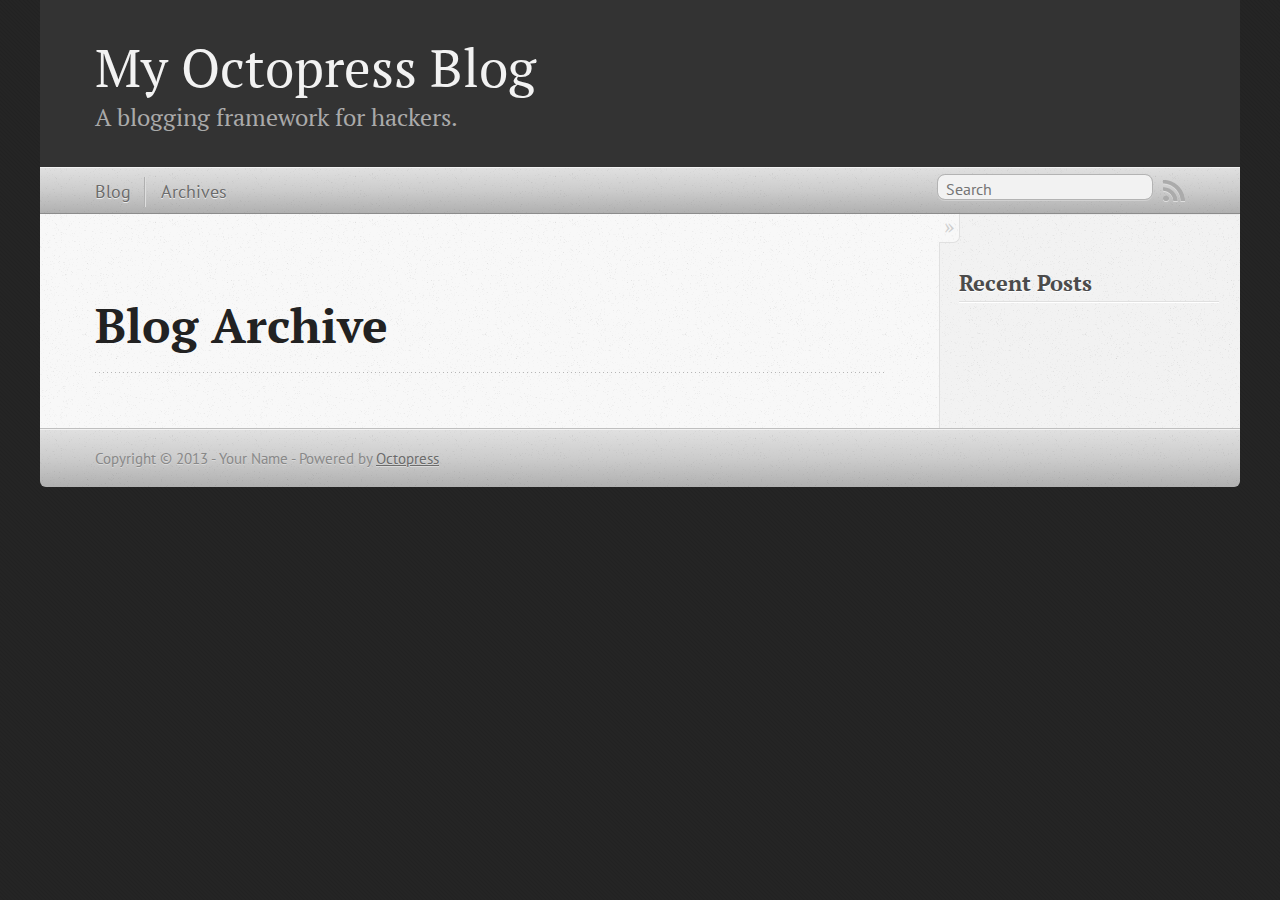
==== blog/archives/index.html @ 1f780b94 "Site updated at 2013-02-25 00:09:57 UTC" ====
<!DOCTYPE html>
<!--[if IEMobile 7 ]><html class="no-js iem7"><![endif]-->
<!--[if lt IE 9]><html class="no-js lte-ie8"><![endif]-->
<!--[if (gt IE 8)|(gt IEMobile 7)|!(IEMobile)|!(IE)]><!--><html class="no-js" lang="en"><!--<![endif]-->
<head>
  <meta charset="utf-8">
  <title>Blog Archive - My Octopress Blog</title>
  <meta name="author" content="Your Name">

  
  <meta name="description" content=" Blog Archive Recent Posts ">
  

  <!-- http://t.co/dKP3o1e -->
  <meta name="HandheldFriendly" content="True">
  <meta name="MobileOptimized" content="320">
  <meta name="viewport" content="width=device-width, initial-scale=1">

  
  <link rel="canonical" href="http://matthewdeutsch.github.com/blog/archives/">
  <link href="/favicon.png" rel="icon">
  <link href="/stylesheets/screen.css" media="screen, projection" rel="stylesheet" type="text/css">
  <script src="/javascripts/modernizr-2.0.js"></script>
  <script src="/javascripts/ender.js"></script>
  <script src="/javascripts/octopress.js" type="text/javascript"></script>
  <link href="/atom.xml" rel="alternate" title="My Octopress Blog" type="application/atom+xml">
  <!--Fonts from Google"s Web font directory at http://google.com/webfonts -->
<link href="http://fonts.googleapis.com/css?family=PT+Serif:regular,italic,bold,bolditalic" rel="stylesheet" type="text/css">
<link href="http://fonts.googleapis.com/css?family=PT+Sans:regular,italic,bold,bolditalic" rel="stylesheet" type="text/css">

  

</head>

<body   >
  <header role="banner"><hgroup>
  <h1><a href="/">My Octopress Blog</a></h1>
  
    <h2>A blogging framework for hackers.</h2>
  
</hgroup>

</header>
  <nav role="navigation"><ul class="subscription" data-subscription="rss">
  <li><a href="/atom.xml" rel="subscribe-rss" title="subscribe via RSS">RSS</a></li>
  
</ul>
  
<form action="http://google.com/search" method="get">
  <fieldset role="search">
    <input type="hidden" name="q" value="site:matthewdeutsch.github.com" />
    <input class="search" type="text" name="q" results="0" placeholder="Search"/>
  </fieldset>
</form>
  
<ul class="main-navigation">
  <li><a href="/">Blog</a></li>
  <li><a href="/blog/archives">Archives</a></li>
</ul>

</nav>
  <div id="main">
    <div id="content">
      <div>
<article role="article">
  
  <header>
    <h1 class="entry-title">Blog Archive</h1>
    
  </header>
  
  <div id="blog-archives">

</div>

  
</article>

</div>

<aside class="sidebar">
  
    <section>
  <h1>Recent Posts</h1>
  <ul id="recent_posts">
    
  </ul>
</section>






  
</aside>


    </div>
  </div>
  <footer role="contentinfo"><p>
  Copyright &copy; 2013 - Your Name -
  <span class="credit">Powered by <a href="http://octopress.org">Octopress</a></span>
</p>

</footer>
  







  <script type="text/javascript">
    (function(){
      var twitterWidgets = document.createElement('script');
      twitterWidgets.type = 'text/javascript';
      twitterWidgets.async = true;
      twitterWidgets.src = 'http://platform.twitter.com/widgets.js';
      document.getElementsByTagName('head')[0].appendChild(twitterWidgets);
    })();
  </script>





</body>
</html>
---- stylesheets/screen.css ----
html,body,div,span,applet,object,iframe,h1,h2,h3,h4,h5,h6,p,blockquote,pre,a,abbr,acronym,address,big,cite,code,del,dfn,em,img,ins,kbd,q,s,samp,small,strike,strong,sub,sup,tt,var,b,u,i,center,dl,dt,dd,ol,ul,li,fieldset,form,label,legend,table,caption,tbody,tfoot,thead,tr,th,td,article,aside,canvas,details,embed,figure,figcaption,footer,header,hgroup,menu,nav,output,ruby,section,summary,time,mark,audio,video{margin:0;padding:0;border:0;font:inherit;font-size:100%;vertical-align:baseline}html{line-height:1}ol,ul{list-style:none}table{border-collapse:collapse;border-spacing:0}caption,th,td{text-align:left;font-weight:normal;vertical-align:middle}q,blockquote{quotes:none}q:before,q:after,blockquote:before,blockquote:after{content:"";content:none}a img{border:none}article,aside,details,figcaption,figure,footer,header,hgroup,menu,nav,section,summary{display:block}article,aside,details,figcaption,figure,footer,header,hgroup,menu,nav,section,summary{display:block}a{color:#1863a1}a:visited{color:#751590}a:focus{color:#0181eb}a:hover{color:#0181eb}a:active{color:#01579f}aside.sidebar a{color:#1863a1}aside.sidebar a:focus{color:#0181eb}aside.sidebar a:hover{color:#0181eb}aside.sidebar a:active{color:#01579f}a{-webkit-transition:color 0.3s;-moz-transition:color 0.3s;-o-transition:color 0.3s;transition:color 0.3s}html{background:#252525 url('/images/line-tile.png?1361745175') top left}body>div{background:#f2f2f2 url('/images/noise.png?1361745175') top left;border-bottom:1px solid #bfbfbf}body>div>div{background:#f8f8f8 url('/images/noise.png?1361745175') top left;border-right:1px solid #e0e0e0}.heading,body>header h1,h1,h2,h3,h4,h5,h6{font-family:"PT Serif","Georgia","Helvetica Neue",Arial,sans-serif}.sans,body>header h2,article header p.meta,article>footer,#content .blog-index footer,html .gist .gist-file .gist-meta,#blog-archives a.category,#blog-archives time,aside.sidebar section,body>footer{font-family:"PT Sans","Helvetica Neue",Arial,sans-serif}.serif,body,#content .blog-index a[rel=full-article]{font-family:"PT Serif",Georgia,Times,"Times New Roman",serif}.mono,pre,code,tt,p code,li code{font-family:Menlo,Monaco,"Andale Mono","lucida console","Courier New",monospace}body>header h1{font-size:2.2em;font-family:"PT Serif","Georgia","Helvetica Neue",Arial,sans-serif;font-weight:normal;line-height:1.2em;margin-bottom:0.6667em}body>header h2{font-family:"PT Serif","Georgia","Helvetica Neue",Arial,sans-serif}body{line-height:1.5em;color:#222}h1{font-size:2.2em;line-height:1.2em}@media only screen and (min-width: 992px){body{font-size:1.15em}h1{font-size:2.6em;line-height:1.2em}}h1,h2,h3,h4,h5,h6{text-rendering:optimizelegibility;margin-bottom:1em;font-weight:bold}h2,section h1{font-size:1.5em}h3,section h2,section section h1{font-size:1.3em}h4,section h3,section section h2,section section section h1{font-size:1em}h5,section h4,section section h3{font-size:.9em}h6,section h5,section section h4,section section section h3{font-size:.8em}p,blockquote,ul,ol{margin-bottom:1.5em}ul{list-style-type:disc}ul ul{list-style-type:circle;margin-bottom:0px}ul ul ul{list-style-type:square;margin-bottom:0px}ol{list-style-type:decimal}ol ol{list-style-type:lower-alpha;margin-bottom:0px}ol ol ol{list-style-type:lower-roman;margin-bottom:0px}ul,ul ul,ul ol,ol,ol ul,ol ol{margin-left:1.3em}strong{font-weight:bold}em{font-style:italic}sup,sub{font-size:0.8em;position:relative;display:inline-block}sup{top:-0.5em}sub{bottom:-0.5em}q{font-style:italic}q:before{content:"\201C"}q:after{content:"\201D"}em,dfn{font-style:italic}strong,dfn{font-weight:bold}del,s{text-decoration:line-through}abbr,acronym{border-bottom:1px dotted;cursor:help}sub,sup{line-height:0}hr{margin-bottom:0.2em}small{font-size:.8em}big{font-size:1.2em}blockquote{font-style:italic;position:relative;font-size:1.2em;line-height:1.5em;padding-left:1em;border-left:4px solid rgba(170,170,170,0.5)}blockquote cite{font-style:italic}blockquote cite a{color:#aaa !important;word-wrap:break-word}blockquote cite:before{content:'\2014';padding-right:.3em;padding-left:.3em;color:#aaa}@media only screen and (min-width: 992px){blockquote{padding-left:1.5em;border-left-width:4px}}.pullquote-right:before,.pullquote-left:before{padding:0;border:none;content:attr(data-pullquote);float:right;width:45%;margin:.5em 0 1em 1.5em;position:relative;top:7px;font-size:1.4em;line-height:1.45em}.pullquote-left:before{float:left;margin:.5em 1.5em 1em 0}.force-wrap,article a,aside.sidebar a{white-space:-moz-pre-wrap;white-space:-pre-wrap;white-space:-o-pre-wrap;white-space:pre-wrap;word-wrap:break-word}.group,body>header,body>nav,body>footer,body #content>article,body #content>div>article,body #content>div>section,body div.pagination,aside.sidebar,#main,#content,.sidebar{*zoom:1}.group:after,body>header:after,body>nav:after,body>footer:after,body #content>article:after,body #content>div>article:after,body #content>div>section:after,body div.pagination:after,aside.sidebar:after,#main:after,#content:after,.sidebar:after{content:"";display:table;clear:both}body{-webkit-text-size-adjust:none;max-width:1200px;position:relative;margin:0 auto}body>header,body>nav,body>footer,body #content>article,body #content>div>article,body #content>div>section{padding-left:18px;padding-right:18px}@media only screen and (min-width: 480px){body>header,body>nav,body>footer,body #content>article,body #content>div>article,body #content>div>section{padding-left:25px;padding-right:25px}}@media only screen and (min-width: 768px){body>header,body>nav,body>footer,body #content>article,body #content>div>article,body #content>div>section{padding-left:35px;padding-right:35px}}@media only screen and (min-width: 992px){body>header,body>nav,body>footer,body #content>article,body #content>div>article,body #content>div>section{padding-left:55px;padding-right:55px}}body div.pagination{margin-left:18px;margin-right:18px}@media only screen and (min-width: 480px){body div.pagination{margin-left:25px;margin-right:25px}}@media only screen and (min-width: 768px){body div.pagination{margin-left:35px;margin-right:35px}}@media only screen and (min-width: 992px){body div.pagination{margin-left:55px;margin-right:55px}}body>header{font-size:1em;padding-top:1.5em;padding-bottom:1.5em}#content{overflow:hidden}#content>div,#content>article{width:100%}aside.sidebar{float:none;padding:0 18px 1px;background-color:#f7f7f7;border-top:1px solid #e0e0e0}.flex-content,article img,article video,article .flash-video,aside.sidebar img{max-width:100%;height:auto}.basic-alignment.left,article img.left,article video.left,article .left.flash-video,aside.sidebar img.left{float:left;margin-right:1.5em}.basic-alignment.right,article img.right,article video.right,article .right.flash-video,aside.sidebar img.right{float:right;margin-left:1.5em}.basic-alignment.center,article img.center,article video.center,article .center.flash-video,aside.sidebar img.center{display:block;margin:0 auto 1.5em}.basic-alignment.left,article img.left,article video.left,article .left.flash-video,aside.sidebar img.left,.basic-alignment.right,article img.right,article video.right,article .right.flash-video,aside.sidebar img.right{margin-bottom:.8em}.toggle-sidebar,.no-sidebar .toggle-sidebar{display:none}@media only screen and (min-width: 750px){body.sidebar-footer aside.sidebar{float:none;width:auto;clear:left;margin:0;padding:0 35px 1px;background-color:#f7f7f7;border-top:1px solid #eaeaea}body.sidebar-footer aside.sidebar section.odd,body.sidebar-footer aside.sidebar section.even{float:left;width:48%}body.sidebar-footer aside.sidebar section.odd{margin-left:0}body.sidebar-footer aside.sidebar section.even{margin-left:4%}body.sidebar-footer aside.sidebar.thirds section{width:30%;margin-left:5%}body.sidebar-footer aside.sidebar.thirds section.first{margin-left:0;clear:both}}body.sidebar-footer #content{margin-right:0px}body.sidebar-footer .toggle-sidebar{display:none}@media only screen and (min-width: 550px){body>header{font-size:1em}}@media only screen and (min-width: 750px){aside.sidebar{float:none;width:auto;clear:left;margin:0;padding:0 35px 1px;background-color:#f7f7f7;border-top:1px solid #eaeaea}aside.sidebar section.odd,aside.sidebar section.even{float:left;width:48%}aside.sidebar section.odd{margin-left:0}aside.sidebar section.even{margin-left:4%}aside.sidebar.thirds section{width:30%;margin-left:5%}aside.sidebar.thirds section.first{margin-left:0;clear:both}}@media only screen and (min-width: 768px){body{-webkit-text-size-adjust:auto}body>header{font-size:1.2em}#main{padding:0;margin:0 auto}#content{overflow:visible;margin-right:240px;position:relative}.no-sidebar #content{margin-right:0;border-right:0}.collapse-sidebar #content{margin-right:20px}#content>div,#content>article{padding-top:17.5px;padding-bottom:17.5px;float:left}aside.sidebar{width:210px;padding:0 15px 15px;background:none;clear:none;float:left;margin:0 -100% 0 0}aside.sidebar section{width:auto;margin-left:0}aside.sidebar section.odd,aside.sidebar section.even{float:none;width:auto;margin-left:0}.collapse-sidebar aside.sidebar{float:none;width:auto;clear:left;margin:0;padding:0 35px 1px;background-color:#f7f7f7;border-top:1px solid #eaeaea}.collapse-sidebar aside.sidebar section.odd,.collapse-sidebar aside.sidebar section.even{float:left;width:48%}.collapse-sidebar aside.sidebar section.odd{margin-left:0}.collapse-sidebar aside.sidebar section.even{margin-left:4%}.collapse-sidebar aside.sidebar.thirds section{width:30%;margin-left:5%}.collapse-sidebar aside.sidebar.thirds section.first{margin-left:0;clear:both}}@media only screen and (min-width: 992px){body>header{font-size:1.3em}#content{margin-right:300px}#content>div,#content>article{padding-top:27.5px;padding-bottom:27.5px}aside.sidebar{width:260px;padding:1.2em 20px 20px}.collapse-sidebar aside.sidebar{padding-left:55px;padding-right:55px}}@media only screen and (min-width: 768px){ul,ol{margin-left:0}}body>header{background:#333}body>header h1{display:inline-block;margin:0}body>header h1 a,body>header h1 a:visited,body>header h1 a:hover{color:#f2f2f2;text-decoration:none}body>header h2{margin:.2em 0 0;font-size:1em;color:#aaa;font-weight:normal}body>nav{position:relative;background-color:#ccc;background:url('/images/noise.png?1361745175'),-webkit-gradient(linear, 50% 0%, 50% 100%, color-stop(0%, #e0e0e0), color-stop(50%, #cccccc), color-stop(100%, #b0b0b0));background:url('/images/noise.png?1361745175'),-webkit-linear-gradient(#e0e0e0,#cccccc,#b0b0b0);background:url('/images/noise.png?1361745175'),-moz-linear-gradient(#e0e0e0,#cccccc,#b0b0b0);background:url('/images/noise.png?1361745175'),-o-linear-gradient(#e0e0e0,#cccccc,#b0b0b0);background:url('/images/noise.png?1361745175'),linear-gradient(#e0e0e0,#cccccc,#b0b0b0);border-top:1px solid #f2f2f2;border-bottom:1px solid #8c8c8c;padding-top:.35em;padding-bottom:.35em}body>nav form{-webkit-background-clip:padding;-moz-background-clip:padding;background-clip:padding-box;margin:0;padding:0}body>nav form .search{padding:.3em .5em 0;font-size:.85em;font-family:"PT Sans","Helvetica Neue",Arial,sans-serif;line-height:1.1em;width:95%;-webkit-border-radius:0.5em;-moz-border-radius:0.5em;-ms-border-radius:0.5em;-o-border-radius:0.5em;border-radius:0.5em;-webkit-background-clip:padding;-moz-background-clip:padding;background-clip:padding-box;-webkit-box-shadow:#d1d1d1 0 1px;-moz-box-shadow:#d1d1d1 0 1px;box-shadow:#d1d1d1 0 1px;background-color:#f2f2f2;border:1px solid #b3b3b3;color:#888}body>nav form .search:focus{color:#444;border-color:#80b1df;-webkit-box-shadow:#80b1df 0 0 4px,#80b1df 0 0 3px inset;-moz-box-shadow:#80b1df 0 0 4px,#80b1df 0 0 3px inset;box-shadow:#80b1df 0 0 4px,#80b1df 0 0 3px inset;background-color:#fff;outline:none}body>nav fieldset[role=search]{float:right;width:48%}body>nav fieldset.mobile-nav{float:left;width:48%}body>nav fieldset.mobile-nav select{width:100%;font-size:.8em;border:1px solid #888}body>nav ul{display:none}@media only screen and (min-width: 550px){body>nav{font-size:.9em}body>nav ul{margin:0;padding:0;border:0;overflow:hidden;*zoom:1;float:left;display:block;padding-top:.15em}body>nav ul li{list-style-image:none;list-style-type:none;margin-left:0;white-space:nowrap;display:inline;float:left;padding-left:0;padding-right:0}body>nav ul li:first-child,body>nav ul li.first{padding-left:0}body>nav ul li:last-child{padding-right:0}body>nav ul li.last{padding-right:0}body>nav ul.subscription{margin-left:.8em;float:right}body>nav ul.subscription li:last-child a{padding-right:0}body>nav ul li{margin:0}body>nav a{color:#6b6b6b;font-family:"PT Sans","Helvetica Neue",Arial,sans-serif;text-shadow:#ebebeb 0 1px;float:left;text-decoration:none;font-size:1.1em;padding:.1em 0;line-height:1.5em}body>nav a:visited{color:#6b6b6b}body>nav a:hover{color:#2b2b2b}body>nav li+li{border-left:1px solid #b0b0b0;margin-left:.8em}body>nav li+li a{padding-left:.8em;border-left:1px solid #dedede}body>nav form{float:right;text-align:left;padding-left:.8em;width:175px}body>nav form .search{width:93%;font-size:.95em;line-height:1.2em}body>nav ul[data-subscription$=email]+form{width:97px}body>nav ul[data-subscription$=email]+form .search{width:91%}body>nav fieldset.mobile-nav{display:none}body>nav fieldset[role=search]{width:99%}}@media only screen and (min-width: 992px){body>nav form{width:215px}body>nav ul[data-subscription$=email]+form{width:147px}}.no-placeholder body>nav .search{background:#f2f2f2 url('/images/search.png?1361745175') 0.3em 0.25em no-repeat;text-indent:1.3em}@media only screen and (min-width: 550px){.maskImage body>nav ul[data-subscription$=email]+form{width:123px}}@media only screen and (min-width: 992px){.maskImage body>nav ul[data-subscription$=email]+form{width:173px}}.maskImage ul.subscription{position:relative;top:.2em}.maskImage ul.subscription li,.maskImage ul.subscription a{border:0;padding:0}.maskImage a[rel=subscribe-rss]{position:relative;top:0px;text-indent:-999999em;background-color:#dedede;border:0;padding:0}.maskImage a[rel=subscribe-rss],.maskImage a[rel=subscribe-rss]:after{-webkit-mask-image:url('/images/rss.png?1361745175');-moz-mask-image:url('/images/rss.png?1361745175');-ms-mask-image:url('/images/rss.png?1361745175');-o-mask-image:url('/images/rss.png?1361745175');mask-image:url('/images/rss.png?1361745175');-webkit-mask-repeat:no-repeat;-moz-mask-repeat:no-repeat;-ms-mask-repeat:no-repeat;-o-mask-repeat:no-repeat;mask-repeat:no-repeat;width:22px;height:22px}.maskImage a[rel=subscribe-rss]:after{content:"";position:absolute;top:-1px;left:0;background-color:#ababab}.maskImage a[rel=subscribe-rss]:hover:after{background-color:#9e9e9e}.maskImage a[rel=subscribe-email]{position:relative;top:0px;text-indent:-999999em;background-color:#dedede;border:0;padding:0}.maskImage a[rel=subscribe-email],.maskImage a[rel=subscribe-email]:after{-webkit-mask-image:url('/images/email.png?1361745175');-moz-mask-image:url('/images/email.png?1361745175');-ms-mask-image:url('/images/email.png?1361745175');-o-mask-image:url('/images/email.png?1361745175');mask-image:url('/images/email.png?1361745175');-webkit-mask-repeat:no-repeat;-moz-mask-repeat:no-repeat;-ms-mask-repeat:no-repeat;-o-mask-repeat:no-repeat;mask-repeat:no-repeat;width:28px;height:22px}.maskImage a[rel=subscribe-email]:after{content:"";position:absolute;top:-1px;left:0;background-color:#ababab}.maskImage a[rel=subscribe-email]:hover:after{background-color:#9e9e9e}article{padding-top:1em}article header{position:relative;padding-top:2em;padding-bottom:1em;margin-bottom:1em;background:url('[data-uri]') bottom left repeat-x}article header h1{margin:0}article header h1 a{text-decoration:none}article header h1 a:hover{text-decoration:underline}article header p{font-size:.9em;color:#aaa;margin:0}article header p.meta{text-transform:uppercase;position:absolute;top:0}@media only screen and (min-width: 768px){article header{margin-bottom:1.5em;padding-bottom:1em;background:url('[data-uri]') bottom left repeat-x}}article h2{padding-top:0.8em;background:url('[data-uri]') top left repeat-x}.entry-content article h2:first-child,article header+h2{padding-top:0}article h2:first-child,article header+h2{background:none}article .feature{padding-top:.5em;margin-bottom:1em;padding-bottom:1em;background:url('[data-uri]') bottom left repeat-x;font-size:2.0em;font-style:italic;line-height:1.3em}article img,article video,article .flash-video{-webkit-border-radius:0.3em;-moz-border-radius:0.3em;-ms-border-radius:0.3em;-o-border-radius:0.3em;border-radius:0.3em;-webkit-box-shadow:rgba(0,0,0,0.15) 0 1px 4px;-moz-box-shadow:rgba(0,0,0,0.15) 0 1px 4px;box-shadow:rgba(0,0,0,0.15) 0 1px 4px;-webkit-box-sizing:border-box;-moz-box-sizing:border-box;box-sizing:border-box;border:#fff 0.5em solid}article video,article .flash-video{margin:0 auto 1.5em}article video{display:block;width:100%}article .flash-video>div{position:relative;display:block;padding-bottom:56.25%;padding-top:1px;height:0;overflow:hidden}article .flash-video>div iframe,article .flash-video>div object,article .flash-video>div embed{position:absolute;top:0;left:0;width:100%;height:100%}article>footer{padding-bottom:2.5em;margin-top:2em}article>footer p.meta{margin-bottom:.8em;font-size:.85em;clear:both;overflow:hidden}.blog-index article+article{background:url('[data-uri]') top left repeat-x}#content .blog-index{padding-top:0;padding-bottom:0}#content .blog-index article{padding-top:2em}#content .blog-index article header{background:none;padding-bottom:0}#content .blog-index article h1{font-size:2.2em}#content .blog-index article h1 a{color:inherit}#content .blog-index article h1 a:hover{color:#0181eb}#content .blog-index a[rel=full-article]{background:#ebebeb;display:inline-block;padding:.4em .8em;margin-right:.5em;text-decoration:none;color:#666;-webkit-transition:background-color 0.5s;-moz-transition:background-color 0.5s;-o-transition:background-color 0.5s;transition:background-color 0.5s}#content .blog-index a[rel=full-article]:hover{background:#0181eb;text-shadow:none;color:#f8f8f8}#content .blog-index footer{margin-top:1em}.separator,article>footer .byline+time:before,article>footer time+time:before,article>footer .comments:before,article>footer .byline ~ .categories:before{content:"\2022 ";padding:0 .4em 0 .2em;display:inline-block}#content div.pagination{text-align:center;font-size:.95em;position:relative;background:url('[data-uri]') top left repeat-x;padding-top:1.5em;padding-bottom:1.5em}#content div.pagination a{text-decoration:none;color:#aaa}#content div.pagination a.prev{position:absolute;left:0}#content div.pagination a.next{position:absolute;right:0}#content div.pagination a:hover{color:#0181eb}#content div.pagination a[href*=archive]:before,#content div.pagination a[href*=archive]:after{content:'\2014';padding:0 .3em}p.meta+.sharing{padding-top:1em;padding-left:0;background:url('[data-uri]') top left repeat-x}#fb-root{display:none}.highlight,html .gist .gist-file .gist-syntax .gist-highlight{border:1px solid #05232b !important}.highlight table td.code,html .gist .gist-file .gist-syntax .gist-highlight table td.code{width:100%}.highlight .line-numbers,html .gist .gist-file .gist-syntax .highlight .line_numbers{text-align:right;font-size:13px;line-height:1.45em;background:#073642 url('/images/noise.png?1361745175') top left !important;border-right:1px solid #00232c !important;-webkit-box-shadow:#083e4b -1px 0 inset;-moz-box-shadow:#083e4b -1px 0 inset;box-shadow:#083e4b -1px 0 inset;text-shadow:#021014 0 -1px;padding:.8em !important;-webkit-border-radius:0;-moz-border-radius:0;-ms-border-radius:0;-o-border-radius:0;border-radius:0}.highlight .line-numbers span,html .gist .gist-file .gist-syntax .highlight .line_numbers span{color:#586e75 !important}figure.code,.gist-file,pre{-webkit-box-shadow:rgba(0,0,0,0.06) 0 0 10px;-moz-box-shadow:rgba(0,0,0,0.06) 0 0 10px;box-shadow:rgba(0,0,0,0.06) 0 0 10px}figure.code .highlight pre,.gist-file .highlight pre,pre .highlight pre{-webkit-box-shadow:none;-moz-box-shadow:none;box-shadow:none}.gist .highlight *::-moz-selection,figure.code .highlight *::-moz-selection{background:#386774;color:inherit;text-shadow:#002b36 0 1px}.gist .highlight *::-webkit-selection,figure.code .highlight *::-webkit-selection{background:#386774;color:inherit;text-shadow:#002b36 0 1px}.gist .highlight *::selection,figure.code .highlight *::selection{background:#386774;color:inherit;text-shadow:#002b36 0 1px}html .gist .gist-file{margin-bottom:1.8em;position:relative;border:none;padding-top:26px !important}html .gist .gist-file .highlight{margin-bottom:0}html .gist .gist-file .gist-syntax{border-bottom:0 !important;background:none !important}html .gist .gist-file .gist-syntax .gist-highlight{background:#002b36 !important}html .gist .gist-file .gist-syntax .highlight pre{padding:0}html .gist .gist-file .gist-meta{padding:.6em 0.8em;border:1px solid #083e4b !important;color:#586e75;font-size:.7em !important;background:#073642 url('/images/noise.png?1361745175') top left;line-height:1.5em}html .gist .gist-file .gist-meta a{color:#75878b !important;text-decoration:none}html .gist .gist-file .gist-meta a:hover{text-decoration:underline}html .gist .gist-file .gist-meta a:hover{color:#93a1a1 !important}html .gist .gist-file .gist-meta a[href*='#file']{position:absolute;top:0;left:0;right:-10px;color:#474747 !important}html .gist .gist-file .gist-meta a[href*='#file']:hover{color:#1863a1 !important}html .gist .gist-file .gist-meta a[href*=raw]{top:.4em}pre{background:#002b36 url('/images/noise.png?1361745175') top left;-webkit-border-radius:0.4em;-moz-border-radius:0.4em;-ms-border-radius:0.4em;-o-border-radius:0.4em;border-radius:0.4em;border:1px solid #05232b;line-height:1.45em;font-size:13px;margin-bottom:2.1em;padding:.8em 1em;color:#93a1a1;overflow:auto}h3.filename+pre{-moz-border-radius-topleft:0px;-webkit-border-top-left-radius:0px;border-top-left-radius:0px;-moz-border-radius-topright:0px;-webkit-border-top-right-radius:0px;border-top-right-radius:0px}p code,li code{display:inline-block;white-space:no-wrap;background:#fff;font-size:.8em;line-height:1.5em;color:#555;border:1px solid #ddd;-webkit-border-radius:0.4em;-moz-border-radius:0.4em;-ms-border-radius:0.4em;-o-border-radius:0.4em;border-radius:0.4em;padding:0 .3em;margin:-1px 0}p pre code,li pre code{font-size:1em !important;background:none;border:none}.pre-code,html .gist .gist-file .gist-syntax .highlight pre,.highlight code{font-family:Menlo,Monaco,"Andale Mono","lucida console","Courier New",monospace !important;overflow:scroll;overflow-y:hidden;display:block;padding:.8em;overflow-x:auto;line-height:1.45em;background:#002b36 url('/images/noise.png?1361745175') top left !important;color:#93a1a1 !important}.pre-code span,html .gist .gist-file .gist-syntax .highlight pre span,.highlight code span{color:#93a1a1 !important}.pre-code span,html .gist .gist-file .gist-syntax .highlight pre span,.highlight code span{font-style:normal !important;font-weight:normal !important}.pre-code .c,html .gist .gist-file .gist-syntax .highlight pre .c,.highlight code .c{color:#586e75 !important;font-style:italic !important}.pre-code .cm,html .gist .gist-file .gist-syntax .highlight pre .cm,.highlight code .cm{color:#586e75 !important;font-style:italic !important}.pre-code .cp,html .gist .gist-file .gist-syntax .highlight pre .cp,.highlight code .cp{color:#586e75 !important;font-style:italic !important}.pre-code .c1,html .gist .gist-file .gist-syntax .highlight pre .c1,.highlight code .c1{color:#586e75 !important;font-style:italic !important}.pre-code .cs,html .gist .gist-file .gist-syntax .highlight pre .cs,.highlight code .cs{color:#586e75 !important;font-weight:bold !important;font-style:italic !important}.pre-code .err,html .gist .gist-file .gist-syntax .highlight pre .err,.highlight code .err{color:#dc322f !important;background:none !important}.pre-code .k,html .gist .gist-file .gist-syntax .highlight pre .k,.highlight code .k{color:#cb4b16 !important}.pre-code .o,html .gist .gist-file .gist-syntax .highlight pre .o,.highlight code .o{color:#93a1a1 !important;font-weight:bold !important}.pre-code .p,html .gist .gist-file .gist-syntax .highlight pre .p,.highlight code .p{color:#93a1a1 !important}.pre-code .ow,html .gist .gist-file .gist-syntax .highlight pre .ow,.highlight code .ow{color:#2aa198 !important;font-weight:bold !important}.pre-code .gd,html .gist .gist-file .gist-syntax .highlight pre .gd,.highlight code .gd{color:#93a1a1 !important;background-color:#372c34 !important;display:inline-block}.pre-code .gd .x,html .gist .gist-file .gist-syntax .highlight pre .gd .x,.highlight code .gd .x{color:#93a1a1 !important;background-color:#4d2d33 !important;display:inline-block}.pre-code .ge,html .gist .gist-file .gist-syntax .highlight pre .ge,.highlight code .ge{color:#93a1a1 !important;font-style:italic !important}.pre-code .gh,html .gist .gist-file .gist-syntax .highlight pre .gh,.highlight code .gh{color:#586e75 !important}.pre-code .gi,html .gist .gist-file .gist-syntax .highlight pre .gi,.highlight code .gi{color:#93a1a1 !important;background-color:#1a412b !important;display:inline-block}.pre-code .gi .x,html .gist .gist-file .gist-syntax .highlight pre .gi .x,.highlight code .gi .x{color:#93a1a1 !important;background-color:#355720 !important;display:inline-block}.pre-code .gs,html .gist .gist-file .gist-syntax .highlight pre .gs,.highlight code .gs{color:#93a1a1 !important;font-weight:bold !important}.pre-code .gu,html .gist .gist-file .gist-syntax .highlight pre .gu,.highlight code .gu{color:#6c71c4 !important}.pre-code .kc,html .gist .gist-file .gist-syntax .highlight pre .kc,.highlight code .kc{color:#859900 !important;font-weight:bold !important}.pre-code .kd,html .gist .gist-file .gist-syntax .highlight pre .kd,.highlight code .kd{color:#268bd2 !important}.pre-code .kp,html .gist .gist-file .gist-syntax .highlight pre .kp,.highlight code .kp{color:#cb4b16 !important;font-weight:bold !important}.pre-code .kr,html .gist .gist-file .gist-syntax .highlight pre .kr,.highlight code .kr{color:#d33682 !important;font-weight:bold !important}.pre-code .kt,html .gist .gist-file .gist-syntax .highlight pre .kt,.highlight code .kt{color:#2aa198 !important}.pre-code .n,html .gist .gist-file .gist-syntax .highlight pre .n,.highlight code .n{color:#268bd2 !important}.pre-code .na,html .gist .gist-file .gist-syntax .highlight pre .na,.highlight code .na{color:#268bd2 !important}.pre-code .nb,html .gist .gist-file .gist-syntax .highlight pre .nb,.highlight code .nb{color:#859900 !important}.pre-code .nc,html .gist .gist-file .gist-syntax .highlight pre .nc,.highlight code .nc{color:#d33682 !important}.pre-code .no,html .gist .gist-file .gist-syntax .highlight pre .no,.highlight code .no{color:#b58900 !important}.pre-code .nl,html .gist .gist-file .gist-syntax .highlight pre .nl,.highlight code .nl{color:#859900 !important}.pre-code .ne,html .gist .gist-file .gist-syntax .highlight pre .ne,.highlight code .ne{color:#268bd2 !important;font-weight:bold !important}.pre-code .nf,html .gist .gist-file .gist-syntax .highlight pre .nf,.highlight code .nf{color:#268bd2 !important;font-weight:bold !important}.pre-code .nn,html .gist .gist-file .gist-syntax .highlight pre .nn,.highlight code .nn{color:#b58900 !important}.pre-code .nt,html .gist .gist-file .gist-syntax .highlight pre .nt,.highlight code .nt{color:#268bd2 !important;font-weight:bold !important}.pre-code .nx,html .gist .gist-file .gist-syntax .highlight pre .nx,.highlight code .nx{color:#b58900 !important}.pre-code .vg,html .gist .gist-file .gist-syntax .highlight pre .vg,.highlight code .vg{color:#268bd2 !important}.pre-code .vi,html .gist .gist-file .gist-syntax .highlight pre .vi,.highlight code .vi{color:#268bd2 !important}.pre-code .nv,html .gist .gist-file .gist-syntax .highlight pre .nv,.highlight code .nv{color:#268bd2 !important}.pre-code .mf,html .gist .gist-file .gist-syntax .highlight pre .mf,.highlight code .mf{color:#2aa198 !important}.pre-code .m,html .gist .gist-file .gist-syntax .highlight pre .m,.highlight code .m{color:#2aa198 !important}.pre-code .mh,html .gist .gist-file .gist-syntax .highlight pre .mh,.highlight code .mh{color:#2aa198 !important}.pre-code .mi,html .gist .gist-file .gist-syntax .highlight pre .mi,.highlight code .mi{color:#2aa198 !important}.pre-code .s,html .gist .gist-file .gist-syntax .highlight pre .s,.highlight code .s{color:#2aa198 !important}.pre-code .sd,html .gist .gist-file .gist-syntax .highlight pre .sd,.highlight code .sd{color:#2aa198 !important}.pre-code .s2,html .gist .gist-file .gist-syntax .highlight pre .s2,.highlight code .s2{color:#2aa198 !important}.pre-code .se,html .gist .gist-file .gist-syntax .highlight pre .se,.highlight code .se{color:#dc322f !important}.pre-code .si,html .gist .gist-file .gist-syntax .highlight pre .si,.highlight code .si{color:#268bd2 !important}.pre-code .sr,html .gist .gist-file .gist-syntax .highlight pre .sr,.highlight code .sr{color:#2aa198 !important}.pre-code .s1,html .gist .gist-file .gist-syntax .highlight pre .s1,.highlight code .s1{color:#2aa198 !important}.pre-code div .gd,html .gist .gist-file .gist-syntax .highlight pre div .gd,.highlight code div .gd,.pre-code div .gd .x,html .gist .gist-file .gist-syntax .highlight pre div .gd .x,.highlight code div .gd .x,.pre-code div .gi,html .gist .gist-file .gist-syntax .highlight pre div .gi,.highlight code div .gi,.pre-code div .gi .x,html .gist .gist-file .gist-syntax .highlight pre div .gi .x,.highlight code div .gi .x{display:inline-block;width:100%}.highlight,.gist-highlight{margin-bottom:1.8em;background:#002b36;overflow-y:hidden;overflow-x:auto}.highlight pre,.gist-highlight pre{background:none;-webkit-border-radius:0px;-moz-border-radius:0px;-ms-border-radius:0px;-o-border-radius:0px;border-radius:0px;border:none;padding:0;margin-bottom:0}pre::-webkit-scrollbar,.highlight::-webkit-scrollbar,.gist-highlight::-webkit-scrollbar{height:.5em;background:rgba(255,255,255,0.15)}pre::-webkit-scrollbar-thumb:horizontal,.highlight::-webkit-scrollbar-thumb:horizontal,.gist-highlight::-webkit-scrollbar-thumb:horizontal{background:rgba(255,255,255,0.2);-webkit-border-radius:4px;border-radius:4px}.highlight code{background:#000}figure.code{background:none;padding:0;border:0;margin-bottom:1.5em}figure.code pre{margin-bottom:0}figure.code figcaption{position:relative}figure.code .highlight{margin-bottom:0}.code-title,html .gist .gist-file .gist-meta a[href*='#file'],h3.filename,figure.code figcaption{text-align:center;font-size:13px;line-height:2em;text-shadow:#cbcccc 0 1px 0;color:#474747;font-weight:normal;margin-bottom:0;-moz-border-radius-topleft:5px;-webkit-border-top-left-radius:5px;border-top-left-radius:5px;-moz-border-radius-topright:5px;-webkit-border-top-right-radius:5px;border-top-right-radius:5px;font-family:"Helvetica Neue", Arial, "Lucida Grande", "Lucida Sans Unicode", Lucida, sans-serif;background:#aaa url('/images/code_bg.png?1361745175') top repeat-x;border:1px solid #565656;border-top-color:#cbcbcb;border-left-color:#a5a5a5;border-right-color:#a5a5a5;border-bottom:0}.download-source,html .gist .gist-file .gist-meta a[href*=raw],figure.code figcaption a{position:absolute;right:.8em;text-decoration:none;color:#666 !important;z-index:1;font-size:13px;text-shadow:#cbcccc 0 1px 0;padding-left:3em}.download-source:hover,html .gist .gist-file .gist-meta a[href*=raw]:hover,figure.code figcaption a:hover{text-decoration:underline}#archive #content>div,#archive #content>div>article{padding-top:0}#blog-archives{color:#aaa}#blog-archives article{padding:1em 0 1em;position:relative;background:url('[data-uri]') bottom left repeat-x}#blog-archives article:last-child{background:none}#blog-archives article footer{padding:0;margin:0}#blog-archives h1{color:#222;margin-bottom:.3em}#blog-archives h2{display:none}#blog-archives h1{font-size:1.5em}#blog-archives h1 a{text-decoration:none;color:inherit;font-weight:normal;display:inline-block}#blog-archives h1 a:hover{text-decoration:underline}#blog-archives h1 a:hover{color:#0181eb}#blog-archives a.category,#blog-archives time{color:#aaa}#blog-archives .entry-content{display:none}#blog-archives time{font-size:.9em;line-height:1.2em}#blog-archives time .month,#blog-archives time .day{display:inline-block}#blog-archives time .month{text-transform:uppercase}#blog-archives p{margin-bottom:1em}#blog-archives a,#blog-archives .entry-content a{color:inherit}#blog-archives a:hover,#blog-archives .entry-content a:hover{color:#0181eb}#blog-archives a:hover{color:#0181eb}@media only screen and (min-width: 550px){#blog-archives article{margin-left:5em}#blog-archives h2{margin-bottom:.3em;font-weight:normal;display:inline-block;position:relative;top:-1px;float:left}#blog-archives h2:first-child{padding-top:.75em}#blog-archives time{position:absolute;text-align:right;left:0em;top:1.8em}#blog-archives .year{display:none}#blog-archives article{padding-left:4.5em;padding-bottom:.7em}#blog-archives a.category{line-height:1.1em}}#content>.category article{margin-left:0;padding-left:6.8em}#content>.category .year{display:inline}.side-shadow-border,aside.sidebar section h1,aside.sidebar li{-webkit-box-shadow:#fff 0 1px;-moz-box-shadow:#fff 0 1px;box-shadow:#fff 0 1px}aside.sidebar{overflow:hidden;color:#4b4b4b;text-shadow:#fff 0 1px}aside.sidebar section{font-size:.8em;line-height:1.4em;margin-bottom:1.5em}aside.sidebar section h1{margin:1.5em 0 0;padding-bottom:.2em;border-bottom:1px solid #e0e0e0}aside.sidebar section h1+p{padding-top:.4em}aside.sidebar img{-webkit-border-radius:0.3em;-moz-border-radius:0.3em;-ms-border-radius:0.3em;-o-border-radius:0.3em;border-radius:0.3em;-webkit-box-shadow:rgba(0,0,0,0.15) 0 1px 4px;-moz-box-shadow:rgba(0,0,0,0.15) 0 1px 4px;box-shadow:rgba(0,0,0,0.15) 0 1px 4px;-webkit-box-sizing:border-box;-moz-box-sizing:border-box;box-sizing:border-box;border:#fff 0.3em solid}aside.sidebar ul{margin-bottom:0.5em;margin-left:0}aside.sidebar li{list-style:none;padding:.5em 0;margin:0;border-bottom:1px solid #e0e0e0}aside.sidebar li p:last-child{margin-bottom:0}aside.sidebar a{color:inherit;-webkit-transition:color 0.5s;-moz-transition:color 0.5s;-o-transition:color 0.5s;transition:color 0.5s}aside.sidebar:hover a{color:#1863a1}aside.sidebar:hover a:hover{color:#0181eb}.aside-alt-link,#tweets a[href*='twitter.com/search'],#pinboard_linkroll .pin-tag{color:#7e7e7e}.aside-alt-link:hover,#tweets a[href*='twitter.com/search']:hover,#pinboard_linkroll .pin-tag:hover{color:#0181eb}@media only screen and (min-width: 768px){.toggle-sidebar{outline:none;position:absolute;right:-10px;top:0;bottom:0;display:inline-block;text-decoration:none;color:#cecece;width:9px;cursor:pointer}.toggle-sidebar:hover{background:#e9e9e9;background:-webkit-gradient(linear, 0% 50%, 100% 50%, color-stop(0%, rgba(224,224,224,0.5)), color-stop(100%, rgba(224,224,224,0)));background:-webkit-linear-gradient(left, rgba(224,224,224,0.5),rgba(224,224,224,0));background:-moz-linear-gradient(left, rgba(224,224,224,0.5),rgba(224,224,224,0));background:-o-linear-gradient(left, rgba(224,224,224,0.5),rgba(224,224,224,0));background:linear-gradient(left, rgba(224,224,224,0.5),rgba(224,224,224,0))}.toggle-sidebar:after{position:absolute;right:-11px;top:0;width:20px;font-size:1.2em;line-height:1.1em;padding-bottom:.15em;-moz-border-radius-bottomright:0.3em;-webkit-border-bottom-right-radius:0.3em;border-bottom-right-radius:0.3em;text-align:center;background:#f8f8f8 url('/images/noise.png?1361745175') top left;border-bottom:1px solid #e0e0e0;border-right:1px solid #e0e0e0;content:"\00BB";text-indent:-1px}.collapse-sidebar .toggle-sidebar{text-indent:0px;right:-20px;width:19px}.collapse-sidebar .toggle-sidebar:hover{background:#e9e9e9}.collapse-sidebar .toggle-sidebar:after{border-left:1px solid #e0e0e0;text-shadow:#fff 0 1px;content:"\00AB";left:0px;right:0;text-align:center;text-indent:0;border:0;border-right-width:0;background:none}}#tweets .loading{background:url('[data-uri]') no-repeat center 0.5em;color:#c4c4c4;text-shadow:#f8f8f8 0 1px;text-align:center;padding:2.5em 0 .5em}#tweets .loading.error{background:url('[data-uri]') no-repeat center 0.5em}#tweets p{position:relative;padding-right:1em}#tweets a[href*=status]:first-child{color:#a4a4a4;float:right;padding:0 0 .1em 1em;position:relative;right:-1.3em;text-shadow:#fff 0 1px;font-size:.7em;text-decoration:none}#tweets a[href*=status]:first-child span{font-size:1.5em}#tweets a[href*=status]:first-child:hover{color:#0181eb;text-decoration:none}#tweets a[href*='twitter.com/search']{text-decoration:none}#tweets a[href*='twitter.com/search']:hover{text-decoration:underline}.googleplus h1{-moz-box-shadow:none !important;-webkit-box-shadow:none !important;-o-box-shadow:none !important;box-shadow:none !important;border-bottom:0px none !important}.googleplus a{text-decoration:none;white-space:normal !important;line-height:32px}.googleplus a img{float:left;margin-right:0.5em;border:0 none}.googleplus-hidden{position:absolute;top:-1000em;left:-1000em}#pinboard_linkroll .pin-title,#pinboard_linkroll .pin-description{display:block;margin-bottom:.5em}#pinboard_linkroll .pin-tag{text-decoration:none}#pinboard_linkroll .pin-tag:hover{text-decoration:underline}#pinboard_linkroll .pin-tag:after{content:','}#pinboard_linkroll .pin-tag:last-child:after{content:''}.delicious-posts a.delicious-link{margin-bottom:.5em;display:block}.delicious-posts p{font-size:1em}body>footer{font-size:.8em;color:#888;text-shadow:#d9d9d9 0 1px;background-color:#ccc;background:url('/images/noise.png?1361745175'),-webkit-gradient(linear, 50% 0%, 50% 100%, color-stop(0%, #e0e0e0), color-stop(50%, #cccccc), color-stop(100%, #b0b0b0));background:url('/images/noise.png?1361745175'),-webkit-linear-gradient(#e0e0e0,#cccccc,#b0b0b0);background:url('/images/noise.png?1361745175'),-moz-linear-gradient(#e0e0e0,#cccccc,#b0b0b0);background:url('/images/noise.png?1361745175'),-o-linear-gradient(#e0e0e0,#cccccc,#b0b0b0);background:url('/images/noise.png?1361745175'),linear-gradient(#e0e0e0,#cccccc,#b0b0b0);border-top:1px solid #f2f2f2;position:relative;padding-top:1em;padding-bottom:1em;margin-bottom:3em;-moz-border-radius-bottomleft:0.4em;-webkit-border-bottom-left-radius:0.4em;border-bottom-left-radius:0.4em;-moz-border-radius-bottomright:0.4em;-webkit-border-bottom-right-radius:0.4em;border-bottom-right-radius:0.4em;z-index:1}body>footer a{color:#6b6b6b}body>footer a:visited{color:#6b6b6b}body>footer a:hover{color:#484848}body>footer p:last-child{margin-bottom:0}
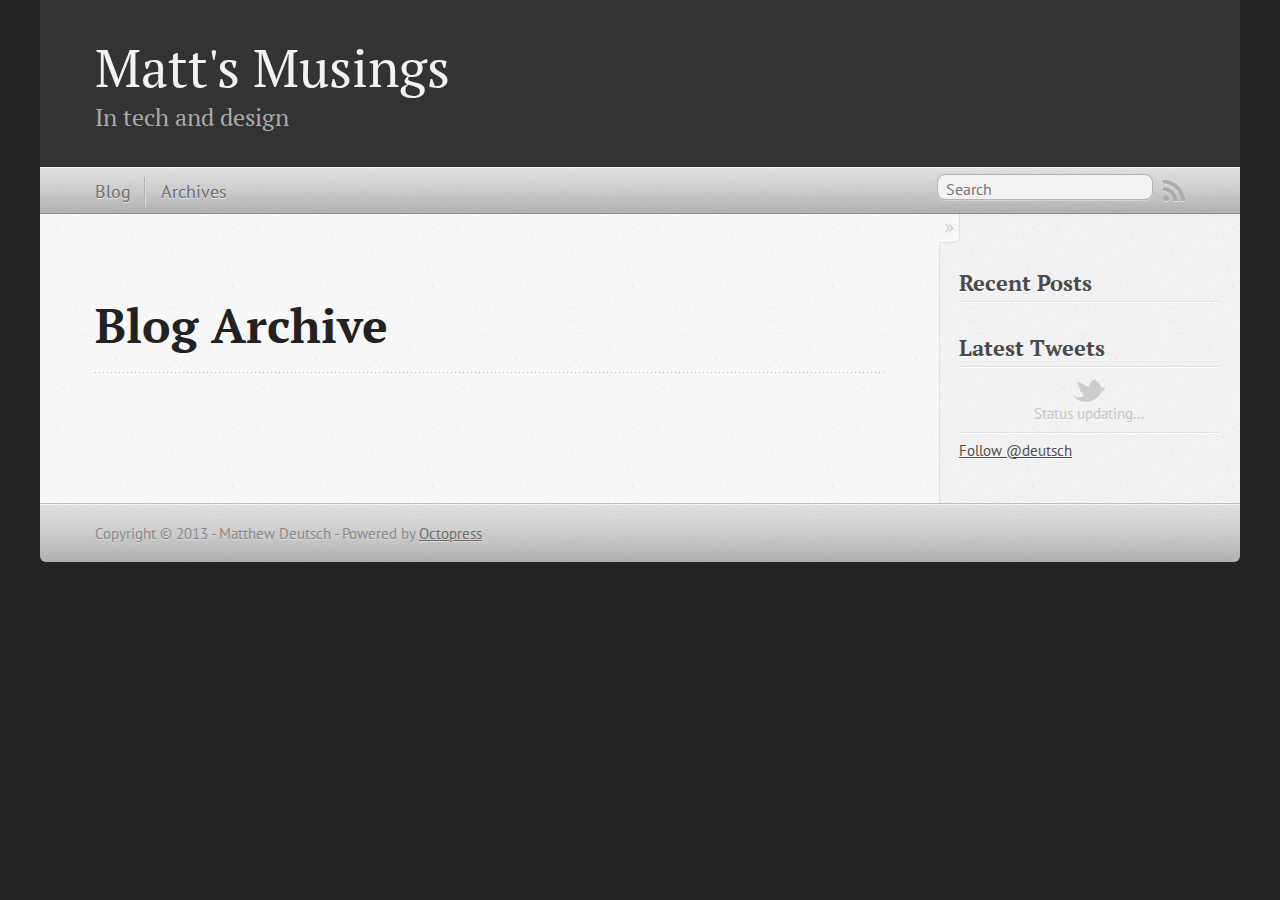
==== commit 6f126d9e: "Site updated at 2013-02-25 00:35:47 UTC" ====
--- a/blog/archives/index.html
+++ b/blog/archives/index.html
@@ -5,11 +5,11 @@
 <!--[if (gt IE 8)|(gt IEMobile 7)|!(IEMobile)|!(IE)]><!--><html class="no-js" lang="en"><!--<![endif]-->
 <head>
   <meta charset="utf-8">
-  <title>Blog Archive - My Octopress Blog</title>
-  <meta name="author" content="Your Name">
+  <title>Blog Archive - Matt's Musings</title>
+  <meta name="author" content="Matthew Deutsch">
 
   
-  <meta name="description" content=" Blog Archive Recent Posts ">
+  <meta name="description" content=" Blog Archive Recent Posts Latest Tweets Status updating... $.domReady(function(){ getTwitterFeed("deutsch", 4, false); }); Follow @deutsch ">
   
 
   <!-- http://t.co/dKP3o1e -->
@@ -18,13 +18,13 @@
   <meta name="viewport" content="width=device-width, initial-scale=1">
 
   
-  <link rel="canonical" href="http://matthewdeutsch.github.com/blog/archives/">
+  <link rel="canonical" href="http://matthewdeutsch.org/blog/archives/">
   <link href="/favicon.png" rel="icon">
   <link href="/stylesheets/screen.css" media="screen, projection" rel="stylesheet" type="text/css">
   <script src="/javascripts/modernizr-2.0.js"></script>
   <script src="/javascripts/ender.js"></script>
   <script src="/javascripts/octopress.js" type="text/javascript"></script>
-  <link href="/atom.xml" rel="alternate" title="My Octopress Blog" type="application/atom+xml">
+  <link href="/atom.xml" rel="alternate" title="Matt's Musings" type="application/atom+xml">
   <!--Fonts from Google"s Web font directory at http://google.com/webfonts -->
 <link href="http://fonts.googleapis.com/css?family=PT+Serif:regular,italic,bold,bolditalic" rel="stylesheet" type="text/css">
 <link href="http://fonts.googleapis.com/css?family=PT+Sans:regular,italic,bold,bolditalic" rel="stylesheet" type="text/css">
@@ -35,9 +35,9 @@
 
 <body   >
   <header role="banner"><hgroup>
-  <h1><a href="/">My Octopress Blog</a></h1>
+  <h1><a href="/">Matt's Musings</a></h1>
   
-    <h2>A blogging framework for hackers.</h2>
+    <h2>In tech and design</h2>
   
 </hgroup>
 
@@ -49,7 +49,7 @@
   
 <form action="http://google.com/search" method="get">
   <fieldset role="search">
-    <input type="hidden" name="q" value="site:matthewdeutsch.github.com" />
+    <input type="hidden" name="q" value="site:matthewdeutsch.org" />
     <input class="search" type="text" name="q" results="0" placeholder="Search"/>
   </fieldset>
 </form>
@@ -89,6 +89,22 @@
 </section>
 
 
+<section>
+  <h1>Latest Tweets</h1>
+  <ul id="tweets">
+    <li class="loading">Status updating...</li>
+  </ul>
+  <script type="text/javascript">
+    $.domReady(function(){
+      getTwitterFeed("deutsch", 4, false);
+    });
+  </script>
+  <script src="/javascripts/twitter.js" type="text/javascript"> </script>
+  
+    <a href="http://twitter.com/deutsch" class="twitter-follow-button" data-show-count="false">Follow @deutsch</a>
+  
+</section>
+
 
 
 
@@ -100,7 +116,7 @@
     </div>
   </div>
   <footer role="contentinfo"><p>
-  Copyright &copy; 2013 - Your Name -
+  Copyright &copy; 2013 - Matthew Deutsch -
   <span class="credit">Powered by <a href="http://octopress.org">Octopress</a></span>
 </p>
 
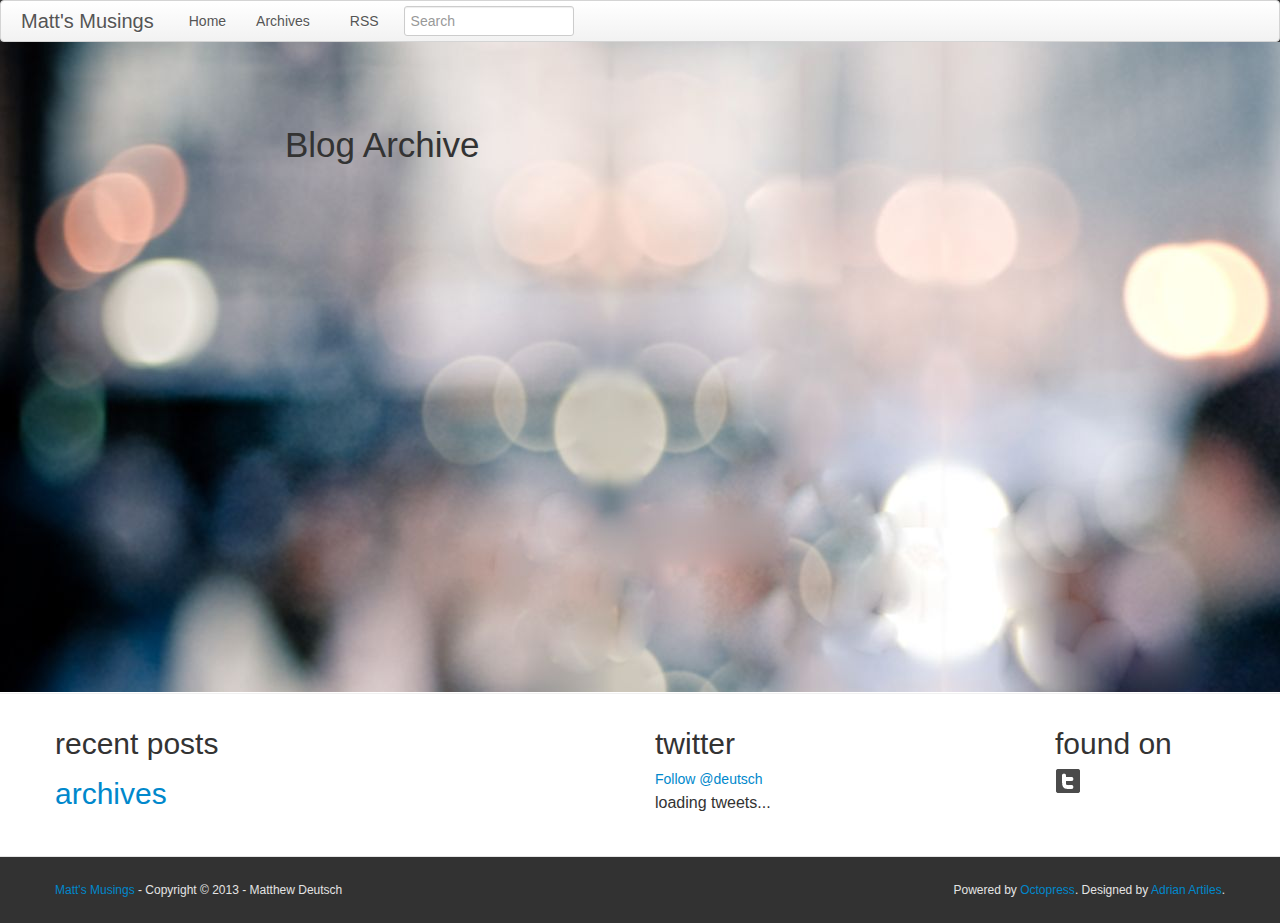
==== commit d52454cc: "Site updated at 2013-02-25 00:56:14 UTC" ====
--- a/blog/archives/index.html
+++ b/blog/archives/index.html
@@ -7,11 +7,14 @@
   <meta charset="utf-8">
   <title>Blog Archive - Matt's Musings</title>
   <meta name="author" content="Matthew Deutsch">
+  <link rel="author" href="humans.txt">
+  <meta http-equiv="X-UA-Compatible" content="IE=edge,chrome=1">
 
   
-  <meta name="description" content=" Blog Archive Recent Posts Latest Tweets Status updating... $.domReady(function(){ getTwitterFeed("deutsch", 4, false); }); Follow @deutsch ">
+    
   
-
+  <meta name="description" content=" ">
+  
   <!-- http://t.co/dKP3o1e -->
   <meta name="HandheldFriendly" content="True">
   <meta name="MobileOptimized" content="320">
@@ -20,11 +23,17 @@
   
   <link rel="canonical" href="http://matthewdeutsch.org/blog/archives/">
   <link href="/favicon.png" rel="icon">
+  <link href='http://fonts.googleapis.com/css?family=Cantarell' rel='stylesheet' type='text/css'>
   <link href="/stylesheets/screen.css" media="screen, projection" rel="stylesheet" type="text/css">
-  <script src="/javascripts/modernizr-2.0.js"></script>
-  <script src="/javascripts/ender.js"></script>
-  <script src="/javascripts/octopress.js" type="text/javascript"></script>
   <link href="/atom.xml" rel="alternate" title="Matt's Musings" type="application/atom+xml">
+  <meta name="og:type" content="website" />
+  <meta name="og:site_name" content="Matt's Musings" />
+  <meta name="og:title" content="Blog Archive" />
+  <meta name="og:description" content=" " />
+  <meta name="og:url" content="http://matthewdeutsch.org/blog/archives/index.html"/>
+  <meta name="url" content="http://matthewdeutsch.org/blog/archives/index.html">
+  
+  <meta name="distribution" content="global">
   <!--Fonts from Google"s Web font directory at http://google.com/webfonts -->
 <link href="http://fonts.googleapis.com/css?family=PT+Serif:regular,italic,bold,bolditalic" rel="stylesheet" type="text/css">
 <link href="http://fonts.googleapis.com/css?family=PT+Sans:regular,italic,bold,bolditalic" rel="stylesheet" type="text/css">
@@ -33,95 +42,79 @@
 
 </head>
 
-<body   >
-  <header role="banner"><hgroup>
-  <h1><a href="/">Matt's Musings</a></h1>
-  
-    <h2>In tech and design</h2>
-  
-</hgroup>
-
-</header>
-  <nav role="navigation"><ul class="subscription" data-subscription="rss">
-  <li><a href="/atom.xml" rel="subscribe-rss" title="subscribe via RSS">RSS</a></li>
-  
-</ul>
-  
-<form action="http://google.com/search" method="get">
-  <fieldset role="search">
-    <input type="hidden" name="q" value="site:matthewdeutsch.org" />
-    <input class="search" type="text" name="q" results="0" placeholder="Search"/>
-  </fieldset>
-</form>
-  
-<ul class="main-navigation">
-  <li><a href="/">Blog</a></li>
-  <li><a href="/blog/archives">Archives</a></li>
-</ul>
-
+<nav role="navigation"><div class="navbar">
+  <div class="navbar-inner">
+    <a class="brand" href="/">Matt's Musings</a>
+    <ul class="nav">
+      <li><a href="/">Home</a></li>
+      <li><a href="/blog/archives">Archives</a></li>
+    </ul>
+    <ul class="nav" data-subscription="rss">
+      <li><a href="/atom.xml" rel="subscribe-rss" title="subscribe via RSS">RSS</a></li>
+      
+    </ul>
+      
+    <form class="navbar-form" action="http://google.com/search" method="get">
+      <fieldset role="search">
+        <input type="hidden" name="q" value="site:matthewdeutsch.org" />
+        <input class="span2" type="text" name="q" results="0" placeholder="Search"/>
+      </fieldset>
+    </form>
+      
+    
+  </div>
+</div>
 </nav>
-  <div id="main">
-    <div id="content">
-      <div>
-<article role="article">
-  
-  <header>
-    <h1 class="entry-title">Blog Archive</h1>
-    
-  </header>
-  
-  <div id="blog-archives">
+<div class="wrapper_single">
+  <div class="container">
+    <div class="span8 offset2">
+      <div role="div">
+        
+        <header>
+          <h1 class="entry-title">Blog Archive</h1>
+          
+        </header>
+        
+        <div id="blog-archives">
 
 </div>
 
-  
-</article>
+        
+          <footer>
+            
+          </footer>
+        
+      </div>
+    
+    </div>
+  </div>
+</div>
+<div id="footer-widgets">
+  <div class="container">
+    <div class="row">
+  <div class="span3">
+    <h2>recent posts</h2>
+    <ul class="recent_posts">
+      
+    </ul>
+    <h2><a href="/blog/archives">archives</a></h2>
+  </div>
+  <div class="span3">
+    
 
+  </div>
+  <div class="span4">
+    
+<h2>twitter</h2>
+<a href="https://twitter.com/deutsch" class="twitter-follow-button" data-show-count="true" data-lang="en">Follow @deutsch</a>
+<script>!function(d,s,id){var js,fjs=d.getElementsByTagName(s)[0];if(!d.getElementById(id)){js=d.createElement(s);js.id=id;js.src="//platform.twitter.com/widgets.js";fjs.parentNode.insertBefore(js,fjs);}}(document,"script","twitter-wjs");</script>
+<div class="tweet" data-twitter-user="deutsch">
 </div>
 
-<aside class="sidebar">
-  
-    <section>
-  <h1>Recent Posts</h1>
-  <ul id="recent_posts">
-    
-  </ul>
-</section>
 
-
-<section>
-  <h1>Latest Tweets</h1>
-  <ul id="tweets">
-    <li class="loading">Status updating...</li>
-  </ul>
-  <script type="text/javascript">
-    $.domReady(function(){
-      getTwitterFeed("deutsch", 4, false);
-    });
-  </script>
-  <script src="/javascripts/twitter.js" type="text/javascript"> </script>
-  
-    <a href="http://twitter.com/deutsch" class="twitter-follow-button" data-show-count="false">Follow @deutsch</a>
-  
-</section>
-
-
-
-
-
-  
-</aside>
-
-
-    </div>
   </div>
-  <footer role="contentinfo"><p>
-  Copyright &copy; 2013 - Matthew Deutsch -
-  <span class="credit">Powered by <a href="http://octopress.org">Octopress</a></span>
-</p>
-
-</footer>
-  
+  <div class="span2">
+    <h2>found on</h2>
 
 
 
@@ -129,19 +122,45 @@
 
 
 
-  <script type="text/javascript">
-    (function(){
-      var twitterWidgets = document.createElement('script');
-      twitterWidgets.type = 'text/javascript';
-      twitterWidgets.async = true;
-      twitterWidgets.src = 'http://platform.twitter.com/widgets.js';
-      document.getElementsByTagName('head')[0].appendChild(twitterWidgets);
-    })();
-  </script>
+<a href="http://twitter.com/deutsch" rel="tooltip" title="Twitter"><img class="social_icon" title="Twitter" alt="Twitter icon" src="/images/glyphicons_391_twitter_t.png"></a>
 
 
 
 
 
-</body>
-</html>
+
+
+
+  </div>
+</div>
+
+  </div>
+</div>
+<footer class="footer">
+  <div class="container">
+    <p class="pull-left">
+  <a href="/">Matt's Musings</a>
+  - Copyright &copy; 2013 - Matthew Deutsch
+</p>
+<p class="pull-right">
+  <span>Powered by <a href="http://octopress.org/">Octopress</a>.</span>
+  
+    <span>Designed by <a href="http://www.AdrianArtiles.com">Adrian Artiles</a>.</span>
+  
+</p>
+
+  </div>
+</footer>
+
+<script src="//ajax.googleapis.com/ajax/libs/jquery/1.7.2/jquery.min.js" type="text/javascript"></script>
+<script>window.jQuery || document.write('<script src="/javascripts/libs/jquery-1.7.2.min.js" type="text/javascript"><\/script>')</script>
+<script src="/javascripts/libs/bootstrap.min.js" type="text/javascript"></script>
+<script src="/javascripts/jquery.tweet.js" type="text/javascript"></script>
+<script src="/javascripts/jquery.instagram.js" type="text/javascript"></script>
+<script src="/javascripts/libs/jquery.masonry.min.js" type="text/javascript"></script>
+<script src="/javascripts/custom.js" type="text/javascript"></script>
+
+
+
+
+
--- a/stylesheets/screen.css
+++ b/stylesheets/screen.css
@@ -1 +1 @@
-html,body,div,span,applet,object,iframe,h1,h2,h3,h4,h5,h6,p,blockquote,pre,a,abbr,acronym,address,big,cite,code,del,dfn,em,img,ins,kbd,q,s,samp,small,strike,strong,sub,sup,tt,var,b,u,i,center,dl,dt,dd,ol,ul,li,fieldset,form,label,legend,table,caption,tbody,tfoot,thead,tr,th,td,article,aside,canvas,details,embed,figure,figcaption,footer,header,hgroup,menu,nav,output,ruby,section,summary,time,mark,audio,video{margin:0;padding:0;border:0;font:inherit;font-size:100%;vertical-align:baseline}html{line-height:1}ol,ul{list-style:none}table{border-collapse:collapse;border-spacing:0}caption,th,td{text-align:left;font-weight:normal;vertical-align:middle}q,blockquote{quotes:none}q:before,q:after,blockquote:before,blockquote:after{content:"";content:none}a img{border:none}article,aside,details,figcaption,figure,footer,header,hgroup,menu,nav,section,summary{display:block}article,aside,details,figcaption,figure,footer,header,hgroup,menu,nav,section,summary{display:block}a{color:#1863a1}a:visited{color:#751590}a:focus{color:#0181eb}a:hover{color:#0181eb}a:active{color:#01579f}aside.sidebar a{color:#1863a1}aside.sidebar a:focus{color:#0181eb}aside.sidebar a:hover{color:#0181eb}aside.sidebar a:active{color:#01579f}a{-webkit-transition:color 0.3s;-moz-transition:color 0.3s;-o-transition:color 0.3s;transition:color 0.3s}html{background:#252525 url('/images/line-tile.png?1361745175') top left}body>div{background:#f2f2f2 url('/images/noise.png?1361745175') top left;border-bottom:1px solid #bfbfbf}body>div>div{background:#f8f8f8 url('/images/noise.png?1361745175') top left;border-right:1px solid #e0e0e0}.heading,body>header h1,h1,h2,h3,h4,h5,h6{font-family:"PT Serif","Georgia","Helvetica Neue",Arial,sans-serif}.sans,body>header h2,article header p.meta,article>footer,#content .blog-index footer,html .gist .gist-file .gist-meta,#blog-archives a.category,#blog-archives time,aside.sidebar section,body>footer{font-family:"PT Sans","Helvetica Neue",Arial,sans-serif}.serif,body,#content .blog-index a[rel=full-article]{font-family:"PT Serif",Georgia,Times,"Times New Roman",serif}.mono,pre,code,tt,p code,li code{font-family:Menlo,Monaco,"Andale Mono","lucida console","Courier New",monospace}body>header h1{font-size:2.2em;font-family:"PT Serif","Georgia","Helvetica Neue",Arial,sans-serif;font-weight:normal;line-height:1.2em;margin-bottom:0.6667em}body>header h2{font-family:"PT Serif","Georgia","Helvetica Neue",Arial,sans-serif}body{line-height:1.5em;color:#222}h1{font-size:2.2em;line-height:1.2em}@media only screen and (min-width: 992px){body{font-size:1.15em}h1{font-size:2.6em;line-height:1.2em}}h1,h2,h3,h4,h5,h6{text-rendering:optimizelegibility;margin-bottom:1em;font-weight:bold}h2,section h1{font-size:1.5em}h3,section h2,section section h1{font-size:1.3em}h4,section h3,section section h2,section section section h1{font-size:1em}h5,section h4,section section h3{font-size:.9em}h6,section h5,section section h4,section section section h3{font-size:.8em}p,blockquote,ul,ol{margin-bottom:1.5em}ul{list-style-type:disc}ul ul{list-style-type:circle;margin-bottom:0px}ul ul ul{list-style-type:square;margin-bottom:0px}ol{list-style-type:decimal}ol ol{list-style-type:lower-alpha;margin-bottom:0px}ol ol ol{list-style-type:lower-roman;margin-bottom:0px}ul,ul ul,ul ol,ol,ol ul,ol ol{margin-left:1.3em}strong{font-weight:bold}em{font-style:italic}sup,sub{font-size:0.8em;position:relative;display:inline-block}sup{top:-0.5em}sub{bottom:-0.5em}q{font-style:italic}q:before{content:"\201C"}q:after{content:"\201D"}em,dfn{font-style:italic}strong,dfn{font-weight:bold}del,s{text-decoration:line-through}abbr,acronym{border-bottom:1px dotted;cursor:help}sub,sup{line-height:0}hr{margin-bottom:0.2em}small{font-size:.8em}big{font-size:1.2em}blockquote{font-style:italic;position:relative;font-size:1.2em;line-height:1.5em;padding-left:1em;border-left:4px solid rgba(170,170,170,0.5)}blockquote cite{font-style:italic}blockquote cite a{color:#aaa !important;word-wrap:break-word}blockquote cite:before{content:'\2014';padding-right:.3em;padding-left:.3em;color:#aaa}@media only screen and (min-width: 992px){blockquote{padding-left:1.5em;border-left-width:4px}}.pullquote-right:before,.pullquote-left:before{padding:0;border:none;content:attr(data-pullquote);float:right;width:45%;margin:.5em 0 1em 1.5em;position:relative;top:7px;font-size:1.4em;line-height:1.45em}.pullquote-left:before{float:left;margin:.5em 1.5em 1em 0}.force-wrap,article a,aside.sidebar a{white-space:-moz-pre-wrap;white-space:-pre-wrap;white-space:-o-pre-wrap;white-space:pre-wrap;word-wrap:break-word}.group,body>header,body>nav,body>footer,body #content>article,body #content>div>article,body #content>div>section,body div.pagination,aside.sidebar,#main,#content,.sidebar{*zoom:1}.group:after,body>header:after,body>nav:after,body>footer:after,body #content>article:after,body #content>div>article:after,body #content>div>section:after,body div.pagination:after,aside.sidebar:after,#main:after,#content:after,.sidebar:after{content:"";display:table;clear:both}body{-webkit-text-size-adjust:none;max-width:1200px;position:relative;margin:0 auto}body>header,body>nav,body>footer,body #content>article,body #content>div>article,body #content>div>section{padding-left:18px;padding-right:18px}@media only screen and (min-width: 480px){body>header,body>nav,body>footer,body #content>article,body #content>div>article,body #content>div>section{padding-left:25px;padding-right:25px}}@media only screen and (min-width: 768px){body>header,body>nav,body>footer,body #content>article,body #content>div>article,body #content>div>section{padding-left:35px;padding-right:35px}}@media only screen and (min-width: 992px){body>header,body>nav,body>footer,body #content>article,body #content>div>article,body #content>div>section{padding-left:55px;padding-right:55px}}body div.pagination{margin-left:18px;margin-right:18px}@media only screen and (min-width: 480px){body div.pagination{margin-left:25px;margin-right:25px}}@media only screen and (min-width: 768px){body div.pagination{margin-left:35px;margin-right:35px}}@media only screen and (min-width: 992px){body div.pagination{margin-left:55px;margin-right:55px}}body>header{font-size:1em;padding-top:1.5em;padding-bottom:1.5em}#content{overflow:hidden}#content>div,#content>article{width:100%}aside.sidebar{float:none;padding:0 18px 1px;background-color:#f7f7f7;border-top:1px solid #e0e0e0}.flex-content,article img,article video,article .flash-video,aside.sidebar img{max-width:100%;height:auto}.basic-alignment.left,article img.left,article video.left,article .left.flash-video,aside.sidebar img.left{float:left;margin-right:1.5em}.basic-alignment.right,article img.right,article video.right,article .right.flash-video,aside.sidebar img.right{float:right;margin-left:1.5em}.basic-alignment.center,article img.center,article video.center,article .center.flash-video,aside.sidebar img.center{display:block;margin:0 auto 1.5em}.basic-alignment.left,article img.left,article video.left,article .left.flash-video,aside.sidebar img.left,.basic-alignment.right,article img.right,article video.right,article .right.flash-video,aside.sidebar img.right{margin-bottom:.8em}.toggle-sidebar,.no-sidebar .toggle-sidebar{display:none}@media only screen and (min-width: 750px){body.sidebar-footer aside.sidebar{float:none;width:auto;clear:left;margin:0;padding:0 35px 1px;background-color:#f7f7f7;border-top:1px solid #eaeaea}body.sidebar-footer aside.sidebar section.odd,body.sidebar-footer aside.sidebar section.even{float:left;width:48%}body.sidebar-footer aside.sidebar section.odd{margin-left:0}body.sidebar-footer aside.sidebar section.even{margin-left:4%}body.sidebar-footer aside.sidebar.thirds section{width:30%;margin-left:5%}body.sidebar-footer aside.sidebar.thirds section.first{margin-left:0;clear:both}}body.sidebar-footer #content{margin-right:0px}body.sidebar-footer .toggle-sidebar{display:none}@media only screen and (min-width: 550px){body>header{font-size:1em}}@media only screen and (min-width: 750px){aside.sidebar{float:none;width:auto;clear:left;margin:0;padding:0 35px 1px;background-color:#f7f7f7;border-top:1px solid #eaeaea}aside.sidebar section.odd,aside.sidebar section.even{float:left;width:48%}aside.sidebar section.odd{margin-left:0}aside.sidebar section.even{margin-left:4%}aside.sidebar.thirds section{width:30%;margin-left:5%}aside.sidebar.thirds section.first{margin-left:0;clear:both}}@media only screen and (min-width: 768px){body{-webkit-text-size-adjust:auto}body>header{font-size:1.2em}#main{padding:0;margin:0 auto}#content{overflow:visible;margin-right:240px;position:relative}.no-sidebar #content{margin-right:0;border-right:0}.collapse-sidebar #content{margin-right:20px}#content>div,#content>article{padding-top:17.5px;padding-bottom:17.5px;float:left}aside.sidebar{width:210px;padding:0 15px 15px;background:none;clear:none;float:left;margin:0 -100% 0 0}aside.sidebar section{width:auto;margin-left:0}aside.sidebar section.odd,aside.sidebar section.even{float:none;width:auto;margin-left:0}.collapse-sidebar aside.sidebar{float:none;width:auto;clear:left;margin:0;padding:0 35px 1px;background-color:#f7f7f7;border-top:1px solid #eaeaea}.collapse-sidebar aside.sidebar section.odd,.collapse-sidebar aside.sidebar section.even{float:left;width:48%}.collapse-sidebar aside.sidebar section.odd{margin-left:0}.collapse-sidebar aside.sidebar section.even{margin-left:4%}.collapse-sidebar aside.sidebar.thirds section{width:30%;margin-left:5%}.collapse-sidebar aside.sidebar.thirds section.first{margin-left:0;clear:both}}@media only screen and (min-width: 992px){body>header{font-size:1.3em}#content{margin-right:300px}#content>div,#content>article{padding-top:27.5px;padding-bottom:27.5px}aside.sidebar{width:260px;padding:1.2em 20px 20px}.collapse-sidebar aside.sidebar{padding-left:55px;padding-right:55px}}@media only screen and (min-width: 768px){ul,ol{margin-left:0}}body>header{background:#333}body>header h1{display:inline-block;margin:0}body>header h1 a,body>header h1 a:visited,body>header h1 a:hover{color:#f2f2f2;text-decoration:none}body>header h2{margin:.2em 0 0;font-size:1em;color:#aaa;font-weight:normal}body>nav{position:relative;background-color:#ccc;background:url('/images/noise.png?1361745175'),-webkit-gradient(linear, 50% 0%, 50% 100%, color-stop(0%, #e0e0e0), color-stop(50%, #cccccc), color-stop(100%, #b0b0b0));background:url('/images/noise.png?1361745175'),-webkit-linear-gradient(#e0e0e0,#cccccc,#b0b0b0);background:url('/images/noise.png?1361745175'),-moz-linear-gradient(#e0e0e0,#cccccc,#b0b0b0);background:url('/images/noise.png?1361745175'),-o-linear-gradient(#e0e0e0,#cccccc,#b0b0b0);background:url('/images/noise.png?1361745175'),linear-gradient(#e0e0e0,#cccccc,#b0b0b0);border-top:1px solid #f2f2f2;border-bottom:1px solid #8c8c8c;padding-top:.35em;padding-bottom:.35em}body>nav form{-webkit-background-clip:padding;-moz-background-clip:padding;background-clip:padding-box;margin:0;padding:0}body>nav form .search{padding:.3em .5em 0;font-size:.85em;font-family:"PT Sans","Helvetica Neue",Arial,sans-serif;line-height:1.1em;width:95%;-webkit-border-radius:0.5em;-moz-border-radius:0.5em;-ms-border-radius:0.5em;-o-border-radius:0.5em;border-radius:0.5em;-webkit-background-clip:padding;-moz-background-clip:padding;background-clip:padding-box;-webkit-box-shadow:#d1d1d1 0 1px;-moz-box-shadow:#d1d1d1 0 1px;box-shadow:#d1d1d1 0 1px;background-color:#f2f2f2;border:1px solid #b3b3b3;color:#888}body>nav form .search:focus{color:#444;border-color:#80b1df;-webkit-box-shadow:#80b1df 0 0 4px,#80b1df 0 0 3px inset;-moz-box-shadow:#80b1df 0 0 4px,#80b1df 0 0 3px inset;box-shadow:#80b1df 0 0 4px,#80b1df 0 0 3px inset;background-color:#fff;outline:none}body>nav fieldset[role=search]{float:right;width:48%}body>nav fieldset.mobile-nav{float:left;width:48%}body>nav fieldset.mobile-nav select{width:100%;font-size:.8em;border:1px solid #888}body>nav ul{display:none}@media only screen and (min-width: 550px){body>nav{font-size:.9em}body>nav ul{margin:0;padding:0;border:0;overflow:hidden;*zoom:1;float:left;display:block;padding-top:.15em}body>nav ul li{list-style-image:none;list-style-type:none;margin-left:0;white-space:nowrap;display:inline;float:left;padding-left:0;padding-right:0}body>nav ul li:first-child,body>nav ul li.first{padding-left:0}body>nav ul li:last-child{padding-right:0}body>nav ul li.last{padding-right:0}body>nav ul.subscription{margin-left:.8em;float:right}body>nav ul.subscription li:last-child a{padding-right:0}body>nav ul li{margin:0}body>nav a{color:#6b6b6b;font-family:"PT Sans","Helvetica Neue",Arial,sans-serif;text-shadow:#ebebeb 0 1px;float:left;text-decoration:none;font-size:1.1em;padding:.1em 0;line-height:1.5em}body>nav a:visited{color:#6b6b6b}body>nav a:hover{color:#2b2b2b}body>nav li+li{border-left:1px solid #b0b0b0;margin-left:.8em}body>nav li+li a{padding-left:.8em;border-left:1px solid #dedede}body>nav form{float:right;text-align:left;padding-left:.8em;width:175px}body>nav form .search{width:93%;font-size:.95em;line-height:1.2em}body>nav ul[data-subscription$=email]+form{width:97px}body>nav ul[data-subscription$=email]+form .search{width:91%}body>nav fieldset.mobile-nav{display:none}body>nav fieldset[role=search]{width:99%}}@media only screen and (min-width: 992px){body>nav form{width:215px}body>nav ul[data-subscription$=email]+form{width:147px}}.no-placeholder body>nav .search{background:#f2f2f2 url('/images/search.png?1361745175') 0.3em 0.25em no-repeat;text-indent:1.3em}@media only screen and (min-width: 550px){.maskImage body>nav ul[data-subscription$=email]+form{width:123px}}@media only screen and (min-width: 992px){.maskImage body>nav ul[data-subscription$=email]+form{width:173px}}.maskImage ul.subscription{position:relative;top:.2em}.maskImage ul.subscription li,.maskImage ul.subscription a{border:0;padding:0}.maskImage a[rel=subscribe-rss]{position:relative;top:0px;text-indent:-999999em;background-color:#dedede;border:0;padding:0}.maskImage a[rel=subscribe-rss],.maskImage a[rel=subscribe-rss]:after{-webkit-mask-image:url('/images/rss.png?1361745175');-moz-mask-image:url('/images/rss.png?1361745175');-ms-mask-image:url('/images/rss.png?1361745175');-o-mask-image:url('/images/rss.png?1361745175');mask-image:url('/images/rss.png?1361745175');-webkit-mask-repeat:no-repeat;-moz-mask-repeat:no-repeat;-ms-mask-repeat:no-repeat;-o-mask-repeat:no-repeat;mask-repeat:no-repeat;width:22px;height:22px}.maskImage a[rel=subscribe-rss]:after{content:"";position:absolute;top:-1px;left:0;background-color:#ababab}.maskImage a[rel=subscribe-rss]:hover:after{background-color:#9e9e9e}.maskImage a[rel=subscribe-email]{position:relative;top:0px;text-indent:-999999em;background-color:#dedede;border:0;padding:0}.maskImage a[rel=subscribe-email],.maskImage a[rel=subscribe-email]:after{-webkit-mask-image:url('/images/email.png?1361745175');-moz-mask-image:url('/images/email.png?1361745175');-ms-mask-image:url('/images/email.png?1361745175');-o-mask-image:url('/images/email.png?1361745175');mask-image:url('/images/email.png?1361745175');-webkit-mask-repeat:no-repeat;-moz-mask-repeat:no-repeat;-ms-mask-repeat:no-repeat;-o-mask-repeat:no-repeat;mask-repeat:no-repeat;width:28px;height:22px}.maskImage a[rel=subscribe-email]:after{content:"";position:absolute;top:-1px;left:0;background-color:#ababab}.maskImage a[rel=subscribe-email]:hover:after{background-color:#9e9e9e}article{padding-top:1em}article header{position:relative;padding-top:2em;padding-bottom:1em;margin-bottom:1em;background:url('[data-uri]') bottom left repeat-x}article header h1{margin:0}article header h1 a{text-decoration:none}article header h1 a:hover{text-decoration:underline}article header p{font-size:.9em;color:#aaa;margin:0}article header p.meta{text-transform:uppercase;position:absolute;top:0}@media only screen and (min-width: 768px){article header{margin-bottom:1.5em;padding-bottom:1em;background:url('[data-uri]') bottom left repeat-x}}article h2{padding-top:0.8em;background:url('[data-uri]') top left repeat-x}.entry-content article h2:first-child,article header+h2{padding-top:0}article h2:first-child,article header+h2{background:none}article .feature{padding-top:.5em;margin-bottom:1em;padding-bottom:1em;background:url('[data-uri]') bottom left repeat-x;font-size:2.0em;font-style:italic;line-height:1.3em}article img,article video,article .flash-video{-webkit-border-radius:0.3em;-moz-border-radius:0.3em;-ms-border-radius:0.3em;-o-border-radius:0.3em;border-radius:0.3em;-webkit-box-shadow:rgba(0,0,0,0.15) 0 1px 4px;-moz-box-shadow:rgba(0,0,0,0.15) 0 1px 4px;box-shadow:rgba(0,0,0,0.15) 0 1px 4px;-webkit-box-sizing:border-box;-moz-box-sizing:border-box;box-sizing:border-box;border:#fff 0.5em solid}article video,article .flash-video{margin:0 auto 1.5em}article video{display:block;width:100%}article .flash-video>div{position:relative;display:block;padding-bottom:56.25%;padding-top:1px;height:0;overflow:hidden}article .flash-video>div iframe,article .flash-video>div object,article .flash-video>div embed{position:absolute;top:0;left:0;width:100%;height:100%}article>footer{padding-bottom:2.5em;margin-top:2em}article>footer p.meta{margin-bottom:.8em;font-size:.85em;clear:both;overflow:hidden}.blog-index article+article{background:url('[data-uri]') top left repeat-x}#content .blog-index{padding-top:0;padding-bottom:0}#content .blog-index article{padding-top:2em}#content .blog-index article header{background:none;padding-bottom:0}#content .blog-index article h1{font-size:2.2em}#content .blog-index article h1 a{color:inherit}#content .blog-index article h1 a:hover{color:#0181eb}#content .blog-index a[rel=full-article]{background:#ebebeb;display:inline-block;padding:.4em .8em;margin-right:.5em;text-decoration:none;color:#666;-webkit-transition:background-color 0.5s;-moz-transition:background-color 0.5s;-o-transition:background-color 0.5s;transition:background-color 0.5s}#content .blog-index a[rel=full-article]:hover{background:#0181eb;text-shadow:none;color:#f8f8f8}#content .blog-index footer{margin-top:1em}.separator,article>footer .byline+time:before,article>footer time+time:before,article>footer .comments:before,article>footer .byline ~ .categories:before{content:"\2022 ";padding:0 .4em 0 .2em;display:inline-block}#content div.pagination{text-align:center;font-size:.95em;position:relative;background:url('[data-uri]') top left repeat-x;padding-top:1.5em;padding-bottom:1.5em}#content div.pagination a{text-decoration:none;color:#aaa}#content div.pagination a.prev{position:absolute;left:0}#content div.pagination a.next{position:absolute;right:0}#content div.pagination a:hover{color:#0181eb}#content div.pagination a[href*=archive]:before,#content div.pagination a[href*=archive]:after{content:'\2014';padding:0 .3em}p.meta+.sharing{padding-top:1em;padding-left:0;background:url('[data-uri]') top left repeat-x}#fb-root{display:none}.highlight,html .gist .gist-file .gist-syntax .gist-highlight{border:1px solid #05232b !important}.highlight table td.code,html .gist .gist-file .gist-syntax .gist-highlight table td.code{width:100%}.highlight .line-numbers,html .gist .gist-file .gist-syntax .highlight .line_numbers{text-align:right;font-size:13px;line-height:1.45em;background:#073642 url('/images/noise.png?1361745175') top left !important;border-right:1px solid #00232c !important;-webkit-box-shadow:#083e4b -1px 0 inset;-moz-box-shadow:#083e4b -1px 0 inset;box-shadow:#083e4b -1px 0 inset;text-shadow:#021014 0 -1px;padding:.8em !important;-webkit-border-radius:0;-moz-border-radius:0;-ms-border-radius:0;-o-border-radius:0;border-radius:0}.highlight .line-numbers span,html .gist .gist-file .gist-syntax .highlight .line_numbers span{color:#586e75 !important}figure.code,.gist-file,pre{-webkit-box-shadow:rgba(0,0,0,0.06) 0 0 10px;-moz-box-shadow:rgba(0,0,0,0.06) 0 0 10px;box-shadow:rgba(0,0,0,0.06) 0 0 10px}figure.code .highlight pre,.gist-file .highlight pre,pre .highlight pre{-webkit-box-shadow:none;-moz-box-shadow:none;box-shadow:none}.gist .highlight *::-moz-selection,figure.code .highlight *::-moz-selection{background:#386774;color:inherit;text-shadow:#002b36 0 1px}.gist .highlight *::-webkit-selection,figure.code .highlight *::-webkit-selection{background:#386774;color:inherit;text-shadow:#002b36 0 1px}.gist .highlight *::selection,figure.code .highlight *::selection{background:#386774;color:inherit;text-shadow:#002b36 0 1px}html .gist .gist-file{margin-bottom:1.8em;position:relative;border:none;padding-top:26px !important}html .gist .gist-file .highlight{margin-bottom:0}html .gist .gist-file .gist-syntax{border-bottom:0 !important;background:none !important}html .gist .gist-file .gist-syntax .gist-highlight{background:#002b36 !important}html .gist .gist-file .gist-syntax .highlight pre{padding:0}html .gist .gist-file .gist-meta{padding:.6em 0.8em;border:1px solid #083e4b !important;color:#586e75;font-size:.7em !important;background:#073642 url('/images/noise.png?1361745175') top left;line-height:1.5em}html .gist .gist-file .gist-meta a{color:#75878b !important;text-decoration:none}html .gist .gist-file .gist-meta a:hover{text-decoration:underline}html .gist .gist-file .gist-meta a:hover{color:#93a1a1 !important}html .gist .gist-file .gist-meta a[href*='#file']{position:absolute;top:0;left:0;right:-10px;color:#474747 !important}html .gist .gist-file .gist-meta a[href*='#file']:hover{color:#1863a1 !important}html .gist .gist-file .gist-meta a[href*=raw]{top:.4em}pre{background:#002b36 url('/images/noise.png?1361745175') top left;-webkit-border-radius:0.4em;-moz-border-radius:0.4em;-ms-border-radius:0.4em;-o-border-radius:0.4em;border-radius:0.4em;border:1px solid #05232b;line-height:1.45em;font-size:13px;margin-bottom:2.1em;padding:.8em 1em;color:#93a1a1;overflow:auto}h3.filename+pre{-moz-border-radius-topleft:0px;-webkit-border-top-left-radius:0px;border-top-left-radius:0px;-moz-border-radius-topright:0px;-webkit-border-top-right-radius:0px;border-top-right-radius:0px}p code,li code{display:inline-block;white-space:no-wrap;background:#fff;font-size:.8em;line-height:1.5em;color:#555;border:1px solid #ddd;-webkit-border-radius:0.4em;-moz-border-radius:0.4em;-ms-border-radius:0.4em;-o-border-radius:0.4em;border-radius:0.4em;padding:0 .3em;margin:-1px 0}p pre code,li pre code{font-size:1em !important;background:none;border:none}.pre-code,html .gist .gist-file .gist-syntax .highlight pre,.highlight code{font-family:Menlo,Monaco,"Andale Mono","lucida console","Courier New",monospace !important;overflow:scroll;overflow-y:hidden;display:block;padding:.8em;overflow-x:auto;line-height:1.45em;background:#002b36 url('/images/noise.png?1361745175') top left !important;color:#93a1a1 !important}.pre-code span,html .gist .gist-file .gist-syntax .highlight pre span,.highlight code span{color:#93a1a1 !important}.pre-code span,html .gist .gist-file .gist-syntax .highlight pre span,.highlight code span{font-style:normal !important;font-weight:normal !important}.pre-code .c,html .gist .gist-file .gist-syntax .highlight pre .c,.highlight code .c{color:#586e75 !important;font-style:italic !important}.pre-code .cm,html .gist .gist-file .gist-syntax .highlight pre .cm,.highlight code .cm{color:#586e75 !important;font-style:italic !important}.pre-code .cp,html .gist .gist-file .gist-syntax .highlight pre .cp,.highlight code .cp{color:#586e75 !important;font-style:italic !important}.pre-code .c1,html .gist .gist-file .gist-syntax .highlight pre .c1,.highlight code .c1{color:#586e75 !important;font-style:italic !important}.pre-code .cs,html .gist .gist-file .gist-syntax .highlight pre .cs,.highlight code .cs{color:#586e75 !important;font-weight:bold !important;font-style:italic !important}.pre-code .err,html .gist .gist-file .gist-syntax .highlight pre .err,.highlight code .err{color:#dc322f !important;background:none !important}.pre-code .k,html .gist .gist-file .gist-syntax .highlight pre .k,.highlight code .k{color:#cb4b16 !important}.pre-code .o,html .gist .gist-file .gist-syntax .highlight pre .o,.highlight code .o{color:#93a1a1 !important;font-weight:bold !important}.pre-code .p,html .gist .gist-file .gist-syntax .highlight pre .p,.highlight code .p{color:#93a1a1 !important}.pre-code .ow,html .gist .gist-file .gist-syntax .highlight pre .ow,.highlight code .ow{color:#2aa198 !important;font-weight:bold !important}.pre-code .gd,html .gist .gist-file .gist-syntax .highlight pre .gd,.highlight code .gd{color:#93a1a1 !important;background-color:#372c34 !important;display:inline-block}.pre-code .gd .x,html .gist .gist-file .gist-syntax .highlight pre .gd .x,.highlight code .gd .x{color:#93a1a1 !important;background-color:#4d2d33 !important;display:inline-block}.pre-code .ge,html .gist .gist-file .gist-syntax .highlight pre .ge,.highlight code .ge{color:#93a1a1 !important;font-style:italic !important}.pre-code .gh,html .gist .gist-file .gist-syntax .highlight pre .gh,.highlight code .gh{color:#586e75 !important}.pre-code .gi,html .gist .gist-file .gist-syntax .highlight pre .gi,.highlight code .gi{color:#93a1a1 !important;background-color:#1a412b !important;display:inline-block}.pre-code .gi .x,html .gist .gist-file .gist-syntax .highlight pre .gi .x,.highlight code .gi .x{color:#93a1a1 !important;background-color:#355720 !important;display:inline-block}.pre-code .gs,html .gist .gist-file .gist-syntax .highlight pre .gs,.highlight code .gs{color:#93a1a1 !important;font-weight:bold !important}.pre-code .gu,html .gist .gist-file .gist-syntax .highlight pre .gu,.highlight code .gu{color:#6c71c4 !important}.pre-code .kc,html .gist .gist-file .gist-syntax .highlight pre .kc,.highlight code .kc{color:#859900 !important;font-weight:bold !important}.pre-code .kd,html .gist .gist-file .gist-syntax .highlight pre .kd,.highlight code .kd{color:#268bd2 !important}.pre-code .kp,html .gist .gist-file .gist-syntax .highlight pre .kp,.highlight code .kp{color:#cb4b16 !important;font-weight:bold !important}.pre-code .kr,html .gist .gist-file .gist-syntax .highlight pre .kr,.highlight code .kr{color:#d33682 !important;font-weight:bold !important}.pre-code .kt,html .gist .gist-file .gist-syntax .highlight pre .kt,.highlight code .kt{color:#2aa198 !important}.pre-code .n,html .gist .gist-file .gist-syntax .highlight pre .n,.highlight code .n{color:#268bd2 !important}.pre-code .na,html .gist .gist-file .gist-syntax .highlight pre .na,.highlight code .na{color:#268bd2 !important}.pre-code .nb,html .gist .gist-file .gist-syntax .highlight pre .nb,.highlight code .nb{color:#859900 !important}.pre-code .nc,html .gist .gist-file .gist-syntax .highlight pre .nc,.highlight code .nc{color:#d33682 !important}.pre-code .no,html .gist .gist-file .gist-syntax .highlight pre .no,.highlight code .no{color:#b58900 !important}.pre-code .nl,html .gist .gist-file .gist-syntax .highlight pre .nl,.highlight code .nl{color:#859900 !important}.pre-code .ne,html .gist .gist-file .gist-syntax .highlight pre .ne,.highlight code .ne{color:#268bd2 !important;font-weight:bold !important}.pre-code .nf,html .gist .gist-file .gist-syntax .highlight pre .nf,.highlight code .nf{color:#268bd2 !important;font-weight:bold !important}.pre-code .nn,html .gist .gist-file .gist-syntax .highlight pre .nn,.highlight code .nn{color:#b58900 !important}.pre-code .nt,html .gist .gist-file .gist-syntax .highlight pre .nt,.highlight code .nt{color:#268bd2 !important;font-weight:bold !important}.pre-code .nx,html .gist .gist-file .gist-syntax .highlight pre .nx,.highlight code .nx{color:#b58900 !important}.pre-code .vg,html .gist .gist-file .gist-syntax .highlight pre .vg,.highlight code .vg{color:#268bd2 !important}.pre-code .vi,html .gist .gist-file .gist-syntax .highlight pre .vi,.highlight code .vi{color:#268bd2 !important}.pre-code .nv,html .gist .gist-file .gist-syntax .highlight pre .nv,.highlight code .nv{color:#268bd2 !important}.pre-code .mf,html .gist .gist-file .gist-syntax .highlight pre .mf,.highlight code .mf{color:#2aa198 !important}.pre-code .m,html .gist .gist-file .gist-syntax .highlight pre .m,.highlight code .m{color:#2aa198 !important}.pre-code .mh,html .gist .gist-file .gist-syntax .highlight pre .mh,.highlight code .mh{color:#2aa198 !important}.pre-code .mi,html .gist .gist-file .gist-syntax .highlight pre .mi,.highlight code .mi{color:#2aa198 !important}.pre-code .s,html .gist .gist-file .gist-syntax .highlight pre .s,.highlight code .s{color:#2aa198 !important}.pre-code .sd,html .gist .gist-file .gist-syntax .highlight pre .sd,.highlight code .sd{color:#2aa198 !important}.pre-code .s2,html .gist .gist-file .gist-syntax .highlight pre .s2,.highlight code .s2{color:#2aa198 !important}.pre-code .se,html .gist .gist-file .gist-syntax .highlight pre .se,.highlight code .se{color:#dc322f !important}.pre-code .si,html .gist .gist-file .gist-syntax .highlight pre .si,.highlight code .si{color:#268bd2 !important}.pre-code .sr,html .gist .gist-file .gist-syntax .highlight pre .sr,.highlight code .sr{color:#2aa198 !important}.pre-code .s1,html .gist .gist-file .gist-syntax .highlight pre .s1,.highlight code .s1{color:#2aa198 !important}.pre-code div .gd,html .gist .gist-file .gist-syntax .highlight pre div .gd,.highlight code div .gd,.pre-code div .gd .x,html .gist .gist-file .gist-syntax .highlight pre div .gd .x,.highlight code div .gd .x,.pre-code div .gi,html .gist .gist-file .gist-syntax .highlight pre div .gi,.highlight code div .gi,.pre-code div .gi .x,html .gist .gist-file .gist-syntax .highlight pre div .gi .x,.highlight code div .gi .x{display:inline-block;width:100%}.highlight,.gist-highlight{margin-bottom:1.8em;background:#002b36;overflow-y:hidden;overflow-x:auto}.highlight pre,.gist-highlight pre{background:none;-webkit-border-radius:0px;-moz-border-radius:0px;-ms-border-radius:0px;-o-border-radius:0px;border-radius:0px;border:none;padding:0;margin-bottom:0}pre::-webkit-scrollbar,.highlight::-webkit-scrollbar,.gist-highlight::-webkit-scrollbar{height:.5em;background:rgba(255,255,255,0.15)}pre::-webkit-scrollbar-thumb:horizontal,.highlight::-webkit-scrollbar-thumb:horizontal,.gist-highlight::-webkit-scrollbar-thumb:horizontal{background:rgba(255,255,255,0.2);-webkit-border-radius:4px;border-radius:4px}.highlight code{background:#000}figure.code{background:none;padding:0;border:0;margin-bottom:1.5em}figure.code pre{margin-bottom:0}figure.code figcaption{position:relative}figure.code .highlight{margin-bottom:0}.code-title,html .gist .gist-file .gist-meta a[href*='#file'],h3.filename,figure.code figcaption{text-align:center;font-size:13px;line-height:2em;text-shadow:#cbcccc 0 1px 0;color:#474747;font-weight:normal;margin-bottom:0;-moz-border-radius-topleft:5px;-webkit-border-top-left-radius:5px;border-top-left-radius:5px;-moz-border-radius-topright:5px;-webkit-border-top-right-radius:5px;border-top-right-radius:5px;font-family:"Helvetica Neue", Arial, "Lucida Grande", "Lucida Sans Unicode", Lucida, sans-serif;background:#aaa url('/images/code_bg.png?1361745175') top repeat-x;border:1px solid #565656;border-top-color:#cbcbcb;border-left-color:#a5a5a5;border-right-color:#a5a5a5;border-bottom:0}.download-source,html .gist .gist-file .gist-meta a[href*=raw],figure.code figcaption a{position:absolute;right:.8em;text-decoration:none;color:#666 !important;z-index:1;font-size:13px;text-shadow:#cbcccc 0 1px 0;padding-left:3em}.download-source:hover,html .gist .gist-file .gist-meta a[href*=raw]:hover,figure.code figcaption a:hover{text-decoration:underline}#archive #content>div,#archive #content>div>article{padding-top:0}#blog-archives{color:#aaa}#blog-archives article{padding:1em 0 1em;position:relative;background:url('[data-uri]') bottom left repeat-x}#blog-archives article:last-child{background:none}#blog-archives article footer{padding:0;margin:0}#blog-archives h1{color:#222;margin-bottom:.3em}#blog-archives h2{display:none}#blog-archives h1{font-size:1.5em}#blog-archives h1 a{text-decoration:none;color:inherit;font-weight:normal;display:inline-block}#blog-archives h1 a:hover{text-decoration:underline}#blog-archives h1 a:hover{color:#0181eb}#blog-archives a.category,#blog-archives time{color:#aaa}#blog-archives .entry-content{display:none}#blog-archives time{font-size:.9em;line-height:1.2em}#blog-archives time .month,#blog-archives time .day{display:inline-block}#blog-archives time .month{text-transform:uppercase}#blog-archives p{margin-bottom:1em}#blog-archives a,#blog-archives .entry-content a{color:inherit}#blog-archives a:hover,#blog-archives .entry-content a:hover{color:#0181eb}#blog-archives a:hover{color:#0181eb}@media only screen and (min-width: 550px){#blog-archives article{margin-left:5em}#blog-archives h2{margin-bottom:.3em;font-weight:normal;display:inline-block;position:relative;top:-1px;float:left}#blog-archives h2:first-child{padding-top:.75em}#blog-archives time{position:absolute;text-align:right;left:0em;top:1.8em}#blog-archives .year{display:none}#blog-archives article{padding-left:4.5em;padding-bottom:.7em}#blog-archives a.category{line-height:1.1em}}#content>.category article{margin-left:0;padding-left:6.8em}#content>.category .year{display:inline}.side-shadow-border,aside.sidebar section h1,aside.sidebar li{-webkit-box-shadow:#fff 0 1px;-moz-box-shadow:#fff 0 1px;box-shadow:#fff 0 1px}aside.sidebar{overflow:hidden;color:#4b4b4b;text-shadow:#fff 0 1px}aside.sidebar section{font-size:.8em;line-height:1.4em;margin-bottom:1.5em}aside.sidebar section h1{margin:1.5em 0 0;padding-bottom:.2em;border-bottom:1px solid #e0e0e0}aside.sidebar section h1+p{padding-top:.4em}aside.sidebar img{-webkit-border-radius:0.3em;-moz-border-radius:0.3em;-ms-border-radius:0.3em;-o-border-radius:0.3em;border-radius:0.3em;-webkit-box-shadow:rgba(0,0,0,0.15) 0 1px 4px;-moz-box-shadow:rgba(0,0,0,0.15) 0 1px 4px;box-shadow:rgba(0,0,0,0.15) 0 1px 4px;-webkit-box-sizing:border-box;-moz-box-sizing:border-box;box-sizing:border-box;border:#fff 0.3em solid}aside.sidebar ul{margin-bottom:0.5em;margin-left:0}aside.sidebar li{list-style:none;padding:.5em 0;margin:0;border-bottom:1px solid #e0e0e0}aside.sidebar li p:last-child{margin-bottom:0}aside.sidebar a{color:inherit;-webkit-transition:color 0.5s;-moz-transition:color 0.5s;-o-transition:color 0.5s;transition:color 0.5s}aside.sidebar:hover a{color:#1863a1}aside.sidebar:hover a:hover{color:#0181eb}.aside-alt-link,#tweets a[href*='twitter.com/search'],#pinboard_linkroll .pin-tag{color:#7e7e7e}.aside-alt-link:hover,#tweets a[href*='twitter.com/search']:hover,#pinboard_linkroll .pin-tag:hover{color:#0181eb}@media only screen and (min-width: 768px){.toggle-sidebar{outline:none;position:absolute;right:-10px;top:0;bottom:0;display:inline-block;text-decoration:none;color:#cecece;width:9px;cursor:pointer}.toggle-sidebar:hover{background:#e9e9e9;background:-webkit-gradient(linear, 0% 50%, 100% 50%, color-stop(0%, rgba(224,224,224,0.5)), color-stop(100%, rgba(224,224,224,0)));background:-webkit-linear-gradient(left, rgba(224,224,224,0.5),rgba(224,224,224,0));background:-moz-linear-gradient(left, rgba(224,224,224,0.5),rgba(224,224,224,0));background:-o-linear-gradient(left, rgba(224,224,224,0.5),rgba(224,224,224,0));background:linear-gradient(left, rgba(224,224,224,0.5),rgba(224,224,224,0))}.toggle-sidebar:after{position:absolute;right:-11px;top:0;width:20px;font-size:1.2em;line-height:1.1em;padding-bottom:.15em;-moz-border-radius-bottomright:0.3em;-webkit-border-bottom-right-radius:0.3em;border-bottom-right-radius:0.3em;text-align:center;background:#f8f8f8 url('/images/noise.png?1361745175') top left;border-bottom:1px solid #e0e0e0;border-right:1px solid #e0e0e0;content:"\00BB";text-indent:-1px}.collapse-sidebar .toggle-sidebar{text-indent:0px;right:-20px;width:19px}.collapse-sidebar .toggle-sidebar:hover{background:#e9e9e9}.collapse-sidebar .toggle-sidebar:after{border-left:1px solid #e0e0e0;text-shadow:#fff 0 1px;content:"\00AB";left:0px;right:0;text-align:center;text-indent:0;border:0;border-right-width:0;background:none}}#tweets .loading{background:url('[data-uri]') no-repeat center 0.5em;color:#c4c4c4;text-shadow:#f8f8f8 0 1px;text-align:center;padding:2.5em 0 .5em}#tweets .loading.error{background:url('[data-uri]') no-repeat center 0.5em}#tweets p{position:relative;padding-right:1em}#tweets a[href*=status]:first-child{color:#a4a4a4;float:right;padding:0 0 .1em 1em;position:relative;right:-1.3em;text-shadow:#fff 0 1px;font-size:.7em;text-decoration:none}#tweets a[href*=status]:first-child span{font-size:1.5em}#tweets a[href*=status]:first-child:hover{color:#0181eb;text-decoration:none}#tweets a[href*='twitter.com/search']{text-decoration:none}#tweets a[href*='twitter.com/search']:hover{text-decoration:underline}.googleplus h1{-moz-box-shadow:none !important;-webkit-box-shadow:none !important;-o-box-shadow:none !important;box-shadow:none !important;border-bottom:0px none !important}.googleplus a{text-decoration:none;white-space:normal !important;line-height:32px}.googleplus a img{float:left;margin-right:0.5em;border:0 none}.googleplus-hidden{position:absolute;top:-1000em;left:-1000em}#pinboard_linkroll .pin-title,#pinboard_linkroll .pin-description{display:block;margin-bottom:.5em}#pinboard_linkroll .pin-tag{text-decoration:none}#pinboard_linkroll .pin-tag:hover{text-decoration:underline}#pinboard_linkroll .pin-tag:after{content:','}#pinboard_linkroll .pin-tag:last-child:after{content:''}.delicious-posts a.delicious-link{margin-bottom:.5em;display:block}.delicious-posts p{font-size:1em}body>footer{font-size:.8em;color:#888;text-shadow:#d9d9d9 0 1px;background-color:#ccc;background:url('/images/noise.png?1361745175'),-webkit-gradient(linear, 50% 0%, 50% 100%, color-stop(0%, #e0e0e0), color-stop(50%, #cccccc), color-stop(100%, #b0b0b0));background:url('/images/noise.png?1361745175'),-webkit-linear-gradient(#e0e0e0,#cccccc,#b0b0b0);background:url('/images/noise.png?1361745175'),-moz-linear-gradient(#e0e0e0,#cccccc,#b0b0b0);background:url('/images/noise.png?1361745175'),-o-linear-gradient(#e0e0e0,#cccccc,#b0b0b0);background:url('/images/noise.png?1361745175'),linear-gradient(#e0e0e0,#cccccc,#b0b0b0);border-top:1px solid #f2f2f2;position:relative;padding-top:1em;padding-bottom:1em;margin-bottom:3em;-moz-border-radius-bottomleft:0.4em;-webkit-border-bottom-left-radius:0.4em;border-bottom-left-radius:0.4em;-moz-border-radius-bottomright:0.4em;-webkit-border-bottom-right-radius:0.4em;border-bottom-right-radius:0.4em;z-index:1}body>footer a{color:#6b6b6b}body>footer a:visited{color:#6b6b6b}body>footer a:hover{color:#484848}body>footer p:last-child{margin-bottom:0}
+html,body,div,span,applet,object,iframe,h1,h2,h3,h4,h5,h6,p,blockquote,pre,a,abbr,acronym,address,big,cite,code,del,dfn,em,img,ins,kbd,q,s,samp,small,strike,strong,sub,sup,tt,var,b,u,i,center,dl,dt,dd,ol,ul,li,fieldset,form,label,legend,table,caption,tbody,tfoot,thead,tr,th,td,article,aside,canvas,details,embed,figure,figcaption,footer,header,hgroup,menu,nav,output,ruby,section,summary,time,mark,audio,video{margin:0;padding:0;border:0;font:inherit;font-size:100%;vertical-align:baseline}html{line-height:1}ol,ul{list-style:none}table{border-collapse:collapse;border-spacing:0}caption,th,td{text-align:left;font-weight:normal;vertical-align:middle}q,blockquote{quotes:none}q:before,q:after,blockquote:before,blockquote:after{content:"";content:none}a img{border:none}article,aside,details,figcaption,figure,footer,header,hgroup,menu,nav,section,summary{display:block}article,aside,details,figcaption,figure,footer,header,hgroup,menu,nav,section,summary{display:block}.highlight,html .gist .gist-file .gist-syntax .gist-highlight{border:1px solid #05232b !important}.highlight table td.code,html .gist .gist-file .gist-syntax .gist-highlight table td.code{width:100%}.highlight .line-numbers,html .gist .gist-file .gist-syntax .gist-highlight .line-numbers{text-align:right;font-size:13px;line-height:1.45em;background:#073642 url('/images/noise.png?1361753717') top left !important;border-right:1px solid #00232c !important;-webkit-box-shadow:#083e4b -1px 0 inset;-moz-box-shadow:#083e4b -1px 0 inset;box-shadow:#083e4b -1px 0 inset;text-shadow:#021014 0 -1px;padding:.8em !important;-webkit-border-radius:0;-moz-border-radius:0;-ms-border-radius:0;-o-border-radius:0;border-radius:0}.highlight .line-numbers span,html .gist .gist-file .gist-syntax .gist-highlight .line-numbers span{color:#586e75 !important}figure.code,.gist-file,pre{-webkit-box-shadow:rgba(0,0,0,0.06) 0 0 10px;-moz-box-shadow:rgba(0,0,0,0.06) 0 0 10px;box-shadow:rgba(0,0,0,0.06) 0 0 10px}figure.code .highlight pre,.gist-file .highlight pre,pre .highlight pre{-webkit-box-shadow:none;-moz-box-shadow:none;box-shadow:none}html .gist .gist-file{margin-bottom:1.8em;position:relative;border:none;padding-top:26px !important}html .gist .gist-file .gist-syntax{border-bottom:0 !important;background:none !important}html .gist .gist-file .gist-syntax .gist-highlight{background:#002b36 !important}html .gist .gist-file .gist-meta{padding:.6em 0.8em;border:1px solid #083e4b !important;color:#586e75;font-size:.7em !important;background:#073642 url('/images/noise.png?1361753717') top left;line-height:1.5em}html .gist .gist-file .gist-meta a{color:#75878b !important;text-decoration:none}html .gist .gist-file .gist-meta a:hover{text-decoration:underline}html .gist .gist-file .gist-meta a:hover{color:#93a1a1 !important}html .gist .gist-file .gist-meta a[href*='#file']{position:absolute;top:0;left:0;right:-10px;color:#474747 !important}html .gist .gist-file .gist-meta a[href*='#file']:hover{color:#1863a1 !important}html .gist .gist-file .gist-meta a[href*=raw]{top:.4em}pre{background:#002b36 url('/images/noise.png?1361753717') top left;-webkit-border-radius:0.4em;-moz-border-radius:0.4em;-ms-border-radius:0.4em;-o-border-radius:0.4em;border-radius:0.4em;border:1px solid #05232b;line-height:1.45em;font-size:13px;margin-bottom:2.1em;padding:.8em 1em;color:#93a1a1;overflow:auto}h3.filename+pre{-moz-border-radius-topleft:0px;-webkit-border-top-left-radius:0px;border-top-left-radius:0px;-moz-border-radius-topright:0px;-webkit-border-top-right-radius:0px;border-top-right-radius:0px}p code,li code{display:inline-block;white-space:no-wrap;background:#fff;font-size:.8em;line-height:1.5em;color:#555;border:1px solid #ddd;-webkit-border-radius:0.4em;-moz-border-radius:0.4em;-ms-border-radius:0.4em;-o-border-radius:0.4em;border-radius:0.4em;padding:0 .3em;margin:-1px 0}p pre code,li pre code{font-size:1em !important;background:none;border:none}.pre-code,html .gist .gist-file .gist-syntax .gist-highlight pre,.highlight code{font-family:Menlo,Monaco,"Andale Mono","lucida console","Courier New",monospace !important;overflow:scroll;overflow-y:hidden;display:block;padding:.8em !important;overflow-x:auto;line-height:1.45em;background:#002b36 url('/images/noise.png?1361753717') top left !important;color:#93a1a1 !important}.pre-code *::-moz-selection,html .gist .gist-file .gist-syntax .gist-highlight pre *::-moz-selection,.highlight code *::-moz-selection{background:#386774;color:inherit;text-shadow:#002b36 0 1px}.pre-code *::-webkit-selection,html .gist .gist-file .gist-syntax .gist-highlight pre *::-webkit-selection,.highlight code *::-webkit-selection{background:#386774;color:inherit;text-shadow:#002b36 0 1px}.pre-code *::selection,html .gist .gist-file .gist-syntax .gist-highlight pre *::selection,.highlight code *::selection{background:#386774;color:inherit;text-shadow:#002b36 0 1px}.pre-code span,html .gist .gist-file .gist-syntax .gist-highlight pre span,.highlight code span{color:#93a1a1 !important}.pre-code span,html .gist .gist-file .gist-syntax .gist-highlight pre span,.highlight code span{font-style:normal !important;font-weight:normal !important}.pre-code .c,html .gist .gist-file .gist-syntax .gist-highlight pre .c,.highlight code .c{color:#586e75 !important;font-style:italic !important}.pre-code .cm,html .gist .gist-file .gist-syntax .gist-highlight pre .cm,.highlight code .cm{color:#586e75 !important;font-style:italic !important}.pre-code .cp,html .gist .gist-file .gist-syntax .gist-highlight pre .cp,.highlight code .cp{color:#586e75 !important;font-style:italic !important}.pre-code .c1,html .gist .gist-file .gist-syntax .gist-highlight pre .c1,.highlight code .c1{color:#586e75 !important;font-style:italic !important}.pre-code .cs,html .gist .gist-file .gist-syntax .gist-highlight pre .cs,.highlight code .cs{color:#586e75 !important;font-weight:bold !important;font-style:italic !important}.pre-code .err,html .gist .gist-file .gist-syntax .gist-highlight pre .err,.highlight code .err{color:#dc322f !important;background:none !important}.pre-code .k,html .gist .gist-file .gist-syntax .gist-highlight pre .k,.highlight code .k{color:#cb4b16 !important}.pre-code .o,html .gist .gist-file .gist-syntax .gist-highlight pre .o,.highlight code .o{color:#93a1a1 !important;font-weight:bold !important}.pre-code .p,html .gist .gist-file .gist-syntax .gist-highlight pre .p,.highlight code .p{color:#93a1a1 !important}.pre-code .ow,html .gist .gist-file .gist-syntax .gist-highlight pre .ow,.highlight code .ow{color:#2aa198 !important;font-weight:bold !important}.pre-code .gd,html .gist .gist-file .gist-syntax .gist-highlight pre .gd,.highlight code .gd{color:#93a1a1 !important;background-color:#372c34 !important;display:inline-block}.pre-code .gd .x,html .gist .gist-file .gist-syntax .gist-highlight pre .gd .x,.highlight code .gd .x{color:#93a1a1 !important;background-color:#4d2d33 !important;display:inline-block}.pre-code .ge,html .gist .gist-file .gist-syntax .gist-highlight pre .ge,.highlight code .ge{color:#93a1a1 !important;font-style:italic !important}.pre-code .gh,html .gist .gist-file .gist-syntax .gist-highlight pre .gh,.highlight code .gh{color:#586e75 !important}.pre-code .gi,html .gist .gist-file .gist-syntax .gist-highlight pre .gi,.highlight code .gi{color:#93a1a1 !important;background-color:#1a412b !important;display:inline-block}.pre-code .gi .x,html .gist .gist-file .gist-syntax .gist-highlight pre .gi .x,.highlight code .gi .x{color:#93a1a1 !important;background-color:#355720 !important;display:inline-block}.pre-code .gs,html .gist .gist-file .gist-syntax .gist-highlight pre .gs,.highlight code .gs{color:#93a1a1 !important;font-weight:bold !important}.pre-code .gu,html .gist .gist-file .gist-syntax .gist-highlight pre .gu,.highlight code .gu{color:#6c71c4 !important}.pre-code .kc,html .gist .gist-file .gist-syntax .gist-highlight pre .kc,.highlight code .kc{color:#859900 !important;font-weight:bold !important}.pre-code .kd,html .gist .gist-file .gist-syntax .gist-highlight pre .kd,.highlight code .kd{color:#268bd2 !important}.pre-code .kp,html .gist .gist-file .gist-syntax .gist-highlight pre .kp,.highlight code .kp{color:#cb4b16 !important;font-weight:bold !important}.pre-code .kr,html .gist .gist-file .gist-syntax .gist-highlight pre .kr,.highlight code .kr{color:#d33682 !important;font-weight:bold !important}.pre-code .kt,html .gist .gist-file .gist-syntax .gist-highlight pre .kt,.highlight code .kt{color:#2aa198 !important}.pre-code .n,html .gist .gist-file .gist-syntax .gist-highlight pre .n,.highlight code .n{color:#268bd2 !important}.pre-code .na,html .gist .gist-file .gist-syntax .gist-highlight pre .na,.highlight code .na{color:#268bd2 !important}.pre-code .nb,html .gist .gist-file .gist-syntax .gist-highlight pre .nb,.highlight code .nb{color:#859900 !important}.pre-code .nc,html .gist .gist-file .gist-syntax .gist-highlight pre .nc,.highlight code .nc{color:#d33682 !important}.pre-code .no,html .gist .gist-file .gist-syntax .gist-highlight pre .no,.highlight code .no{color:#b58900 !important}.pre-code .nl,html .gist .gist-file .gist-syntax .gist-highlight pre .nl,.highlight code .nl{color:#859900 !important}.pre-code .ne,html .gist .gist-file .gist-syntax .gist-highlight pre .ne,.highlight code .ne{color:#268bd2 !important;font-weight:bold !important}.pre-code .nf,html .gist .gist-file .gist-syntax .gist-highlight pre .nf,.highlight code .nf{color:#268bd2 !important;font-weight:bold !important}.pre-code .nn,html .gist .gist-file .gist-syntax .gist-highlight pre .nn,.highlight code .nn{color:#b58900 !important}.pre-code .nt,html .gist .gist-file .gist-syntax .gist-highlight pre .nt,.highlight code .nt{color:#268bd2 !important;font-weight:bold !important}.pre-code .nx,html .gist .gist-file .gist-syntax .gist-highlight pre .nx,.highlight code .nx{color:#b58900 !important}.pre-code .vg,html .gist .gist-file .gist-syntax .gist-highlight pre .vg,.highlight code .vg{color:#268bd2 !important}.pre-code .vi,html .gist .gist-file .gist-syntax .gist-highlight pre .vi,.highlight code .vi{color:#268bd2 !important}.pre-code .nv,html .gist .gist-file .gist-syntax .gist-highlight pre .nv,.highlight code .nv{color:#268bd2 !important}.pre-code .mf,html .gist .gist-file .gist-syntax .gist-highlight pre .mf,.highlight code .mf{color:#2aa198 !important}.pre-code .m,html .gist .gist-file .gist-syntax .gist-highlight pre .m,.highlight code .m{color:#2aa198 !important}.pre-code .mh,html .gist .gist-file .gist-syntax .gist-highlight pre .mh,.highlight code .mh{color:#2aa198 !important}.pre-code .mi,html .gist .gist-file .gist-syntax .gist-highlight pre .mi,.highlight code .mi{color:#2aa198 !important}.pre-code .s,html .gist .gist-file .gist-syntax .gist-highlight pre .s,.highlight code .s{color:#2aa198 !important}.pre-code .sd,html .gist .gist-file .gist-syntax .gist-highlight pre .sd,.highlight code .sd{color:#2aa198 !important}.pre-code .s2,html .gist .gist-file .gist-syntax .gist-highlight pre .s2,.highlight code .s2{color:#2aa198 !important}.pre-code .se,html .gist .gist-file .gist-syntax .gist-highlight pre .se,.highlight code .se{color:#dc322f !important}.pre-code .si,html .gist .gist-file .gist-syntax .gist-highlight pre .si,.highlight code .si{color:#268bd2 !important}.pre-code .sr,html .gist .gist-file .gist-syntax .gist-highlight pre .sr,.highlight code .sr{color:#2aa198 !important}.pre-code .s1,html .gist .gist-file .gist-syntax .gist-highlight pre .s1,.highlight code .s1{color:#2aa198 !important}.pre-code div .gd,html .gist .gist-file .gist-syntax .gist-highlight pre div .gd,.highlight code div .gd,.pre-code div .gd .x,html .gist .gist-file .gist-syntax .gist-highlight pre div .gd .x,.highlight code div .gd .x,.pre-code div .gi,html .gist .gist-file .gist-syntax .gist-highlight pre div .gi,.highlight code div .gi,.pre-code div .gi .x,html .gist .gist-file .gist-syntax .gist-highlight pre div .gi .x,.highlight code div .gi .x{display:inline-block;width:100%}.highlight,.gist-highlight{margin-bottom:1.8em;background:#002b36;overflow-y:hidden;overflow-x:auto}.highlight pre,.gist-highlight pre{background:none;-webkit-border-radius:none;-moz-border-radius:none;-ms-border-radius:none;-o-border-radius:none;border-radius:none;border:none;padding:0;margin-bottom:0}pre::-webkit-scrollbar,.highlight::-webkit-scrollbar,.gist-highlight::-webkit-scrollbar{height:.5em;background:rgba(255,255,255,0.15)}pre::-webkit-scrollbar-thumb:horizontal,.highlight::-webkit-scrollbar-thumb:horizontal,.gist-highlight::-webkit-scrollbar-thumb:horizontal{background:rgba(255,255,255,0.2);-webkit-border-radius:4px;border-radius:4px}.highlight code{background:#000}figure.code{background:none;padding:0;border:0;margin-bottom:1.5em}figure.code pre{margin-bottom:0}figure.code figcaption{position:relative}figure.code .highlight{margin-bottom:0}.code-title,html .gist .gist-file .gist-meta a[href*='#file'],h3.filename,figure.code figcaption{text-align:center;font-size:13px;line-height:2em;text-shadow:#cbcccc 0 1px 0;color:#474747;font-weight:normal;margin-bottom:0;-moz-border-radius-topleft:5px;-webkit-border-top-left-radius:5px;border-top-left-radius:5px;-moz-border-radius-topright:5px;-webkit-border-top-right-radius:5px;border-top-right-radius:5px;font-family:"Helvetica Neue", Arial, "Lucida Grande", "Lucida Sans Unicode", Lucida, sans-serif;background:#aaa url('/images/code_bg.png?1361753717') top repeat-x;border:1px solid #565656;border-top-color:#cbcbcb;border-left-color:#a5a5a5;border-right-color:#a5a5a5;border-bottom:0}.download-source,html .gist .gist-file .gist-meta a[href*=raw],figure.code figcaption a{position:absolute;right:.8em;text-decoration:none;color:#666 !important;z-index:1;font-size:13px;text-shadow:#cbcccc 0 1px 0;padding-left:3em}.download-source:hover,html .gist .gist-file .gist-meta a[href*=raw]:hover,figure.code figcaption a:hover{text-decoration:underline}article,aside,details,figcaption,figure,footer,header,hgroup,nav,section{display:block}audio,canvas,video{display:inline-block;*display:inline;*zoom:1}audio:not([controls]){display:none}html{font-size:100%;-webkit-text-size-adjust:100%;-ms-text-size-adjust:100%}a:focus{outline:thin dotted #333;outline:5px auto -webkit-focus-ring-color;outline-offset:-2px}a:hover,a:active{outline:0}sub,sup{position:relative;font-size:75%;line-height:0;vertical-align:baseline}sup{top:-0.5em}sub{bottom:-0.25em}img{height:auto;max-width:100%;vertical-align:middle;border:0;-ms-interpolation-mode:bicubic}#map_canvas img{max-width:none}button,input,select,textarea{margin:0;font-size:100%;vertical-align:middle}button,input{*overflow:visible;line-height:normal}button::-moz-focus-inner,input::-moz-focus-inner{padding:0;border:0}button,input[type="button"],input[type="reset"],input[type="submit"]{cursor:pointer;-webkit-appearance:button}input[type="search"]{-webkit-box-sizing:content-box;-moz-box-sizing:content-box;box-sizing:content-box;-webkit-appearance:textfield}input[type="search"]::-webkit-search-decoration,input[type="search"]::-webkit-search-cancel-button{-webkit-appearance:none}textarea{overflow:auto;vertical-align:top}.clearfix{*zoom:1}.clearfix:before,.clearfix:after{display:table;line-height:0;content:""}.clearfix:after{clear:both}.hide-text{font:0/0 a;color:transparent;text-shadow:none;background-color:transparent;border:0}.input-block-level{display:block;width:100%;min-height:30px;-webkit-box-sizing:border-box;-moz-box-sizing:border-box;box-sizing:border-box}body{margin:0;font-family:"Helvetica Neue", Helvetica, Arial, sans-serif;font-size:14px;line-height:20px;color:#333333;background-color:#ffffff}a{color:#0088cc;text-decoration:none}a:hover{color:#005580;text-decoration:underline}.img-rounded{-webkit-border-radius:6px;-moz-border-radius:6px;border-radius:6px}.img-polaroid{padding:4px;background-color:#fff;border:1px solid #ccc;border:1px solid rgba(0,0,0,0.2);-webkit-box-shadow:0 1px 3px rgba(0,0,0,0.1);-moz-box-shadow:0 1px 3px rgba(0,0,0,0.1);box-shadow:0 1px 3px rgba(0,0,0,0.1)}.img-circle{-webkit-border-radius:500px;-moz-border-radius:500px;border-radius:500px}.row{margin-left:-20px;*zoom:1}.row:before,.row:after{display:table;line-height:0;content:""}.row:after{clear:both}[class*="span"]{float:left;margin-left:20px}.container,.navbar-static-top .container,.navbar-fixed-top .container,.navbar-fixed-bottom .container{width:940px}.span12{width:940px}.span11{width:860px}.span10{width:780px}.span9{width:700px}.span8{width:620px}.span7{width:540px}.span6{width:460px}.span5{width:380px}.span4{width:300px}.span3{width:220px}.span2{width:140px}.span1{width:60px}.offset12{margin-left:980px}.offset11{margin-left:900px}.offset10{margin-left:820px}.offset9{margin-left:740px}.offset8{margin-left:660px}.offset7{margin-left:580px}.offset6{margin-left:500px}.offset5{margin-left:420px}.offset4{margin-left:340px}.offset3{margin-left:260px}.offset2{margin-left:180px}.offset1{margin-left:100px}.row-fluid{width:100%;*zoom:1}.row-fluid:before,.row-fluid:after{display:table;line-height:0;content:""}.row-fluid:after{clear:both}.row-fluid [class*="span"]{display:block;float:left;width:100%;min-height:30px;margin-left:2.127659574468085%;*margin-left:2.074468085106383%;-webkit-box-sizing:border-box;-moz-box-sizing:border-box;box-sizing:border-box}.row-fluid [class*="span"]:first-child{margin-left:0}.row-fluid .span12{width:100%;*width:99.94680851063829%}.row-fluid .span11{width:91.48936170212765%;*width:91.43617021276594%}.row-fluid .span10{width:82.97872340425532%;*width:82.92553191489361%}.row-fluid .span9{width:74.46808510638297%;*width:74.41489361702126%}.row-fluid .span8{width:65.95744680851064%;*width:65.90425531914893%}.row-fluid .span7{width:57.44680851063829%;*width:57.39361702127659%}.row-fluid .span6{width:48.93617021276595%;*width:48.88297872340425%}.row-fluid .span5{width:40.42553191489362%;*width:40.37234042553192%}.row-fluid .span4{width:31.914893617021278%;*width:31.861702127659576%}.row-fluid .span3{width:23.404255319148934%;*width:23.351063829787233%}.row-fluid .span2{width:14.893617021276595%;*width:14.840425531914894%}.row-fluid .span1{width:6.382978723404255%;*width:6.329787234042553%}.row-fluid .offset12{margin-left:104.25531914893617%;*margin-left:104.14893617021275%}.row-fluid .offset12:first-child{margin-left:102.12765957446808%;*margin-left:102.02127659574467%}.row-fluid .offset11{margin-left:95.74468085106382%;*margin-left:95.6382978723404%}.row-fluid .offset11:first-child{margin-left:93.61702127659574%;*margin-left:93.51063829787232%}.row-fluid .offset10{margin-left:87.23404255319149%;*margin-left:87.12765957446807%}.row-fluid .offset10:first-child{margin-left:85.1063829787234%;*margin-left:84.99999999999999%}.row-fluid .offset9{margin-left:78.72340425531914%;*margin-left:78.61702127659572%}.row-fluid .offset9:first-child{margin-left:76.59574468085106%;*margin-left:76.48936170212764%}.row-fluid .offset8{margin-left:70.2127659574468%;*margin-left:70.10638297872339%}.row-fluid .offset8:first-child{margin-left:68.08510638297872%;*margin-left:67.9787234042553%}.row-fluid .offset7{margin-left:61.70212765957446%;*margin-left:61.59574468085106%}.row-fluid .offset7:first-child{margin-left:59.574468085106375%;*margin-left:59.46808510638297%}.row-fluid .offset6{margin-left:53.191489361702125%;*margin-left:53.085106382978715%}.row-fluid .offset6:first-child{margin-left:51.063829787234035%;*margin-left:50.95744680851063%}.row-fluid .offset5{margin-left:44.68085106382979%;*margin-left:44.57446808510638%}.row-fluid .offset5:first-child{margin-left:42.5531914893617%;*margin-left:42.4468085106383%}.row-fluid .offset4{margin-left:36.170212765957444%;*margin-left:36.06382978723405%}.row-fluid .offset4:first-child{margin-left:34.04255319148936%;*margin-left:33.93617021276596%}.row-fluid .offset3{margin-left:27.659574468085104%;*margin-left:27.5531914893617%}.row-fluid .offset3:first-child{margin-left:25.53191489361702%;*margin-left:25.425531914893618%}.row-fluid .offset2{margin-left:19.148936170212764%;*margin-left:19.04255319148936%}.row-fluid .offset2:first-child{margin-left:17.02127659574468%;*margin-left:16.914893617021278%}.row-fluid .offset1{margin-left:10.638297872340425%;*margin-left:10.53191489361702%}.row-fluid .offset1:first-child{margin-left:8.51063829787234%;*margin-left:8.404255319148938%}[class*="span"].hide,.row-fluid [class*="span"].hide{display:none}[class*="span"].pull-right,.row-fluid [class*="span"].pull-right{float:right}.container{margin-right:auto;margin-left:auto;*zoom:1}.container:before,.container:after{display:table;line-height:0;content:""}.container:after{clear:both}.container-fluid{padding-right:20px;padding-left:20px;*zoom:1}.container-fluid:before,.container-fluid:after{display:table;line-height:0;content:""}.container-fluid:after{clear:both}p{margin:0 0 10px}.lead{margin-bottom:20px;font-size:20px;font-weight:200;line-height:30px}small{font-size:85%}strong{font-weight:bold}em{font-style:italic}cite{font-style:normal}.muted{color:#999999}h1,h2,h3,h4,h5,h6{margin:10px 0;font-family:inherit;font-weight:bold;line-height:1;color:inherit;text-rendering:optimizelegibility}h1 small,h2 small,h3 small,h4 small,h5 small,h6 small{font-weight:normal;line-height:1;color:#999999}h1{font-size:36px;line-height:40px}h2{font-size:30px;line-height:40px}h3{font-size:24px;line-height:40px}h4{font-size:18px;line-height:20px}h5{font-size:14px;line-height:20px}h6{font-size:12px;line-height:20px}h1 small{font-size:24px}h2 small{font-size:18px}h3 small{font-size:14px}h4 small{font-size:14px}.page-header{padding-bottom:9px;margin:20px 0 30px;border-bottom:1px solid #eeeeee}ul,ol{padding:0;margin:0 0 10px 25px}ul ul,ul ol,ol ol,ol ul{margin-bottom:0}li{line-height:20px}ul.unstyled,ol.unstyled{margin-left:0;list-style:none}dl{margin-bottom:20px}dt,dd{line-height:20px}dt{font-weight:bold}dd{margin-left:10px}.dl-horizontal dt{float:left;width:120px;overflow:hidden;clear:left;text-align:right;text-overflow:ellipsis;white-space:nowrap}.dl-horizontal dd{margin-left:130px}hr{margin:20px 0;border:0;border-top:1px solid #eeeeee;border-bottom:1px solid #ffffff}abbr[title]{cursor:help;border-bottom:1px dotted #999999}abbr.initialism{font-size:90%;text-transform:uppercase}blockquote{padding:0 0 0 15px;margin:0 0 20px;border-left:5px solid #eeeeee}blockquote p{margin-bottom:0;font-size:16px;font-weight:300;line-height:25px}blockquote small{display:block;line-height:20px;color:#999999}blockquote small:before{content:'\2014 \00A0'}blockquote.pull-right{float:right;padding-right:15px;padding-left:0;border-right:5px solid #eeeeee;border-left:0}blockquote.pull-right p,blockquote.pull-right small{text-align:right}blockquote.pull-right small:before{content:''}blockquote.pull-right small:after{content:'\00A0 \2014'}q:before,q:after,blockquote:before,blockquote:after{content:""}address{display:block;margin-bottom:20px;font-style:normal;line-height:20px}pre.prettyprint{margin-bottom:20px}pre code{padding:0;color:inherit;background-color:transparent;border:0}.pre-scrollable{max-height:340px;overflow-y:scroll}form{margin:0 0 20px}fieldset{padding:0;margin:0;border:0}legend{display:block;width:100%;padding:0;margin-bottom:20px;font-size:21px;line-height:40px;color:#333333;border:0;border-bottom:1px solid #e5e5e5}legend small{font-size:15px;color:#999999}label,input,button,select,textarea{font-size:14px;font-weight:normal;line-height:20px}input,button,select,textarea{font-family:"Helvetica Neue", Helvetica, Arial, sans-serif}label{display:block;margin-bottom:5px}select,textarea,input[type="text"],input[type="password"],input[type="datetime"],input[type="datetime-local"],input[type="date"],input[type="month"],input[type="time"],input[type="week"],input[type="number"],input[type="email"],input[type="url"],input[type="search"],input[type="tel"],input[type="color"],.uneditable-input{display:inline-block;height:20px;padding:4px 6px;margin-bottom:9px;font-size:14px;line-height:20px;color:#555555;-webkit-border-radius:3px;-moz-border-radius:3px;border-radius:3px}input,textarea{width:210px}textarea{height:auto}textarea,input[type="text"],input[type="password"],input[type="datetime"],input[type="datetime-local"],input[type="date"],input[type="month"],input[type="time"],input[type="week"],input[type="number"],input[type="email"],input[type="url"],input[type="search"],input[type="tel"],input[type="color"],.uneditable-input{background-color:#ffffff;border:1px solid #cccccc;-webkit-box-shadow:inset 0 1px 1px rgba(0,0,0,0.075);-moz-box-shadow:inset 0 1px 1px rgba(0,0,0,0.075);box-shadow:inset 0 1px 1px rgba(0,0,0,0.075);-webkit-transition:border linear 0.2s, box-shadow linear 0.2s;-moz-transition:border linear 0.2s, box-shadow linear 0.2s;-o-transition:border linear 0.2s, box-shadow linear 0.2s;transition:border linear 0.2s, box-shadow linear 0.2s}textarea:focus,input[type="text"]:focus,input[type="password"]:focus,input[type="datetime"]:focus,input[type="datetime-local"]:focus,input[type="date"]:focus,input[type="month"]:focus,input[type="time"]:focus,input[type="week"]:focus,input[type="number"]:focus,input[type="email"]:focus,input[type="url"]:focus,input[type="search"]:focus,input[type="tel"]:focus,input[type="color"]:focus,.uneditable-input:focus{border-color:rgba(82,168,236,0.8);outline:0;outline:thin dotted \9;-webkit-box-shadow:inset 0 1px 1px rgba(0,0,0,0.075),0 0 8px rgba(82,168,236,0.6);-moz-box-shadow:inset 0 1px 1px rgba(0,0,0,0.075),0 0 8px rgba(82,168,236,0.6);box-shadow:inset 0 1px 1px rgba(0,0,0,0.075),0 0 8px rgba(82,168,236,0.6)}input[type="radio"],input[type="checkbox"]{margin:4px 0 0;margin-top:1px \9;*margin-top:0;line-height:normal;cursor:pointer}input[type="file"],input[type="image"],input[type="submit"],input[type="reset"],input[type="button"],input[type="radio"],input[type="checkbox"]{width:auto}select,input[type="file"]{height:30px;*margin-top:4px;line-height:30px}select{width:220px;background-color:#ffffff;border:1px solid #bbb}select[multiple],select[size]{height:auto}select:focus,input[type="file"]:focus,input[type="radio"]:focus,input[type="checkbox"]:focus{outline:thin dotted #333;outline:5px auto -webkit-focus-ring-color;outline-offset:-2px}.uneditable-input,.uneditable-textarea{color:#999999;cursor:not-allowed;background-color:#fcfcfc;border-color:#cccccc;-webkit-box-shadow:inset 0 1px 2px rgba(0,0,0,0.025);-moz-box-shadow:inset 0 1px 2px rgba(0,0,0,0.025);box-shadow:inset 0 1px 2px rgba(0,0,0,0.025)}.uneditable-input{overflow:hidden;white-space:nowrap}.uneditable-textarea{width:auto;height:auto}input:-moz-placeholder,textarea:-moz-placeholder{color:#999999}input:-ms-input-placeholder,textarea:-ms-input-placeholder{color:#999999}input::-webkit-input-placeholder,textarea::-webkit-input-placeholder{color:#999999}.radio,.checkbox{min-height:18px;padding-left:18px}.radio input[type="radio"],.checkbox input[type="checkbox"]{float:left;margin-left:-18px}.controls>.radio:first-child,.controls>.checkbox:first-child{padding-top:5px}.radio.inline,.checkbox.inline{display:inline-block;padding-top:5px;margin-bottom:0;vertical-align:middle}.radio.inline+.radio.inline,.checkbox.inline+.checkbox.inline{margin-left:10px}.input-mini{width:60px}.input-small{width:90px}.input-medium{width:150px}.input-large{width:210px}.input-xlarge{width:270px}.input-xxlarge{width:530px}input[class*="span"],select[class*="span"],textarea[class*="span"],.uneditable-input[class*="span"],.row-fluid input[class*="span"],.row-fluid select[class*="span"],.row-fluid textarea[class*="span"],.row-fluid .uneditable-input[class*="span"]{float:none;margin-left:0}.input-append input[class*="span"],.input-append .uneditable-input[class*="span"],.input-prepend input[class*="span"],.input-prepend .uneditable-input[class*="span"],.row-fluid input[class*="span"],.row-fluid select[class*="span"],.row-fluid textarea[class*="span"],.row-fluid .uneditable-input[class*="span"],.row-fluid .input-prepend [class*="span"],.row-fluid .input-append [class*="span"]{display:inline-block}input,textarea,.uneditable-input{margin-left:0}.controls-row [class*="span"]+[class*="span"]{margin-left:20px}input.span12,textarea.span12,.uneditable-input.span12{width:926px}input.span11,textarea.span11,.uneditable-input.span11{width:846px}input.span10,textarea.span10,.uneditable-input.span10{width:766px}input.span9,textarea.span9,.uneditable-input.span9{width:686px}input.span8,textarea.span8,.uneditable-input.span8{width:606px}input.span7,textarea.span7,.uneditable-input.span7{width:526px}input.span6,textarea.span6,.uneditable-input.span6{width:446px}input.span5,textarea.span5,.uneditable-input.span5{width:366px}input.span4,textarea.span4,.uneditable-input.span4{width:286px}input.span3,textarea.span3,.uneditable-input.span3{width:206px}input.span2,textarea.span2,.uneditable-input.span2{width:126px}input.span1,textarea.span1,.uneditable-input.span1{width:46px}.controls-row{*zoom:1}.controls-row:before,.controls-row:after{display:table;line-height:0;content:""}.controls-row:after{clear:both}.controls-row [class*="span"]{float:left}input[disabled],select[disabled],textarea[disabled],input[readonly],select[readonly],textarea[readonly]{cursor:not-allowed;background-color:#eeeeee}input[type="radio"][disabled],input[type="checkbox"][disabled],input[type="radio"][readonly],input[type="checkbox"][readonly]{background-color:transparent}.control-group.warning>label,.control-group.warning .help-block,.control-group.warning .help-inline{color:#c09853}.control-group.warning .checkbox,.control-group.warning .radio,.control-group.warning input,.control-group.warning select,.control-group.warning textarea{color:#c09853;border-color:#c09853;-webkit-box-shadow:inset 0 1px 1px rgba(0,0,0,0.075);-moz-box-shadow:inset 0 1px 1px rgba(0,0,0,0.075);box-shadow:inset 0 1px 1px rgba(0,0,0,0.075)}.control-group.warning .checkbox:focus,.control-group.warning .radio:focus,.control-group.warning input:focus,.control-group.warning select:focus,.control-group.warning textarea:focus{border-color:#a47e3c;-webkit-box-shadow:inset 0 1px 1px rgba(0,0,0,0.075),0 0 6px #dbc59e;-moz-box-shadow:inset 0 1px 1px rgba(0,0,0,0.075),0 0 6px #dbc59e;box-shadow:inset 0 1px 1px rgba(0,0,0,0.075),0 0 6px #dbc59e}.control-group.warning .input-prepend .add-on,.control-group.warning .input-append .add-on{color:#c09853;background-color:#fcf8e3;border-color:#c09853}.control-group.error>label,.control-group.error .help-block,.control-group.error .help-inline{color:#b94a48}.control-group.error .checkbox,.control-group.error .radio,.control-group.error input,.control-group.error select,.control-group.error textarea{color:#b94a48;border-color:#b94a48;-webkit-box-shadow:inset 0 1px 1px rgba(0,0,0,0.075);-moz-box-shadow:inset 0 1px 1px rgba(0,0,0,0.075);box-shadow:inset 0 1px 1px rgba(0,0,0,0.075)}.control-group.error .checkbox:focus,.control-group.error .radio:focus,.control-group.error input:focus,.control-group.error select:focus,.control-group.error textarea:focus{border-color:#953b39;-webkit-box-shadow:inset 0 1px 1px rgba(0,0,0,0.075),0 0 6px #d59392;-moz-box-shadow:inset 0 1px 1px rgba(0,0,0,0.075),0 0 6px #d59392;box-shadow:inset 0 1px 1px rgba(0,0,0,0.075),0 0 6px #d59392}.control-group.error .input-prepend .add-on,.control-group.error .input-append .add-on{color:#b94a48;background-color:#f2dede;border-color:#b94a48}.control-group.success>label,.control-group.success .help-block,.control-group.success .help-inline{color:#468847}.control-group.success .checkbox,.control-group.success .radio,.control-group.success input,.control-group.success select,.control-group.success textarea{color:#468847;border-color:#468847;-webkit-box-shadow:inset 0 1px 1px rgba(0,0,0,0.075);-moz-box-shadow:inset 0 1px 1px rgba(0,0,0,0.075);box-shadow:inset 0 1px 1px rgba(0,0,0,0.075)}.control-group.success .checkbox:focus,.control-group.success .radio:focus,.control-group.success input:focus,.control-group.success select:focus,.control-group.success textarea:focus{border-color:#356635;-webkit-box-shadow:inset 0 1px 1px rgba(0,0,0,0.075),0 0 6px #7aba7b;-moz-box-shadow:inset 0 1px 1px rgba(0,0,0,0.075),0 0 6px #7aba7b;box-shadow:inset 0 1px 1px rgba(0,0,0,0.075),0 0 6px #7aba7b}.control-group.success .input-prepend .add-on,.control-group.success .input-append .add-on{color:#468847;background-color:#dff0d8;border-color:#468847}input:focus:required:invalid,textarea:focus:required:invalid,select:focus:required:invalid{color:#b94a48;border-color:#ee5f5b}input:focus:required:invalid:focus,textarea:focus:required:invalid:focus,select:focus:required:invalid:focus{border-color:#e9322d;-webkit-box-shadow:0 0 6px #f8b9b7;-moz-box-shadow:0 0 6px #f8b9b7;box-shadow:0 0 6px #f8b9b7}.form-actions{padding:19px 20px 20px;margin-top:20px;margin-bottom:20px;background-color:#f5f5f5;border-top:1px solid #e5e5e5;*zoom:1}.form-actions:before,.form-actions:after{display:table;line-height:0;content:""}.form-actions:after{clear:both}.help-block,.help-inline{color:#595959}.help-block{display:block;margin-bottom:10px}.help-inline{display:inline-block;*display:inline;padding-left:5px;vertical-align:middle;*zoom:1}.input-append,.input-prepend{margin-bottom:5px;font-size:0;white-space:nowrap}.input-append input,.input-prepend input,.input-append select,.input-prepend select,.input-append .uneditable-input,.input-prepend .uneditable-input{position:relative;margin-bottom:0;*margin-left:0;font-size:14px;vertical-align:top;-webkit-border-radius:0 3px 3px 0;-moz-border-radius:0 3px 3px 0;border-radius:0 3px 3px 0}.input-append input:focus,.input-prepend input:focus,.input-append select:focus,.input-prepend select:focus,.input-append .uneditable-input:focus,.input-prepend .uneditable-input:focus{z-index:2}.input-append .add-on,.input-prepend .add-on{display:inline-block;width:auto;height:20px;min-width:16px;padding:4px 5px;font-size:14px;font-weight:normal;line-height:20px;text-align:center;text-shadow:0 1px 0 #ffffff;background-color:#eeeeee;border:1px solid #ccc}.input-append .add-on,.input-prepend .add-on,.input-append .btn,.input-prepend .btn{margin-left:-1px;vertical-align:top;-webkit-border-radius:0;-moz-border-radius:0;border-radius:0}.input-append .active,.input-prepend .active{background-color:#a9dba9;border-color:#46a546}.input-prepend .add-on,.input-prepend .btn{margin-right:-1px}.input-prepend .add-on:first-child,.input-prepend .btn:first-child{-webkit-border-radius:3px 0 0 3px;-moz-border-radius:3px 0 0 3px;border-radius:3px 0 0 3px}.input-append input,.input-append select,.input-append .uneditable-input{-webkit-border-radius:3px 0 0 3px;-moz-border-radius:3px 0 0 3px;border-radius:3px 0 0 3px}.input-append .add-on:last-child,.input-append .btn:last-child{-webkit-border-radius:0 3px 3px 0;-moz-border-radius:0 3px 3px 0;border-radius:0 3px 3px 0}.input-prepend.input-append input,.input-prepend.input-append select,.input-prepend.input-append .uneditable-input{-webkit-border-radius:0;-moz-border-radius:0;border-radius:0}.input-prepend.input-append .add-on:first-child,.input-prepend.input-append .btn:first-child{margin-right:-1px;-webkit-border-radius:3px 0 0 3px;-moz-border-radius:3px 0 0 3px;border-radius:3px 0 0 3px}.input-prepend.input-append .add-on:last-child,.input-prepend.input-append .btn:last-child{margin-left:-1px;-webkit-border-radius:0 3px 3px 0;-moz-border-radius:0 3px 3px 0;border-radius:0 3px 3px 0}input.search-query{padding-right:14px;padding-right:4px \9;padding-left:14px;padding-left:4px \9;margin-bottom:0;-webkit-border-radius:15px;-moz-border-radius:15px;border-radius:15px}.form-search .input-append .search-query,.form-search .input-prepend .search-query{-webkit-border-radius:0;-moz-border-radius:0;border-radius:0}.form-search .input-append .search-query{-webkit-border-radius:14px 0 0 14px;-moz-border-radius:14px 0 0 14px;border-radius:14px 0 0 14px}.form-search .input-append .btn{-webkit-border-radius:0 14px 14px 0;-moz-border-radius:0 14px 14px 0;border-radius:0 14px 14px 0}.form-search .input-prepend .search-query{-webkit-border-radius:0 14px 14px 0;-moz-border-radius:0 14px 14px 0;border-radius:0 14px 14px 0}.form-search .input-prepend .btn{-webkit-border-radius:14px 0 0 14px;-moz-border-radius:14px 0 0 14px;border-radius:14px 0 0 14px}.form-search input,.form-inline input,.form-horizontal input,.form-search textarea,.form-inline textarea,.form-horizontal textarea,.form-search select,.form-inline select,.form-horizontal select,.form-search .help-inline,.form-inline .help-inline,.form-horizontal .help-inline,.form-search .uneditable-input,.form-inline .uneditable-input,.form-horizontal .uneditable-input,.form-search .input-prepend,.form-inline .input-prepend,.form-horizontal .input-prepend,.form-search .input-append,.form-inline .input-append,.form-horizontal .input-append{display:inline-block;*display:inline;margin-bottom:0;vertical-align:middle;*zoom:1}.form-search .hide,.form-inline .hide,.form-horizontal .hide{display:none}.form-search label,.form-inline label,.form-search .btn-group,.form-inline .btn-group{display:inline-block}.form-search .input-append,.form-inline .input-append,.form-search .input-prepend,.form-inline .input-prepend{margin-bottom:0}.form-search .radio,.form-search .checkbox,.form-inline .radio,.form-inline .checkbox{padding-left:0;margin-bottom:0;vertical-align:middle}.form-search .radio input[type="radio"],.form-search .checkbox input[type="checkbox"],.form-inline .radio input[type="radio"],.form-inline .checkbox input[type="checkbox"]{float:left;margin-right:3px;margin-left:0}.control-group{margin-bottom:10px}legend+.control-group{margin-top:20px;-webkit-margin-top-collapse:separate}.form-horizontal .control-group{margin-bottom:20px;*zoom:1}.form-horizontal .control-group:before,.form-horizontal .control-group:after{display:table;line-height:0;content:""}.form-horizontal .control-group:after{clear:both}.form-horizontal .control-label{float:left;width:140px;padding-top:5px;text-align:right}.form-horizontal .controls{*display:inline-block;*padding-left:20px;margin-left:160px;*margin-left:0}.form-horizontal .controls:first-child{*padding-left:160px}.form-horizontal .help-block{margin-top:10px;margin-bottom:0}.form-horizontal .form-actions{padding-left:160px}.table{width:100%;margin-bottom:20px}.table th,.table td{padding:8px;line-height:20px;text-align:left;vertical-align:top;border-top:1px solid #dddddd}.table th{font-weight:bold}.table thead th{vertical-align:bottom}.table caption+thead tr:first-child th,.table caption+thead tr:first-child td,.table colgroup+thead tr:first-child th,.table colgroup+thead tr:first-child td,.table thead:first-child tr:first-child th,.table thead:first-child tr:first-child td{border-top:0}.table tbody+tbody{border-top:2px solid #dddddd}.table-condensed th,.table-condensed td{padding:4px 5px}.table-bordered{border:1px solid #dddddd;border-collapse:separate;*border-collapse:collapse;border-left:0;-webkit-border-radius:4px;-moz-border-radius:4px;border-radius:4px}.table-bordered th,.table-bordered td{border-left:1px solid #dddddd}.table-bordered caption+thead tr:first-child th,.table-bordered caption+tbody tr:first-child th,.table-bordered caption+tbody tr:first-child td,.table-bordered colgroup+thead tr:first-child th,.table-bordered colgroup+tbody tr:first-child th,.table-bordered colgroup+tbody tr:first-child td,.table-bordered thead:first-child tr:first-child th,.table-bordered tbody:first-child tr:first-child th,.table-bordered tbody:first-child tr:first-child td{border-top:0}.table-bordered thead:first-child tr:first-child th:first-child,.table-bordered tbody:first-child tr:first-child td:first-child{-webkit-border-top-left-radius:4px;border-top-left-radius:4px;-moz-border-radius-topleft:4px}.table-bordered thead:first-child tr:first-child th:last-child,.table-bordered tbody:first-child tr:first-child td:last-child{-webkit-border-top-right-radius:4px;border-top-right-radius:4px;-moz-border-radius-topright:4px}.table-bordered thead:last-child tr:last-child th:first-child,.table-bordered tbody:last-child tr:last-child td:first-child,.table-bordered tfoot:last-child tr:last-child td:first-child{-webkit-border-radius:0 0 0 4px;-moz-border-radius:0 0 0 4px;border-radius:0 0 0 4px;-webkit-border-bottom-left-radius:4px;border-bottom-left-radius:4px;-moz-border-radius-bottomleft:4px}.table-bordered thead:last-child tr:last-child th:last-child,.table-bordered tbody:last-child tr:last-child td:last-child,.table-bordered tfoot:last-child tr:last-child td:last-child{-webkit-border-bottom-right-radius:4px;border-bottom-right-radius:4px;-moz-border-radius-bottomright:4px}.table-bordered caption+thead tr:first-child th:first-child,.table-bordered caption+tbody tr:first-child td:first-child,.table-bordered colgroup+thead tr:first-child th:first-child,.table-bordered colgroup+tbody tr:first-child td:first-child{-webkit-border-top-left-radius:4px;border-top-left-radius:4px;-moz-border-radius-topleft:4px}.table-bordered caption+thead tr:first-child th:last-child,.table-bordered caption+tbody tr:first-child td:last-child,.table-bordered colgroup+thead tr:first-child th:last-child,.table-bordered colgroup+tbody tr:first-child td:last-child{-webkit-border-top-right-radius:4px;border-top-right-radius:4px;-moz-border-right-topleft:4px}.table-striped tbody tr:nth-child(odd) td,.table-striped tbody tr:nth-child(odd) th{background-color:#f9f9f9}.table-hover tbody tr:hover td,.table-hover tbody tr:hover th{background-color:#f5f5f5}table [class*=span],.row-fluid table [class*=span]{display:table-cell;float:none;margin-left:0}table .span1{float:none;width:44px;margin-left:0}table .span2{float:none;width:124px;margin-left:0}table .span3{float:none;width:204px;margin-left:0}table .span4{float:none;width:284px;margin-left:0}table .span5{float:none;width:364px;margin-left:0}table .span6{float:none;width:444px;margin-left:0}table .span7{float:none;width:524px;margin-left:0}table .span8{float:none;width:604px;margin-left:0}table .span9{float:none;width:684px;margin-left:0}table .span10{float:none;width:764px;margin-left:0}table .span11{float:none;width:844px;margin-left:0}table .span12{float:none;width:924px;margin-left:0}table .span13{float:none;width:1004px;margin-left:0}table .span14{float:none;width:1084px;margin-left:0}table .span15{float:none;width:1164px;margin-left:0}table .span16{float:none;width:1244px;margin-left:0}table .span17{float:none;width:1324px;margin-left:0}table .span18{float:none;width:1404px;margin-left:0}table .span19{float:none;width:1484px;margin-left:0}table .span20{float:none;width:1564px;margin-left:0}table .span21{float:none;width:1644px;margin-left:0}table .span22{float:none;width:1724px;margin-left:0}table .span23{float:none;width:1804px;margin-left:0}table .span24{float:none;width:1884px;margin-left:0}.table tbody tr.success td{background-color:#dff0d8}.table tbody tr.error td{background-color:#f2dede}.table tbody tr.info td{background-color:#d9edf7}[class^="icon-"],[class*=" icon-"]{display:inline-block;width:14px;height:14px;margin-top:1px;*margin-right:.3em;line-height:14px;vertical-align:text-top;background-image:url("../img/glyphicons-halflings.png");background-position:14px 14px;background-repeat:no-repeat}.icon-white,.nav>.active>a>[class^="icon-"],.nav>.active>a>[class*=" icon-"],.dropdown-menu>li>a:hover>[class^="icon-"],.dropdown-menu>li>a:hover>[class*=" icon-"],.dropdown-menu>.active>a>[class^="icon-"],.dropdown-menu>.active>a>[class*=" icon-"]{background-image:url("../img/glyphicons-halflings-white.png")}.icon-glass{background-position:0      0}.icon-music{background-position:-24px 0}.icon-search{background-position:-48px 0}.icon-envelope{background-position:-72px 0}.icon-heart{background-position:-96px 0}.icon-star{background-position:-120px 0}.icon-star-empty{background-position:-144px 0}.icon-user{background-position:-168px 0}.icon-film{background-position:-192px 0}.icon-th-large{background-position:-216px 0}.icon-th{background-position:-240px 0}.icon-th-list{background-position:-264px 0}.icon-ok{background-position:-288px 0}.icon-remove{background-position:-312px 0}.icon-zoom-in{background-position:-336px 0}.icon-zoom-out{background-position:-360px 0}.icon-off{background-position:-384px 0}.icon-signal{background-position:-408px 0}.icon-cog{background-position:-432px 0}.icon-trash{background-position:-456px 0}.icon-home{background-position:0 -24px}.icon-file{background-position:-24px -24px}.icon-time{background-position:-48px -24px}.icon-road{background-position:-72px -24px}.icon-download-alt{background-position:-96px -24px}.icon-download{background-position:-120px -24px}.icon-upload{background-position:-144px -24px}.icon-inbox{background-position:-168px -24px}.icon-play-circle{background-position:-192px -24px}.icon-repeat{background-position:-216px -24px}.icon-refresh{background-position:-240px -24px}.icon-list-alt{background-position:-264px -24px}.icon-lock{background-position:-287px -24px}.icon-flag{background-position:-312px -24px}.icon-headphones{background-position:-336px -24px}.icon-volume-off{background-position:-360px -24px}.icon-volume-down{background-position:-384px -24px}.icon-volume-up{background-position:-408px -24px}.icon-qrcode{background-position:-432px -24px}.icon-barcode{background-position:-456px -24px}.icon-tag{background-position:0 -48px}.icon-tags{background-position:-25px -48px}.icon-book{background-position:-48px -48px}.icon-bookmark{background-position:-72px -48px}.icon-print{background-position:-96px -48px}.icon-camera{background-position:-120px -48px}.icon-font{background-position:-144px -48px}.icon-bold{background-position:-167px -48px}.icon-italic{background-position:-192px -48px}.icon-text-height{background-position:-216px -48px}.icon-text-width{background-position:-240px -48px}.icon-align-left{background-position:-264px -48px}.icon-align-center{background-position:-288px -48px}.icon-align-right{background-position:-312px -48px}.icon-align-justify{background-position:-336px -48px}.icon-list{background-position:-360px -48px}.icon-indent-left{background-position:-384px -48px}.icon-indent-right{background-position:-408px -48px}.icon-facetime-video{background-position:-432px -48px}.icon-picture{background-position:-456px -48px}.icon-pencil{background-position:0 -72px}.icon-map-marker{background-position:-24px -72px}.icon-adjust{background-position:-48px -72px}.icon-tint{background-position:-72px -72px}.icon-edit{background-position:-96px -72px}.icon-share{background-position:-120px -72px}.icon-check{background-position:-144px -72px}.icon-move{background-position:-168px -72px}.icon-step-backward{background-position:-192px -72px}.icon-fast-backward{background-position:-216px -72px}.icon-backward{background-position:-240px -72px}.icon-play{background-position:-264px -72px}.icon-pause{background-position:-288px -72px}.icon-stop{background-position:-312px -72px}.icon-forward{background-position:-336px -72px}.icon-fast-forward{background-position:-360px -72px}.icon-step-forward{background-position:-384px -72px}.icon-eject{background-position:-408px -72px}.icon-chevron-left{background-position:-432px -72px}.icon-chevron-right{background-position:-456px -72px}.icon-plus-sign{background-position:0 -96px}.icon-minus-sign{background-position:-24px -96px}.icon-remove-sign{background-position:-48px -96px}.icon-ok-sign{background-position:-72px -96px}.icon-question-sign{background-position:-96px -96px}.icon-info-sign{background-position:-120px -96px}.icon-screenshot{background-position:-144px -96px}.icon-remove-circle{background-position:-168px -96px}.icon-ok-circle{background-position:-192px -96px}.icon-ban-circle{background-position:-216px -96px}.icon-arrow-left{background-position:-240px -96px}.icon-arrow-right{background-position:-264px -96px}.icon-arrow-up{background-position:-289px -96px}.icon-arrow-down{background-position:-312px -96px}.icon-share-alt{background-position:-336px -96px}.icon-resize-full{background-position:-360px -96px}.icon-resize-small{background-position:-384px -96px}.icon-plus{background-position:-408px -96px}.icon-minus{background-position:-433px -96px}.icon-asterisk{background-position:-456px -96px}.icon-exclamation-sign{background-position:0 -120px}.icon-gift{background-position:-24px -120px}.icon-leaf{background-position:-48px -120px}.icon-fire{background-position:-72px -120px}.icon-eye-open{background-position:-96px -120px}.icon-eye-close{background-position:-120px -120px}.icon-warning-sign{background-position:-144px -120px}.icon-plane{background-position:-168px -120px}.icon-calendar{background-position:-192px -120px}.icon-random{width:16px;background-position:-216px -120px}.icon-comment{background-position:-240px -120px}.icon-magnet{background-position:-264px -120px}.icon-chevron-up{background-position:-288px -120px}.icon-chevron-down{background-position:-313px -119px}.icon-retweet{background-position:-336px -120px}.icon-shopping-cart{background-position:-360px -120px}.icon-folder-close{background-position:-384px -120px}.icon-folder-open{width:16px;background-position:-408px -120px}.icon-resize-vertical{background-position:-432px -119px}.icon-resize-horizontal{background-position:-456px -118px}.icon-hdd{background-position:0 -144px}.icon-bullhorn{background-position:-24px -144px}.icon-bell{background-position:-48px -144px}.icon-certificate{background-position:-72px -144px}.icon-thumbs-up{background-position:-96px -144px}.icon-thumbs-down{background-position:-120px -144px}.icon-hand-right{background-position:-144px -144px}.icon-hand-left{background-position:-168px -144px}.icon-hand-up{background-position:-192px -144px}.icon-hand-down{background-position:-216px -144px}.icon-circle-arrow-right{background-position:-240px -144px}.icon-circle-arrow-left{background-position:-264px -144px}.icon-circle-arrow-up{background-position:-288px -144px}.icon-circle-arrow-down{background-position:-312px -144px}.icon-globe{background-position:-336px -144px}.icon-wrench{background-position:-360px -144px}.icon-tasks{background-position:-384px -144px}.icon-filter{background-position:-408px -144px}.icon-briefcase{background-position:-432px -144px}.icon-fullscreen{background-position:-456px -144px}.dropup,.dropdown{position:relative}.dropdown-toggle{*margin-bottom:-3px}.dropdown-toggle:active,.open .dropdown-toggle{outline:0}.caret{display:inline-block;width:0;height:0;vertical-align:top;border-top:4px solid #000000;border-right:4px solid transparent;border-left:4px solid transparent;content:""}.dropdown .caret{margin-top:8px;margin-left:2px}.dropdown-menu{position:absolute;top:100%;left:0;z-index:1000;display:none;float:left;min-width:160px;padding:5px 0;margin:2px 0 0;list-style:none;background-color:#ffffff;border:1px solid #ccc;border:1px solid rgba(0,0,0,0.2);*border-right-width:2px;*border-bottom-width:2px;-webkit-border-radius:6px;-moz-border-radius:6px;border-radius:6px;-webkit-box-shadow:0 5px 10px rgba(0,0,0,0.2);-moz-box-shadow:0 5px 10px rgba(0,0,0,0.2);box-shadow:0 5px 10px rgba(0,0,0,0.2);-webkit-background-clip:padding-box;-moz-background-clip:padding;background-clip:padding-box}.dropdown-menu.pull-right{right:0;left:auto}.dropdown-menu .divider{*width:100%;height:1px;margin:9px 1px;*margin:-5px 0 5px;overflow:hidden;background-color:#e5e5e5;border-bottom:1px solid #ffffff}.dropdown-menu a{display:block;padding:3px 20px;clear:both;font-weight:normal;line-height:20px;color:#333333;white-space:nowrap}.dropdown-menu li>a:hover,.dropdown-menu li>a:focus,.dropdown-submenu:hover>a{color:#ffffff;text-decoration:none;background-color:#0088cc;background-color:#0081c2;background-image:-moz-linear-gradient(top, #08c, #0077b3);background-image:-webkit-gradient(linear, 0 0, 0 100%, from(#08c), to(#0077b3));background-image:-webkit-linear-gradient(top, #08c, #0077b3);background-image:-o-linear-gradient(top, #08c, #0077b3);background-image:linear-gradient(to bottom, #0088cc,#0077b3);background-repeat:repeat-x;filter:progid:dximagetransform.microsoft.gradient(startColorstr='#ff0088cc', endColorstr='#ff0077b3', GradientType=0)}.dropdown-menu .active>a,.dropdown-menu .active>a:hover{color:#ffffff;text-decoration:none;background-color:#0088cc;background-color:#0081c2;background-image:linear-gradient(to bottom, #0088cc,#0077b3);background-image:-moz-linear-gradient(top, #08c, #0077b3);background-image:-webkit-gradient(linear, 0 0, 0 100%, from(#08c), to(#0077b3));background-image:-webkit-linear-gradient(top, #08c, #0077b3);background-image:-o-linear-gradient(top, #08c, #0077b3);background-repeat:repeat-x;outline:0;filter:progid:dximagetransform.microsoft.gradient(startColorstr='#ff0088cc', endColorstr='#ff0077b3', GradientType=0)}.dropdown-menu .disabled>a,.dropdown-menu .disabled>a:hover{color:#999999}.dropdown-menu .disabled>a:hover{text-decoration:none;cursor:default;background-color:transparent}.open{*z-index:1000}.open>.dropdown-menu{display:block}.pull-right>.dropdown-menu{right:0;left:auto}.dropup .caret,.navbar-fixed-bottom .dropdown .caret{border-top:0;border-bottom:4px solid #000000;content:"\2191"}.dropup .dropdown-menu,.navbar-fixed-bottom .dropdown .dropdown-menu{top:auto;bottom:100%;margin-bottom:1px}.dropdown-submenu{position:relative}.dropdown-submenu>.dropdown-menu{top:0;left:100%;margin-top:-6px;margin-left:-1px;-webkit-border-radius:0 6px 6px 6px;-moz-border-radius:0 6px 6px 6px;border-radius:0 6px 6px 6px}.dropdown-submenu:hover .dropdown-menu{display:block}.dropdown-submenu>a:after{display:block;float:right;width:0;height:0;margin-top:5px;margin-right:-10px;border-color:transparent;border-left-color:#cccccc;border-style:solid;border-width:5px 0 5px 5px;content:" "}.dropdown-submenu:hover>a:after{border-left-color:#ffffff}.dropdown .dropdown-menu .nav-header{padding-right:20px;padding-left:20px}.typeahead{margin-top:2px;-webkit-border-radius:4px;-moz-border-radius:4px;border-radius:4px}.well{min-height:20px;padding:19px;margin-bottom:20px;background-color:#f5f5f5;border:1px solid #e3e3e3;-webkit-border-radius:4px;-moz-border-radius:4px;border-radius:4px;-webkit-box-shadow:inset 0 1px 1px rgba(0,0,0,0.05);-moz-box-shadow:inset 0 1px 1px rgba(0,0,0,0.05);box-shadow:inset 0 1px 1px rgba(0,0,0,0.05)}.well blockquote{border-color:#ddd;border-color:rgba(0,0,0,0.15)}.well-large{padding:24px;-webkit-border-radius:6px;-moz-border-radius:6px;border-radius:6px}.well-small{padding:9px;-webkit-border-radius:3px;-moz-border-radius:3px;border-radius:3px}.fade{opacity:0;-webkit-transition:opacity 0.15s linear;-moz-transition:opacity 0.15s linear;-o-transition:opacity 0.15s linear;transition:opacity 0.15s linear}.fade.in{opacity:1}.collapse{position:relative;height:0;overflow:hidden;overflow:visible \9;-webkit-transition:height 0.35s ease;-moz-transition:height 0.35s ease;-o-transition:height 0.35s ease;transition:height 0.35s ease}.collapse.in{height:auto}.close{float:right;font-size:20px;font-weight:bold;line-height:20px;color:#000000;text-shadow:0 1px 0 #ffffff;opacity:0.2;filter:alpha(opacity=20)}.close:hover{color:#000000;text-decoration:none;cursor:pointer;opacity:0.4;filter:alpha(opacity=40)}button.close{padding:0;cursor:pointer;background:transparent;border:0;-webkit-appearance:none}.btn{display:inline-block;*display:inline;padding:4px 14px;margin-bottom:0;*margin-left:.3em;font-size:14px;line-height:20px;*line-height:20px;color:#333333;text-align:center;text-shadow:0 1px 1px rgba(255,255,255,0.75);vertical-align:middle;cursor:pointer;background-color:#f5f5f5;*background-color:#e6e6e6;background-image:-webkit-gradient(linear, 0 0, 0 100%, from(#fff), to(#e6e6e6));background-image:-webkit-linear-gradient(top, #fff, #e6e6e6);background-image:-o-linear-gradient(top, #fff, #e6e6e6);background-image:linear-gradient(to bottom, #ffffff,#e6e6e6);background-image:-moz-linear-gradient(top, #fff, #e6e6e6);background-repeat:repeat-x;border:1px solid #bbbbbb;*border:0;border-color:rgba(0,0,0,0.1) rgba(0,0,0,0.1) rgba(0,0,0,0.25);border-color:#e6e6e6 #e6e6e6 #bfbfbf;border-bottom-color:#a2a2a2;-webkit-border-radius:4px;-moz-border-radius:4px;border-radius:4px;filter:progid:dximagetransform.microsoft.gradient(startColorstr='#ffffffff', endColorstr='#ffe6e6e6', GradientType=0);filter:progid:dximagetransform.microsoft.gradient(enabled=false);*zoom:1;-webkit-box-shadow:inset 0 1px 0 rgba(255,255,255,0.2),0 1px 2px rgba(0,0,0,0.05);-moz-box-shadow:inset 0 1px 0 rgba(255,255,255,0.2),0 1px 2px rgba(0,0,0,0.05);box-shadow:inset 0 1px 0 rgba(255,255,255,0.2),0 1px 2px rgba(0,0,0,0.05)}.btn:hover,.btn:active,.btn.active,.btn.disabled,.btn[disabled]{color:#333333;background-color:#e6e6e6;*background-color:#d9d9d9}.btn:active,.btn.active{background-color:#cccccc \9}.btn:first-child{*margin-left:0}.btn:hover{color:#333333;text-decoration:none;background-color:#e6e6e6;*background-color:#d9d9d9;background-position:0 -15px;-webkit-transition:background-position 0.1s linear;-moz-transition:background-position 0.1s linear;-o-transition:background-position 0.1s linear;transition:background-position 0.1s linear}.btn:focus{outline:thin dotted #333;outline:5px auto -webkit-focus-ring-color;outline-offset:-2px}.btn.active,.btn:active{background-color:#e6e6e6;background-color:#d9d9d9 \9;background-image:none;outline:0;-webkit-box-shadow:inset 0 2px 4px rgba(0,0,0,0.15),0 1px 2px rgba(0,0,0,0.05);-moz-box-shadow:inset 0 2px 4px rgba(0,0,0,0.15),0 1px 2px rgba(0,0,0,0.05);box-shadow:inset 0 2px 4px rgba(0,0,0,0.15),0 1px 2px rgba(0,0,0,0.05)}.btn.disabled,.btn[disabled]{cursor:default;background-color:#e6e6e6;background-image:none;opacity:0.65;filter:alpha(opacity=65);-webkit-box-shadow:none;-moz-box-shadow:none;box-shadow:none}.btn-large{padding:9px 14px;font-size:16px;line-height:normal;-webkit-border-radius:5px;-moz-border-radius:5px;border-radius:5px}.btn-large [class^="icon-"]{margin-top:2px}.btn-small{padding:3px 9px;font-size:12px;line-height:18px}.btn-small [class^="icon-"]{margin-top:0}.btn-mini{padding:2px 6px;font-size:11px;line-height:16px}.btn-block{display:block;width:100%;padding-right:0;padding-left:0;-webkit-box-sizing:border-box;-moz-box-sizing:border-box;box-sizing:border-box}.btn-block+.btn-block{margin-top:5px}.btn-primary.active,.btn-warning.active,.btn-danger.active,.btn-success.active,.btn-info.active,.btn-inverse.active{color:rgba(255,255,255,0.75)}.btn{border-color:#c5c5c5;border-color:rgba(0,0,0,0.15) rgba(0,0,0,0.15) rgba(0,0,0,0.25)}.btn-primary{color:#ffffff;text-shadow:0 -1px 0 rgba(0,0,0,0.25);background-color:#006dcc;*background-color:#0044cc;background-image:-webkit-gradient(linear, 0 0, 0 100%, from(#08c), to(#04c));background-image:-webkit-linear-gradient(top, #08c, #04c);background-image:-o-linear-gradient(top, #08c, #04c);background-image:linear-gradient(to bottom, #0088cc,#0044cc);background-image:-moz-linear-gradient(top, #08c, #04c);background-repeat:repeat-x;border-color:#0044cc #0044cc #002a80;border-color:rgba(0,0,0,0.1) rgba(0,0,0,0.1) rgba(0,0,0,0.25);filter:progid:dximagetransform.microsoft.gradient(startColorstr='#ff0088cc', endColorstr='#ff0044cc', GradientType=0);filter:progid:dximagetransform.microsoft.gradient(enabled=false)}.btn-primary:hover,.btn-primary:active,.btn-primary.active,.btn-primary.disabled,.btn-primary[disabled]{color:#ffffff;background-color:#0044cc;*background-color:#003bb3}.btn-primary:active,.btn-primary.active{background-color:#003399 \9}.btn-warning{color:#ffffff;text-shadow:0 -1px 0 rgba(0,0,0,0.25);background-color:#faa732;*background-color:#f89406;background-image:-webkit-gradient(linear, 0 0, 0 100%, from(#fbb450), to(#f89406));background-image:-webkit-linear-gradient(top, #fbb450, #f89406);background-image:-o-linear-gradient(top, #fbb450, #f89406);background-image:linear-gradient(to bottom, #fbb450,#f89406);background-image:-moz-linear-gradient(top, #fbb450, #f89406);background-repeat:repeat-x;border-color:#f89406 #f89406 #ad6704;border-color:rgba(0,0,0,0.1) rgba(0,0,0,0.1) rgba(0,0,0,0.25);filter:progid:dximagetransform.microsoft.gradient(startColorstr='#fffbb450', endColorstr='#fff89406', GradientType=0);filter:progid:dximagetransform.microsoft.gradient(enabled=false)}.btn-warning:hover,.btn-warning:active,.btn-warning.active,.btn-warning.disabled,.btn-warning[disabled]{color:#ffffff;background-color:#f89406;*background-color:#df8505}.btn-warning:active,.btn-warning.active{background-color:#c67605 \9}.btn-danger{color:#ffffff;text-shadow:0 -1px 0 rgba(0,0,0,0.25);background-color:#da4f49;*background-color:#bd362f;background-image:-webkit-gradient(linear, 0 0, 0 100%, from(#ee5f5b), to(#bd362f));background-image:-webkit-linear-gradient(top, #ee5f5b, #bd362f);background-image:-o-linear-gradient(top, #ee5f5b, #bd362f);background-image:linear-gradient(to bottom, #ee5f5b,#bd362f);background-image:-moz-linear-gradient(top, #ee5f5b, #bd362f);background-repeat:repeat-x;border-color:#bd362f #bd362f #802420;border-color:rgba(0,0,0,0.1) rgba(0,0,0,0.1) rgba(0,0,0,0.25);filter:progid:dximagetransform.microsoft.gradient(startColorstr='#ffee5f5b', endColorstr='#ffbd362f', GradientType=0);filter:progid:dximagetransform.microsoft.gradient(enabled=false)}.btn-danger:hover,.btn-danger:active,.btn-danger.active,.btn-danger.disabled,.btn-danger[disabled]{color:#ffffff;background-color:#bd362f;*background-color:#a9302a}.btn-danger:active,.btn-danger.active{background-color:#942a25 \9}.btn-success{color:#ffffff;text-shadow:0 -1px 0 rgba(0,0,0,0.25);background-color:#5bb75b;*background-color:#51a351;background-image:-webkit-gradient(linear, 0 0, 0 100%, from(#62c462), to(#51a351));background-image:-webkit-linear-gradient(top, #62c462, #51a351);background-image:-o-linear-gradient(top, #62c462, #51a351);background-image:linear-gradient(to bottom, #62c462,#51a351);background-image:-moz-linear-gradient(top, #62c462, #51a351);background-repeat:repeat-x;border-color:#51a351 #51a351 #387038;border-color:rgba(0,0,0,0.1) rgba(0,0,0,0.1) rgba(0,0,0,0.25);filter:progid:dximagetransform.microsoft.gradient(startColorstr='#ff62c462', endColorstr='#ff51a351', GradientType=0);filter:progid:dximagetransform.microsoft.gradient(enabled=false)}.btn-success:hover,.btn-success:active,.btn-success.active,.btn-success.disabled,.btn-success[disabled]{color:#ffffff;background-color:#51a351;*background-color:#499249}.btn-success:active,.btn-success.active{background-color:#408140 \9}.btn-info{color:#ffffff;text-shadow:0 -1px 0 rgba(0,0,0,0.25);background-color:#49afcd;*background-color:#2f96b4;background-image:-webkit-gradient(linear, 0 0, 0 100%, from(#5bc0de), to(#2f96b4));background-image:-webkit-linear-gradient(top, #5bc0de, #2f96b4);background-image:-o-linear-gradient(top, #5bc0de, #2f96b4);background-image:linear-gradient(to bottom, #5bc0de,#2f96b4);background-image:-moz-linear-gradient(top, #5bc0de, #2f96b4);background-repeat:repeat-x;border-color:#2f96b4 #2f96b4 #1f6377;border-color:rgba(0,0,0,0.1) rgba(0,0,0,0.1) rgba(0,0,0,0.25);filter:progid:dximagetransform.microsoft.gradient(startColorstr='#ff5bc0de', endColorstr='#ff2f96b4', GradientType=0);filter:progid:dximagetransform.microsoft.gradient(enabled=false)}.btn-info:hover,.btn-info:active,.btn-info.active,.btn-info.disabled,.btn-info[disabled]{color:#ffffff;background-color:#2f96b4;*background-color:#2a85a0}.btn-info:active,.btn-info.active{background-color:#24748c \9}.btn-inverse{color:#ffffff;text-shadow:0 -1px 0 rgba(0,0,0,0.25);background-color:#363636;*background-color:#222222;background-image:-webkit-gradient(linear, 0 0, 0 100%, from(#444), to(#222));background-image:-webkit-linear-gradient(top, #444, #222);background-image:-o-linear-gradient(top, #444, #222);background-image:linear-gradient(to bottom, #444444,#222222);background-image:-moz-linear-gradient(top, #444, #222);background-repeat:repeat-x;border-color:#222222 #222222 #000000;border-color:rgba(0,0,0,0.1) rgba(0,0,0,0.1) rgba(0,0,0,0.25);filter:progid:dximagetransform.microsoft.gradient(startColorstr='#ff444444', endColorstr='#ff222222', GradientType=0);filter:progid:dximagetransform.microsoft.gradient(enabled=false)}.btn-inverse:hover,.btn-inverse:active,.btn-inverse.active,.btn-inverse.disabled,.btn-inverse[disabled]{color:#ffffff;background-color:#222222;*background-color:#151515}.btn-inverse:active,.btn-inverse.active{background-color:#080808 \9}button.btn,input[type="submit"].btn{*padding-top:3px;*padding-bottom:3px}button.btn::-moz-focus-inner,input[type="submit"].btn::-moz-focus-inner{padding:0;border:0}button.btn.btn-large,input[type="submit"].btn.btn-large{*padding-top:7px;*padding-bottom:7px}button.btn.btn-small,input[type="submit"].btn.btn-small{*padding-top:3px;*padding-bottom:3px}button.btn.btn-mini,input[type="submit"].btn.btn-mini{*padding-top:1px;*padding-bottom:1px}.btn-link,.btn-link:active{background-color:transparent;background-image:none;-webkit-box-shadow:none;-moz-box-shadow:none;box-shadow:none}.btn-link{color:#0088cc;cursor:pointer;border-color:transparent;-webkit-border-radius:0;-moz-border-radius:0;border-radius:0}.btn-link:hover{color:#005580;text-decoration:underline;background-color:transparent}.btn-group{position:relative;*margin-left:.3em;font-size:0;white-space:nowrap}.btn-group:first-child{*margin-left:0}.btn-group+.btn-group{margin-left:5px}.btn-toolbar{margin-top:10px;margin-bottom:10px;font-size:0}.btn-toolbar .btn-group{display:inline-block;*display:inline;*zoom:1}.btn-toolbar .btn+.btn,.btn-toolbar .btn-group+.btn,.btn-toolbar .btn+.btn-group{margin-left:5px}.btn-group>.btn{position:relative;-webkit-border-radius:0;-moz-border-radius:0;border-radius:0}.btn-group>.btn+.btn{margin-left:-1px}.btn-group>.btn,.btn-group>.dropdown-menu{font-size:14px}.btn-group>.btn-mini{font-size:11px}.btn-group>.btn-small{font-size:12px}.btn-group>.btn-large{font-size:16px}.btn-group>.btn:first-child{margin-left:0;-webkit-border-bottom-left-radius:4px;border-bottom-left-radius:4px;-webkit-border-top-left-radius:4px;border-top-left-radius:4px;-moz-border-radius-bottomleft:4px;-moz-border-radius-topleft:4px}.btn-group>.btn:last-child,.btn-group>.dropdown-toggle{-webkit-border-top-right-radius:4px;border-top-right-radius:4px;-webkit-border-bottom-right-radius:4px;border-bottom-right-radius:4px;-moz-border-radius-topright:4px;-moz-border-radius-bottomright:4px}.btn-group>.btn.large:first-child{margin-left:0;-webkit-border-bottom-left-radius:6px;border-bottom-left-radius:6px;-webkit-border-top-left-radius:6px;border-top-left-radius:6px;-moz-border-radius-bottomleft:6px;-moz-border-radius-topleft:6px}.btn-group>.btn.large:last-child,.btn-group>.large.dropdown-toggle{-webkit-border-top-right-radius:6px;border-top-right-radius:6px;-webkit-border-bottom-right-radius:6px;border-bottom-right-radius:6px;-moz-border-radius-topright:6px;-moz-border-radius-bottomright:6px}.btn-group>.btn:hover,.btn-group>.btn:focus,.btn-group>.btn:active,.btn-group>.btn.active{z-index:2}.btn-group .dropdown-toggle:active,.btn-group.open .dropdown-toggle{outline:0}.btn-group>.btn+.dropdown-toggle{*padding-top:5px;padding-right:8px;*padding-bottom:5px;padding-left:8px;-webkit-box-shadow:inset 1px 0 0 rgba(255,255,255,0.125),inset 0 1px 0 rgba(255,255,255,0.2),0 1px 2px rgba(0,0,0,0.05);-moz-box-shadow:inset 1px 0 0 rgba(255,255,255,0.125),inset 0 1px 0 rgba(255,255,255,0.2),0 1px 2px rgba(0,0,0,0.05);box-shadow:inset 1px 0 0 rgba(255,255,255,0.125),inset 0 1px 0 rgba(255,255,255,0.2),0 1px 2px rgba(0,0,0,0.05)}.btn-group>.btn-mini+.dropdown-toggle{*padding-top:2px;padding-right:5px;*padding-bottom:2px;padding-left:5px}.btn-group>.btn-small+.dropdown-toggle{*padding-top:5px;*padding-bottom:4px}.btn-group>.btn-large+.dropdown-toggle{*padding-top:7px;padding-right:12px;*padding-bottom:7px;padding-left:12px}.btn-group.open .dropdown-toggle{background-image:none;-webkit-box-shadow:inset 0 2px 4px rgba(0,0,0,0.15),0 1px 2px rgba(0,0,0,0.05);-moz-box-shadow:inset 0 2px 4px rgba(0,0,0,0.15),0 1px 2px rgba(0,0,0,0.05);box-shadow:inset 0 2px 4px rgba(0,0,0,0.15),0 1px 2px rgba(0,0,0,0.05)}.btn-group.open .btn.dropdown-toggle{background-color:#e6e6e6}.btn-group.open .btn-primary.dropdown-toggle{background-color:#0044cc}.btn-group.open .btn-warning.dropdown-toggle{background-color:#f89406}.btn-group.open .btn-danger.dropdown-toggle{background-color:#bd362f}.btn-group.open .btn-success.dropdown-toggle{background-color:#51a351}.btn-group.open .btn-info.dropdown-toggle{background-color:#2f96b4}.btn-group.open .btn-inverse.dropdown-toggle{background-color:#222222}.btn .caret{margin-top:8px;margin-left:0}.btn-mini .caret,.btn-small .caret,.btn-large .caret{margin-top:6px}.btn-large .caret{border-top-width:5px;border-right-width:5px;border-left-width:5px}.dropup .btn-large .caret{border-top:0;border-bottom:5px solid #000000}.btn-primary .caret,.btn-warning .caret,.btn-danger .caret,.btn-info .caret,.btn-success .caret,.btn-inverse .caret{border-top-color:#ffffff;border-bottom-color:#ffffff}.btn-group-vertical{display:inline-block;*display:inline;*zoom:1}.btn-group-vertical .btn{display:block;float:none;width:100%;-webkit-border-radius:0;-moz-border-radius:0;border-radius:0}.btn-group-vertical .btn+.btn{margin-top:-1px;margin-left:0}.btn-group-vertical .btn:first-child{-webkit-border-radius:4px 4px 0 0;-moz-border-radius:4px 4px 0 0;border-radius:4px 4px 0 0}.btn-group-vertical .btn:last-child{-webkit-border-radius:0 0 4px 4px;-moz-border-radius:0 0 4px 4px;border-radius:0 0 4px 4px}.btn-group-vertical .btn-large:first-child{-webkit-border-radius:6px 6px 0 0;-moz-border-radius:6px 6px 0 0;border-radius:6px 6px 0 0}.btn-group-vertical .btn-large:last-child{-webkit-border-radius:0 0 6px 6px;-moz-border-radius:0 0 6px 6px;border-radius:0 0 6px 6px}.alert{padding:8px 35px 8px 14px;margin-bottom:20px;color:#c09853;text-shadow:0 1px 0 rgba(255,255,255,0.5);background-color:#fcf8e3;border:1px solid #fbeed5;-webkit-border-radius:4px;-moz-border-radius:4px;border-radius:4px}.alert h4{margin:0}.alert .close{position:relative;top:-2px;right:-21px;line-height:20px}.alert-success{color:#468847;background-color:#dff0d8;border-color:#d6e9c6}.alert-danger,.alert-error{color:#b94a48;background-color:#f2dede;border-color:#eed3d7}.alert-info{color:#3a87ad;background-color:#d9edf7;border-color:#bce8f1}.alert-block{padding-top:14px;padding-bottom:14px}.alert-block>p,.alert-block>ul{margin-bottom:0}.alert-block p+p{margin-top:5px}.nav{margin-bottom:20px;margin-left:0;list-style:none}.nav>li>a{display:block}.nav>li>a:hover{text-decoration:none;background-color:#eeeeee}.nav>.pull-right{float:right}.nav-header{display:block;padding:3px 15px;font-size:11px;font-weight:bold;line-height:20px;color:#999999;text-shadow:0 1px 0 rgba(255,255,255,0.5);text-transform:uppercase}.nav li+.nav-header{margin-top:9px}.nav-list{padding-right:15px;padding-left:15px;margin-bottom:0}.nav-list>li>a,.nav-list .nav-header{margin-right:-15px;margin-left:-15px;text-shadow:0 1px 0 rgba(255,255,255,0.5)}.nav-list>li>a{padding:3px 15px}.nav-list>.active>a,.nav-list>.active>a:hover{color:#ffffff;text-shadow:0 -1px 0 rgba(0,0,0,0.2);background-color:#0088cc}.nav-list [class^="icon-"]{margin-right:2px}.nav-list .divider{*width:100%;height:1px;margin:9px 1px;*margin:-5px 0 5px;overflow:hidden;background-color:#e5e5e5;border-bottom:1px solid #ffffff}.nav-tabs,.nav-pills{*zoom:1}.nav-tabs:before,.nav-pills:before,.nav-tabs:after,.nav-pills:after{display:table;line-height:0;content:""}.nav-tabs:after,.nav-pills:after{clear:both}.nav-tabs>li,.nav-pills>li{float:left}.nav-tabs>li>a,.nav-pills>li>a{padding-right:12px;padding-left:12px;margin-right:2px;line-height:14px}.nav-tabs{border-bottom:1px solid #ddd}.nav-tabs>li{margin-bottom:-1px}.nav-tabs>li>a{padding-top:8px;padding-bottom:8px;line-height:20px;border:1px solid transparent;-webkit-border-radius:4px 4px 0 0;-moz-border-radius:4px 4px 0 0;border-radius:4px 4px 0 0}.nav-tabs>li>a:hover{border-color:#eeeeee #eeeeee #dddddd}.nav-tabs>.active>a,.nav-tabs>.active>a:hover{color:#555555;cursor:default;background-color:#ffffff;border:1px solid #ddd;border-bottom-color:transparent}.nav-pills>li>a{padding-top:8px;padding-bottom:8px;margin-top:2px;margin-bottom:2px;-webkit-border-radius:5px;-moz-border-radius:5px;border-radius:5px}.nav-pills>.active>a,.nav-pills>.active>a:hover{color:#ffffff;background-color:#0088cc}.nav-stacked>li{float:none}.nav-stacked>li>a{margin-right:0}.nav-tabs.nav-stacked{border-bottom:0}.nav-tabs.nav-stacked>li>a{border:1px solid #ddd;-webkit-border-radius:0;-moz-border-radius:0;border-radius:0}.nav-tabs.nav-stacked>li:first-child>a{-webkit-border-top-right-radius:4px;border-top-right-radius:4px;-webkit-border-top-left-radius:4px;border-top-left-radius:4px;-moz-border-radius-topright:4px;-moz-border-radius-topleft:4px}.nav-tabs.nav-stacked>li:last-child>a{-webkit-border-bottom-right-radius:4px;border-bottom-right-radius:4px;-webkit-border-bottom-left-radius:4px;border-bottom-left-radius:4px;-moz-border-radius-bottomright:4px;-moz-border-radius-bottomleft:4px}.nav-tabs.nav-stacked>li>a:hover{z-index:2;border-color:#ddd}.nav-pills.nav-stacked>li>a{margin-bottom:3px}.nav-pills.nav-stacked>li:last-child>a{margin-bottom:1px}.nav-tabs .dropdown-menu{-webkit-border-radius:0 0 6px 6px;-moz-border-radius:0 0 6px 6px;border-radius:0 0 6px 6px}.nav-pills .dropdown-menu{-webkit-border-radius:6px;-moz-border-radius:6px;border-radius:6px}.nav .dropdown-toggle .caret{margin-top:6px;border-top-color:#0088cc;border-bottom-color:#0088cc}.nav .dropdown-toggle:hover .caret{border-top-color:#005580;border-bottom-color:#005580}.nav-tabs .dropdown-toggle .caret{margin-top:8px}.nav .active .dropdown-toggle .caret{border-top-color:#fff;border-bottom-color:#fff}.nav-tabs .active .dropdown-toggle .caret{border-top-color:#555555;border-bottom-color:#555555}.nav>.dropdown.active>a:hover{cursor:pointer}.nav-tabs .open .dropdown-toggle,.nav-pills .open .dropdown-toggle,.nav>li.dropdown.open.active>a:hover{color:#ffffff;background-color:#999999;border-color:#999999}.nav li.dropdown.open .caret,.nav li.dropdown.open.active .caret,.nav li.dropdown.open a:hover .caret{border-top-color:#ffffff;border-bottom-color:#ffffff;opacity:1;filter:alpha(opacity=100)}.tabs-stacked .open>a:hover{border-color:#999999}.tabbable{*zoom:1}.tabbable:before,.tabbable:after{display:table;line-height:0;content:""}.tabbable:after{clear:both}.tab-content{overflow:auto}.tabs-below>.nav-tabs,.tabs-right>.nav-tabs,.tabs-left>.nav-tabs{border-bottom:0}.tab-content>.tab-pane,.pill-content>.pill-pane{display:none}.tab-content>.active,.pill-content>.active{display:block}.tabs-below>.nav-tabs{border-top:1px solid #ddd}.tabs-below>.nav-tabs>li{margin-top:-1px;margin-bottom:0}.tabs-below>.nav-tabs>li>a{-webkit-border-radius:0 0 4px 4px;-moz-border-radius:0 0 4px 4px;border-radius:0 0 4px 4px}.tabs-below>.nav-tabs>li>a:hover{border-top-color:#ddd;border-bottom-color:transparent}.tabs-below>.nav-tabs>.active>a,.tabs-below>.nav-tabs>.active>a:hover{border-color:transparent #ddd #ddd #ddd}.tabs-left>.nav-tabs>li,.tabs-right>.nav-tabs>li{float:none}.tabs-left>.nav-tabs>li>a,.tabs-right>.nav-tabs>li>a{min-width:74px;margin-right:0;margin-bottom:3px}.tabs-left>.nav-tabs{float:left;margin-right:19px;border-right:1px solid #ddd}.tabs-left>.nav-tabs>li>a{margin-right:-1px;-webkit-border-radius:4px 0 0 4px;-moz-border-radius:4px 0 0 4px;border-radius:4px 0 0 4px}.tabs-left>.nav-tabs>li>a:hover{border-color:#eeeeee #dddddd #eeeeee #eeeeee}.tabs-left>.nav-tabs .active>a,.tabs-left>.nav-tabs .active>a:hover{border-color:#ddd transparent #ddd #ddd;*border-right-color:#ffffff}.tabs-right>.nav-tabs{float:right;margin-left:19px;border-left:1px solid #ddd}.tabs-right>.nav-tabs>li>a{margin-left:-1px;-webkit-border-radius:0 4px 4px 0;-moz-border-radius:0 4px 4px 0;border-radius:0 4px 4px 0}.tabs-right>.nav-tabs>li>a:hover{border-color:#eeeeee #eeeeee #eeeeee #dddddd}.tabs-right>.nav-tabs .active>a,.tabs-right>.nav-tabs .active>a:hover{border-color:#ddd #ddd #ddd transparent;*border-left-color:#ffffff}.nav>.disabled>a{color:#999999}.nav>.disabled>a:hover{text-decoration:none;cursor:default;background-color:transparent}.navbar{*position:relative;*z-index:2;margin-bottom:20px;overflow:visible;color:#555555}.navbar-inner{min-height:40px;padding-right:20px;padding-left:20px;background-color:#fafafa;background-image:-moz-linear-gradient(top, #fff, #f2f2f2);background-image:-webkit-gradient(linear, 0 0, 0 100%, from(#fff), to(#f2f2f2));background-image:-webkit-linear-gradient(top, #fff, #f2f2f2);background-image:-o-linear-gradient(top, #fff, #f2f2f2);background-image:linear-gradient(to bottom, #ffffff,#f2f2f2);background-repeat:repeat-x;border:1px solid #d4d4d4;-webkit-border-radius:4px;-moz-border-radius:4px;border-radius:4px;filter:progid:dximagetransform.microsoft.gradient(startColorstr='#ffffffff', endColorstr='#fff2f2f2', GradientType=0);-webkit-box-shadow:0 1px 4px rgba(0,0,0,0.065);-moz-box-shadow:0 1px 4px rgba(0,0,0,0.065);box-shadow:0 1px 4px rgba(0,0,0,0.065)}.navbar .container{width:auto}.nav-collapse.collapse{height:auto}.navbar .brand{display:block;float:left;padding:10px 20px 10px;margin-left:-20px;font-size:20px;font-weight:200;color:#555555;text-shadow:0 1px 0 #ffffff}.navbar .brand:hover{text-decoration:none}.navbar-text{margin-bottom:0;line-height:40px}.navbar-link{color:#555555}.navbar-link:hover{color:#333333}.navbar .divider-vertical{height:40px;margin:0 9px;border-right:1px solid #ffffff;border-left:1px solid #f2f2f2}.navbar .btn,.navbar .btn-group{margin-top:6px}.navbar .btn-group .btn{margin:0}.navbar-form{margin-bottom:0;*zoom:1}.navbar-form:before,.navbar-form:after{display:table;line-height:0;content:""}.navbar-form:after{clear:both}.navbar-form input,.navbar-form select,.navbar-form .radio,.navbar-form .checkbox{margin-top:5px}.navbar-form input,.navbar-form select,.navbar-form .btn{display:inline-block;margin-bottom:0}.navbar-form input[type="image"],.navbar-form input[type="checkbox"],.navbar-form input[type="radio"]{margin-top:3px}.navbar-form .input-append,.navbar-form .input-prepend{margin-top:6px;white-space:nowrap}.navbar-form .input-append input,.navbar-form .input-prepend input{margin-top:0}.navbar-search{position:relative;float:left;margin-top:5px;margin-bottom:0}.navbar-search .search-query{padding:4px 14px;margin-bottom:0;font-family:"Helvetica Neue", Helvetica, Arial, sans-serif;font-size:13px;font-weight:normal;line-height:1;-webkit-border-radius:15px;-moz-border-radius:15px;border-radius:15px}.navbar-static-top{position:static;width:100%;margin-bottom:0}.navbar-static-top .navbar-inner{-webkit-border-radius:0;-moz-border-radius:0;border-radius:0}.navbar-fixed-top,.navbar-fixed-bottom{position:fixed;right:0;left:0;z-index:1030;margin-bottom:0}.navbar-fixed-top .navbar-inner,.navbar-fixed-bottom .navbar-inner,.navbar-static-top .navbar-inner{border:0}.navbar-fixed-top .navbar-inner,.navbar-fixed-bottom .navbar-inner{padding-right:0;padding-left:0;-webkit-border-radius:0;-moz-border-radius:0;border-radius:0}.navbar-static-top .container,.navbar-fixed-top .container,.navbar-fixed-bottom .container{width:940px}.navbar-fixed-top{top:0}.navbar-fixed-top .navbar-inner,.navbar-static-top .navbar-inner{-webkit-box-shadow:inset 0 -1px 0 rgba(0,0,0,0.1),0 1px 10px rgba(0,0,0,0.1);-moz-box-shadow:inset 0 -1px 0 rgba(0,0,0,0.1),0 1px 10px rgba(0,0,0,0.1);box-shadow:inset 0 -1px 0 rgba(0,0,0,0.1),0 1px 10px rgba(0,0,0,0.1)}.navbar-fixed-bottom{bottom:0}.navbar-fixed-bottom .navbar-inner{-webkit-box-shadow:inset 0 1px 0 rgba(0,0,0,0.1),0 -1px 10px rgba(0,0,0,0.1);-moz-box-shadow:inset 0 1px 0 rgba(0,0,0,0.1),0 -1px 10px rgba(0,0,0,0.1);box-shadow:inset 0 1px 0 rgba(0,0,0,0.1),0 -1px 10px rgba(0,0,0,0.1)}.navbar .nav{position:relative;left:0;display:block;float:left;margin:0 10px 0 0}.navbar .nav.pull-right{float:right}.navbar .nav>li{float:left}.navbar .nav>li>a{float:none;padding:10px 15px 10px;color:#555555;text-decoration:none;text-shadow:0 1px 0 #ffffff}.navbar .nav .dropdown-toggle .caret{margin-top:8px}.navbar .nav>li>a:focus,.navbar .nav>li>a:hover{color:#333333;text-decoration:none;background-color:transparent}.navbar .nav>.active>a,.navbar .nav>.active>a:hover,.navbar .nav>.active>a:focus{color:#555555;text-decoration:none;background-color:#e5e5e5;-webkit-box-shadow:inset 0 3px 8px rgba(0,0,0,0.125);-moz-box-shadow:inset 0 3px 8px rgba(0,0,0,0.125);box-shadow:inset 0 3px 8px rgba(0,0,0,0.125)}.navbar .btn-navbar{display:none;float:right;padding:7px 10px;margin-right:5px;margin-left:5px;color:#ffffff;text-shadow:0 -1px 0 rgba(0,0,0,0.25);background-color:#ededed;*background-color:#e5e5e5;background-image:-webkit-gradient(linear, 0 0, 0 100%, from(#f2f2f2), to(#e5e5e5));background-image:-webkit-linear-gradient(top, #f2f2f2, #e5e5e5);background-image:-o-linear-gradient(top, #f2f2f2, #e5e5e5);background-image:linear-gradient(to bottom, #f2f2f2,#e5e5e5);background-image:-moz-linear-gradient(top, #f2f2f2, #e5e5e5);background-repeat:repeat-x;border-color:#e5e5e5 #e5e5e5 #bfbfbf;border-color:rgba(0,0,0,0.1) rgba(0,0,0,0.1) rgba(0,0,0,0.25);filter:progid:dximagetransform.microsoft.gradient(startColorstr='#fff2f2f2', endColorstr='#ffe5e5e5', GradientType=0);filter:progid:dximagetransform.microsoft.gradient(enabled=false);-webkit-box-shadow:inset 0 1px 0 rgba(255,255,255,0.1),0 1px 0 rgba(255,255,255,0.075);-moz-box-shadow:inset 0 1px 0 rgba(255,255,255,0.1),0 1px 0 rgba(255,255,255,0.075);box-shadow:inset 0 1px 0 rgba(255,255,255,0.1),0 1px 0 rgba(255,255,255,0.075)}.navbar .btn-navbar:hover,.navbar .btn-navbar:active,.navbar .btn-navbar.active,.navbar .btn-navbar.disabled,.navbar .btn-navbar[disabled]{color:#ffffff;background-color:#e5e5e5;*background-color:#d9d9d9}.navbar .btn-navbar:active,.navbar .btn-navbar.active{background-color:#cccccc \9}.navbar .btn-navbar .icon-bar{display:block;width:18px;height:2px;background-color:#f5f5f5;-webkit-border-radius:1px;-moz-border-radius:1px;border-radius:1px;-webkit-box-shadow:0 1px 0 rgba(0,0,0,0.25);-moz-box-shadow:0 1px 0 rgba(0,0,0,0.25);box-shadow:0 1px 0 rgba(0,0,0,0.25)}.btn-navbar .icon-bar+.icon-bar{margin-top:3px}.navbar .nav>li>.dropdown-menu:before{position:absolute;top:-7px;left:9px;display:inline-block;border-right:7px solid transparent;border-bottom:7px solid #ccc;border-left:7px solid transparent;border-bottom-color:rgba(0,0,0,0.2);content:''}.navbar .nav>li>.dropdown-menu:after{position:absolute;top:-6px;left:10px;display:inline-block;border-right:6px solid transparent;border-bottom:6px solid #ffffff;border-left:6px solid transparent;content:''}.navbar-fixed-bottom .nav>li>.dropdown-menu:before{top:auto;bottom:-7px;border-top:7px solid #ccc;border-bottom:0;border-top-color:rgba(0,0,0,0.2)}.navbar-fixed-bottom .nav>li>.dropdown-menu:after{top:auto;bottom:-6px;border-top:6px solid #ffffff;border-bottom:0}.navbar .nav li.dropdown.open>.dropdown-toggle,.navbar .nav li.dropdown.active>.dropdown-toggle,.navbar .nav li.dropdown.open.active>.dropdown-toggle{color:#555555;background-color:#e5e5e5}.navbar .nav li.dropdown>.dropdown-toggle .caret{border-top-color:#555555;border-bottom-color:#555555}.navbar .nav li.dropdown.open>.dropdown-toggle .caret,.navbar .nav li.dropdown.active>.dropdown-toggle .caret,.navbar .nav li.dropdown.open.active>.dropdown-toggle .caret{border-top-color:#555555;border-bottom-color:#555555}.navbar .pull-right>li>.dropdown-menu,.navbar .nav>li>.dropdown-menu.pull-right{right:0;left:auto}.navbar .pull-right>li>.dropdown-menu:before,.navbar .nav>li>.dropdown-menu.pull-right:before{right:12px;left:auto}.navbar .pull-right>li>.dropdown-menu:after,.navbar .nav>li>.dropdown-menu.pull-right:after{right:13px;left:auto}.navbar .pull-right>li>.dropdown-menu .dropdown-menu,.navbar .nav>li>.dropdown-menu.pull-right .dropdown-menu{right:100%;left:auto;margin-right:-1px;margin-left:0;-webkit-border-radius:6px 0 6px 6px;-moz-border-radius:6px 0 6px 6px;border-radius:6px 0 6px 6px}.navbar-inverse{color:#999999}.navbar-inverse .navbar-inner{background-color:#1b1b1b;background-image:-moz-linear-gradient(top, #222, #111);background-image:-webkit-gradient(linear, 0 0, 0 100%, from(#222), to(#111));background-image:-webkit-linear-gradient(top, #222, #111);background-image:-o-linear-gradient(top, #222, #111);background-image:linear-gradient(to bottom, #222222,#111111);background-repeat:repeat-x;border-color:#252525;filter:progid:dximagetransform.microsoft.gradient(startColorstr='#ff222222', endColorstr='#ff111111', GradientType=0)}.navbar-inverse .brand,.navbar-inverse .nav>li>a{color:#999999;text-shadow:0 -1px 0 rgba(0,0,0,0.25)}.navbar-inverse .brand:hover,.navbar-inverse .nav>li>a:hover{color:#ffffff}.navbar-inverse .nav>li>a:focus,.navbar-inverse .nav>li>a:hover{color:#ffffff;background-color:transparent}.navbar-inverse .nav .active>a,.navbar-inverse .nav .active>a:hover,.navbar-inverse .nav .active>a:focus{color:#ffffff;background-color:#111111}.navbar-inverse .navbar-link{color:#999999}.navbar-inverse .navbar-link:hover{color:#ffffff}.navbar-inverse .divider-vertical{border-right-color:#222222;border-left-color:#111111}.navbar-inverse .nav li.dropdown.open>.dropdown-toggle,.navbar-inverse .nav li.dropdown.active>.dropdown-toggle,.navbar-inverse .nav li.dropdown.open.active>.dropdown-toggle{color:#ffffff;background-color:#111111}.navbar-inverse .nav li.dropdown>.dropdown-toggle .caret{border-top-color:#999999;border-bottom-color:#999999}.navbar-inverse .nav li.dropdown.open>.dropdown-toggle .caret,.navbar-inverse .nav li.dropdown.active>.dropdown-toggle .caret,.navbar-inverse .nav li.dropdown.open.active>.dropdown-toggle .caret{border-top-color:#ffffff;border-bottom-color:#ffffff}.navbar-inverse .navbar-search .search-query{color:#ffffff;background-color:#515151;border-color:#111111;-webkit-box-shadow:inset 0 1px 2px rgba(0,0,0,0.1),0 1px 0 rgba(255,255,255,0.15);-moz-box-shadow:inset 0 1px 2px rgba(0,0,0,0.1),0 1px 0 rgba(255,255,255,0.15);box-shadow:inset 0 1px 2px rgba(0,0,0,0.1),0 1px 0 rgba(255,255,255,0.15);-webkit-transition:none;-moz-transition:none;-o-transition:none;transition:none}.navbar-inverse .navbar-search .search-query:-moz-placeholder{color:#cccccc}.navbar-inverse .navbar-search .search-query:-ms-input-placeholder{color:#cccccc}.navbar-inverse .navbar-search .search-query::-webkit-input-placeholder{color:#cccccc}.navbar-inverse .navbar-search .search-query:focus,.navbar-inverse .navbar-search .search-query.focused{padding:5px 15px;color:#333333;text-shadow:0 1px 0 #ffffff;background-color:#ffffff;border:0;outline:0;-webkit-box-shadow:0 0 3px rgba(0,0,0,0.15);-moz-box-shadow:0 0 3px rgba(0,0,0,0.15);box-shadow:0 0 3px rgba(0,0,0,0.15)}.navbar-inverse .btn-navbar{color:#ffffff;text-shadow:0 -1px 0 rgba(0,0,0,0.25);background-color:#0e0e0e;*background-color:#040404;background-image:-webkit-gradient(linear, 0 0, 0 100%, from(#151515), to(#040404));background-image:-webkit-linear-gradient(top, #151515, #040404);background-image:-o-linear-gradient(top, #151515, #040404);background-image:linear-gradient(to bottom, #151515,#040404);background-image:-moz-linear-gradient(top, #151515, #040404);background-repeat:repeat-x;border-color:#040404 #040404 #000000;border-color:rgba(0,0,0,0.1) rgba(0,0,0,0.1) rgba(0,0,0,0.25);filter:progid:dximagetransform.microsoft.gradient(startColorstr='#ff151515', endColorstr='#ff040404', GradientType=0);filter:progid:dximagetransform.microsoft.gradient(enabled=false)}.navbar-inverse .btn-navbar:hover,.navbar-inverse .btn-navbar:active,.navbar-inverse .btn-navbar.active,.navbar-inverse .btn-navbar.disabled,.navbar-inverse .btn-navbar[disabled]{color:#ffffff;background-color:#040404;*background-color:#000000}.navbar-inverse .btn-navbar:active,.navbar-inverse .btn-navbar.active{background-color:#000000 \9}.breadcrumb{padding:8px 15px;margin:0 0 20px;list-style:none;background-color:#f5f5f5;-webkit-border-radius:4px;-moz-border-radius:4px;border-radius:4px}.breadcrumb li{display:inline-block;*display:inline;text-shadow:0 1px 0 #ffffff;*zoom:1}.breadcrumb .divider{padding:0 5px;color:#ccc}.breadcrumb .active{color:#999999}.pagination{height:40px;margin:20px 0}.pagination ul{display:inline-block;*display:inline;margin-bottom:0;margin-left:0;-webkit-border-radius:3px;-moz-border-radius:3px;border-radius:3px;*zoom:1;-webkit-box-shadow:0 1px 2px rgba(0,0,0,0.05);-moz-box-shadow:0 1px 2px rgba(0,0,0,0.05);box-shadow:0 1px 2px rgba(0,0,0,0.05)}.pagination li{display:inline}.pagination a,.pagination span{float:left;padding:0 14px;line-height:38px;text-decoration:none;background-color:#ffffff;border:1px solid #dddddd;border-left-width:0}.pagination a:hover,.pagination .active a,.pagination .active span{background-color:#f5f5f5}.pagination .active a,.pagination .active span{color:#999999;cursor:default}.pagination .disabled span,.pagination .disabled a,.pagination .disabled a:hover{color:#999999;cursor:default;background-color:transparent}.pagination li:first-child a,.pagination li:first-child span{border-left-width:1px;-webkit-border-radius:3px 0 0 3px;-moz-border-radius:3px 0 0 3px;border-radius:3px 0 0 3px}.pagination li:last-child a,.pagination li:last-child span{-webkit-border-radius:0 3px 3px 0;-moz-border-radius:0 3px 3px 0;border-radius:0 3px 3px 0}.pagination-centered{text-align:center}.pagination-right{text-align:right}.pager{margin:20px 0;text-align:center;list-style:none;*zoom:1}.pager:before,.pager:after{display:table;line-height:0;content:""}.pager:after{clear:both}.pager li{display:inline}.pager a{display:inline-block;padding:5px 14px;background-color:#fff;border:1px solid #ddd;-webkit-border-radius:15px;-moz-border-radius:15px;border-radius:15px}.pager a:hover{text-decoration:none;background-color:#f5f5f5}.pager .next a{float:right}.pager .previous a{float:left}.pager .disabled a,.pager .disabled a:hover{color:#999999;cursor:default;background-color:#fff}.modal-open .dropdown-menu{z-index:2050}.modal-open .dropdown.open{*z-index:2050}.modal-open .popover{z-index:2060}.modal-open .tooltip{z-index:2080}.modal-backdrop{position:fixed;top:0;right:0;bottom:0;left:0;z-index:1040;background-color:#000000}.modal-backdrop.fade{opacity:0}.modal-backdrop,.modal-backdrop.fade.in{opacity:0.8;filter:alpha(opacity=80)}.modal{position:fixed;top:50%;left:50%;z-index:1050;width:560px;margin:-250px 0 0 -280px;overflow:auto;background-color:#ffffff;border:1px solid #999;border:1px solid rgba(0,0,0,0.3);*border:1px solid #999;-webkit-border-radius:6px;-moz-border-radius:6px;border-radius:6px;-webkit-box-shadow:0 3px 7px rgba(0,0,0,0.3);-moz-box-shadow:0 3px 7px rgba(0,0,0,0.3);box-shadow:0 3px 7px rgba(0,0,0,0.3);-webkit-background-clip:padding-box;-moz-background-clip:padding-box;background-clip:padding-box}.modal.fade{top:-25%;-webkit-transition:opacity 0.3s linear, top 0.3s ease-out;-moz-transition:opacity 0.3s linear, top 0.3s ease-out;-o-transition:opacity 0.3s linear, top 0.3s ease-out;transition:opacity 0.3s linear, top 0.3s ease-out}.modal.fade.in{top:50%}.modal-header{padding:9px 15px;border-bottom:1px solid #eee}.modal-header .close{margin-top:2px}.modal-header h3{margin:0;line-height:30px}.modal-body{max-height:400px;padding:15px;overflow-y:auto}.modal-form{margin-bottom:0}.modal-footer{padding:14px 15px 15px;margin-bottom:0;text-align:right;background-color:#f5f5f5;border-top:1px solid #ddd;-webkit-border-radius:0 0 6px 6px;-moz-border-radius:0 0 6px 6px;border-radius:0 0 6px 6px;*zoom:1;-webkit-box-shadow:inset 0 1px 0 #ffffff;-moz-box-shadow:inset 0 1px 0 #ffffff;box-shadow:inset 0 1px 0 #ffffff}.modal-footer:before,.modal-footer:after{display:table;line-height:0;content:""}.modal-footer:after{clear:both}.modal-footer .btn+.btn{margin-bottom:0;margin-left:5px}.modal-footer .btn-group .btn+.btn{margin-left:-1px}.tooltip{position:absolute;z-index:1030;display:block;padding:5px;font-size:11px;opacity:0;filter:alpha(opacity=0);visibility:visible}.tooltip.in{opacity:0.8;filter:alpha(opacity=80)}.tooltip.top{margin-top:-3px}.tooltip.right{margin-left:3px}.tooltip.bottom{margin-top:3px}.tooltip.left{margin-left:-3px}.tooltip-inner{max-width:200px;padding:3px 8px;color:#ffffff;text-align:center;text-decoration:none;background-color:#000000;-webkit-border-radius:4px;-moz-border-radius:4px;border-radius:4px}.tooltip-arrow{position:absolute;width:0;height:0;border-color:transparent;border-style:solid}.tooltip.top .tooltip-arrow{bottom:0;left:50%;margin-left:-5px;border-top-color:#000000;border-width:5px 5px 0}.tooltip.right .tooltip-arrow{top:50%;left:0;margin-top:-5px;border-right-color:#000000;border-width:5px 5px 5px 0}.tooltip.left .tooltip-arrow{top:50%;right:0;margin-top:-5px;border-left-color:#000000;border-width:5px 0 5px 5px}.tooltip.bottom .tooltip-arrow{top:0;left:50%;margin-left:-5px;border-bottom-color:#000000;border-width:0 5px 5px}.popover{position:absolute;top:0;left:0;z-index:1010;display:none;width:236px;padding:1px;background-color:#ffffff;border:1px solid #ccc;border:1px solid rgba(0,0,0,0.2);-webkit-border-radius:6px;-moz-border-radius:6px;border-radius:6px;-webkit-box-shadow:0 5px 10px rgba(0,0,0,0.2);-moz-box-shadow:0 5px 10px rgba(0,0,0,0.2);box-shadow:0 5px 10px rgba(0,0,0,0.2);-webkit-background-clip:padding-box;-moz-background-clip:padding;background-clip:padding-box}.popover.top{margin-bottom:10px}.popover.right{margin-left:10px}.popover.bottom{margin-top:10px}.popover.left{margin-right:10px}.popover-title{padding:8px 14px;margin:0;font-size:14px;font-weight:normal;line-height:18px;background-color:#f7f7f7;border-bottom:1px solid #ebebeb;-webkit-border-radius:5px 5px 0 0;-moz-border-radius:5px 5px 0 0;border-radius:5px 5px 0 0}.popover-content{padding:9px 14px}.popover-content p,.popover-content ul,.popover-content ol{margin-bottom:0}.popover .arrow,.popover .arrow:after{position:absolute;display:inline-block;width:0;height:0;border-color:transparent;border-style:solid}.popover .arrow:after{z-index:-1;content:""}.popover.top .arrow{bottom:-10px;left:50%;margin-left:-10px;border-top-color:#ffffff;border-width:10px 10px 0}.popover.top .arrow:after{bottom:-1px;left:-11px;border-top-color:rgba(0,0,0,0.25);border-width:11px 11px 0}.popover.right .arrow{top:50%;left:-10px;margin-top:-10px;border-right-color:#ffffff;border-width:10px 10px 10px 0}.popover.right .arrow:after{bottom:-11px;left:-1px;border-right-color:rgba(0,0,0,0.25);border-width:11px 11px 11px 0}.popover.bottom .arrow{top:-10px;left:50%;margin-left:-10px;border-bottom-color:#ffffff;border-width:0 10px 10px}.popover.bottom .arrow:after{top:-1px;left:-11px;border-bottom-color:rgba(0,0,0,0.25);border-width:0 11px 11px}.popover.left .arrow{top:50%;right:-10px;margin-top:-10px;border-left-color:#ffffff;border-width:10px 0 10px 10px}.popover.left .arrow:after{right:-1px;bottom:-11px;border-left-color:rgba(0,0,0,0.25);border-width:11px 0 11px 11px}.thumbnails{margin-left:-20px;list-style:none;*zoom:1}.thumbnails:before,.thumbnails:after{display:table;line-height:0;content:""}.thumbnails:after{clear:both}.row-fluid .thumbnails{margin-left:0}.thumbnails>li{float:left;margin-bottom:20px;margin-left:20px}.thumbnail{display:block;padding:4px;line-height:20px;border:1px solid #ddd;-webkit-border-radius:4px;-moz-border-radius:4px;border-radius:4px;-webkit-box-shadow:0 1px 3px rgba(0,0,0,0.055);-moz-box-shadow:0 1px 3px rgba(0,0,0,0.055);box-shadow:0 1px 3px rgba(0,0,0,0.055);-webkit-transition:all 0.2s ease-in-out;-moz-transition:all 0.2s ease-in-out;-o-transition:all 0.2s ease-in-out;transition:all 0.2s ease-in-out}a.thumbnail:hover{border-color:#0088cc;-webkit-box-shadow:0 1px 4px rgba(0,105,214,0.25);-moz-box-shadow:0 1px 4px rgba(0,105,214,0.25);box-shadow:0 1px 4px rgba(0,105,214,0.25)}.thumbnail>img{display:block;max-width:100%;margin-right:auto;margin-left:auto}.thumbnail .caption{padding:9px;color:#555555}.label,.badge{font-size:11.844px;font-weight:bold;line-height:14px;color:#ffffff;text-shadow:0 -1px 0 rgba(0,0,0,0.25);white-space:nowrap;vertical-align:baseline;background-color:#999999}.label{padding:1px 4px 2px;-webkit-border-radius:3px;-moz-border-radius:3px;border-radius:3px}.badge{padding:1px 9px 2px;-webkit-border-radius:9px;-moz-border-radius:9px;border-radius:9px}a.label:hover,a.badge:hover{color:#ffffff;text-decoration:none;cursor:pointer}.label-important,.badge-important{background-color:#b94a48}.label-important[href],.badge-important[href]{background-color:#953b39}.label-warning,.badge-warning{background-color:#f89406}.label-warning[href],.badge-warning[href]{background-color:#c67605}.label-success,.badge-success{background-color:#468847}.label-success[href],.badge-success[href]{background-color:#356635}.label-info,.badge-info{background-color:#3a87ad}.label-info[href],.badge-info[href]{background-color:#2d6987}.label-inverse,.badge-inverse{background-color:#333333}.label-inverse[href],.badge-inverse[href]{background-color:#1a1a1a}.btn .label,.btn .badge{position:relative;top:-1px}.btn-mini .label,.btn-mini .badge{top:0}@-webkit-keyframes progress-bar-stripes{from{background-position:40px 0}to{background-position:0 0}}@-moz-keyframes progress-bar-stripes{from{background-position:40px 0}to{background-position:0 0}}@-ms-keyframes progress-bar-stripes{from{background-position:40px 0}to{background-position:0 0}}@-o-keyframes progress-bar-stripes{from{background-position:0 0}to{background-position:40px 0}}@keyframes progress-bar-stripes{from{background-position:40px 0}to{background-position:0 0}}.progress{height:20px;margin-bottom:20px;overflow:hidden;background-color:#f7f7f7;background-image:-moz-linear-gradient(top, #f5f5f5, #f9f9f9);background-image:-webkit-gradient(linear, 0 0, 0 100%, from(#f5f5f5), to(#f9f9f9));background-image:-webkit-linear-gradient(top, #f5f5f5, #f9f9f9);background-image:-o-linear-gradient(top, #f5f5f5, #f9f9f9);background-image:linear-gradient(to bottom, #f5f5f5,#f9f9f9);background-repeat:repeat-x;-webkit-border-radius:4px;-moz-border-radius:4px;border-radius:4px;filter:progid:dximagetransform.microsoft.gradient(startColorstr='#fff5f5f5', endColorstr='#fff9f9f9', GradientType=0);-webkit-box-shadow:inset 0 1px 2px rgba(0,0,0,0.1);-moz-box-shadow:inset 0 1px 2px rgba(0,0,0,0.1);box-shadow:inset 0 1px 2px rgba(0,0,0,0.1)}.progress .bar{float:left;width:0;height:100%;font-size:12px;color:#ffffff;text-align:center;text-shadow:0 -1px 0 rgba(0,0,0,0.25);background-color:#0e90d2;background-image:-moz-linear-gradient(top, #149bdf, #0480be);background-image:-webkit-gradient(linear, 0 0, 0 100%, from(#149bdf), to(#0480be));background-image:-webkit-linear-gradient(top, #149bdf, #0480be);background-image:-o-linear-gradient(top, #149bdf, #0480be);background-image:linear-gradient(to bottom, #149bdf,#0480be);background-repeat:repeat-x;filter:progid:dximagetransform.microsoft.gradient(startColorstr='#ff149bdf', endColorstr='#ff0480be', GradientType=0);-webkit-box-shadow:inset 0 -1px 0 rgba(0,0,0,0.15);-moz-box-shadow:inset 0 -1px 0 rgba(0,0,0,0.15);box-shadow:inset 0 -1px 0 rgba(0,0,0,0.15);-webkit-box-sizing:border-box;-moz-box-sizing:border-box;box-sizing:border-box;-webkit-transition:width 0.6s ease;-moz-transition:width 0.6s ease;-o-transition:width 0.6s ease;transition:width 0.6s ease}.progress .bar+.bar{-webkit-box-shadow:inset 1px 0 0 rgba(0,0,0,0.15),inset 0 -1px 0 rgba(0,0,0,0.15);-moz-box-shadow:inset 1px 0 0 rgba(0,0,0,0.15),inset 0 -1px 0 rgba(0,0,0,0.15);box-shadow:inset 1px 0 0 rgba(0,0,0,0.15),inset 0 -1px 0 rgba(0,0,0,0.15)}.progress-striped .bar{background-color:#149bdf;background-image:-webkit-gradient(linear, 0 100%, 100% 0, color-stop(0.25, rgba(255,255,255,0.15)), color-stop(0.25, transparent), color-stop(0.5, transparent), color-stop(0.5, rgba(255,255,255,0.15)), color-stop(0.75, rgba(255,255,255,0.15)), color-stop(0.75, transparent), to(transparent));background-image:-webkit-linear-gradient(45deg, rgba(255,255,255,0.15) 25%, transparent 25%, transparent 50%, rgba(255,255,255,0.15) 50%, rgba(255,255,255,0.15) 75%, transparent 75%, transparent);background-image:-moz-linear-gradient(45deg, rgba(255,255,255,0.15) 25%, transparent 25%, transparent 50%, rgba(255,255,255,0.15) 50%, rgba(255,255,255,0.15) 75%, transparent 75%, transparent);background-image:-o-linear-gradient(45deg, rgba(255,255,255,0.15) 25%, transparent 25%, transparent 50%, rgba(255,255,255,0.15) 50%, rgba(255,255,255,0.15) 75%, transparent 75%, transparent);background-image:linear-gradient(45deg, rgba(255,255,255,0.15) 25%,transparent 25%,transparent 50%,rgba(255,255,255,0.15) 50%,rgba(255,255,255,0.15) 75%,transparent 75%,transparent);-webkit-background-size:40px 40px;-moz-background-size:40px 40px;-o-background-size:40px 40px;background-size:40px 40px}.progress.active .bar{-webkit-animation:progress-bar-stripes 2s linear infinite;-moz-animation:progress-bar-stripes 2s linear infinite;-ms-animation:progress-bar-stripes 2s linear infinite;-o-animation:progress-bar-stripes 2s linear infinite;animation:progress-bar-stripes 2s linear infinite}.progress-danger .bar,.progress .bar-danger{background-color:#dd514c;background-image:-moz-linear-gradient(top, #ee5f5b, #c43c35);background-image:-webkit-gradient(linear, 0 0, 0 100%, from(#ee5f5b), to(#c43c35));background-image:-webkit-linear-gradient(top, #ee5f5b, #c43c35);background-image:-o-linear-gradient(top, #ee5f5b, #c43c35);background-image:linear-gradient(to bottom, #ee5f5b,#c43c35);background-repeat:repeat-x;filter:progid:dximagetransform.microsoft.gradient(startColorstr='#ffee5f5b', endColorstr='#ffc43c35', GradientType=0)}.progress-danger.progress-striped .bar,.progress-striped .bar-danger{background-color:#ee5f5b;background-image:-webkit-gradient(linear, 0 100%, 100% 0, color-stop(0.25, rgba(255,255,255,0.15)), color-stop(0.25, transparent), color-stop(0.5, transparent), color-stop(0.5, rgba(255,255,255,0.15)), color-stop(0.75, rgba(255,255,255,0.15)), color-stop(0.75, transparent), to(transparent));background-image:-webkit-linear-gradient(45deg, rgba(255,255,255,0.15) 25%, transparent 25%, transparent 50%, rgba(255,255,255,0.15) 50%, rgba(255,255,255,0.15) 75%, transparent 75%, transparent);background-image:-moz-linear-gradient(45deg, rgba(255,255,255,0.15) 25%, transparent 25%, transparent 50%, rgba(255,255,255,0.15) 50%, rgba(255,255,255,0.15) 75%, transparent 75%, transparent);background-image:-o-linear-gradient(45deg, rgba(255,255,255,0.15) 25%, transparent 25%, transparent 50%, rgba(255,255,255,0.15) 50%, rgba(255,255,255,0.15) 75%, transparent 75%, transparent);background-image:linear-gradient(45deg, rgba(255,255,255,0.15) 25%,transparent 25%,transparent 50%,rgba(255,255,255,0.15) 50%,rgba(255,255,255,0.15) 75%,transparent 75%,transparent)}.progress-success .bar,.progress .bar-success{background-color:#5eb95e;background-image:-moz-linear-gradient(top, #62c462, #57a957);background-image:-webkit-gradient(linear, 0 0, 0 100%, from(#62c462), to(#57a957));background-image:-webkit-linear-gradient(top, #62c462, #57a957);background-image:-o-linear-gradient(top, #62c462, #57a957);background-image:linear-gradient(to bottom, #62c462,#57a957);background-repeat:repeat-x;filter:progid:dximagetransform.microsoft.gradient(startColorstr='#ff62c462', endColorstr='#ff57a957', GradientType=0)}.progress-success.progress-striped .bar,.progress-striped .bar-success{background-color:#62c462;background-image:-webkit-gradient(linear, 0 100%, 100% 0, color-stop(0.25, rgba(255,255,255,0.15)), color-stop(0.25, transparent), color-stop(0.5, transparent), color-stop(0.5, rgba(255,255,255,0.15)), color-stop(0.75, rgba(255,255,255,0.15)), color-stop(0.75, transparent), to(transparent));background-image:-webkit-linear-gradient(45deg, rgba(255,255,255,0.15) 25%, transparent 25%, transparent 50%, rgba(255,255,255,0.15) 50%, rgba(255,255,255,0.15) 75%, transparent 75%, transparent);background-image:-moz-linear-gradient(45deg, rgba(255,255,255,0.15) 25%, transparent 25%, transparent 50%, rgba(255,255,255,0.15) 50%, rgba(255,255,255,0.15) 75%, transparent 75%, transparent);background-image:-o-linear-gradient(45deg, rgba(255,255,255,0.15) 25%, transparent 25%, transparent 50%, rgba(255,255,255,0.15) 50%, rgba(255,255,255,0.15) 75%, transparent 75%, transparent);background-image:linear-gradient(45deg, rgba(255,255,255,0.15) 25%,transparent 25%,transparent 50%,rgba(255,255,255,0.15) 50%,rgba(255,255,255,0.15) 75%,transparent 75%,transparent)}.progress-info .bar,.progress .bar-info{background-color:#4bb1cf;background-image:-moz-linear-gradient(top, #5bc0de, #339bb9);background-image:-webkit-gradient(linear, 0 0, 0 100%, from(#5bc0de), to(#339bb9));background-image:-webkit-linear-gradient(top, #5bc0de, #339bb9);background-image:-o-linear-gradient(top, #5bc0de, #339bb9);background-image:linear-gradient(to bottom, #5bc0de,#339bb9);background-repeat:repeat-x;filter:progid:dximagetransform.microsoft.gradient(startColorstr='#ff5bc0de', endColorstr='#ff339bb9', GradientType=0)}.progress-info.progress-striped .bar,.progress-striped .bar-info{background-color:#5bc0de;background-image:-webkit-gradient(linear, 0 100%, 100% 0, color-stop(0.25, rgba(255,255,255,0.15)), color-stop(0.25, transparent), color-stop(0.5, transparent), color-stop(0.5, rgba(255,255,255,0.15)), color-stop(0.75, rgba(255,255,255,0.15)), color-stop(0.75, transparent), to(transparent));background-image:-webkit-linear-gradient(45deg, rgba(255,255,255,0.15) 25%, transparent 25%, transparent 50%, rgba(255,255,255,0.15) 50%, rgba(255,255,255,0.15) 75%, transparent 75%, transparent);background-image:-moz-linear-gradient(45deg, rgba(255,255,255,0.15) 25%, transparent 25%, transparent 50%, rgba(255,255,255,0.15) 50%, rgba(255,255,255,0.15) 75%, transparent 75%, transparent);background-image:-o-linear-gradient(45deg, rgba(255,255,255,0.15) 25%, transparent 25%, transparent 50%, rgba(255,255,255,0.15) 50%, rgba(255,255,255,0.15) 75%, transparent 75%, transparent);background-image:linear-gradient(45deg, rgba(255,255,255,0.15) 25%,transparent 25%,transparent 50%,rgba(255,255,255,0.15) 50%,rgba(255,255,255,0.15) 75%,transparent 75%,transparent)}.progress-warning .bar,.progress .bar-warning{background-color:#faa732;background-image:-moz-linear-gradient(top, #fbb450, #f89406);background-image:-webkit-gradient(linear, 0 0, 0 100%, from(#fbb450), to(#f89406));background-image:-webkit-linear-gradient(top, #fbb450, #f89406);background-image:-o-linear-gradient(top, #fbb450, #f89406);background-image:linear-gradient(to bottom, #fbb450,#f89406);background-repeat:repeat-x;filter:progid:dximagetransform.microsoft.gradient(startColorstr='#fffbb450', endColorstr='#fff89406', GradientType=0)}.progress-warning.progress-striped .bar,.progress-striped .bar-warning{background-color:#fbb450;background-image:-webkit-gradient(linear, 0 100%, 100% 0, color-stop(0.25, rgba(255,255,255,0.15)), color-stop(0.25, transparent), color-stop(0.5, transparent), color-stop(0.5, rgba(255,255,255,0.15)), color-stop(0.75, rgba(255,255,255,0.15)), color-stop(0.75, transparent), to(transparent));background-image:-webkit-linear-gradient(45deg, rgba(255,255,255,0.15) 25%, transparent 25%, transparent 50%, rgba(255,255,255,0.15) 50%, rgba(255,255,255,0.15) 75%, transparent 75%, transparent);background-image:-moz-linear-gradient(45deg, rgba(255,255,255,0.15) 25%, transparent 25%, transparent 50%, rgba(255,255,255,0.15) 50%, rgba(255,255,255,0.15) 75%, transparent 75%, transparent);background-image:-o-linear-gradient(45deg, rgba(255,255,255,0.15) 25%, transparent 25%, transparent 50%, rgba(255,255,255,0.15) 50%, rgba(255,255,255,0.15) 75%, transparent 75%, transparent);background-image:linear-gradient(45deg, rgba(255,255,255,0.15) 25%,transparent 25%,transparent 50%,rgba(255,255,255,0.15) 50%,rgba(255,255,255,0.15) 75%,transparent 75%,transparent)}.accordion{margin-bottom:20px}.accordion-group{margin-bottom:2px;border:1px solid #e5e5e5;-webkit-border-radius:4px;-moz-border-radius:4px;border-radius:4px}.accordion-heading{border-bottom:0}.accordion-heading .accordion-toggle{display:block;padding:8px 15px}.accordion-toggle{cursor:pointer}.accordion-inner{padding:9px 15px;border-top:1px solid #e5e5e5}.carousel{position:relative;margin-bottom:20px;line-height:1}.carousel-inner{position:relative;width:100%;overflow:hidden}.carousel .item{position:relative;display:none;-webkit-transition:0.6s ease-in-out left;-moz-transition:0.6s ease-in-out left;-o-transition:0.6s ease-in-out left;transition:0.6s ease-in-out left}.carousel .item>img{display:block;line-height:1}.carousel .active,.carousel .next,.carousel .prev{display:block}.carousel .active{left:0}.carousel .next,.carousel .prev{position:absolute;top:0;width:100%}.carousel .next{left:100%}.carousel .prev{left:-100%}.carousel .next.left,.carousel .prev.right{left:0}.carousel .active.left{left:-100%}.carousel .active.right{left:100%}.carousel-control{position:absolute;top:40%;left:15px;width:40px;height:40px;margin-top:-20px;font-size:60px;font-weight:100;line-height:30px;color:#ffffff;text-align:center;background:#222222;border:3px solid #ffffff;-webkit-border-radius:23px;-moz-border-radius:23px;border-radius:23px;opacity:0.5;filter:alpha(opacity=50)}.carousel-control.right{right:15px;left:auto}.carousel-control:hover{color:#ffffff;text-decoration:none;opacity:0.9;filter:alpha(opacity=90)}.carousel-caption{position:absolute;right:0;bottom:0;left:0;padding:15px;background:#333333;background:rgba(0,0,0,0.75)}.carousel-caption h4,.carousel-caption p{line-height:20px;color:#ffffff}.carousel-caption h4{margin:0 0 5px}.carousel-caption p{margin-bottom:0}.hero-unit{padding:60px;margin-bottom:30px;background-color:#eeeeee;-webkit-border-radius:6px;-moz-border-radius:6px;border-radius:6px}.hero-unit h1{margin-bottom:0;font-size:60px;line-height:1;letter-spacing:-1px;color:inherit}.hero-unit p{font-size:18px;font-weight:200;line-height:30px;color:inherit}.pull-right{float:right}.pull-left{float:left}.hide{display:none}.show{display:block}.invisible{visibility:hidden}.affix{position:fixed}.clearfix{*zoom:1}.clearfix:before,.clearfix:after{display:table;line-height:0;content:""}.clearfix:after{clear:both}.hide-text{font:0/0 a;color:transparent;text-shadow:none;background-color:transparent;border:0}.input-block-level{display:block;width:100%;min-height:30px;-webkit-box-sizing:border-box;-moz-box-sizing:border-box;box-sizing:border-box}.hidden{display:none;visibility:hidden}.visible-phone{display:none !important}.visible-tablet{display:none !important}.hidden-desktop{display:none !important}.visible-desktop{display:inherit !important}@media (min-width: 768px) and (max-width: 979px){.hidden-desktop{display:inherit !important}.visible-desktop{display:none !important}.visible-tablet{display:inherit !important}.hidden-tablet{display:none !important}}@media (max-width: 767px){.hidden-desktop{display:inherit !important}.visible-desktop{display:none !important}.visible-phone{display:inherit !important}.hidden-phone{display:none !important}}@media (min-width: 1200px){.row{margin-left:-30px;*zoom:1}.row:before,.row:after{display:table;line-height:0;content:""}.row:after{clear:both}[class*="span"]{float:left;margin-left:30px}.container,.navbar-static-top .container,.navbar-fixed-top .container,.navbar-fixed-bottom .container{width:1170px}.span12{width:1170px}.span11{width:1070px}.span10{width:970px}.span9{width:870px}.span8{width:770px}.span7{width:670px}.span6{width:570px}.span5{width:470px}.span4{width:370px}.span3{width:270px}.span2{width:170px}.span1{width:70px}.offset12{margin-left:1230px}.offset11{margin-left:1130px}.offset10{margin-left:1030px}.offset9{margin-left:930px}.offset8{margin-left:830px}.offset7{margin-left:730px}.offset6{margin-left:630px}.offset5{margin-left:530px}.offset4{margin-left:430px}.offset3{margin-left:330px}.offset2{margin-left:230px}.offset1{margin-left:130px}.row-fluid{width:100%;*zoom:1}.row-fluid:before,.row-fluid:after{display:table;line-height:0;content:""}.row-fluid:after{clear:both}.row-fluid [class*="span"]{display:block;float:left;width:100%;min-height:30px;margin-left:2.564102564102564%;*margin-left:2.5109110747408616%;-webkit-box-sizing:border-box;-moz-box-sizing:border-box;box-sizing:border-box}.row-fluid [class*="span"]:first-child{margin-left:0}.row-fluid .span12{width:100%;*width:99.94680851063829%}.row-fluid .span11{width:91.45299145299145%;*width:91.39979996362975%}.row-fluid .span10{width:82.90598290598291%;*width:82.8527914166212%}.row-fluid .span9{width:74.35897435897436%;*width:74.30578286961266%}.row-fluid .span8{width:65.81196581196582%;*width:65.75877432260411%}.row-fluid .span7{width:57.26495726495726%;*width:57.21176577559556%}.row-fluid .span6{width:48.717948717948715%;*width:48.664757228587014%}.row-fluid .span5{width:40.17094017094017%;*width:40.11774868157847%}.row-fluid .span4{width:31.623931623931625%;*width:31.570740134569924%}.row-fluid .span3{width:23.076923076923077%;*width:23.023731587561375%}.row-fluid .span2{width:14.52991452991453%;*width:14.476723040552828%}.row-fluid .span1{width:5.982905982905983%;*width:5.929714493544281%}.row-fluid .offset12{margin-left:105.12820512820512%;*margin-left:105.02182214948171%}.row-fluid .offset12:first-child{margin-left:102.56410256410257%;*margin-left:102.45771958537915%}.row-fluid .offset11{margin-left:96.58119658119658%;*margin-left:96.47481360247316%}.row-fluid .offset11:first-child{margin-left:94.01709401709402%;*margin-left:93.91071103837061%}.row-fluid .offset10{margin-left:88.03418803418803%;*margin-left:87.92780505546462%}.row-fluid .offset10:first-child{margin-left:85.47008547008548%;*margin-left:85.36370249136206%}.row-fluid .offset9{margin-left:79.48717948717949%;*margin-left:79.38079650845607%}.row-fluid .offset9:first-child{margin-left:76.92307692307693%;*margin-left:76.81669394435352%}.row-fluid .offset8{margin-left:70.94017094017094%;*margin-left:70.83378796144753%}.row-fluid .offset8:first-child{margin-left:68.37606837606839%;*margin-left:68.26968539734497%}.row-fluid .offset7{margin-left:62.393162393162385%;*margin-left:62.28677941443899%}.row-fluid .offset7:first-child{margin-left:59.82905982905982%;*margin-left:59.72267685033642%}.row-fluid .offset6{margin-left:53.84615384615384%;*margin-left:53.739770867430444%}.row-fluid .offset6:first-child{margin-left:51.28205128205128%;*margin-left:51.175668303327875%}.row-fluid .offset5{margin-left:45.299145299145295%;*margin-left:45.1927623204219%}.row-fluid .offset5:first-child{margin-left:42.73504273504273%;*margin-left:42.62865975631933%}.row-fluid .offset4{margin-left:36.75213675213675%;*margin-left:36.645753773413354%}.row-fluid .offset4:first-child{margin-left:34.18803418803419%;*margin-left:34.081651209310785%}.row-fluid .offset3{margin-left:28.205128205128204%;*margin-left:28.0987452264048%}.row-fluid .offset3:first-child{margin-left:25.641025641025642%;*margin-left:25.53464266230224%}.row-fluid .offset2{margin-left:19.65811965811966%;*margin-left:19.551736679396257%}.row-fluid .offset2:first-child{margin-left:17.094017094017094%;*margin-left:16.98763411529369%}.row-fluid .offset1{margin-left:11.11111111111111%;*margin-left:11.004728132387708%}.row-fluid .offset1:first-child{margin-left:8.547008547008547%;*margin-left:8.440625568285142%}input,textarea,.uneditable-input{margin-left:0}.controls-row [class*="span"]+[class*="span"]{margin-left:30px}input.span12,textarea.span12,.uneditable-input.span12{width:1156px}input.span11,textarea.span11,.uneditable-input.span11{width:1056px}input.span10,textarea.span10,.uneditable-input.span10{width:956px}input.span9,textarea.span9,.uneditable-input.span9{width:856px}input.span8,textarea.span8,.uneditable-input.span8{width:756px}input.span7,textarea.span7,.uneditable-input.span7{width:656px}input.span6,textarea.span6,.uneditable-input.span6{width:556px}input.span5,textarea.span5,.uneditable-input.span5{width:456px}input.span4,textarea.span4,.uneditable-input.span4{width:356px}input.span3,textarea.span3,.uneditable-input.span3{width:256px}input.span2,textarea.span2,.uneditable-input.span2{width:156px}input.span1,textarea.span1,.uneditable-input.span1{width:56px}.thumbnails{margin-left:-30px}.thumbnails>li{margin-left:30px}.row-fluid .thumbnails{margin-left:0}}@media (min-width: 768px) and (max-width: 979px){.row{margin-left:-20px;*zoom:1}.row:before,.row:after{display:table;line-height:0;content:""}.row:after{clear:both}[class*="span"]{float:left;margin-left:20px}.container,.navbar-static-top .container,.navbar-fixed-top .container,.navbar-fixed-bottom .container{width:724px}.span12{width:724px}.span11{width:662px}.span10{width:600px}.span9{width:538px}.span8{width:476px}.span7{width:414px}.span6{width:352px}.span5{width:290px}.span4{width:228px}.span3{width:166px}.span2{width:104px}.span1{width:42px}.offset12{margin-left:764px}.offset11{margin-left:702px}.offset10{margin-left:640px}.offset9{margin-left:578px}.offset8{margin-left:516px}.offset7{margin-left:454px}.offset6{margin-left:392px}.offset5{margin-left:330px}.offset4{margin-left:268px}.offset3{margin-left:206px}.offset2{margin-left:144px}.offset1{margin-left:82px}.row-fluid{width:100%;*zoom:1}.row-fluid:before,.row-fluid:after{display:table;line-height:0;content:""}.row-fluid:after{clear:both}.row-fluid [class*="span"]{display:block;float:left;width:100%;min-height:30px;margin-left:2.7624309392265194%;*margin-left:2.709239449864817%;-webkit-box-sizing:border-box;-moz-box-sizing:border-box;box-sizing:border-box}.row-fluid [class*="span"]:first-child{margin-left:0}.row-fluid .span12{width:100%;*width:99.94680851063829%}.row-fluid .span11{width:91.43646408839778%;*width:91.38327259903608%}.row-fluid .span10{width:82.87292817679558%;*width:82.81973668743387%}.row-fluid .span9{width:74.30939226519337%;*width:74.25620077583166%}.row-fluid .span8{width:65.74585635359117%;*width:65.69266486422946%}.row-fluid .span7{width:57.18232044198895%;*width:57.12912895262725%}.row-fluid .span6{width:48.61878453038674%;*width:48.56559304102504%}.row-fluid .span5{width:40.05524861878453%;*width:40.00205712942283%}.row-fluid .span4{width:31.491712707182323%;*width:31.43852121782062%}.row-fluid .span3{width:22.92817679558011%;*width:22.87498530621841%}.row-fluid .span2{width:14.3646408839779%;*width:14.311449394616199%}.row-fluid .span1{width:5.801104972375691%;*width:5.747913483013988%}.row-fluid .offset12{margin-left:105.52486187845304%;*margin-left:105.41847889972962%}.row-fluid .offset12:first-child{margin-left:102.76243093922652%;*margin-left:102.6560479605031%}.row-fluid .offset11{margin-left:96.96132596685082%;*margin-left:96.8549429881274%}.row-fluid .offset11:first-child{margin-left:94.1988950276243%;*margin-left:94.09251204890089%}.row-fluid .offset10{margin-left:88.39779005524862%;*margin-left:88.2914070765252%}.row-fluid .offset10:first-child{margin-left:85.6353591160221%;*margin-left:85.52897613729868%}.row-fluid .offset9{margin-left:79.8342541436464%;*margin-left:79.72787116492299%}.row-fluid .offset9:first-child{margin-left:77.07182320441989%;*margin-left:76.96544022569647%}.row-fluid .offset8{margin-left:71.2707182320442%;*margin-left:71.16433525332079%}.row-fluid .offset8:first-child{margin-left:68.50828729281768%;*margin-left:68.40190431409427%}.row-fluid .offset7{margin-left:62.70718232044199%;*margin-left:62.600799341718584%}.row-fluid .offset7:first-child{margin-left:59.94475138121547%;*margin-left:59.838368402492065%}.row-fluid .offset6{margin-left:54.14364640883978%;*margin-left:54.037263430116376%}.row-fluid .offset6:first-child{margin-left:51.38121546961326%;*margin-left:51.27483249088986%}.row-fluid .offset5{margin-left:45.58011049723757%;*margin-left:45.47372751851417%}.row-fluid .offset5:first-child{margin-left:42.81767955801105%;*margin-left:42.71129657928765%}.row-fluid .offset4{margin-left:37.01657458563536%;*margin-left:36.91019160691196%}.row-fluid .offset4:first-child{margin-left:34.25414364640884%;*margin-left:34.14776066768544%}.row-fluid .offset3{margin-left:28.45303867403315%;*margin-left:28.346655695309746%}.row-fluid .offset3:first-child{margin-left:25.69060773480663%;*margin-left:25.584224756083227%}.row-fluid .offset2{margin-left:19.88950276243094%;*margin-left:19.783119783707537%}.row-fluid .offset2:first-child{margin-left:17.12707182320442%;*margin-left:17.02068884448102%}.row-fluid .offset1{margin-left:11.32596685082873%;*margin-left:11.219583872105325%}.row-fluid .offset1:first-child{margin-left:8.56353591160221%;*margin-left:8.457152932878806%}input,textarea,.uneditable-input{margin-left:0}.controls-row [class*="span"]+[class*="span"]{margin-left:20px}input.span12,textarea.span12,.uneditable-input.span12{width:710px}input.span11,textarea.span11,.uneditable-input.span11{width:648px}input.span10,textarea.span10,.uneditable-input.span10{width:586px}input.span9,textarea.span9,.uneditable-input.span9{width:524px}input.span8,textarea.span8,.uneditable-input.span8{width:462px}input.span7,textarea.span7,.uneditable-input.span7{width:400px}input.span6,textarea.span6,.uneditable-input.span6{width:338px}input.span5,textarea.span5,.uneditable-input.span5{width:276px}input.span4,textarea.span4,.uneditable-input.span4{width:214px}input.span3,textarea.span3,.uneditable-input.span3{width:152px}input.span2,textarea.span2,.uneditable-input.span2{width:90px}input.span1,textarea.span1,.uneditable-input.span1{width:28px}}@media (max-width: 767px){.navbar-fixed-top,.navbar-fixed-bottom{margin-right:-20px;margin-left:-20px}.container-fluid{padding:0}.dl-horizontal dt{float:none;width:auto;clear:none;text-align:left}.dl-horizontal dd{margin-left:0}.container{width:auto}.row-fluid{width:100%}.row,.thumbnails{margin-left:0}.thumbnails>li{float:none;margin-left:0}[class*="span"],.row-fluid [class*="span"]{display:block;float:none;width:auto;margin-left:0}.span12,.row-fluid .span12{width:100%;-webkit-box-sizing:border-box;-moz-box-sizing:border-box;box-sizing:border-box}.input-large,.input-xlarge,.input-xxlarge,input[class*="span"],select[class*="span"],textarea[class*="span"],.uneditable-input{display:block;width:100%;min-height:30px;-webkit-box-sizing:border-box;-moz-box-sizing:border-box;box-sizing:border-box}.input-prepend input,.input-append input,.input-prepend input[class*="span"],.input-append input[class*="span"]{display:inline-block;width:auto}.modal{position:fixed;top:20px;right:20px;left:20px;width:auto;margin:0}.modal.fade.in{top:auto}}@media (max-width: 480px){.nav-collapse{-webkit-transform:translate3d(0, 0, 0)}.page-header h1 small{display:block;line-height:20px}input[type="checkbox"],input[type="radio"]{border:1px solid #ccc}.form-horizontal .control-group>label{float:none;width:auto;padding-top:0;text-align:left}.form-horizontal .controls{margin-left:0}.form-horizontal .control-list{padding-top:0}.form-horizontal .form-actions{padding-right:10px;padding-left:10px}.modal{top:10px;right:10px;left:10px}.modal-header .close{padding:10px;margin:-10px}.carousel-caption{position:static}}@media (max-width: 979px){body{padding-top:0}.navbar-fixed-top,.navbar-fixed-bottom{position:static}.navbar-fixed-top{margin-bottom:20px}.navbar-fixed-bottom{margin-top:20px}.navbar-fixed-top .navbar-inner,.navbar-fixed-bottom .navbar-inner{padding:5px}.navbar .container{width:auto;padding:0}.navbar .brand{padding-right:10px;padding-left:10px;margin:0 0 0 -5px}.nav-collapse{clear:both}.nav-collapse .nav{float:none;margin:0 0 10px}.nav-collapse .nav>li{float:none}.nav-collapse .nav>li>a{margin-bottom:2px}.nav-collapse .nav>.divider-vertical{display:none}.nav-collapse .nav .nav-header{color:#555555;text-shadow:none}.nav-collapse .nav>li>a,.nav-collapse .dropdown-menu a{padding:9px 15px;font-weight:bold;color:#555555;-webkit-border-radius:3px;-moz-border-radius:3px;border-radius:3px}.nav-collapse .btn{padding:4px 10px 4px;font-weight:normal;-webkit-border-radius:4px;-moz-border-radius:4px;border-radius:4px}.nav-collapse .dropdown-menu li+li a{margin-bottom:2px}.nav-collapse .nav>li>a:hover,.nav-collapse .dropdown-menu a:hover{background-color:#f2f2f2}.navbar-inverse .nav-collapse .nav>li>a:hover,.navbar-inverse .nav-collapse .dropdown-menu a:hover{background-color:#111111}.nav-collapse.in .btn-group{padding:0;margin-top:5px}.nav-collapse .dropdown-menu{position:static;top:auto;left:auto;display:block;float:none;max-width:none;padding:0;margin:0 15px;background-color:transparent;border:none;-webkit-border-radius:0;-moz-border-radius:0;border-radius:0;-webkit-box-shadow:none;-moz-box-shadow:none;box-shadow:none}.nav-collapse .dropdown-menu:before,.nav-collapse .dropdown-menu:after{display:none}.nav-collapse .dropdown-menu .divider{display:none}.nav-collapse .navbar-form,.nav-collapse .navbar-search{float:none;padding:10px 15px;margin:10px 0;border-top:1px solid #f2f2f2;border-bottom:1px solid #f2f2f2;-webkit-box-shadow:inset 0 1px 0 rgba(255,255,255,0.1),0 1px 0 rgba(255,255,255,0.1);-moz-box-shadow:inset 0 1px 0 rgba(255,255,255,0.1),0 1px 0 rgba(255,255,255,0.1);box-shadow:inset 0 1px 0 rgba(255,255,255,0.1),0 1px 0 rgba(255,255,255,0.1)}.navbar .nav-collapse .nav.pull-right{float:none;margin-left:0}.nav-collapse,.nav-collapse.collapse{height:0;overflow:hidden}.navbar .btn-navbar{display:block}.navbar-static .navbar-inner{padding-right:10px;padding-left:10px}}@media (min-width: 980px){.nav-collapse.collapse{height:auto !important;overflow:visible !important}}body{position:relative}h3 code{font-size:14px;font-weight:normal}body>.navbar{font-size:13px}body>.navbar .brand{padding-right:0;padding-left:0;margin-left:20px;float:right;font-weight:bold;color:#000;text-shadow:0 1px 0 rgba(255,255,255,0.1),0 0 30px rgba(255,255,255,0.125);-webkit-transition:all .2s linear;-moz-transition:all .2s linear;transition:all .2s linear}body>.navbar .brand:hover{text-decoration:none;text-shadow:0 1px 0 rgba(255,255,255,0.1),0 0 30px rgba(255,255,255,0.4)}section{padding-top:30px}section>.page-header,section>.lead{color:#5a5a5a}section>ul li{margin-bottom:5px}.bs-docs-separator{margin:40px 0 39px}hr.soften{height:1px;margin:70px 0;background-image:-webkit-linear-gradient(left, rgba(0,0,0,0), rgba(0,0,0,0.1), rgba(0,0,0,0));background-image:-moz-linear-gradient(left, rgba(0,0,0,0), rgba(0,0,0,0.1), rgba(0,0,0,0));background-image:-ms-linear-gradient(left, rgba(0,0,0,0), rgba(0,0,0,0.1), rgba(0,0,0,0));background-image:-o-linear-gradient(left, rgba(0,0,0,0), rgba(0,0,0,0.1), rgba(0,0,0,0));border:0}.jumbotron{position:relative;padding:40px 0;color:#fff;text-align:center;text-shadow:0 1px 3px rgba(0,0,0,0.4),0 0 30px rgba(0,0,0,0.075);background:#020031;background:-moz-linear-gradient(45deg, #020031 0%, #6d3353 100%);background:-webkit-gradient(linear, left bottom, right top, color-stop(0%, #020031), color-stop(100%, #6d3353));background:-webkit-linear-gradient(45deg, #020031 0%, #6d3353 100%);background:-o-linear-gradient(45deg, #020031 0%, #6d3353 100%);background:-ms-linear-gradient(45deg, #020031 0%, #6d3353 100%);background:linear-gradient(45deg, #020031 0%,#6d3353 100%);filter:progid:DXImageTransform.Microsoft.gradient(startColorstr='#020031', endColorstr='#6d3353',GradientType=1 );-webkit-box-shadow:inset 0 3px 7px rgba(0,0,0,0.2),inset 0 -3px 7px rgba(0,0,0,0.2);-moz-box-shadow:inset 0 3px 7px rgba(0,0,0,0.2),inset 0 -3px 7px rgba(0,0,0,0.2);box-shadow:inset 0 3px 7px rgba(0,0,0,0.2),inset 0 -3px 7px rgba(0,0,0,0.2)}.jumbotron h1{font-size:80px;font-weight:bold;letter-spacing:-1px;line-height:1}.jumbotron p{font-size:24px;font-weight:300;line-height:30px;margin-bottom:30px}.jumbotron a{color:#fff;color:rgba(255,255,255,0.5);-webkit-transition:all .2s ease-in-out;-moz-transition:all .2s ease-in-out;transition:all .2s ease-in-out}.jumbotron a:hover{color:#fff;text-shadow:0 0 10px rgba(255,255,255,0.25)}@-webkit-keyframes downloadButton{from{box-shadow:inset 0 1px 0 rgba(255,255,255,0.1),0 1px 5px rgba(0,0,0,0.25),0 2px 10px rgba(0,68,204,0.5)}50%{box-shadow:inset 0 1px 0 rgba(255,255,255,0.1),0 1px 5px rgba(0,0,0,0.25),0 2px 25px rgba(0,68,204,0.9)}to{box-shadow:inset 0 1px 0 rgba(255,255,255,0.1),0 1px 5px rgba(0,0,0,0.25),0 2px 10px rgba(0,68,204,0.5)}}@-moz-keyframes downloadButton{from{box-shadow:inset 0 1px 0 rgba(255,255,255,0.1),0 1px 5px rgba(0,0,0,0.25),0 2px 10px rgba(0,68,204,0.5)}50%{box-shadow:inset 0 1px 0 rgba(255,255,255,0.1),0 1px 5px rgba(0,0,0,0.25),0 2px 25px rgba(0,68,204,0.9)}to{box-shadow:inset 0 1px 0 rgba(255,255,255,0.1),0 1px 5px rgba(0,0,0,0.25),0 2px 10px rgba(0,68,204,0.5)}}.masthead .btn{padding:14px 24px;font-size:24px;font-weight:200;color:#fff;border:0;-webkit-border-radius:6px;-moz-border-radius:6px;border-radius:6px;-webkit-box-shadow:inset 0 1px 0 rgba(255,255,255,0.1),0 1px 5px rgba(0,0,0,0.25),0 2px 10px rgba(0,68,204,0.01);-moz-box-shadow:inset 0 1px 0 rgba(255,255,255,0.1),0 1px 5px rgba(0,0,0,0.25),0 2px 10px rgba(0,68,204,0.01);box-shadow:inset 0 1px 0 rgba(255,255,255,0.1),0 1px 5px rgba(0,0,0,0.25),0 2px 10px rgba(0,68,204,0.01);-webkit-animation-name:downloadButton;-moz-animation-name:downloadButton;-webkit-animation-duration:1.5s;-moz-animation-duration:1.5s;-webkit-animation-iteration-count:infinite;-moz-animation-iteration-count:infinite;-webkit-transition:none;-moz-transition:none;transition:none}.masthead .btn:active{-webkit-box-shadow:inset 0 2px 4px rgba(0,0,0,0.1),0 1px 0 rgba(255,255,255,0.1);-moz-box-shadow:inset 0 2px 4px rgba(0,0,0,0.1),0 1px 0 rgba(255,255,255,0.1);box-shadow:inset 0 2px 4px rgba(0,0,0,0.1),0 1px 0 rgba(255,255,255,0.1)}.jumbotron .container{position:relative;z-index:2}.jumbotron:after{content:'';display:block;position:absolute;top:0;right:0;bottom:0;left:0;background:url(../img/bs-docs-masthead-pattern.png) repeat center center;opacity:.4}.masthead{padding:70px 0 80px;margin-bottom:0;color:#fff}.masthead h1{font-size:120px;line-height:1;letter-spacing:-2px}.masthead p{font-size:40px;font-weight:200;line-height:1.25}.masthead-links{margin:0;list-style:none}.masthead-links li{display:inline;padding:0 10px;color:rgba(255,255,255,0.25)}.bs-docs-social{padding:15px 0;text-align:center;background-color:#f5f5f5;border-top:1px solid #fff;border-bottom:1px solid #ddd}.bs-docs-social-buttons{margin-left:0;margin-bottom:0;padding-left:0;list-style:none}.bs-docs-social-buttons li{display:inline-block;padding:5px 8px;line-height:1;*display:inline;*zoom:1}.subhead{text-align:left;border-bottom:1px solid #ddd}.subhead h1{font-size:60px}.subhead p{margin-bottom:20px}.subhead .navbar{display:none}h1{font-size:35px;font-weight:200;line-height:1}h2{font-weight:200;margin-bottom:5px}p{font-size:16px;line-height:1.5}.marketing-byline{margin-bottom:40px;font-size:20px;font-weight:300;line-height:25px;color:#999}img{display:block;margin:0 auto 30px}.footer{padding:70px 0;margin-top:70px;border-top:1px solid #e5e5e5;background-color:#f5f5f5}.footer p{margin-bottom:0;color:#777}.footer-links{margin:10px 0}.footer-links li{display:inline;margin-right:10px}.show-grid{margin-top:10px;margin-bottom:20px}.show-grid [class*="span"]{background-color:#eee;text-align:center;-webkit-border-radius:3px;-moz-border-radius:3px;border-radius:3px;min-height:40px;line-height:40px}.show-grid:hover [class*="span"]{background:#ddd}.show-grid .show-grid{margin-top:0;margin-bottom:0}.show-grid .show-grid [class*="span"]{background-color:#ccc}.mini-layout{border:1px solid #ddd;-webkit-border-radius:6px;-moz-border-radius:6px;border-radius:6px;-webkit-box-shadow:0 1px 2px rgba(0,0,0,0.075);-moz-box-shadow:0 1px 2px rgba(0,0,0,0.075);box-shadow:0 1px 2px rgba(0,0,0,0.075)}.mini-layout,.mini-layout .mini-layout-body,.mini-layout.fluid .mini-layout-sidebar{height:300px}.mini-layout{margin-bottom:20px;padding:9px}.mini-layout div{-webkit-border-radius:3px;-moz-border-radius:3px;border-radius:3px}.mini-layout .mini-layout-body{background-color:#dceaf4;margin:0 auto;width:70%}.mini-layout.fluid .mini-layout-sidebar,.mini-layout.fluid .mini-layout-header,.mini-layout.fluid .mini-layout-body{float:left}.mini-layout.fluid .mini-layout-sidebar{background-color:#bbd8e9;width:20%}.mini-layout.fluid .mini-layout-body{width:77.5%;margin-left:2.5%}.download .page-header{margin-top:36px}.page-header .toggle-all{margin-top:5px}.download h3{margin-bottom:5px}.download-builder input+h3,.download-builder .checkbox+h3{margin-top:9px}.download-builder input[type=text]{margin-bottom:9px;font-family:Menlo, Monaco, "Courier New", monospace;font-size:12px;color:#d14}.download-builder input[type=text]:focus{background-color:#fff}.download .checkbox{padding:6px 10px 6px 25px;font-size:13px;line-height:18px;color:#555;background-color:#f9f9f9;-webkit-border-radius:3px;-moz-border-radius:3px;border-radius:3px;cursor:pointer}.download .checkbox:hover{color:#333;background-color:#f5f5f5}.download .checkbox small{font-size:12px;color:#777}#variables label{margin-bottom:0}.download-btn{margin:36px 0 108px}#download p,#download h4{max-width:50%;margin:0 auto;color:#999;text-align:center}#download h4{margin-bottom:0}#download p{margin-bottom:18px}.download-btn .btn{display:block;width:auto;padding:19px 24px;margin-bottom:27px;font-size:30px;line-height:1;text-align:center;-webkit-border-radius:6px;-moz-border-radius:6px;border-radius:6px}h2+table,h3+table,h4+table,h2+.row{margin-top:5px}.example-sites{xmargin-left:20px}.example-sites img{max-width:100%;margin:0 auto}.scrollspy-example{height:200px;overflow:auto;position:relative}.focused{border-color:rgba(82,168,236,0.8);-webkit-box-shadow:inset 0 1px 3px rgba(0,0,0,0.1),0 0 8px rgba(82,168,236,0.6);-moz-box-shadow:inset 0 1px 3px rgba(0,0,0,0.1),0 0 8px rgba(82,168,236,0.6);box-shadow:inset 0 1px 3px rgba(0,0,0,0.1),0 0 8px rgba(82,168,236,0.6);outline:0}.docs-input-sizes select,.docs-input-sizes input[type=text]{display:block;margin-bottom:9px}.the-icons{margin-left:0;list-style:none}.the-icons li{float:left;width:25%;line-height:25px}.the-icons i:hover{background-color:rgba(255,0,0,0.25)}.bootstrap-examples p{font-size:13px;line-height:18px}.bootstrap-examples .thumbnail{margin-bottom:9px;background-color:#fff}.bs-docs-example{position:relative;margin:15px 0;padding:39px 19px 14px;*padding-top:19px;background-color:#fff;border:1px solid #ddd;-webkit-border-radius:4px;-moz-border-radius:4px;border-radius:4px}.bs-docs-example:after{content:"Example";position:absolute;top:-1px;left:-1px;padding:3px 7px;font-size:12px;font-weight:bold;background-color:#f5f5f5;border:1px solid #ddd;color:#9da0a4;-webkit-border-radius:4px 0 4px 0;-moz-border-radius:4px 0 4px 0;border-radius:4px 0 4px 0}.bs-docs-example+.prettyprint{margin-top:-20px;padding-top:15px}.bs-docs-example>p:last-child{margin-bottom:0}.bs-docs-example .table,.bs-docs-example .progress,.bs-docs-example .well,.bs-docs-example .alert,.bs-docs-example .hero-unit,.bs-docs-example .pagination,.bs-docs-example .navbar,.bs-docs-example>.nav,.bs-docs-example blockquote{margin-bottom:5px}.bs-docs-example .pagination{margin-top:0}.bs-navbar-top-example,.bs-navbar-bottom-example{z-index:1;padding:0;height:90px;overflow:hidden}.bs-navbar-top-example .navbar-fixed-top,.bs-navbar-bottom-example .navbar-fixed-bottom{margin-left:0;margin-right:0}.bs-navbar-top-example{-webkit-border-radius:0 0 4px 4px;-moz-border-radius:0 0 4px 4px;border-radius:0 0 4px 4px}.bs-navbar-top-example:after{top:auto;bottom:-1px;-webkit-border-radius:0 4px 0 4px;-moz-border-radius:0 4px 0 4px;border-radius:0 4px 0 4px}.bs-navbar-bottom-example{-webkit-border-radius:4px 4px 0 0;-moz-border-radius:4px 4px 0 0;border-radius:4px 4px 0 0}.bs-navbar-bottom-example .navbar{margin-bottom:0}form.bs-docs-example{padding-bottom:19px}.bs-docs-example .lead{font-size:18px;line-height:24px}.bs-docs-example-images img{margin:10px;display:inline-block}.bs-docs-tooltip-examples{text-align:center;margin:0 0 10px;list-style:none}.bs-docs-tooltip-examples li{display:inline;padding:0 10px}.bs-docs-example-popover{padding-bottom:24px;background-color:#f9f9f9}.bs-docs-example-popover .popover{position:relative;display:block;float:left;width:260px;margin:20px}.responsive-utilities th small{display:block;font-weight:normal;color:#999}.responsive-utilities tbody th{font-weight:normal}.responsive-utilities td{text-align:center}.responsive-utilities td.is-visible{color:#468847;background-color:#dff0d8 !important}.responsive-utilities td.is-hidden{color:#ccc;background-color:#f9f9f9 !important}.responsive-utilities-test{margin-top:5px;margin-left:0;list-style:none;overflow:hidden}.responsive-utilities-test li{position:relative;float:left;width:25%;height:43px;font-size:14px;font-weight:bold;line-height:43px;color:#999;text-align:center;border:1px solid #ddd;-webkit-border-radius:4px;-moz-border-radius:4px;border-radius:4px}.responsive-utilities-test li+li{margin-left:10px}.responsive-utilities-test span{position:absolute;top:-1px;left:-1px;right:-1px;bottom:-1px;-webkit-border-radius:4px;-moz-border-radius:4px;border-radius:4px}.responsive-utilities-test span{color:#468847;background-color:#dff0d8;border:1px solid #d6e9c6}.span3{min-height:1px}.bs-docs-sidenav{width:228px;margin:30px 0 0;padding:0;background-color:#fff;-webkit-border-radius:6px;-moz-border-radius:6px;border-radius:6px;-webkit-box-shadow:0 1px 4px rgba(0,0,0,0.065);-moz-box-shadow:0 1px 4px rgba(0,0,0,0.065);box-shadow:0 1px 4px rgba(0,0,0,0.065)}.bs-docs-sidenav>li>a{display:block;*width:190px;margin:0 0 -1px;padding:8px 14px;border:1px solid #e5e5e5}.bs-docs-sidenav>li:first-child>a{-webkit-border-radius:6px 6px 0 0;-moz-border-radius:6px 6px 0 0;border-radius:6px 6px 0 0}.bs-docs-sidenav>li:last-child>a{-webkit-border-radius:0 0 6px 6px;-moz-border-radius:0 0 6px 6px;border-radius:0 0 6px 6px}.bs-docs-sidenav>.active>a{position:relative;z-index:2;padding:9px 15px;border:0;text-shadow:0 1px 0 rgba(0,0,0,0.15);-webkit-box-shadow:inset 1px 0 0 rgba(0,0,0,0.1),inset -1px 0 0 rgba(0,0,0,0.1);-moz-box-shadow:inset 1px 0 0 rgba(0,0,0,0.1),inset -1px 0 0 rgba(0,0,0,0.1);box-shadow:inset 1px 0 0 rgba(0,0,0,0.1),inset -1px 0 0 rgba(0,0,0,0.1)}.bs-docs-sidenav .icon-chevron-right{float:right;margin-top:2px;margin-right:-6px;opacity:.25}.bs-docs-sidenav>li>a:hover{background-color:#f5f5f5}.bs-docs-sidenav a:hover .icon-chevron-right{opacity:.5}.bs-docs-sidenav .active .icon-chevron-right,.bs-docs-sidenav .active a:hover .icon-chevron-right{background-image:url(../img/glyphicons-halflings-white.png);opacity:1}.bs-docs-sidenav.affix{top:40px}.bs-docs-sidenav.affix-bottom{position:absolute;top:auto;bottom:270px}@media (min-width: 1200px){.bs-docs-container{max-width:970px}.bs-docs-sidenav{width:258px}}@media (max-width: 980px){body>.navbar-fixed-top .brand{float:left;margin-left:0;padding-left:10px;padding-right:10px}.quick-links li{display:inline-block;margin:5px}.bs-docs-sidenav{top:0;margin-top:30px;margin-right:0}}@media (min-width: 768px) and (max-width: 980px){body{padding-top:0}.jumbotron{margin-top:-20px}.bs-docs-sidenav{width:166px;margin-top:20px}.bs-docs-sidenav.affix{top:0}}@media (max-width: 768px){body{padding-top:0}.jumbotron{padding:40px 20px;margin-top:-20px;margin-right:-20px;margin-left:-20px}.masthead h1{font-size:90px}.masthead p,.masthead .btn{font-size:24px}.marketing .span4{margin-bottom:40px}.bs-docs-social{margin:0 -20px}.show-grid [class*="span"]{margin-bottom:5px}.bs-docs-sidenav{width:auto;margin-bottom:20px}.bs-docs-sidenav.affix{position:static;width:auto;top:0}.footer{margin-left:-20px;margin-right:-20px;padding-left:20px;padding-right:20px}.footer p{margin-bottom:9px}}@media (max-width: 480px){body{padding-top:0}h2 small{display:block}.jumbotron h1{font-size:60px}.jumbotron p,.jumbotron .btn{font-size:20px}.jumbotron .btn{display:block;margin:0 auto}.subhead h1,.subhead p{text-align:center}.marketing h1{font-size:40px}.example-sites{margin-left:0}.example-sites>li{float:none;display:block;max-width:280px;margin:0 auto 18px;text-align:center}.example-sites .thumbnail>img{max-width:270px}table code{white-space:normal;word-wrap:break-word;word-break:break-all}.modal-example .modal{position:relative;top:auto;right:auto;bottom:auto;left:auto}.footer .pull-right{float:none}}.container{background-color:none}#hero{position:fixed;top:0;width:100%;background-attachment:scroll;background-clip:border-box;background-color:#323232;background-image:url("/images/heroBack.jpg");background-origin:padding-box;background-position:0 0;background-repeat:repeat;background-size:auto auto;margin:0px;padding:75px;z-index:-1;height:550px}#hero-inner{font-family:'Cantarell', sans-serif;margin-top:50px}#hero-inner h1{font-size:60px}#hero-inner em{font-style:normal;color:#99CDE3;text-shadow:-1px -1px 2px #fafafa,1px 1px 2px #070707}body{background-attachment:scroll;background-clip:border-box;background-color:#323232;background-image:none;background-origin:padding-box;background-position:0 0;background-repeat:repeat;background-size:auto auto}article{background-attachment:scroll;background-clip:padding-box;background-color:#FFFFFF;background-image:none;background-origin:padding-box;background-position:0 0;background-repeat:repeat;background-size:auto auto;border-bottom-left-radius:6px;border-bottom-right-radius:6px;border-top-left-radius:6px;border-top-right-radius:6px;box-shadow:0 0 8px 0 rgba(0,0,0,0.2);margin-bottom:30px}article h1{margin-top:0px}#front-wrapper{background-color:#F1F1F1;margin-top:500px;border-top-color:white;border-top-style:solid;border-top-width:1px;border-bottom-color:white;border-bottom-style:solid;border-bottom-width:1px}#archive-wrapper{background-color:#F1F1F1;border-top-color:white;border-top-style:solid;border-top-width:1px;border-bottom-color:white;border-bottom-style:solid;border-bottom-width:1px}.wrapper_single{background-color:#F1F1F1;background-image:url("/images/heroBack.jpg");background-attachment:fixed;padding-top:75px;padding-bottom:75px;border-bottom-color:white;border-bottom-style:solid;border-bottom-width:1px;min-height:500px}.single_article{margin:25px}.footer{background-attachment:scroll;background-clip:border-box;background-color:#323232;background-image:none;background-origin:padding-box;background-position:0 0;background-repeat:repeat;background-size:auto auto;color:#E4E4E4;font-size:1em;padding-bottom:1.618em;padding-left:25px;padding-right:25px;padding-top:1.618em;margin:0px}.footer p{color:#E4E4E4;font-size:12px}.navbar{margin-bottom:0px}.meta{color:gray;font-size:10px}#sub-hero{background-attachment:scroll;background-clip:border-box;background-color:#FFFFFF;background-image:none;background-origin:padding-box;background-position:0 0;background-repeat:repeat;background-size:auto auto;border-bottom-color:#F1F1F1;border-bottom-style:solid;border-bottom-width:1px;box-shadow:0 1px 0 0 #FFFFFF;padding:20px;margin-bottom:30px}.social_icon{display:inline;opacity:.7;margin:0px 0px 0px 1px}dt .social_icon{margin-left:5px}.dl-horizontal dd{margin-bottom:5px}.dl-horizontal dt{margin-bottom:5px}.article-format{padding:2em}.archive-article-format{padding:1em}#footer-widgets{background-attachment:scroll;background-clip:border-box;background-color:#FFFFFF;background-image:none;background-origin:padding-box;background-position:0 0;background-repeat:repeat;background-size:auto auto;border-top-color:#F1F1F1;border-top-style:solid;border-top-width:1px;padding:20px}.tweet_avatar{display:none}.tweet_time{display:none}.tweet_list{margin:0px;padding:0px}.tweet_list li{margin:10px 0px;border-radius:10px;background-color:#ECECEC;padding:5px}#instabutton{width:230px}.instagram-placeholder{width:100px;height:100px;margin:5px;display:inline;float:left}.table td .code{padding:0px;margin:0px;vertical-align:middle;border:none}.table td .gutter{padding:0px;margin:0px;vertical-align:middle;border:none}table code{white-space:inherit;word-wrap:initial;word-break:initial}.tooltip.top.home{margin-top:-503px}p{line-height:1.7;margin:0 0 20px}.recent_posts{list-style-type:disc}
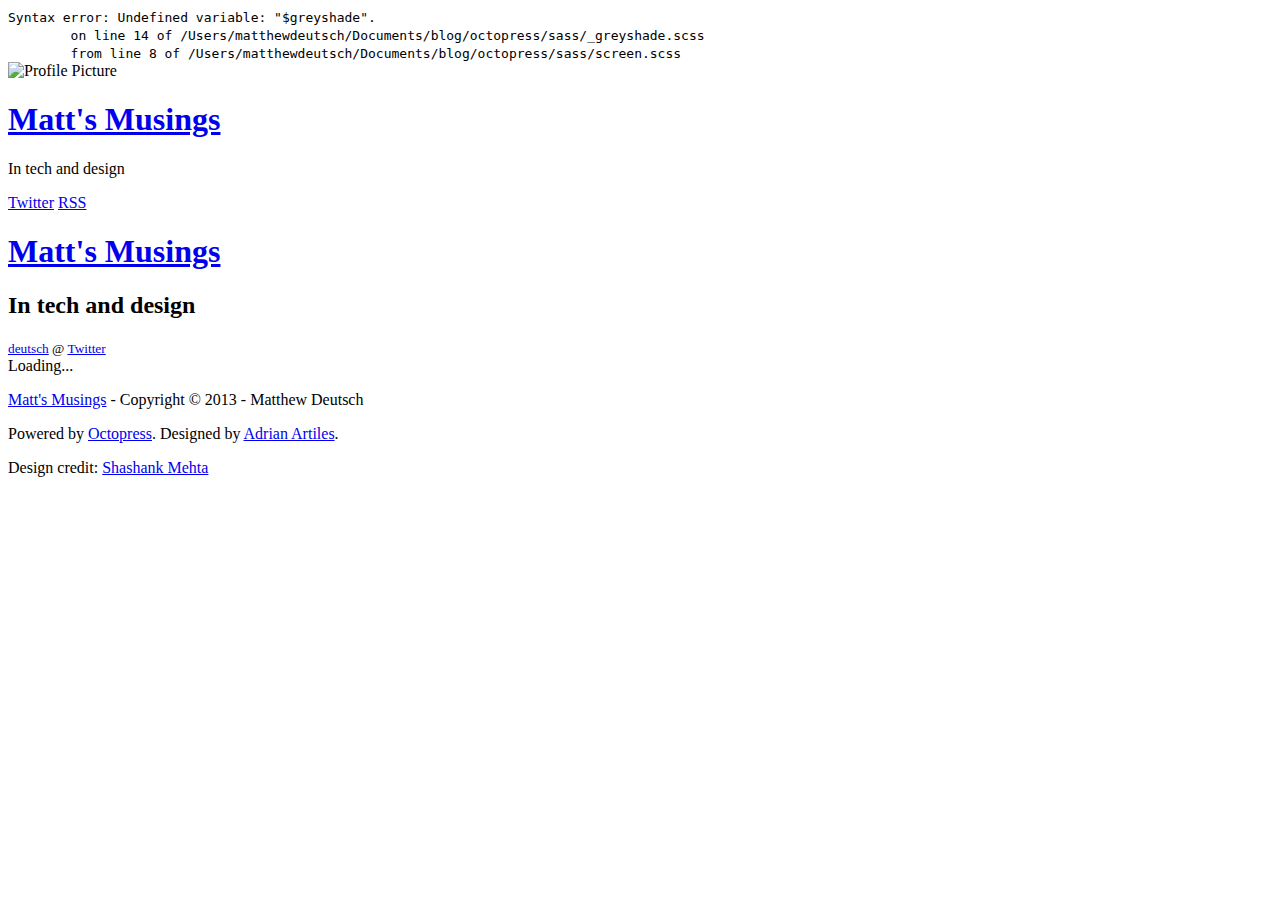
==== commit 467b979f: "Site updated at 2013-02-25 00:59:23 UTC" ====
--- a/blog/archives/index.html
+++ b/blog/archives/index.html
@@ -1,144 +1,100 @@
 
-<!DOCTYPE html>
-<!--[if IEMobile 7 ]><html class="no-js iem7"><![endif]-->
-<!--[if lt IE 9]><html class="no-js lte-ie8"><![endif]-->
-<!--[if (gt IE 8)|(gt IEMobile 7)|!(IEMobile)|!(IE)]><!--><html class="no-js" lang="en"><!--<![endif]-->
+<!DOCTYPE HTML>
+<html>
 <head>
-  <meta charset="utf-8">
-  <title>Blog Archive - Matt's Musings</title>
-  <meta name="author" content="Matthew Deutsch">
-  <link rel="author" href="humans.txt">
-  <meta http-equiv="X-UA-Compatible" content="IE=edge,chrome=1">
+	<meta charset="utf-8">
+	<title>Blog Archives - Matt's Musings</title>
+	<meta name="author" content="Matthew Deutsch">
 
-  
-    
-  
-  <meta name="description" content=" ">
-  
+	
+	<meta name="description" content=" ">
+	
+
   <!-- http://t.co/dKP3o1e -->
   <meta name="HandheldFriendly" content="True">
   <meta name="MobileOptimized" content="320">
   <meta name="viewport" content="width=device-width, initial-scale=1">
 
-  
-  <link rel="canonical" href="http://matthewdeutsch.org/blog/archives/">
-  <link href="/favicon.png" rel="icon">
-  <link href='http://fonts.googleapis.com/css?family=Cantarell' rel='stylesheet' type='text/css'>
-  <link href="/stylesheets/screen.css" media="screen, projection" rel="stylesheet" type="text/css">
-  <link href="/atom.xml" rel="alternate" title="Matt's Musings" type="application/atom+xml">
-  <meta name="og:type" content="website" />
-  <meta name="og:site_name" content="Matt's Musings" />
-  <meta name="og:title" content="Blog Archive" />
-  <meta name="og:description" content=" " />
-  <meta name="og:url" content="http://matthewdeutsch.org/blog/archives/index.html"/>
-  <meta name="url" content="http://matthewdeutsch.org/blog/archives/index.html">
-  
-  <meta name="distribution" content="global">
-  <!--Fonts from Google"s Web font directory at http://google.com/webfonts -->
+	<link href="/atom.xml" rel="alternate" title="Matt's Musings" type="application/atom+xml">
+	
+	<link rel="canonical" href="http://matthewdeutsch.org/blog/archives/">
+	<link href="/favicon.png" rel="shortcut icon">
+	<link href="/stylesheets/screen.css" media="screen, projection" rel="stylesheet" type="text/css">
+	<!--[if lt IE 9]><script src="//html5shiv.googlecode.com/svn/trunk/html5.js"></script><![endif]-->
+	<script src="//ajax.googleapis.com/ajax/libs/jquery/1.7.2/jquery.min.js"></script>
+	<link href='http://fonts.googleapis.com/css?family=Open+Sans:400italic,400,700' rel='stylesheet' type='text/css'>
+	<!--Fonts from Google"s Web font directory at http://google.com/webfonts -->
 <link href="http://fonts.googleapis.com/css?family=PT+Serif:regular,italic,bold,bolditalic" rel="stylesheet" type="text/css">
 <link href="http://fonts.googleapis.com/css?family=PT+Sans:regular,italic,bold,bolditalic" rel="stylesheet" type="text/css">
 
-  
-
 </head>
 
-<nav role="navigation"><div class="navbar">
-  <div class="navbar-inner">
-    <a class="brand" href="/">Matt's Musings</a>
-    <ul class="nav">
-      <li><a href="/">Home</a></li>
-      <li><a href="/blog/archives">Archives</a></li>
-    </ul>
-    <ul class="nav" data-subscription="rss">
-      <li><a href="/atom.xml" rel="subscribe-rss" title="subscribe via RSS">RSS</a></li>
-      
-    </ul>
-      
-    <form class="navbar-form" action="http://google.com/search" method="get">
-      <fieldset role="search">
-        <input type="hidden" name="q" value="site:matthewdeutsch.org" />
-        <input class="span2" type="text" name="q" results="0" placeholder="Search"/>
-      </fieldset>
-    </form>
-      
-    
-  </div>
+
+<body>
+	<div class="container">
+		<div class="left-col">
+			<div class="intrude-less">
+			<header id="header" class="inner"><div class="profilepic">	
+	<script src="/javascripts/md5.js"></script>
+	<script type="text/javascript">
+		document.write("<img src='http://www.gravatar.com/avatar/" + MD5("") + "?s=160' alt='Profile Picture' style='width: 160px;'");
+	</script>
 </div>
+<h1><a href="/">Matt's Musings</a></h1>
+<p class="subtitle">In tech and design</p>
+<nav id="main-nav"></nav>
+<nav id="sub-nav">
+	<div class="social">
+		
+		
+		
+		<a class="twitter" href="http://twitter.com/deutsch" title="Twitter">Twitter</a>
+		
+		
+		
+		
+		
+		
+		
+		<a class="rss" href="/atom.xml" title="RSS">RSS</a>
+		
+	</div>
 </nav>
-<div class="wrapper_single">
-  <div class="container">
-    <div class="span8 offset2">
-      <div role="div">
-        
-        <header>
-          <h1 class="entry-title">Blog Archive</h1>
-          
-        </header>
-        
-        <div id="blog-archives">
+<hgroup>
+  <h1><a href="/">Matt's Musings</a></h1>
+  
+    <h2>In tech and design</h2>
+  
+</hgroup>
 
+</header>				
+			</div>
+		</div>	
+		<div class="mid-col">
+			
+				
+<div id="banner" class="inner">
+	<div class="container">
+		<ul class="feed"></ul>
+	</div>
+	<small><a href="http://twitter.com/deutsch">deutsch</a> @ <a href="http://twitter.com">Twitter</a></small>
+	<div class="loading">Loading...</div>
 </div>
+<script src="/javascripts/twitter.js"></script>
+<script type="text/javascript">
+	(function($){
+		$('#banner').getTwitterFeed('deutsch', 1, false);
+	})(jQuery);
+</script>
 
-        
-          <footer>
-            
-          </footer>
-        
-      </div>
-    
-    </div>
-  </div>
-</div>
-<div id="footer-widgets">
-  <div class="container">
-    <div class="row">
-  <div class="span3">
-    <h2>recent posts</h2>
-    <ul class="recent_posts">
-      
-    </ul>
-    <h2><a href="/blog/archives">archives</a></h2>
-  </div>
-  <div class="span3">
-    
+			
+			<div class="mid-col-container">
+				<div id="content" class="inner"><div itemscope itemtype="http://schema.org/Blog">
 
-  </div>
-  <div class="span4">
-    
-<h2>twitter</h2>
-<a href="https://twitter.com/deutsch" class="twitter-follow-button" data-show-count="true" data-lang="en">Follow @deutsch</a>
-<script>!function(d,s,id){var js,fjs=d.getElementsByTagName(s)[0];if(!d.getElementById(id)){js=d.createElement(s);js.id=id;js.src="//platform.twitter.com/widgets.js";fjs.parentNode.insertBefore(js,fjs);}}(document,"script","twitter-wjs");</script>
-<div class="tweet" data-twitter-user="deutsch">
-</div>
-
-
-  </div>
-  <div class="span2">
-    <h2>found on</h2>
-
-
-
-
-
-
-
-<a href="http://twitter.com/deutsch" rel="tooltip" title="Twitter"><img class="social_icon" title="Twitter" alt="Twitter icon" src="/images/glyphicons_391_twitter_t.png"></a>
-
-
-
-
-
-
-
-
-  </div>
-</div>
-
-  </div>
-</div>
-<footer class="footer">
-  <div class="container">
-    <p class="pull-left">
+  </section>
+</div></div>
+			</div>
+			<footer id="footer" class="inner"><p class="pull-left">
   <a href="/">Matt's Musings</a>
   - Copyright &copy; 2013 - Matthew Deutsch
 </p>
@@ -149,18 +105,24 @@
   
 </p>
 
-  </div>
-</footer>
-
-<script src="//ajax.googleapis.com/ajax/libs/jquery/1.7.2/jquery.min.js" type="text/javascript"></script>
-<script>window.jQuery || document.write('<script src="/javascripts/libs/jquery-1.7.2.min.js" type="text/javascript"><\/script>')</script>
-<script src="/javascripts/libs/bootstrap.min.js" type="text/javascript"></script>
-<script src="/javascripts/jquery.tweet.js" type="text/javascript"></script>
-<script src="/javascripts/jquery.instagram.js" type="text/javascript"></script>
-<script src="/javascripts/libs/jquery.masonry.min.js" type="text/javascript"></script>
-<script src="/javascripts/custom.js" type="text/javascript"></script>
+Design credit: <a href="http://shashankmehta.in/archive/2012/greyshade.html">Shashank Mehta</a></footer>
+			<script src="/javascripts/slash.js"></script>
+<script src="/javascripts/jquery.fancybox.pack.js"></script>
+<script type="text/javascript">
+(function($){
+	$('.fancybox').fancybox();
+})(jQuery);
+</script> <!-- Delete or comment this line to disable Fancybox -->
 
 
 
 
 
+
+
+
+
+		</div>
+	</div>
+</body>
+</html>
--- a/stylesheets/screen.css
+++ b/stylesheets/screen.css
@@ -1 +1,70 @@
-html,body,div,span,applet,object,iframe,h1,h2,h3,h4,h5,h6,p,blockquote,pre,a,abbr,acronym,address,big,cite,code,del,dfn,em,img,ins,kbd,q,s,samp,small,strike,strong,sub,sup,tt,var,b,u,i,center,dl,dt,dd,ol,ul,li,fieldset,form,label,legend,table,caption,tbody,tfoot,thead,tr,th,td,article,aside,canvas,details,embed,figure,figcaption,footer,header,hgroup,menu,nav,output,ruby,section,summary,time,mark,audio,video{margin:0;padding:0;border:0;font:inherit;font-size:100%;vertical-align:baseline}html{line-height:1}ol,ul{list-style:none}table{border-collapse:collapse;border-spacing:0}caption,th,td{text-align:left;font-weight:normal;vertical-align:middle}q,blockquote{quotes:none}q:before,q:after,blockquote:before,blockquote:after{content:"";content:none}a img{border:none}article,aside,details,figcaption,figure,footer,header,hgroup,menu,nav,section,summary{display:block}article,aside,details,figcaption,figure,footer,header,hgroup,menu,nav,section,summary{display:block}.highlight,html .gist .gist-file .gist-syntax .gist-highlight{border:1px solid #05232b !important}.highlight table td.code,html .gist .gist-file .gist-syntax .gist-highlight table td.code{width:100%}.highlight .line-numbers,html .gist .gist-file .gist-syntax .gist-highlight .line-numbers{text-align:right;font-size:13px;line-height:1.45em;background:#073642 url('/images/noise.png?1361753717') top left !important;border-right:1px solid #00232c !important;-webkit-box-shadow:#083e4b -1px 0 inset;-moz-box-shadow:#083e4b -1px 0 inset;box-shadow:#083e4b -1px 0 inset;text-shadow:#021014 0 -1px;padding:.8em !important;-webkit-border-radius:0;-moz-border-radius:0;-ms-border-radius:0;-o-border-radius:0;border-radius:0}.highlight .line-numbers span,html .gist .gist-file .gist-syntax .gist-highlight .line-numbers span{color:#586e75 !important}figure.code,.gist-file,pre{-webkit-box-shadow:rgba(0,0,0,0.06) 0 0 10px;-moz-box-shadow:rgba(0,0,0,0.06) 0 0 10px;box-shadow:rgba(0,0,0,0.06) 0 0 10px}figure.code .highlight pre,.gist-file .highlight pre,pre .highlight pre{-webkit-box-shadow:none;-moz-box-shadow:none;box-shadow:none}html .gist .gist-file{margin-bottom:1.8em;position:relative;border:none;padding-top:26px !important}html .gist .gist-file .gist-syntax{border-bottom:0 !important;background:none !important}html .gist .gist-file .gist-syntax .gist-highlight{background:#002b36 !important}html .gist .gist-file .gist-meta{padding:.6em 0.8em;border:1px solid #083e4b !important;color:#586e75;font-size:.7em !important;background:#073642 url('/images/noise.png?1361753717') top left;line-height:1.5em}html .gist .gist-file .gist-meta a{color:#75878b !important;text-decoration:none}html .gist .gist-file .gist-meta a:hover{text-decoration:underline}html .gist .gist-file .gist-meta a:hover{color:#93a1a1 !important}html .gist .gist-file .gist-meta a[href*='#file']{position:absolute;top:0;left:0;right:-10px;color:#474747 !important}html .gist .gist-file .gist-meta a[href*='#file']:hover{color:#1863a1 !important}html .gist .gist-file .gist-meta a[href*=raw]{top:.4em}pre{background:#002b36 url('/images/noise.png?1361753717') top left;-webkit-border-radius:0.4em;-moz-border-radius:0.4em;-ms-border-radius:0.4em;-o-border-radius:0.4em;border-radius:0.4em;border:1px solid #05232b;line-height:1.45em;font-size:13px;margin-bottom:2.1em;padding:.8em 1em;color:#93a1a1;overflow:auto}h3.filename+pre{-moz-border-radius-topleft:0px;-webkit-border-top-left-radius:0px;border-top-left-radius:0px;-moz-border-radius-topright:0px;-webkit-border-top-right-radius:0px;border-top-right-radius:0px}p code,li code{display:inline-block;white-space:no-wrap;background:#fff;font-size:.8em;line-height:1.5em;color:#555;border:1px solid #ddd;-webkit-border-radius:0.4em;-moz-border-radius:0.4em;-ms-border-radius:0.4em;-o-border-radius:0.4em;border-radius:0.4em;padding:0 .3em;margin:-1px 0}p pre code,li pre code{font-size:1em !important;background:none;border:none}.pre-code,html .gist .gist-file .gist-syntax .gist-highlight pre,.highlight code{font-family:Menlo,Monaco,"Andale Mono","lucida console","Courier New",monospace !important;overflow:scroll;overflow-y:hidden;display:block;padding:.8em !important;overflow-x:auto;line-height:1.45em;background:#002b36 url('/images/noise.png?1361753717') top left !important;color:#93a1a1 !important}.pre-code *::-moz-selection,html .gist .gist-file .gist-syntax .gist-highlight pre *::-moz-selection,.highlight code *::-moz-selection{background:#386774;color:inherit;text-shadow:#002b36 0 1px}.pre-code *::-webkit-selection,html .gist .gist-file .gist-syntax .gist-highlight pre *::-webkit-selection,.highlight code *::-webkit-selection{background:#386774;color:inherit;text-shadow:#002b36 0 1px}.pre-code *::selection,html .gist .gist-file .gist-syntax .gist-highlight pre *::selection,.highlight code *::selection{background:#386774;color:inherit;text-shadow:#002b36 0 1px}.pre-code span,html .gist .gist-file .gist-syntax .gist-highlight pre span,.highlight code span{color:#93a1a1 !important}.pre-code span,html .gist .gist-file .gist-syntax .gist-highlight pre span,.highlight code span{font-style:normal !important;font-weight:normal !important}.pre-code .c,html .gist .gist-file .gist-syntax .gist-highlight pre .c,.highlight code .c{color:#586e75 !important;font-style:italic !important}.pre-code .cm,html .gist .gist-file .gist-syntax .gist-highlight pre .cm,.highlight code .cm{color:#586e75 !important;font-style:italic !important}.pre-code .cp,html .gist .gist-file .gist-syntax .gist-highlight pre .cp,.highlight code .cp{color:#586e75 !important;font-style:italic !important}.pre-code .c1,html .gist .gist-file .gist-syntax .gist-highlight pre .c1,.highlight code .c1{color:#586e75 !important;font-style:italic !important}.pre-code .cs,html .gist .gist-file .gist-syntax .gist-highlight pre .cs,.highlight code .cs{color:#586e75 !important;font-weight:bold !important;font-style:italic !important}.pre-code .err,html .gist .gist-file .gist-syntax .gist-highlight pre .err,.highlight code .err{color:#dc322f !important;background:none !important}.pre-code .k,html .gist .gist-file .gist-syntax .gist-highlight pre .k,.highlight code .k{color:#cb4b16 !important}.pre-code .o,html .gist .gist-file .gist-syntax .gist-highlight pre .o,.highlight code .o{color:#93a1a1 !important;font-weight:bold !important}.pre-code .p,html .gist .gist-file .gist-syntax .gist-highlight pre .p,.highlight code .p{color:#93a1a1 !important}.pre-code .ow,html .gist .gist-file .gist-syntax .gist-highlight pre .ow,.highlight code .ow{color:#2aa198 !important;font-weight:bold !important}.pre-code .gd,html .gist .gist-file .gist-syntax .gist-highlight pre .gd,.highlight code .gd{color:#93a1a1 !important;background-color:#372c34 !important;display:inline-block}.pre-code .gd .x,html .gist .gist-file .gist-syntax .gist-highlight pre .gd .x,.highlight code .gd .x{color:#93a1a1 !important;background-color:#4d2d33 !important;display:inline-block}.pre-code .ge,html .gist .gist-file .gist-syntax .gist-highlight pre .ge,.highlight code .ge{color:#93a1a1 !important;font-style:italic !important}.pre-code .gh,html .gist .gist-file .gist-syntax .gist-highlight pre .gh,.highlight code .gh{color:#586e75 !important}.pre-code .gi,html .gist .gist-file .gist-syntax .gist-highlight pre .gi,.highlight code .gi{color:#93a1a1 !important;background-color:#1a412b !important;display:inline-block}.pre-code .gi .x,html .gist .gist-file .gist-syntax .gist-highlight pre .gi .x,.highlight code .gi .x{color:#93a1a1 !important;background-color:#355720 !important;display:inline-block}.pre-code .gs,html .gist .gist-file .gist-syntax .gist-highlight pre .gs,.highlight code .gs{color:#93a1a1 !important;font-weight:bold !important}.pre-code .gu,html .gist .gist-file .gist-syntax .gist-highlight pre .gu,.highlight code .gu{color:#6c71c4 !important}.pre-code .kc,html .gist .gist-file .gist-syntax .gist-highlight pre .kc,.highlight code .kc{color:#859900 !important;font-weight:bold !important}.pre-code .kd,html .gist .gist-file .gist-syntax .gist-highlight pre .kd,.highlight code .kd{color:#268bd2 !important}.pre-code .kp,html .gist .gist-file .gist-syntax .gist-highlight pre .kp,.highlight code .kp{color:#cb4b16 !important;font-weight:bold !important}.pre-code .kr,html .gist .gist-file .gist-syntax .gist-highlight pre .kr,.highlight code .kr{color:#d33682 !important;font-weight:bold !important}.pre-code .kt,html .gist .gist-file .gist-syntax .gist-highlight pre .kt,.highlight code .kt{color:#2aa198 !important}.pre-code .n,html .gist .gist-file .gist-syntax .gist-highlight pre .n,.highlight code .n{color:#268bd2 !important}.pre-code .na,html .gist .gist-file .gist-syntax .gist-highlight pre .na,.highlight code .na{color:#268bd2 !important}.pre-code .nb,html .gist .gist-file .gist-syntax .gist-highlight pre .nb,.highlight code .nb{color:#859900 !important}.pre-code .nc,html .gist .gist-file .gist-syntax .gist-highlight pre .nc,.highlight code .nc{color:#d33682 !important}.pre-code .no,html .gist .gist-file .gist-syntax .gist-highlight pre .no,.highlight code .no{color:#b58900 !important}.pre-code .nl,html .gist .gist-file .gist-syntax .gist-highlight pre .nl,.highlight code .nl{color:#859900 !important}.pre-code .ne,html .gist .gist-file .gist-syntax .gist-highlight pre .ne,.highlight code .ne{color:#268bd2 !important;font-weight:bold !important}.pre-code .nf,html .gist .gist-file .gist-syntax .gist-highlight pre .nf,.highlight code .nf{color:#268bd2 !important;font-weight:bold !important}.pre-code .nn,html .gist .gist-file .gist-syntax .gist-highlight pre .nn,.highlight code .nn{color:#b58900 !important}.pre-code .nt,html .gist .gist-file .gist-syntax .gist-highlight pre .nt,.highlight code .nt{color:#268bd2 !important;font-weight:bold !important}.pre-code .nx,html .gist .gist-file .gist-syntax .gist-highlight pre .nx,.highlight code .nx{color:#b58900 !important}.pre-code .vg,html .gist .gist-file .gist-syntax .gist-highlight pre .vg,.highlight code .vg{color:#268bd2 !important}.pre-code .vi,html .gist .gist-file .gist-syntax .gist-highlight pre .vi,.highlight code .vi{color:#268bd2 !important}.pre-code .nv,html .gist .gist-file .gist-syntax .gist-highlight pre .nv,.highlight code .nv{color:#268bd2 !important}.pre-code .mf,html .gist .gist-file .gist-syntax .gist-highlight pre .mf,.highlight code .mf{color:#2aa198 !important}.pre-code .m,html .gist .gist-file .gist-syntax .gist-highlight pre .m,.highlight code .m{color:#2aa198 !important}.pre-code .mh,html .gist .gist-file .gist-syntax .gist-highlight pre .mh,.highlight code .mh{color:#2aa198 !important}.pre-code .mi,html .gist .gist-file .gist-syntax .gist-highlight pre .mi,.highlight code .mi{color:#2aa198 !important}.pre-code .s,html .gist .gist-file .gist-syntax .gist-highlight pre .s,.highlight code .s{color:#2aa198 !important}.pre-code .sd,html .gist .gist-file .gist-syntax .gist-highlight pre .sd,.highlight code .sd{color:#2aa198 !important}.pre-code .s2,html .gist .gist-file .gist-syntax .gist-highlight pre .s2,.highlight code .s2{color:#2aa198 !important}.pre-code .se,html .gist .gist-file .gist-syntax .gist-highlight pre .se,.highlight code .se{color:#dc322f !important}.pre-code .si,html .gist .gist-file .gist-syntax .gist-highlight pre .si,.highlight code .si{color:#268bd2 !important}.pre-code .sr,html .gist .gist-file .gist-syntax .gist-highlight pre .sr,.highlight code .sr{color:#2aa198 !important}.pre-code .s1,html .gist .gist-file .gist-syntax .gist-highlight pre .s1,.highlight code .s1{color:#2aa198 !important}.pre-code div .gd,html .gist .gist-file .gist-syntax .gist-highlight pre div .gd,.highlight code div .gd,.pre-code div .gd .x,html .gist .gist-file .gist-syntax .gist-highlight pre div .gd .x,.highlight code div .gd .x,.pre-code div .gi,html .gist .gist-file .gist-syntax .gist-highlight pre div .gi,.highlight code div .gi,.pre-code div .gi .x,html .gist .gist-file .gist-syntax .gist-highlight pre div .gi .x,.highlight code div .gi .x{display:inline-block;width:100%}.highlight,.gist-highlight{margin-bottom:1.8em;background:#002b36;overflow-y:hidden;overflow-x:auto}.highlight pre,.gist-highlight pre{background:none;-webkit-border-radius:none;-moz-border-radius:none;-ms-border-radius:none;-o-border-radius:none;border-radius:none;border:none;padding:0;margin-bottom:0}pre::-webkit-scrollbar,.highlight::-webkit-scrollbar,.gist-highlight::-webkit-scrollbar{height:.5em;background:rgba(255,255,255,0.15)}pre::-webkit-scrollbar-thumb:horizontal,.highlight::-webkit-scrollbar-thumb:horizontal,.gist-highlight::-webkit-scrollbar-thumb:horizontal{background:rgba(255,255,255,0.2);-webkit-border-radius:4px;border-radius:4px}.highlight code{background:#000}figure.code{background:none;padding:0;border:0;margin-bottom:1.5em}figure.code pre{margin-bottom:0}figure.code figcaption{position:relative}figure.code .highlight{margin-bottom:0}.code-title,html .gist .gist-file .gist-meta a[href*='#file'],h3.filename,figure.code figcaption{text-align:center;font-size:13px;line-height:2em;text-shadow:#cbcccc 0 1px 0;color:#474747;font-weight:normal;margin-bottom:0;-moz-border-radius-topleft:5px;-webkit-border-top-left-radius:5px;border-top-left-radius:5px;-moz-border-radius-topright:5px;-webkit-border-top-right-radius:5px;border-top-right-radius:5px;font-family:"Helvetica Neue", Arial, "Lucida Grande", "Lucida Sans Unicode", Lucida, sans-serif;background:#aaa url('/images/code_bg.png?1361753717') top repeat-x;border:1px solid #565656;border-top-color:#cbcbcb;border-left-color:#a5a5a5;border-right-color:#a5a5a5;border-bottom:0}.download-source,html .gist .gist-file .gist-meta a[href*=raw],figure.code figcaption a{position:absolute;right:.8em;text-decoration:none;color:#666 !important;z-index:1;font-size:13px;text-shadow:#cbcccc 0 1px 0;padding-left:3em}.download-source:hover,html .gist .gist-file .gist-meta a[href*=raw]:hover,figure.code figcaption a:hover{text-decoration:underline}article,aside,details,figcaption,figure,footer,header,hgroup,nav,section{display:block}audio,canvas,video{display:inline-block;*display:inline;*zoom:1}audio:not([controls]){display:none}html{font-size:100%;-webkit-text-size-adjust:100%;-ms-text-size-adjust:100%}a:focus{outline:thin dotted #333;outline:5px auto -webkit-focus-ring-color;outline-offset:-2px}a:hover,a:active{outline:0}sub,sup{position:relative;font-size:75%;line-height:0;vertical-align:baseline}sup{top:-0.5em}sub{bottom:-0.25em}img{height:auto;max-width:100%;vertical-align:middle;border:0;-ms-interpolation-mode:bicubic}#map_canvas img{max-width:none}button,input,select,textarea{margin:0;font-size:100%;vertical-align:middle}button,input{*overflow:visible;line-height:normal}button::-moz-focus-inner,input::-moz-focus-inner{padding:0;border:0}button,input[type="button"],input[type="reset"],input[type="submit"]{cursor:pointer;-webkit-appearance:button}input[type="search"]{-webkit-box-sizing:content-box;-moz-box-sizing:content-box;box-sizing:content-box;-webkit-appearance:textfield}input[type="search"]::-webkit-search-decoration,input[type="search"]::-webkit-search-cancel-button{-webkit-appearance:none}textarea{overflow:auto;vertical-align:top}.clearfix{*zoom:1}.clearfix:before,.clearfix:after{display:table;line-height:0;content:""}.clearfix:after{clear:both}.hide-text{font:0/0 a;color:transparent;text-shadow:none;background-color:transparent;border:0}.input-block-level{display:block;width:100%;min-height:30px;-webkit-box-sizing:border-box;-moz-box-sizing:border-box;box-sizing:border-box}body{margin:0;font-family:"Helvetica Neue", Helvetica, Arial, sans-serif;font-size:14px;line-height:20px;color:#333333;background-color:#ffffff}a{color:#0088cc;text-decoration:none}a:hover{color:#005580;text-decoration:underline}.img-rounded{-webkit-border-radius:6px;-moz-border-radius:6px;border-radius:6px}.img-polaroid{padding:4px;background-color:#fff;border:1px solid #ccc;border:1px solid rgba(0,0,0,0.2);-webkit-box-shadow:0 1px 3px rgba(0,0,0,0.1);-moz-box-shadow:0 1px 3px rgba(0,0,0,0.1);box-shadow:0 1px 3px rgba(0,0,0,0.1)}.img-circle{-webkit-border-radius:500px;-moz-border-radius:500px;border-radius:500px}.row{margin-left:-20px;*zoom:1}.row:before,.row:after{display:table;line-height:0;content:""}.row:after{clear:both}[class*="span"]{float:left;margin-left:20px}.container,.navbar-static-top .container,.navbar-fixed-top .container,.navbar-fixed-bottom .container{width:940px}.span12{width:940px}.span11{width:860px}.span10{width:780px}.span9{width:700px}.span8{width:620px}.span7{width:540px}.span6{width:460px}.span5{width:380px}.span4{width:300px}.span3{width:220px}.span2{width:140px}.span1{width:60px}.offset12{margin-left:980px}.offset11{margin-left:900px}.offset10{margin-left:820px}.offset9{margin-left:740px}.offset8{margin-left:660px}.offset7{margin-left:580px}.offset6{margin-left:500px}.offset5{margin-left:420px}.offset4{margin-left:340px}.offset3{margin-left:260px}.offset2{margin-left:180px}.offset1{margin-left:100px}.row-fluid{width:100%;*zoom:1}.row-fluid:before,.row-fluid:after{display:table;line-height:0;content:""}.row-fluid:after{clear:both}.row-fluid [class*="span"]{display:block;float:left;width:100%;min-height:30px;margin-left:2.127659574468085%;*margin-left:2.074468085106383%;-webkit-box-sizing:border-box;-moz-box-sizing:border-box;box-sizing:border-box}.row-fluid [class*="span"]:first-child{margin-left:0}.row-fluid .span12{width:100%;*width:99.94680851063829%}.row-fluid .span11{width:91.48936170212765%;*width:91.43617021276594%}.row-fluid .span10{width:82.97872340425532%;*width:82.92553191489361%}.row-fluid .span9{width:74.46808510638297%;*width:74.41489361702126%}.row-fluid .span8{width:65.95744680851064%;*width:65.90425531914893%}.row-fluid .span7{width:57.44680851063829%;*width:57.39361702127659%}.row-fluid .span6{width:48.93617021276595%;*width:48.88297872340425%}.row-fluid .span5{width:40.42553191489362%;*width:40.37234042553192%}.row-fluid .span4{width:31.914893617021278%;*width:31.861702127659576%}.row-fluid .span3{width:23.404255319148934%;*width:23.351063829787233%}.row-fluid .span2{width:14.893617021276595%;*width:14.840425531914894%}.row-fluid .span1{width:6.382978723404255%;*width:6.329787234042553%}.row-fluid .offset12{margin-left:104.25531914893617%;*margin-left:104.14893617021275%}.row-fluid .offset12:first-child{margin-left:102.12765957446808%;*margin-left:102.02127659574467%}.row-fluid .offset11{margin-left:95.74468085106382%;*margin-left:95.6382978723404%}.row-fluid .offset11:first-child{margin-left:93.61702127659574%;*margin-left:93.51063829787232%}.row-fluid .offset10{margin-left:87.23404255319149%;*margin-left:87.12765957446807%}.row-fluid .offset10:first-child{margin-left:85.1063829787234%;*margin-left:84.99999999999999%}.row-fluid .offset9{margin-left:78.72340425531914%;*margin-left:78.61702127659572%}.row-fluid .offset9:first-child{margin-left:76.59574468085106%;*margin-left:76.48936170212764%}.row-fluid .offset8{margin-left:70.2127659574468%;*margin-left:70.10638297872339%}.row-fluid .offset8:first-child{margin-left:68.08510638297872%;*margin-left:67.9787234042553%}.row-fluid .offset7{margin-left:61.70212765957446%;*margin-left:61.59574468085106%}.row-fluid .offset7:first-child{margin-left:59.574468085106375%;*margin-left:59.46808510638297%}.row-fluid .offset6{margin-left:53.191489361702125%;*margin-left:53.085106382978715%}.row-fluid .offset6:first-child{margin-left:51.063829787234035%;*margin-left:50.95744680851063%}.row-fluid .offset5{margin-left:44.68085106382979%;*margin-left:44.57446808510638%}.row-fluid .offset5:first-child{margin-left:42.5531914893617%;*margin-left:42.4468085106383%}.row-fluid .offset4{margin-left:36.170212765957444%;*margin-left:36.06382978723405%}.row-fluid .offset4:first-child{margin-left:34.04255319148936%;*margin-left:33.93617021276596%}.row-fluid .offset3{margin-left:27.659574468085104%;*margin-left:27.5531914893617%}.row-fluid .offset3:first-child{margin-left:25.53191489361702%;*margin-left:25.425531914893618%}.row-fluid .offset2{margin-left:19.148936170212764%;*margin-left:19.04255319148936%}.row-fluid .offset2:first-child{margin-left:17.02127659574468%;*margin-left:16.914893617021278%}.row-fluid .offset1{margin-left:10.638297872340425%;*margin-left:10.53191489361702%}.row-fluid .offset1:first-child{margin-left:8.51063829787234%;*margin-left:8.404255319148938%}[class*="span"].hide,.row-fluid [class*="span"].hide{display:none}[class*="span"].pull-right,.row-fluid [class*="span"].pull-right{float:right}.container{margin-right:auto;margin-left:auto;*zoom:1}.container:before,.container:after{display:table;line-height:0;content:""}.container:after{clear:both}.container-fluid{padding-right:20px;padding-left:20px;*zoom:1}.container-fluid:before,.container-fluid:after{display:table;line-height:0;content:""}.container-fluid:after{clear:both}p{margin:0 0 10px}.lead{margin-bottom:20px;font-size:20px;font-weight:200;line-height:30px}small{font-size:85%}strong{font-weight:bold}em{font-style:italic}cite{font-style:normal}.muted{color:#999999}h1,h2,h3,h4,h5,h6{margin:10px 0;font-family:inherit;font-weight:bold;line-height:1;color:inherit;text-rendering:optimizelegibility}h1 small,h2 small,h3 small,h4 small,h5 small,h6 small{font-weight:normal;line-height:1;color:#999999}h1{font-size:36px;line-height:40px}h2{font-size:30px;line-height:40px}h3{font-size:24px;line-height:40px}h4{font-size:18px;line-height:20px}h5{font-size:14px;line-height:20px}h6{font-size:12px;line-height:20px}h1 small{font-size:24px}h2 small{font-size:18px}h3 small{font-size:14px}h4 small{font-size:14px}.page-header{padding-bottom:9px;margin:20px 0 30px;border-bottom:1px solid #eeeeee}ul,ol{padding:0;margin:0 0 10px 25px}ul ul,ul ol,ol ol,ol ul{margin-bottom:0}li{line-height:20px}ul.unstyled,ol.unstyled{margin-left:0;list-style:none}dl{margin-bottom:20px}dt,dd{line-height:20px}dt{font-weight:bold}dd{margin-left:10px}.dl-horizontal dt{float:left;width:120px;overflow:hidden;clear:left;text-align:right;text-overflow:ellipsis;white-space:nowrap}.dl-horizontal dd{margin-left:130px}hr{margin:20px 0;border:0;border-top:1px solid #eeeeee;border-bottom:1px solid #ffffff}abbr[title]{cursor:help;border-bottom:1px dotted #999999}abbr.initialism{font-size:90%;text-transform:uppercase}blockquote{padding:0 0 0 15px;margin:0 0 20px;border-left:5px solid #eeeeee}blockquote p{margin-bottom:0;font-size:16px;font-weight:300;line-height:25px}blockquote small{display:block;line-height:20px;color:#999999}blockquote small:before{content:'\2014 \00A0'}blockquote.pull-right{float:right;padding-right:15px;padding-left:0;border-right:5px solid #eeeeee;border-left:0}blockquote.pull-right p,blockquote.pull-right small{text-align:right}blockquote.pull-right small:before{content:''}blockquote.pull-right small:after{content:'\00A0 \2014'}q:before,q:after,blockquote:before,blockquote:after{content:""}address{display:block;margin-bottom:20px;font-style:normal;line-height:20px}pre.prettyprint{margin-bottom:20px}pre code{padding:0;color:inherit;background-color:transparent;border:0}.pre-scrollable{max-height:340px;overflow-y:scroll}form{margin:0 0 20px}fieldset{padding:0;margin:0;border:0}legend{display:block;width:100%;padding:0;margin-bottom:20px;font-size:21px;line-height:40px;color:#333333;border:0;border-bottom:1px solid #e5e5e5}legend small{font-size:15px;color:#999999}label,input,button,select,textarea{font-size:14px;font-weight:normal;line-height:20px}input,button,select,textarea{font-family:"Helvetica Neue", Helvetica, Arial, sans-serif}label{display:block;margin-bottom:5px}select,textarea,input[type="text"],input[type="password"],input[type="datetime"],input[type="datetime-local"],input[type="date"],input[type="month"],input[type="time"],input[type="week"],input[type="number"],input[type="email"],input[type="url"],input[type="search"],input[type="tel"],input[type="color"],.uneditable-input{display:inline-block;height:20px;padding:4px 6px;margin-bottom:9px;font-size:14px;line-height:20px;color:#555555;-webkit-border-radius:3px;-moz-border-radius:3px;border-radius:3px}input,textarea{width:210px}textarea{height:auto}textarea,input[type="text"],input[type="password"],input[type="datetime"],input[type="datetime-local"],input[type="date"],input[type="month"],input[type="time"],input[type="week"],input[type="number"],input[type="email"],input[type="url"],input[type="search"],input[type="tel"],input[type="color"],.uneditable-input{background-color:#ffffff;border:1px solid #cccccc;-webkit-box-shadow:inset 0 1px 1px rgba(0,0,0,0.075);-moz-box-shadow:inset 0 1px 1px rgba(0,0,0,0.075);box-shadow:inset 0 1px 1px rgba(0,0,0,0.075);-webkit-transition:border linear 0.2s, box-shadow linear 0.2s;-moz-transition:border linear 0.2s, box-shadow linear 0.2s;-o-transition:border linear 0.2s, box-shadow linear 0.2s;transition:border linear 0.2s, box-shadow linear 0.2s}textarea:focus,input[type="text"]:focus,input[type="password"]:focus,input[type="datetime"]:focus,input[type="datetime-local"]:focus,input[type="date"]:focus,input[type="month"]:focus,input[type="time"]:focus,input[type="week"]:focus,input[type="number"]:focus,input[type="email"]:focus,input[type="url"]:focus,input[type="search"]:focus,input[type="tel"]:focus,input[type="color"]:focus,.uneditable-input:focus{border-color:rgba(82,168,236,0.8);outline:0;outline:thin dotted \9;-webkit-box-shadow:inset 0 1px 1px rgba(0,0,0,0.075),0 0 8px rgba(82,168,236,0.6);-moz-box-shadow:inset 0 1px 1px rgba(0,0,0,0.075),0 0 8px rgba(82,168,236,0.6);box-shadow:inset 0 1px 1px rgba(0,0,0,0.075),0 0 8px rgba(82,168,236,0.6)}input[type="radio"],input[type="checkbox"]{margin:4px 0 0;margin-top:1px \9;*margin-top:0;line-height:normal;cursor:pointer}input[type="file"],input[type="image"],input[type="submit"],input[type="reset"],input[type="button"],input[type="radio"],input[type="checkbox"]{width:auto}select,input[type="file"]{height:30px;*margin-top:4px;line-height:30px}select{width:220px;background-color:#ffffff;border:1px solid #bbb}select[multiple],select[size]{height:auto}select:focus,input[type="file"]:focus,input[type="radio"]:focus,input[type="checkbox"]:focus{outline:thin dotted #333;outline:5px auto -webkit-focus-ring-color;outline-offset:-2px}.uneditable-input,.uneditable-textarea{color:#999999;cursor:not-allowed;background-color:#fcfcfc;border-color:#cccccc;-webkit-box-shadow:inset 0 1px 2px rgba(0,0,0,0.025);-moz-box-shadow:inset 0 1px 2px rgba(0,0,0,0.025);box-shadow:inset 0 1px 2px rgba(0,0,0,0.025)}.uneditable-input{overflow:hidden;white-space:nowrap}.uneditable-textarea{width:auto;height:auto}input:-moz-placeholder,textarea:-moz-placeholder{color:#999999}input:-ms-input-placeholder,textarea:-ms-input-placeholder{color:#999999}input::-webkit-input-placeholder,textarea::-webkit-input-placeholder{color:#999999}.radio,.checkbox{min-height:18px;padding-left:18px}.radio input[type="radio"],.checkbox input[type="checkbox"]{float:left;margin-left:-18px}.controls>.radio:first-child,.controls>.checkbox:first-child{padding-top:5px}.radio.inline,.checkbox.inline{display:inline-block;padding-top:5px;margin-bottom:0;vertical-align:middle}.radio.inline+.radio.inline,.checkbox.inline+.checkbox.inline{margin-left:10px}.input-mini{width:60px}.input-small{width:90px}.input-medium{width:150px}.input-large{width:210px}.input-xlarge{width:270px}.input-xxlarge{width:530px}input[class*="span"],select[class*="span"],textarea[class*="span"],.uneditable-input[class*="span"],.row-fluid input[class*="span"],.row-fluid select[class*="span"],.row-fluid textarea[class*="span"],.row-fluid .uneditable-input[class*="span"]{float:none;margin-left:0}.input-append input[class*="span"],.input-append .uneditable-input[class*="span"],.input-prepend input[class*="span"],.input-prepend .uneditable-input[class*="span"],.row-fluid input[class*="span"],.row-fluid select[class*="span"],.row-fluid textarea[class*="span"],.row-fluid .uneditable-input[class*="span"],.row-fluid .input-prepend [class*="span"],.row-fluid .input-append [class*="span"]{display:inline-block}input,textarea,.uneditable-input{margin-left:0}.controls-row [class*="span"]+[class*="span"]{margin-left:20px}input.span12,textarea.span12,.uneditable-input.span12{width:926px}input.span11,textarea.span11,.uneditable-input.span11{width:846px}input.span10,textarea.span10,.uneditable-input.span10{width:766px}input.span9,textarea.span9,.uneditable-input.span9{width:686px}input.span8,textarea.span8,.uneditable-input.span8{width:606px}input.span7,textarea.span7,.uneditable-input.span7{width:526px}input.span6,textarea.span6,.uneditable-input.span6{width:446px}input.span5,textarea.span5,.uneditable-input.span5{width:366px}input.span4,textarea.span4,.uneditable-input.span4{width:286px}input.span3,textarea.span3,.uneditable-input.span3{width:206px}input.span2,textarea.span2,.uneditable-input.span2{width:126px}input.span1,textarea.span1,.uneditable-input.span1{width:46px}.controls-row{*zoom:1}.controls-row:before,.controls-row:after{display:table;line-height:0;content:""}.controls-row:after{clear:both}.controls-row [class*="span"]{float:left}input[disabled],select[disabled],textarea[disabled],input[readonly],select[readonly],textarea[readonly]{cursor:not-allowed;background-color:#eeeeee}input[type="radio"][disabled],input[type="checkbox"][disabled],input[type="radio"][readonly],input[type="checkbox"][readonly]{background-color:transparent}.control-group.warning>label,.control-group.warning .help-block,.control-group.warning .help-inline{color:#c09853}.control-group.warning .checkbox,.control-group.warning .radio,.control-group.warning input,.control-group.warning select,.control-group.warning textarea{color:#c09853;border-color:#c09853;-webkit-box-shadow:inset 0 1px 1px rgba(0,0,0,0.075);-moz-box-shadow:inset 0 1px 1px rgba(0,0,0,0.075);box-shadow:inset 0 1px 1px rgba(0,0,0,0.075)}.control-group.warning .checkbox:focus,.control-group.warning .radio:focus,.control-group.warning input:focus,.control-group.warning select:focus,.control-group.warning textarea:focus{border-color:#a47e3c;-webkit-box-shadow:inset 0 1px 1px rgba(0,0,0,0.075),0 0 6px #dbc59e;-moz-box-shadow:inset 0 1px 1px rgba(0,0,0,0.075),0 0 6px #dbc59e;box-shadow:inset 0 1px 1px rgba(0,0,0,0.075),0 0 6px #dbc59e}.control-group.warning .input-prepend .add-on,.control-group.warning .input-append .add-on{color:#c09853;background-color:#fcf8e3;border-color:#c09853}.control-group.error>label,.control-group.error .help-block,.control-group.error .help-inline{color:#b94a48}.control-group.error .checkbox,.control-group.error .radio,.control-group.error input,.control-group.error select,.control-group.error textarea{color:#b94a48;border-color:#b94a48;-webkit-box-shadow:inset 0 1px 1px rgba(0,0,0,0.075);-moz-box-shadow:inset 0 1px 1px rgba(0,0,0,0.075);box-shadow:inset 0 1px 1px rgba(0,0,0,0.075)}.control-group.error .checkbox:focus,.control-group.error .radio:focus,.control-group.error input:focus,.control-group.error select:focus,.control-group.error textarea:focus{border-color:#953b39;-webkit-box-shadow:inset 0 1px 1px rgba(0,0,0,0.075),0 0 6px #d59392;-moz-box-shadow:inset 0 1px 1px rgba(0,0,0,0.075),0 0 6px #d59392;box-shadow:inset 0 1px 1px rgba(0,0,0,0.075),0 0 6px #d59392}.control-group.error .input-prepend .add-on,.control-group.error .input-append .add-on{color:#b94a48;background-color:#f2dede;border-color:#b94a48}.control-group.success>label,.control-group.success .help-block,.control-group.success .help-inline{color:#468847}.control-group.success .checkbox,.control-group.success .radio,.control-group.success input,.control-group.success select,.control-group.success textarea{color:#468847;border-color:#468847;-webkit-box-shadow:inset 0 1px 1px rgba(0,0,0,0.075);-moz-box-shadow:inset 0 1px 1px rgba(0,0,0,0.075);box-shadow:inset 0 1px 1px rgba(0,0,0,0.075)}.control-group.success .checkbox:focus,.control-group.success .radio:focus,.control-group.success input:focus,.control-group.success select:focus,.control-group.success textarea:focus{border-color:#356635;-webkit-box-shadow:inset 0 1px 1px rgba(0,0,0,0.075),0 0 6px #7aba7b;-moz-box-shadow:inset 0 1px 1px rgba(0,0,0,0.075),0 0 6px #7aba7b;box-shadow:inset 0 1px 1px rgba(0,0,0,0.075),0 0 6px #7aba7b}.control-group.success .input-prepend .add-on,.control-group.success .input-append .add-on{color:#468847;background-color:#dff0d8;border-color:#468847}input:focus:required:invalid,textarea:focus:required:invalid,select:focus:required:invalid{color:#b94a48;border-color:#ee5f5b}input:focus:required:invalid:focus,textarea:focus:required:invalid:focus,select:focus:required:invalid:focus{border-color:#e9322d;-webkit-box-shadow:0 0 6px #f8b9b7;-moz-box-shadow:0 0 6px #f8b9b7;box-shadow:0 0 6px #f8b9b7}.form-actions{padding:19px 20px 20px;margin-top:20px;margin-bottom:20px;background-color:#f5f5f5;border-top:1px solid #e5e5e5;*zoom:1}.form-actions:before,.form-actions:after{display:table;line-height:0;content:""}.form-actions:after{clear:both}.help-block,.help-inline{color:#595959}.help-block{display:block;margin-bottom:10px}.help-inline{display:inline-block;*display:inline;padding-left:5px;vertical-align:middle;*zoom:1}.input-append,.input-prepend{margin-bottom:5px;font-size:0;white-space:nowrap}.input-append input,.input-prepend input,.input-append select,.input-prepend select,.input-append .uneditable-input,.input-prepend .uneditable-input{position:relative;margin-bottom:0;*margin-left:0;font-size:14px;vertical-align:top;-webkit-border-radius:0 3px 3px 0;-moz-border-radius:0 3px 3px 0;border-radius:0 3px 3px 0}.input-append input:focus,.input-prepend input:focus,.input-append select:focus,.input-prepend select:focus,.input-append .uneditable-input:focus,.input-prepend .uneditable-input:focus{z-index:2}.input-append .add-on,.input-prepend .add-on{display:inline-block;width:auto;height:20px;min-width:16px;padding:4px 5px;font-size:14px;font-weight:normal;line-height:20px;text-align:center;text-shadow:0 1px 0 #ffffff;background-color:#eeeeee;border:1px solid #ccc}.input-append .add-on,.input-prepend .add-on,.input-append .btn,.input-prepend .btn{margin-left:-1px;vertical-align:top;-webkit-border-radius:0;-moz-border-radius:0;border-radius:0}.input-append .active,.input-prepend .active{background-color:#a9dba9;border-color:#46a546}.input-prepend .add-on,.input-prepend .btn{margin-right:-1px}.input-prepend .add-on:first-child,.input-prepend .btn:first-child{-webkit-border-radius:3px 0 0 3px;-moz-border-radius:3px 0 0 3px;border-radius:3px 0 0 3px}.input-append input,.input-append select,.input-append .uneditable-input{-webkit-border-radius:3px 0 0 3px;-moz-border-radius:3px 0 0 3px;border-radius:3px 0 0 3px}.input-append .add-on:last-child,.input-append .btn:last-child{-webkit-border-radius:0 3px 3px 0;-moz-border-radius:0 3px 3px 0;border-radius:0 3px 3px 0}.input-prepend.input-append input,.input-prepend.input-append select,.input-prepend.input-append .uneditable-input{-webkit-border-radius:0;-moz-border-radius:0;border-radius:0}.input-prepend.input-append .add-on:first-child,.input-prepend.input-append .btn:first-child{margin-right:-1px;-webkit-border-radius:3px 0 0 3px;-moz-border-radius:3px 0 0 3px;border-radius:3px 0 0 3px}.input-prepend.input-append .add-on:last-child,.input-prepend.input-append .btn:last-child{margin-left:-1px;-webkit-border-radius:0 3px 3px 0;-moz-border-radius:0 3px 3px 0;border-radius:0 3px 3px 0}input.search-query{padding-right:14px;padding-right:4px \9;padding-left:14px;padding-left:4px \9;margin-bottom:0;-webkit-border-radius:15px;-moz-border-radius:15px;border-radius:15px}.form-search .input-append .search-query,.form-search .input-prepend .search-query{-webkit-border-radius:0;-moz-border-radius:0;border-radius:0}.form-search .input-append .search-query{-webkit-border-radius:14px 0 0 14px;-moz-border-radius:14px 0 0 14px;border-radius:14px 0 0 14px}.form-search .input-append .btn{-webkit-border-radius:0 14px 14px 0;-moz-border-radius:0 14px 14px 0;border-radius:0 14px 14px 0}.form-search .input-prepend .search-query{-webkit-border-radius:0 14px 14px 0;-moz-border-radius:0 14px 14px 0;border-radius:0 14px 14px 0}.form-search .input-prepend .btn{-webkit-border-radius:14px 0 0 14px;-moz-border-radius:14px 0 0 14px;border-radius:14px 0 0 14px}.form-search input,.form-inline input,.form-horizontal input,.form-search textarea,.form-inline textarea,.form-horizontal textarea,.form-search select,.form-inline select,.form-horizontal select,.form-search .help-inline,.form-inline .help-inline,.form-horizontal .help-inline,.form-search .uneditable-input,.form-inline .uneditable-input,.form-horizontal .uneditable-input,.form-search .input-prepend,.form-inline .input-prepend,.form-horizontal .input-prepend,.form-search .input-append,.form-inline .input-append,.form-horizontal .input-append{display:inline-block;*display:inline;margin-bottom:0;vertical-align:middle;*zoom:1}.form-search .hide,.form-inline .hide,.form-horizontal .hide{display:none}.form-search label,.form-inline label,.form-search .btn-group,.form-inline .btn-group{display:inline-block}.form-search .input-append,.form-inline .input-append,.form-search .input-prepend,.form-inline .input-prepend{margin-bottom:0}.form-search .radio,.form-search .checkbox,.form-inline .radio,.form-inline .checkbox{padding-left:0;margin-bottom:0;vertical-align:middle}.form-search .radio input[type="radio"],.form-search .checkbox input[type="checkbox"],.form-inline .radio input[type="radio"],.form-inline .checkbox input[type="checkbox"]{float:left;margin-right:3px;margin-left:0}.control-group{margin-bottom:10px}legend+.control-group{margin-top:20px;-webkit-margin-top-collapse:separate}.form-horizontal .control-group{margin-bottom:20px;*zoom:1}.form-horizontal .control-group:before,.form-horizontal .control-group:after{display:table;line-height:0;content:""}.form-horizontal .control-group:after{clear:both}.form-horizontal .control-label{float:left;width:140px;padding-top:5px;text-align:right}.form-horizontal .controls{*display:inline-block;*padding-left:20px;margin-left:160px;*margin-left:0}.form-horizontal .controls:first-child{*padding-left:160px}.form-horizontal .help-block{margin-top:10px;margin-bottom:0}.form-horizontal .form-actions{padding-left:160px}.table{width:100%;margin-bottom:20px}.table th,.table td{padding:8px;line-height:20px;text-align:left;vertical-align:top;border-top:1px solid #dddddd}.table th{font-weight:bold}.table thead th{vertical-align:bottom}.table caption+thead tr:first-child th,.table caption+thead tr:first-child td,.table colgroup+thead tr:first-child th,.table colgroup+thead tr:first-child td,.table thead:first-child tr:first-child th,.table thead:first-child tr:first-child td{border-top:0}.table tbody+tbody{border-top:2px solid #dddddd}.table-condensed th,.table-condensed td{padding:4px 5px}.table-bordered{border:1px solid #dddddd;border-collapse:separate;*border-collapse:collapse;border-left:0;-webkit-border-radius:4px;-moz-border-radius:4px;border-radius:4px}.table-bordered th,.table-bordered td{border-left:1px solid #dddddd}.table-bordered caption+thead tr:first-child th,.table-bordered caption+tbody tr:first-child th,.table-bordered caption+tbody tr:first-child td,.table-bordered colgroup+thead tr:first-child th,.table-bordered colgroup+tbody tr:first-child th,.table-bordered colgroup+tbody tr:first-child td,.table-bordered thead:first-child tr:first-child th,.table-bordered tbody:first-child tr:first-child th,.table-bordered tbody:first-child tr:first-child td{border-top:0}.table-bordered thead:first-child tr:first-child th:first-child,.table-bordered tbody:first-child tr:first-child td:first-child{-webkit-border-top-left-radius:4px;border-top-left-radius:4px;-moz-border-radius-topleft:4px}.table-bordered thead:first-child tr:first-child th:last-child,.table-bordered tbody:first-child tr:first-child td:last-child{-webkit-border-top-right-radius:4px;border-top-right-radius:4px;-moz-border-radius-topright:4px}.table-bordered thead:last-child tr:last-child th:first-child,.table-bordered tbody:last-child tr:last-child td:first-child,.table-bordered tfoot:last-child tr:last-child td:first-child{-webkit-border-radius:0 0 0 4px;-moz-border-radius:0 0 0 4px;border-radius:0 0 0 4px;-webkit-border-bottom-left-radius:4px;border-bottom-left-radius:4px;-moz-border-radius-bottomleft:4px}.table-bordered thead:last-child tr:last-child th:last-child,.table-bordered tbody:last-child tr:last-child td:last-child,.table-bordered tfoot:last-child tr:last-child td:last-child{-webkit-border-bottom-right-radius:4px;border-bottom-right-radius:4px;-moz-border-radius-bottomright:4px}.table-bordered caption+thead tr:first-child th:first-child,.table-bordered caption+tbody tr:first-child td:first-child,.table-bordered colgroup+thead tr:first-child th:first-child,.table-bordered colgroup+tbody tr:first-child td:first-child{-webkit-border-top-left-radius:4px;border-top-left-radius:4px;-moz-border-radius-topleft:4px}.table-bordered caption+thead tr:first-child th:last-child,.table-bordered caption+tbody tr:first-child td:last-child,.table-bordered colgroup+thead tr:first-child th:last-child,.table-bordered colgroup+tbody tr:first-child td:last-child{-webkit-border-top-right-radius:4px;border-top-right-radius:4px;-moz-border-right-topleft:4px}.table-striped tbody tr:nth-child(odd) td,.table-striped tbody tr:nth-child(odd) th{background-color:#f9f9f9}.table-hover tbody tr:hover td,.table-hover tbody tr:hover th{background-color:#f5f5f5}table [class*=span],.row-fluid table [class*=span]{display:table-cell;float:none;margin-left:0}table .span1{float:none;width:44px;margin-left:0}table .span2{float:none;width:124px;margin-left:0}table .span3{float:none;width:204px;margin-left:0}table .span4{float:none;width:284px;margin-left:0}table .span5{float:none;width:364px;margin-left:0}table .span6{float:none;width:444px;margin-left:0}table .span7{float:none;width:524px;margin-left:0}table .span8{float:none;width:604px;margin-left:0}table .span9{float:none;width:684px;margin-left:0}table .span10{float:none;width:764px;margin-left:0}table .span11{float:none;width:844px;margin-left:0}table .span12{float:none;width:924px;margin-left:0}table .span13{float:none;width:1004px;margin-left:0}table .span14{float:none;width:1084px;margin-left:0}table .span15{float:none;width:1164px;margin-left:0}table .span16{float:none;width:1244px;margin-left:0}table .span17{float:none;width:1324px;margin-left:0}table .span18{float:none;width:1404px;margin-left:0}table .span19{float:none;width:1484px;margin-left:0}table .span20{float:none;width:1564px;margin-left:0}table .span21{float:none;width:1644px;margin-left:0}table .span22{float:none;width:1724px;margin-left:0}table .span23{float:none;width:1804px;margin-left:0}table .span24{float:none;width:1884px;margin-left:0}.table tbody tr.success td{background-color:#dff0d8}.table tbody tr.error td{background-color:#f2dede}.table tbody tr.info td{background-color:#d9edf7}[class^="icon-"],[class*=" icon-"]{display:inline-block;width:14px;height:14px;margin-top:1px;*margin-right:.3em;line-height:14px;vertical-align:text-top;background-image:url("../img/glyphicons-halflings.png");background-position:14px 14px;background-repeat:no-repeat}.icon-white,.nav>.active>a>[class^="icon-"],.nav>.active>a>[class*=" icon-"],.dropdown-menu>li>a:hover>[class^="icon-"],.dropdown-menu>li>a:hover>[class*=" icon-"],.dropdown-menu>.active>a>[class^="icon-"],.dropdown-menu>.active>a>[class*=" icon-"]{background-image:url("../img/glyphicons-halflings-white.png")}.icon-glass{background-position:0      0}.icon-music{background-position:-24px 0}.icon-search{background-position:-48px 0}.icon-envelope{background-position:-72px 0}.icon-heart{background-position:-96px 0}.icon-star{background-position:-120px 0}.icon-star-empty{background-position:-144px 0}.icon-user{background-position:-168px 0}.icon-film{background-position:-192px 0}.icon-th-large{background-position:-216px 0}.icon-th{background-position:-240px 0}.icon-th-list{background-position:-264px 0}.icon-ok{background-position:-288px 0}.icon-remove{background-position:-312px 0}.icon-zoom-in{background-position:-336px 0}.icon-zoom-out{background-position:-360px 0}.icon-off{background-position:-384px 0}.icon-signal{background-position:-408px 0}.icon-cog{background-position:-432px 0}.icon-trash{background-position:-456px 0}.icon-home{background-position:0 -24px}.icon-file{background-position:-24px -24px}.icon-time{background-position:-48px -24px}.icon-road{background-position:-72px -24px}.icon-download-alt{background-position:-96px -24px}.icon-download{background-position:-120px -24px}.icon-upload{background-position:-144px -24px}.icon-inbox{background-position:-168px -24px}.icon-play-circle{background-position:-192px -24px}.icon-repeat{background-position:-216px -24px}.icon-refresh{background-position:-240px -24px}.icon-list-alt{background-position:-264px -24px}.icon-lock{background-position:-287px -24px}.icon-flag{background-position:-312px -24px}.icon-headphones{background-position:-336px -24px}.icon-volume-off{background-position:-360px -24px}.icon-volume-down{background-position:-384px -24px}.icon-volume-up{background-position:-408px -24px}.icon-qrcode{background-position:-432px -24px}.icon-barcode{background-position:-456px -24px}.icon-tag{background-position:0 -48px}.icon-tags{background-position:-25px -48px}.icon-book{background-position:-48px -48px}.icon-bookmark{background-position:-72px -48px}.icon-print{background-position:-96px -48px}.icon-camera{background-position:-120px -48px}.icon-font{background-position:-144px -48px}.icon-bold{background-position:-167px -48px}.icon-italic{background-position:-192px -48px}.icon-text-height{background-position:-216px -48px}.icon-text-width{background-position:-240px -48px}.icon-align-left{background-position:-264px -48px}.icon-align-center{background-position:-288px -48px}.icon-align-right{background-position:-312px -48px}.icon-align-justify{background-position:-336px -48px}.icon-list{background-position:-360px -48px}.icon-indent-left{background-position:-384px -48px}.icon-indent-right{background-position:-408px -48px}.icon-facetime-video{background-position:-432px -48px}.icon-picture{background-position:-456px -48px}.icon-pencil{background-position:0 -72px}.icon-map-marker{background-position:-24px -72px}.icon-adjust{background-position:-48px -72px}.icon-tint{background-position:-72px -72px}.icon-edit{background-position:-96px -72px}.icon-share{background-position:-120px -72px}.icon-check{background-position:-144px -72px}.icon-move{background-position:-168px -72px}.icon-step-backward{background-position:-192px -72px}.icon-fast-backward{background-position:-216px -72px}.icon-backward{background-position:-240px -72px}.icon-play{background-position:-264px -72px}.icon-pause{background-position:-288px -72px}.icon-stop{background-position:-312px -72px}.icon-forward{background-position:-336px -72px}.icon-fast-forward{background-position:-360px -72px}.icon-step-forward{background-position:-384px -72px}.icon-eject{background-position:-408px -72px}.icon-chevron-left{background-position:-432px -72px}.icon-chevron-right{background-position:-456px -72px}.icon-plus-sign{background-position:0 -96px}.icon-minus-sign{background-position:-24px -96px}.icon-remove-sign{background-position:-48px -96px}.icon-ok-sign{background-position:-72px -96px}.icon-question-sign{background-position:-96px -96px}.icon-info-sign{background-position:-120px -96px}.icon-screenshot{background-position:-144px -96px}.icon-remove-circle{background-position:-168px -96px}.icon-ok-circle{background-position:-192px -96px}.icon-ban-circle{background-position:-216px -96px}.icon-arrow-left{background-position:-240px -96px}.icon-arrow-right{background-position:-264px -96px}.icon-arrow-up{background-position:-289px -96px}.icon-arrow-down{background-position:-312px -96px}.icon-share-alt{background-position:-336px -96px}.icon-resize-full{background-position:-360px -96px}.icon-resize-small{background-position:-384px -96px}.icon-plus{background-position:-408px -96px}.icon-minus{background-position:-433px -96px}.icon-asterisk{background-position:-456px -96px}.icon-exclamation-sign{background-position:0 -120px}.icon-gift{background-position:-24px -120px}.icon-leaf{background-position:-48px -120px}.icon-fire{background-position:-72px -120px}.icon-eye-open{background-position:-96px -120px}.icon-eye-close{background-position:-120px -120px}.icon-warning-sign{background-position:-144px -120px}.icon-plane{background-position:-168px -120px}.icon-calendar{background-position:-192px -120px}.icon-random{width:16px;background-position:-216px -120px}.icon-comment{background-position:-240px -120px}.icon-magnet{background-position:-264px -120px}.icon-chevron-up{background-position:-288px -120px}.icon-chevron-down{background-position:-313px -119px}.icon-retweet{background-position:-336px -120px}.icon-shopping-cart{background-position:-360px -120px}.icon-folder-close{background-position:-384px -120px}.icon-folder-open{width:16px;background-position:-408px -120px}.icon-resize-vertical{background-position:-432px -119px}.icon-resize-horizontal{background-position:-456px -118px}.icon-hdd{background-position:0 -144px}.icon-bullhorn{background-position:-24px -144px}.icon-bell{background-position:-48px -144px}.icon-certificate{background-position:-72px -144px}.icon-thumbs-up{background-position:-96px -144px}.icon-thumbs-down{background-position:-120px -144px}.icon-hand-right{background-position:-144px -144px}.icon-hand-left{background-position:-168px -144px}.icon-hand-up{background-position:-192px -144px}.icon-hand-down{background-position:-216px -144px}.icon-circle-arrow-right{background-position:-240px -144px}.icon-circle-arrow-left{background-position:-264px -144px}.icon-circle-arrow-up{background-position:-288px -144px}.icon-circle-arrow-down{background-position:-312px -144px}.icon-globe{background-position:-336px -144px}.icon-wrench{background-position:-360px -144px}.icon-tasks{background-position:-384px -144px}.icon-filter{background-position:-408px -144px}.icon-briefcase{background-position:-432px -144px}.icon-fullscreen{background-position:-456px -144px}.dropup,.dropdown{position:relative}.dropdown-toggle{*margin-bottom:-3px}.dropdown-toggle:active,.open .dropdown-toggle{outline:0}.caret{display:inline-block;width:0;height:0;vertical-align:top;border-top:4px solid #000000;border-right:4px solid transparent;border-left:4px solid transparent;content:""}.dropdown .caret{margin-top:8px;margin-left:2px}.dropdown-menu{position:absolute;top:100%;left:0;z-index:1000;display:none;float:left;min-width:160px;padding:5px 0;margin:2px 0 0;list-style:none;background-color:#ffffff;border:1px solid #ccc;border:1px solid rgba(0,0,0,0.2);*border-right-width:2px;*border-bottom-width:2px;-webkit-border-radius:6px;-moz-border-radius:6px;border-radius:6px;-webkit-box-shadow:0 5px 10px rgba(0,0,0,0.2);-moz-box-shadow:0 5px 10px rgba(0,0,0,0.2);box-shadow:0 5px 10px rgba(0,0,0,0.2);-webkit-background-clip:padding-box;-moz-background-clip:padding;background-clip:padding-box}.dropdown-menu.pull-right{right:0;left:auto}.dropdown-menu .divider{*width:100%;height:1px;margin:9px 1px;*margin:-5px 0 5px;overflow:hidden;background-color:#e5e5e5;border-bottom:1px solid #ffffff}.dropdown-menu a{display:block;padding:3px 20px;clear:both;font-weight:normal;line-height:20px;color:#333333;white-space:nowrap}.dropdown-menu li>a:hover,.dropdown-menu li>a:focus,.dropdown-submenu:hover>a{color:#ffffff;text-decoration:none;background-color:#0088cc;background-color:#0081c2;background-image:-moz-linear-gradient(top, #08c, #0077b3);background-image:-webkit-gradient(linear, 0 0, 0 100%, from(#08c), to(#0077b3));background-image:-webkit-linear-gradient(top, #08c, #0077b3);background-image:-o-linear-gradient(top, #08c, #0077b3);background-image:linear-gradient(to bottom, #0088cc,#0077b3);background-repeat:repeat-x;filter:progid:dximagetransform.microsoft.gradient(startColorstr='#ff0088cc', endColorstr='#ff0077b3', GradientType=0)}.dropdown-menu .active>a,.dropdown-menu .active>a:hover{color:#ffffff;text-decoration:none;background-color:#0088cc;background-color:#0081c2;background-image:linear-gradient(to bottom, #0088cc,#0077b3);background-image:-moz-linear-gradient(top, #08c, #0077b3);background-image:-webkit-gradient(linear, 0 0, 0 100%, from(#08c), to(#0077b3));background-image:-webkit-linear-gradient(top, #08c, #0077b3);background-image:-o-linear-gradient(top, #08c, #0077b3);background-repeat:repeat-x;outline:0;filter:progid:dximagetransform.microsoft.gradient(startColorstr='#ff0088cc', endColorstr='#ff0077b3', GradientType=0)}.dropdown-menu .disabled>a,.dropdown-menu .disabled>a:hover{color:#999999}.dropdown-menu .disabled>a:hover{text-decoration:none;cursor:default;background-color:transparent}.open{*z-index:1000}.open>.dropdown-menu{display:block}.pull-right>.dropdown-menu{right:0;left:auto}.dropup .caret,.navbar-fixed-bottom .dropdown .caret{border-top:0;border-bottom:4px solid #000000;content:"\2191"}.dropup .dropdown-menu,.navbar-fixed-bottom .dropdown .dropdown-menu{top:auto;bottom:100%;margin-bottom:1px}.dropdown-submenu{position:relative}.dropdown-submenu>.dropdown-menu{top:0;left:100%;margin-top:-6px;margin-left:-1px;-webkit-border-radius:0 6px 6px 6px;-moz-border-radius:0 6px 6px 6px;border-radius:0 6px 6px 6px}.dropdown-submenu:hover .dropdown-menu{display:block}.dropdown-submenu>a:after{display:block;float:right;width:0;height:0;margin-top:5px;margin-right:-10px;border-color:transparent;border-left-color:#cccccc;border-style:solid;border-width:5px 0 5px 5px;content:" "}.dropdown-submenu:hover>a:after{border-left-color:#ffffff}.dropdown .dropdown-menu .nav-header{padding-right:20px;padding-left:20px}.typeahead{margin-top:2px;-webkit-border-radius:4px;-moz-border-radius:4px;border-radius:4px}.well{min-height:20px;padding:19px;margin-bottom:20px;background-color:#f5f5f5;border:1px solid #e3e3e3;-webkit-border-radius:4px;-moz-border-radius:4px;border-radius:4px;-webkit-box-shadow:inset 0 1px 1px rgba(0,0,0,0.05);-moz-box-shadow:inset 0 1px 1px rgba(0,0,0,0.05);box-shadow:inset 0 1px 1px rgba(0,0,0,0.05)}.well blockquote{border-color:#ddd;border-color:rgba(0,0,0,0.15)}.well-large{padding:24px;-webkit-border-radius:6px;-moz-border-radius:6px;border-radius:6px}.well-small{padding:9px;-webkit-border-radius:3px;-moz-border-radius:3px;border-radius:3px}.fade{opacity:0;-webkit-transition:opacity 0.15s linear;-moz-transition:opacity 0.15s linear;-o-transition:opacity 0.15s linear;transition:opacity 0.15s linear}.fade.in{opacity:1}.collapse{position:relative;height:0;overflow:hidden;overflow:visible \9;-webkit-transition:height 0.35s ease;-moz-transition:height 0.35s ease;-o-transition:height 0.35s ease;transition:height 0.35s ease}.collapse.in{height:auto}.close{float:right;font-size:20px;font-weight:bold;line-height:20px;color:#000000;text-shadow:0 1px 0 #ffffff;opacity:0.2;filter:alpha(opacity=20)}.close:hover{color:#000000;text-decoration:none;cursor:pointer;opacity:0.4;filter:alpha(opacity=40)}button.close{padding:0;cursor:pointer;background:transparent;border:0;-webkit-appearance:none}.btn{display:inline-block;*display:inline;padding:4px 14px;margin-bottom:0;*margin-left:.3em;font-size:14px;line-height:20px;*line-height:20px;color:#333333;text-align:center;text-shadow:0 1px 1px rgba(255,255,255,0.75);vertical-align:middle;cursor:pointer;background-color:#f5f5f5;*background-color:#e6e6e6;background-image:-webkit-gradient(linear, 0 0, 0 100%, from(#fff), to(#e6e6e6));background-image:-webkit-linear-gradient(top, #fff, #e6e6e6);background-image:-o-linear-gradient(top, #fff, #e6e6e6);background-image:linear-gradient(to bottom, #ffffff,#e6e6e6);background-image:-moz-linear-gradient(top, #fff, #e6e6e6);background-repeat:repeat-x;border:1px solid #bbbbbb;*border:0;border-color:rgba(0,0,0,0.1) rgba(0,0,0,0.1) rgba(0,0,0,0.25);border-color:#e6e6e6 #e6e6e6 #bfbfbf;border-bottom-color:#a2a2a2;-webkit-border-radius:4px;-moz-border-radius:4px;border-radius:4px;filter:progid:dximagetransform.microsoft.gradient(startColorstr='#ffffffff', endColorstr='#ffe6e6e6', GradientType=0);filter:progid:dximagetransform.microsoft.gradient(enabled=false);*zoom:1;-webkit-box-shadow:inset 0 1px 0 rgba(255,255,255,0.2),0 1px 2px rgba(0,0,0,0.05);-moz-box-shadow:inset 0 1px 0 rgba(255,255,255,0.2),0 1px 2px rgba(0,0,0,0.05);box-shadow:inset 0 1px 0 rgba(255,255,255,0.2),0 1px 2px rgba(0,0,0,0.05)}.btn:hover,.btn:active,.btn.active,.btn.disabled,.btn[disabled]{color:#333333;background-color:#e6e6e6;*background-color:#d9d9d9}.btn:active,.btn.active{background-color:#cccccc \9}.btn:first-child{*margin-left:0}.btn:hover{color:#333333;text-decoration:none;background-color:#e6e6e6;*background-color:#d9d9d9;background-position:0 -15px;-webkit-transition:background-position 0.1s linear;-moz-transition:background-position 0.1s linear;-o-transition:background-position 0.1s linear;transition:background-position 0.1s linear}.btn:focus{outline:thin dotted #333;outline:5px auto -webkit-focus-ring-color;outline-offset:-2px}.btn.active,.btn:active{background-color:#e6e6e6;background-color:#d9d9d9 \9;background-image:none;outline:0;-webkit-box-shadow:inset 0 2px 4px rgba(0,0,0,0.15),0 1px 2px rgba(0,0,0,0.05);-moz-box-shadow:inset 0 2px 4px rgba(0,0,0,0.15),0 1px 2px rgba(0,0,0,0.05);box-shadow:inset 0 2px 4px rgba(0,0,0,0.15),0 1px 2px rgba(0,0,0,0.05)}.btn.disabled,.btn[disabled]{cursor:default;background-color:#e6e6e6;background-image:none;opacity:0.65;filter:alpha(opacity=65);-webkit-box-shadow:none;-moz-box-shadow:none;box-shadow:none}.btn-large{padding:9px 14px;font-size:16px;line-height:normal;-webkit-border-radius:5px;-moz-border-radius:5px;border-radius:5px}.btn-large [class^="icon-"]{margin-top:2px}.btn-small{padding:3px 9px;font-size:12px;line-height:18px}.btn-small [class^="icon-"]{margin-top:0}.btn-mini{padding:2px 6px;font-size:11px;line-height:16px}.btn-block{display:block;width:100%;padding-right:0;padding-left:0;-webkit-box-sizing:border-box;-moz-box-sizing:border-box;box-sizing:border-box}.btn-block+.btn-block{margin-top:5px}.btn-primary.active,.btn-warning.active,.btn-danger.active,.btn-success.active,.btn-info.active,.btn-inverse.active{color:rgba(255,255,255,0.75)}.btn{border-color:#c5c5c5;border-color:rgba(0,0,0,0.15) rgba(0,0,0,0.15) rgba(0,0,0,0.25)}.btn-primary{color:#ffffff;text-shadow:0 -1px 0 rgba(0,0,0,0.25);background-color:#006dcc;*background-color:#0044cc;background-image:-webkit-gradient(linear, 0 0, 0 100%, from(#08c), to(#04c));background-image:-webkit-linear-gradient(top, #08c, #04c);background-image:-o-linear-gradient(top, #08c, #04c);background-image:linear-gradient(to bottom, #0088cc,#0044cc);background-image:-moz-linear-gradient(top, #08c, #04c);background-repeat:repeat-x;border-color:#0044cc #0044cc #002a80;border-color:rgba(0,0,0,0.1) rgba(0,0,0,0.1) rgba(0,0,0,0.25);filter:progid:dximagetransform.microsoft.gradient(startColorstr='#ff0088cc', endColorstr='#ff0044cc', GradientType=0);filter:progid:dximagetransform.microsoft.gradient(enabled=false)}.btn-primary:hover,.btn-primary:active,.btn-primary.active,.btn-primary.disabled,.btn-primary[disabled]{color:#ffffff;background-color:#0044cc;*background-color:#003bb3}.btn-primary:active,.btn-primary.active{background-color:#003399 \9}.btn-warning{color:#ffffff;text-shadow:0 -1px 0 rgba(0,0,0,0.25);background-color:#faa732;*background-color:#f89406;background-image:-webkit-gradient(linear, 0 0, 0 100%, from(#fbb450), to(#f89406));background-image:-webkit-linear-gradient(top, #fbb450, #f89406);background-image:-o-linear-gradient(top, #fbb450, #f89406);background-image:linear-gradient(to bottom, #fbb450,#f89406);background-image:-moz-linear-gradient(top, #fbb450, #f89406);background-repeat:repeat-x;border-color:#f89406 #f89406 #ad6704;border-color:rgba(0,0,0,0.1) rgba(0,0,0,0.1) rgba(0,0,0,0.25);filter:progid:dximagetransform.microsoft.gradient(startColorstr='#fffbb450', endColorstr='#fff89406', GradientType=0);filter:progid:dximagetransform.microsoft.gradient(enabled=false)}.btn-warning:hover,.btn-warning:active,.btn-warning.active,.btn-warning.disabled,.btn-warning[disabled]{color:#ffffff;background-color:#f89406;*background-color:#df8505}.btn-warning:active,.btn-warning.active{background-color:#c67605 \9}.btn-danger{color:#ffffff;text-shadow:0 -1px 0 rgba(0,0,0,0.25);background-color:#da4f49;*background-color:#bd362f;background-image:-webkit-gradient(linear, 0 0, 0 100%, from(#ee5f5b), to(#bd362f));background-image:-webkit-linear-gradient(top, #ee5f5b, #bd362f);background-image:-o-linear-gradient(top, #ee5f5b, #bd362f);background-image:linear-gradient(to bottom, #ee5f5b,#bd362f);background-image:-moz-linear-gradient(top, #ee5f5b, #bd362f);background-repeat:repeat-x;border-color:#bd362f #bd362f #802420;border-color:rgba(0,0,0,0.1) rgba(0,0,0,0.1) rgba(0,0,0,0.25);filter:progid:dximagetransform.microsoft.gradient(startColorstr='#ffee5f5b', endColorstr='#ffbd362f', GradientType=0);filter:progid:dximagetransform.microsoft.gradient(enabled=false)}.btn-danger:hover,.btn-danger:active,.btn-danger.active,.btn-danger.disabled,.btn-danger[disabled]{color:#ffffff;background-color:#bd362f;*background-color:#a9302a}.btn-danger:active,.btn-danger.active{background-color:#942a25 \9}.btn-success{color:#ffffff;text-shadow:0 -1px 0 rgba(0,0,0,0.25);background-color:#5bb75b;*background-color:#51a351;background-image:-webkit-gradient(linear, 0 0, 0 100%, from(#62c462), to(#51a351));background-image:-webkit-linear-gradient(top, #62c462, #51a351);background-image:-o-linear-gradient(top, #62c462, #51a351);background-image:linear-gradient(to bottom, #62c462,#51a351);background-image:-moz-linear-gradient(top, #62c462, #51a351);background-repeat:repeat-x;border-color:#51a351 #51a351 #387038;border-color:rgba(0,0,0,0.1) rgba(0,0,0,0.1) rgba(0,0,0,0.25);filter:progid:dximagetransform.microsoft.gradient(startColorstr='#ff62c462', endColorstr='#ff51a351', GradientType=0);filter:progid:dximagetransform.microsoft.gradient(enabled=false)}.btn-success:hover,.btn-success:active,.btn-success.active,.btn-success.disabled,.btn-success[disabled]{color:#ffffff;background-color:#51a351;*background-color:#499249}.btn-success:active,.btn-success.active{background-color:#408140 \9}.btn-info{color:#ffffff;text-shadow:0 -1px 0 rgba(0,0,0,0.25);background-color:#49afcd;*background-color:#2f96b4;background-image:-webkit-gradient(linear, 0 0, 0 100%, from(#5bc0de), to(#2f96b4));background-image:-webkit-linear-gradient(top, #5bc0de, #2f96b4);background-image:-o-linear-gradient(top, #5bc0de, #2f96b4);background-image:linear-gradient(to bottom, #5bc0de,#2f96b4);background-image:-moz-linear-gradient(top, #5bc0de, #2f96b4);background-repeat:repeat-x;border-color:#2f96b4 #2f96b4 #1f6377;border-color:rgba(0,0,0,0.1) rgba(0,0,0,0.1) rgba(0,0,0,0.25);filter:progid:dximagetransform.microsoft.gradient(startColorstr='#ff5bc0de', endColorstr='#ff2f96b4', GradientType=0);filter:progid:dximagetransform.microsoft.gradient(enabled=false)}.btn-info:hover,.btn-info:active,.btn-info.active,.btn-info.disabled,.btn-info[disabled]{color:#ffffff;background-color:#2f96b4;*background-color:#2a85a0}.btn-info:active,.btn-info.active{background-color:#24748c \9}.btn-inverse{color:#ffffff;text-shadow:0 -1px 0 rgba(0,0,0,0.25);background-color:#363636;*background-color:#222222;background-image:-webkit-gradient(linear, 0 0, 0 100%, from(#444), to(#222));background-image:-webkit-linear-gradient(top, #444, #222);background-image:-o-linear-gradient(top, #444, #222);background-image:linear-gradient(to bottom, #444444,#222222);background-image:-moz-linear-gradient(top, #444, #222);background-repeat:repeat-x;border-color:#222222 #222222 #000000;border-color:rgba(0,0,0,0.1) rgba(0,0,0,0.1) rgba(0,0,0,0.25);filter:progid:dximagetransform.microsoft.gradient(startColorstr='#ff444444', endColorstr='#ff222222', GradientType=0);filter:progid:dximagetransform.microsoft.gradient(enabled=false)}.btn-inverse:hover,.btn-inverse:active,.btn-inverse.active,.btn-inverse.disabled,.btn-inverse[disabled]{color:#ffffff;background-color:#222222;*background-color:#151515}.btn-inverse:active,.btn-inverse.active{background-color:#080808 \9}button.btn,input[type="submit"].btn{*padding-top:3px;*padding-bottom:3px}button.btn::-moz-focus-inner,input[type="submit"].btn::-moz-focus-inner{padding:0;border:0}button.btn.btn-large,input[type="submit"].btn.btn-large{*padding-top:7px;*padding-bottom:7px}button.btn.btn-small,input[type="submit"].btn.btn-small{*padding-top:3px;*padding-bottom:3px}button.btn.btn-mini,input[type="submit"].btn.btn-mini{*padding-top:1px;*padding-bottom:1px}.btn-link,.btn-link:active{background-color:transparent;background-image:none;-webkit-box-shadow:none;-moz-box-shadow:none;box-shadow:none}.btn-link{color:#0088cc;cursor:pointer;border-color:transparent;-webkit-border-radius:0;-moz-border-radius:0;border-radius:0}.btn-link:hover{color:#005580;text-decoration:underline;background-color:transparent}.btn-group{position:relative;*margin-left:.3em;font-size:0;white-space:nowrap}.btn-group:first-child{*margin-left:0}.btn-group+.btn-group{margin-left:5px}.btn-toolbar{margin-top:10px;margin-bottom:10px;font-size:0}.btn-toolbar .btn-group{display:inline-block;*display:inline;*zoom:1}.btn-toolbar .btn+.btn,.btn-toolbar .btn-group+.btn,.btn-toolbar .btn+.btn-group{margin-left:5px}.btn-group>.btn{position:relative;-webkit-border-radius:0;-moz-border-radius:0;border-radius:0}.btn-group>.btn+.btn{margin-left:-1px}.btn-group>.btn,.btn-group>.dropdown-menu{font-size:14px}.btn-group>.btn-mini{font-size:11px}.btn-group>.btn-small{font-size:12px}.btn-group>.btn-large{font-size:16px}.btn-group>.btn:first-child{margin-left:0;-webkit-border-bottom-left-radius:4px;border-bottom-left-radius:4px;-webkit-border-top-left-radius:4px;border-top-left-radius:4px;-moz-border-radius-bottomleft:4px;-moz-border-radius-topleft:4px}.btn-group>.btn:last-child,.btn-group>.dropdown-toggle{-webkit-border-top-right-radius:4px;border-top-right-radius:4px;-webkit-border-bottom-right-radius:4px;border-bottom-right-radius:4px;-moz-border-radius-topright:4px;-moz-border-radius-bottomright:4px}.btn-group>.btn.large:first-child{margin-left:0;-webkit-border-bottom-left-radius:6px;border-bottom-left-radius:6px;-webkit-border-top-left-radius:6px;border-top-left-radius:6px;-moz-border-radius-bottomleft:6px;-moz-border-radius-topleft:6px}.btn-group>.btn.large:last-child,.btn-group>.large.dropdown-toggle{-webkit-border-top-right-radius:6px;border-top-right-radius:6px;-webkit-border-bottom-right-radius:6px;border-bottom-right-radius:6px;-moz-border-radius-topright:6px;-moz-border-radius-bottomright:6px}.btn-group>.btn:hover,.btn-group>.btn:focus,.btn-group>.btn:active,.btn-group>.btn.active{z-index:2}.btn-group .dropdown-toggle:active,.btn-group.open .dropdown-toggle{outline:0}.btn-group>.btn+.dropdown-toggle{*padding-top:5px;padding-right:8px;*padding-bottom:5px;padding-left:8px;-webkit-box-shadow:inset 1px 0 0 rgba(255,255,255,0.125),inset 0 1px 0 rgba(255,255,255,0.2),0 1px 2px rgba(0,0,0,0.05);-moz-box-shadow:inset 1px 0 0 rgba(255,255,255,0.125),inset 0 1px 0 rgba(255,255,255,0.2),0 1px 2px rgba(0,0,0,0.05);box-shadow:inset 1px 0 0 rgba(255,255,255,0.125),inset 0 1px 0 rgba(255,255,255,0.2),0 1px 2px rgba(0,0,0,0.05)}.btn-group>.btn-mini+.dropdown-toggle{*padding-top:2px;padding-right:5px;*padding-bottom:2px;padding-left:5px}.btn-group>.btn-small+.dropdown-toggle{*padding-top:5px;*padding-bottom:4px}.btn-group>.btn-large+.dropdown-toggle{*padding-top:7px;padding-right:12px;*padding-bottom:7px;padding-left:12px}.btn-group.open .dropdown-toggle{background-image:none;-webkit-box-shadow:inset 0 2px 4px rgba(0,0,0,0.15),0 1px 2px rgba(0,0,0,0.05);-moz-box-shadow:inset 0 2px 4px rgba(0,0,0,0.15),0 1px 2px rgba(0,0,0,0.05);box-shadow:inset 0 2px 4px rgba(0,0,0,0.15),0 1px 2px rgba(0,0,0,0.05)}.btn-group.open .btn.dropdown-toggle{background-color:#e6e6e6}.btn-group.open .btn-primary.dropdown-toggle{background-color:#0044cc}.btn-group.open .btn-warning.dropdown-toggle{background-color:#f89406}.btn-group.open .btn-danger.dropdown-toggle{background-color:#bd362f}.btn-group.open .btn-success.dropdown-toggle{background-color:#51a351}.btn-group.open .btn-info.dropdown-toggle{background-color:#2f96b4}.btn-group.open .btn-inverse.dropdown-toggle{background-color:#222222}.btn .caret{margin-top:8px;margin-left:0}.btn-mini .caret,.btn-small .caret,.btn-large .caret{margin-top:6px}.btn-large .caret{border-top-width:5px;border-right-width:5px;border-left-width:5px}.dropup .btn-large .caret{border-top:0;border-bottom:5px solid #000000}.btn-primary .caret,.btn-warning .caret,.btn-danger .caret,.btn-info .caret,.btn-success .caret,.btn-inverse .caret{border-top-color:#ffffff;border-bottom-color:#ffffff}.btn-group-vertical{display:inline-block;*display:inline;*zoom:1}.btn-group-vertical .btn{display:block;float:none;width:100%;-webkit-border-radius:0;-moz-border-radius:0;border-radius:0}.btn-group-vertical .btn+.btn{margin-top:-1px;margin-left:0}.btn-group-vertical .btn:first-child{-webkit-border-radius:4px 4px 0 0;-moz-border-radius:4px 4px 0 0;border-radius:4px 4px 0 0}.btn-group-vertical .btn:last-child{-webkit-border-radius:0 0 4px 4px;-moz-border-radius:0 0 4px 4px;border-radius:0 0 4px 4px}.btn-group-vertical .btn-large:first-child{-webkit-border-radius:6px 6px 0 0;-moz-border-radius:6px 6px 0 0;border-radius:6px 6px 0 0}.btn-group-vertical .btn-large:last-child{-webkit-border-radius:0 0 6px 6px;-moz-border-radius:0 0 6px 6px;border-radius:0 0 6px 6px}.alert{padding:8px 35px 8px 14px;margin-bottom:20px;color:#c09853;text-shadow:0 1px 0 rgba(255,255,255,0.5);background-color:#fcf8e3;border:1px solid #fbeed5;-webkit-border-radius:4px;-moz-border-radius:4px;border-radius:4px}.alert h4{margin:0}.alert .close{position:relative;top:-2px;right:-21px;line-height:20px}.alert-success{color:#468847;background-color:#dff0d8;border-color:#d6e9c6}.alert-danger,.alert-error{color:#b94a48;background-color:#f2dede;border-color:#eed3d7}.alert-info{color:#3a87ad;background-color:#d9edf7;border-color:#bce8f1}.alert-block{padding-top:14px;padding-bottom:14px}.alert-block>p,.alert-block>ul{margin-bottom:0}.alert-block p+p{margin-top:5px}.nav{margin-bottom:20px;margin-left:0;list-style:none}.nav>li>a{display:block}.nav>li>a:hover{text-decoration:none;background-color:#eeeeee}.nav>.pull-right{float:right}.nav-header{display:block;padding:3px 15px;font-size:11px;font-weight:bold;line-height:20px;color:#999999;text-shadow:0 1px 0 rgba(255,255,255,0.5);text-transform:uppercase}.nav li+.nav-header{margin-top:9px}.nav-list{padding-right:15px;padding-left:15px;margin-bottom:0}.nav-list>li>a,.nav-list .nav-header{margin-right:-15px;margin-left:-15px;text-shadow:0 1px 0 rgba(255,255,255,0.5)}.nav-list>li>a{padding:3px 15px}.nav-list>.active>a,.nav-list>.active>a:hover{color:#ffffff;text-shadow:0 -1px 0 rgba(0,0,0,0.2);background-color:#0088cc}.nav-list [class^="icon-"]{margin-right:2px}.nav-list .divider{*width:100%;height:1px;margin:9px 1px;*margin:-5px 0 5px;overflow:hidden;background-color:#e5e5e5;border-bottom:1px solid #ffffff}.nav-tabs,.nav-pills{*zoom:1}.nav-tabs:before,.nav-pills:before,.nav-tabs:after,.nav-pills:after{display:table;line-height:0;content:""}.nav-tabs:after,.nav-pills:after{clear:both}.nav-tabs>li,.nav-pills>li{float:left}.nav-tabs>li>a,.nav-pills>li>a{padding-right:12px;padding-left:12px;margin-right:2px;line-height:14px}.nav-tabs{border-bottom:1px solid #ddd}.nav-tabs>li{margin-bottom:-1px}.nav-tabs>li>a{padding-top:8px;padding-bottom:8px;line-height:20px;border:1px solid transparent;-webkit-border-radius:4px 4px 0 0;-moz-border-radius:4px 4px 0 0;border-radius:4px 4px 0 0}.nav-tabs>li>a:hover{border-color:#eeeeee #eeeeee #dddddd}.nav-tabs>.active>a,.nav-tabs>.active>a:hover{color:#555555;cursor:default;background-color:#ffffff;border:1px solid #ddd;border-bottom-color:transparent}.nav-pills>li>a{padding-top:8px;padding-bottom:8px;margin-top:2px;margin-bottom:2px;-webkit-border-radius:5px;-moz-border-radius:5px;border-radius:5px}.nav-pills>.active>a,.nav-pills>.active>a:hover{color:#ffffff;background-color:#0088cc}.nav-stacked>li{float:none}.nav-stacked>li>a{margin-right:0}.nav-tabs.nav-stacked{border-bottom:0}.nav-tabs.nav-stacked>li>a{border:1px solid #ddd;-webkit-border-radius:0;-moz-border-radius:0;border-radius:0}.nav-tabs.nav-stacked>li:first-child>a{-webkit-border-top-right-radius:4px;border-top-right-radius:4px;-webkit-border-top-left-radius:4px;border-top-left-radius:4px;-moz-border-radius-topright:4px;-moz-border-radius-topleft:4px}.nav-tabs.nav-stacked>li:last-child>a{-webkit-border-bottom-right-radius:4px;border-bottom-right-radius:4px;-webkit-border-bottom-left-radius:4px;border-bottom-left-radius:4px;-moz-border-radius-bottomright:4px;-moz-border-radius-bottomleft:4px}.nav-tabs.nav-stacked>li>a:hover{z-index:2;border-color:#ddd}.nav-pills.nav-stacked>li>a{margin-bottom:3px}.nav-pills.nav-stacked>li:last-child>a{margin-bottom:1px}.nav-tabs .dropdown-menu{-webkit-border-radius:0 0 6px 6px;-moz-border-radius:0 0 6px 6px;border-radius:0 0 6px 6px}.nav-pills .dropdown-menu{-webkit-border-radius:6px;-moz-border-radius:6px;border-radius:6px}.nav .dropdown-toggle .caret{margin-top:6px;border-top-color:#0088cc;border-bottom-color:#0088cc}.nav .dropdown-toggle:hover .caret{border-top-color:#005580;border-bottom-color:#005580}.nav-tabs .dropdown-toggle .caret{margin-top:8px}.nav .active .dropdown-toggle .caret{border-top-color:#fff;border-bottom-color:#fff}.nav-tabs .active .dropdown-toggle .caret{border-top-color:#555555;border-bottom-color:#555555}.nav>.dropdown.active>a:hover{cursor:pointer}.nav-tabs .open .dropdown-toggle,.nav-pills .open .dropdown-toggle,.nav>li.dropdown.open.active>a:hover{color:#ffffff;background-color:#999999;border-color:#999999}.nav li.dropdown.open .caret,.nav li.dropdown.open.active .caret,.nav li.dropdown.open a:hover .caret{border-top-color:#ffffff;border-bottom-color:#ffffff;opacity:1;filter:alpha(opacity=100)}.tabs-stacked .open>a:hover{border-color:#999999}.tabbable{*zoom:1}.tabbable:before,.tabbable:after{display:table;line-height:0;content:""}.tabbable:after{clear:both}.tab-content{overflow:auto}.tabs-below>.nav-tabs,.tabs-right>.nav-tabs,.tabs-left>.nav-tabs{border-bottom:0}.tab-content>.tab-pane,.pill-content>.pill-pane{display:none}.tab-content>.active,.pill-content>.active{display:block}.tabs-below>.nav-tabs{border-top:1px solid #ddd}.tabs-below>.nav-tabs>li{margin-top:-1px;margin-bottom:0}.tabs-below>.nav-tabs>li>a{-webkit-border-radius:0 0 4px 4px;-moz-border-radius:0 0 4px 4px;border-radius:0 0 4px 4px}.tabs-below>.nav-tabs>li>a:hover{border-top-color:#ddd;border-bottom-color:transparent}.tabs-below>.nav-tabs>.active>a,.tabs-below>.nav-tabs>.active>a:hover{border-color:transparent #ddd #ddd #ddd}.tabs-left>.nav-tabs>li,.tabs-right>.nav-tabs>li{float:none}.tabs-left>.nav-tabs>li>a,.tabs-right>.nav-tabs>li>a{min-width:74px;margin-right:0;margin-bottom:3px}.tabs-left>.nav-tabs{float:left;margin-right:19px;border-right:1px solid #ddd}.tabs-left>.nav-tabs>li>a{margin-right:-1px;-webkit-border-radius:4px 0 0 4px;-moz-border-radius:4px 0 0 4px;border-radius:4px 0 0 4px}.tabs-left>.nav-tabs>li>a:hover{border-color:#eeeeee #dddddd #eeeeee #eeeeee}.tabs-left>.nav-tabs .active>a,.tabs-left>.nav-tabs .active>a:hover{border-color:#ddd transparent #ddd #ddd;*border-right-color:#ffffff}.tabs-right>.nav-tabs{float:right;margin-left:19px;border-left:1px solid #ddd}.tabs-right>.nav-tabs>li>a{margin-left:-1px;-webkit-border-radius:0 4px 4px 0;-moz-border-radius:0 4px 4px 0;border-radius:0 4px 4px 0}.tabs-right>.nav-tabs>li>a:hover{border-color:#eeeeee #eeeeee #eeeeee #dddddd}.tabs-right>.nav-tabs .active>a,.tabs-right>.nav-tabs .active>a:hover{border-color:#ddd #ddd #ddd transparent;*border-left-color:#ffffff}.nav>.disabled>a{color:#999999}.nav>.disabled>a:hover{text-decoration:none;cursor:default;background-color:transparent}.navbar{*position:relative;*z-index:2;margin-bottom:20px;overflow:visible;color:#555555}.navbar-inner{min-height:40px;padding-right:20px;padding-left:20px;background-color:#fafafa;background-image:-moz-linear-gradient(top, #fff, #f2f2f2);background-image:-webkit-gradient(linear, 0 0, 0 100%, from(#fff), to(#f2f2f2));background-image:-webkit-linear-gradient(top, #fff, #f2f2f2);background-image:-o-linear-gradient(top, #fff, #f2f2f2);background-image:linear-gradient(to bottom, #ffffff,#f2f2f2);background-repeat:repeat-x;border:1px solid #d4d4d4;-webkit-border-radius:4px;-moz-border-radius:4px;border-radius:4px;filter:progid:dximagetransform.microsoft.gradient(startColorstr='#ffffffff', endColorstr='#fff2f2f2', GradientType=0);-webkit-box-shadow:0 1px 4px rgba(0,0,0,0.065);-moz-box-shadow:0 1px 4px rgba(0,0,0,0.065);box-shadow:0 1px 4px rgba(0,0,0,0.065)}.navbar .container{width:auto}.nav-collapse.collapse{height:auto}.navbar .brand{display:block;float:left;padding:10px 20px 10px;margin-left:-20px;font-size:20px;font-weight:200;color:#555555;text-shadow:0 1px 0 #ffffff}.navbar .brand:hover{text-decoration:none}.navbar-text{margin-bottom:0;line-height:40px}.navbar-link{color:#555555}.navbar-link:hover{color:#333333}.navbar .divider-vertical{height:40px;margin:0 9px;border-right:1px solid #ffffff;border-left:1px solid #f2f2f2}.navbar .btn,.navbar .btn-group{margin-top:6px}.navbar .btn-group .btn{margin:0}.navbar-form{margin-bottom:0;*zoom:1}.navbar-form:before,.navbar-form:after{display:table;line-height:0;content:""}.navbar-form:after{clear:both}.navbar-form input,.navbar-form select,.navbar-form .radio,.navbar-form .checkbox{margin-top:5px}.navbar-form input,.navbar-form select,.navbar-form .btn{display:inline-block;margin-bottom:0}.navbar-form input[type="image"],.navbar-form input[type="checkbox"],.navbar-form input[type="radio"]{margin-top:3px}.navbar-form .input-append,.navbar-form .input-prepend{margin-top:6px;white-space:nowrap}.navbar-form .input-append input,.navbar-form .input-prepend input{margin-top:0}.navbar-search{position:relative;float:left;margin-top:5px;margin-bottom:0}.navbar-search .search-query{padding:4px 14px;margin-bottom:0;font-family:"Helvetica Neue", Helvetica, Arial, sans-serif;font-size:13px;font-weight:normal;line-height:1;-webkit-border-radius:15px;-moz-border-radius:15px;border-radius:15px}.navbar-static-top{position:static;width:100%;margin-bottom:0}.navbar-static-top .navbar-inner{-webkit-border-radius:0;-moz-border-radius:0;border-radius:0}.navbar-fixed-top,.navbar-fixed-bottom{position:fixed;right:0;left:0;z-index:1030;margin-bottom:0}.navbar-fixed-top .navbar-inner,.navbar-fixed-bottom .navbar-inner,.navbar-static-top .navbar-inner{border:0}.navbar-fixed-top .navbar-inner,.navbar-fixed-bottom .navbar-inner{padding-right:0;padding-left:0;-webkit-border-radius:0;-moz-border-radius:0;border-radius:0}.navbar-static-top .container,.navbar-fixed-top .container,.navbar-fixed-bottom .container{width:940px}.navbar-fixed-top{top:0}.navbar-fixed-top .navbar-inner,.navbar-static-top .navbar-inner{-webkit-box-shadow:inset 0 -1px 0 rgba(0,0,0,0.1),0 1px 10px rgba(0,0,0,0.1);-moz-box-shadow:inset 0 -1px 0 rgba(0,0,0,0.1),0 1px 10px rgba(0,0,0,0.1);box-shadow:inset 0 -1px 0 rgba(0,0,0,0.1),0 1px 10px rgba(0,0,0,0.1)}.navbar-fixed-bottom{bottom:0}.navbar-fixed-bottom .navbar-inner{-webkit-box-shadow:inset 0 1px 0 rgba(0,0,0,0.1),0 -1px 10px rgba(0,0,0,0.1);-moz-box-shadow:inset 0 1px 0 rgba(0,0,0,0.1),0 -1px 10px rgba(0,0,0,0.1);box-shadow:inset 0 1px 0 rgba(0,0,0,0.1),0 -1px 10px rgba(0,0,0,0.1)}.navbar .nav{position:relative;left:0;display:block;float:left;margin:0 10px 0 0}.navbar .nav.pull-right{float:right}.navbar .nav>li{float:left}.navbar .nav>li>a{float:none;padding:10px 15px 10px;color:#555555;text-decoration:none;text-shadow:0 1px 0 #ffffff}.navbar .nav .dropdown-toggle .caret{margin-top:8px}.navbar .nav>li>a:focus,.navbar .nav>li>a:hover{color:#333333;text-decoration:none;background-color:transparent}.navbar .nav>.active>a,.navbar .nav>.active>a:hover,.navbar .nav>.active>a:focus{color:#555555;text-decoration:none;background-color:#e5e5e5;-webkit-box-shadow:inset 0 3px 8px rgba(0,0,0,0.125);-moz-box-shadow:inset 0 3px 8px rgba(0,0,0,0.125);box-shadow:inset 0 3px 8px rgba(0,0,0,0.125)}.navbar .btn-navbar{display:none;float:right;padding:7px 10px;margin-right:5px;margin-left:5px;color:#ffffff;text-shadow:0 -1px 0 rgba(0,0,0,0.25);background-color:#ededed;*background-color:#e5e5e5;background-image:-webkit-gradient(linear, 0 0, 0 100%, from(#f2f2f2), to(#e5e5e5));background-image:-webkit-linear-gradient(top, #f2f2f2, #e5e5e5);background-image:-o-linear-gradient(top, #f2f2f2, #e5e5e5);background-image:linear-gradient(to bottom, #f2f2f2,#e5e5e5);background-image:-moz-linear-gradient(top, #f2f2f2, #e5e5e5);background-repeat:repeat-x;border-color:#e5e5e5 #e5e5e5 #bfbfbf;border-color:rgba(0,0,0,0.1) rgba(0,0,0,0.1) rgba(0,0,0,0.25);filter:progid:dximagetransform.microsoft.gradient(startColorstr='#fff2f2f2', endColorstr='#ffe5e5e5', GradientType=0);filter:progid:dximagetransform.microsoft.gradient(enabled=false);-webkit-box-shadow:inset 0 1px 0 rgba(255,255,255,0.1),0 1px 0 rgba(255,255,255,0.075);-moz-box-shadow:inset 0 1px 0 rgba(255,255,255,0.1),0 1px 0 rgba(255,255,255,0.075);box-shadow:inset 0 1px 0 rgba(255,255,255,0.1),0 1px 0 rgba(255,255,255,0.075)}.navbar .btn-navbar:hover,.navbar .btn-navbar:active,.navbar .btn-navbar.active,.navbar .btn-navbar.disabled,.navbar .btn-navbar[disabled]{color:#ffffff;background-color:#e5e5e5;*background-color:#d9d9d9}.navbar .btn-navbar:active,.navbar .btn-navbar.active{background-color:#cccccc \9}.navbar .btn-navbar .icon-bar{display:block;width:18px;height:2px;background-color:#f5f5f5;-webkit-border-radius:1px;-moz-border-radius:1px;border-radius:1px;-webkit-box-shadow:0 1px 0 rgba(0,0,0,0.25);-moz-box-shadow:0 1px 0 rgba(0,0,0,0.25);box-shadow:0 1px 0 rgba(0,0,0,0.25)}.btn-navbar .icon-bar+.icon-bar{margin-top:3px}.navbar .nav>li>.dropdown-menu:before{position:absolute;top:-7px;left:9px;display:inline-block;border-right:7px solid transparent;border-bottom:7px solid #ccc;border-left:7px solid transparent;border-bottom-color:rgba(0,0,0,0.2);content:''}.navbar .nav>li>.dropdown-menu:after{position:absolute;top:-6px;left:10px;display:inline-block;border-right:6px solid transparent;border-bottom:6px solid #ffffff;border-left:6px solid transparent;content:''}.navbar-fixed-bottom .nav>li>.dropdown-menu:before{top:auto;bottom:-7px;border-top:7px solid #ccc;border-bottom:0;border-top-color:rgba(0,0,0,0.2)}.navbar-fixed-bottom .nav>li>.dropdown-menu:after{top:auto;bottom:-6px;border-top:6px solid #ffffff;border-bottom:0}.navbar .nav li.dropdown.open>.dropdown-toggle,.navbar .nav li.dropdown.active>.dropdown-toggle,.navbar .nav li.dropdown.open.active>.dropdown-toggle{color:#555555;background-color:#e5e5e5}.navbar .nav li.dropdown>.dropdown-toggle .caret{border-top-color:#555555;border-bottom-color:#555555}.navbar .nav li.dropdown.open>.dropdown-toggle .caret,.navbar .nav li.dropdown.active>.dropdown-toggle .caret,.navbar .nav li.dropdown.open.active>.dropdown-toggle .caret{border-top-color:#555555;border-bottom-color:#555555}.navbar .pull-right>li>.dropdown-menu,.navbar .nav>li>.dropdown-menu.pull-right{right:0;left:auto}.navbar .pull-right>li>.dropdown-menu:before,.navbar .nav>li>.dropdown-menu.pull-right:before{right:12px;left:auto}.navbar .pull-right>li>.dropdown-menu:after,.navbar .nav>li>.dropdown-menu.pull-right:after{right:13px;left:auto}.navbar .pull-right>li>.dropdown-menu .dropdown-menu,.navbar .nav>li>.dropdown-menu.pull-right .dropdown-menu{right:100%;left:auto;margin-right:-1px;margin-left:0;-webkit-border-radius:6px 0 6px 6px;-moz-border-radius:6px 0 6px 6px;border-radius:6px 0 6px 6px}.navbar-inverse{color:#999999}.navbar-inverse .navbar-inner{background-color:#1b1b1b;background-image:-moz-linear-gradient(top, #222, #111);background-image:-webkit-gradient(linear, 0 0, 0 100%, from(#222), to(#111));background-image:-webkit-linear-gradient(top, #222, #111);background-image:-o-linear-gradient(top, #222, #111);background-image:linear-gradient(to bottom, #222222,#111111);background-repeat:repeat-x;border-color:#252525;filter:progid:dximagetransform.microsoft.gradient(startColorstr='#ff222222', endColorstr='#ff111111', GradientType=0)}.navbar-inverse .brand,.navbar-inverse .nav>li>a{color:#999999;text-shadow:0 -1px 0 rgba(0,0,0,0.25)}.navbar-inverse .brand:hover,.navbar-inverse .nav>li>a:hover{color:#ffffff}.navbar-inverse .nav>li>a:focus,.navbar-inverse .nav>li>a:hover{color:#ffffff;background-color:transparent}.navbar-inverse .nav .active>a,.navbar-inverse .nav .active>a:hover,.navbar-inverse .nav .active>a:focus{color:#ffffff;background-color:#111111}.navbar-inverse .navbar-link{color:#999999}.navbar-inverse .navbar-link:hover{color:#ffffff}.navbar-inverse .divider-vertical{border-right-color:#222222;border-left-color:#111111}.navbar-inverse .nav li.dropdown.open>.dropdown-toggle,.navbar-inverse .nav li.dropdown.active>.dropdown-toggle,.navbar-inverse .nav li.dropdown.open.active>.dropdown-toggle{color:#ffffff;background-color:#111111}.navbar-inverse .nav li.dropdown>.dropdown-toggle .caret{border-top-color:#999999;border-bottom-color:#999999}.navbar-inverse .nav li.dropdown.open>.dropdown-toggle .caret,.navbar-inverse .nav li.dropdown.active>.dropdown-toggle .caret,.navbar-inverse .nav li.dropdown.open.active>.dropdown-toggle .caret{border-top-color:#ffffff;border-bottom-color:#ffffff}.navbar-inverse .navbar-search .search-query{color:#ffffff;background-color:#515151;border-color:#111111;-webkit-box-shadow:inset 0 1px 2px rgba(0,0,0,0.1),0 1px 0 rgba(255,255,255,0.15);-moz-box-shadow:inset 0 1px 2px rgba(0,0,0,0.1),0 1px 0 rgba(255,255,255,0.15);box-shadow:inset 0 1px 2px rgba(0,0,0,0.1),0 1px 0 rgba(255,255,255,0.15);-webkit-transition:none;-moz-transition:none;-o-transition:none;transition:none}.navbar-inverse .navbar-search .search-query:-moz-placeholder{color:#cccccc}.navbar-inverse .navbar-search .search-query:-ms-input-placeholder{color:#cccccc}.navbar-inverse .navbar-search .search-query::-webkit-input-placeholder{color:#cccccc}.navbar-inverse .navbar-search .search-query:focus,.navbar-inverse .navbar-search .search-query.focused{padding:5px 15px;color:#333333;text-shadow:0 1px 0 #ffffff;background-color:#ffffff;border:0;outline:0;-webkit-box-shadow:0 0 3px rgba(0,0,0,0.15);-moz-box-shadow:0 0 3px rgba(0,0,0,0.15);box-shadow:0 0 3px rgba(0,0,0,0.15)}.navbar-inverse .btn-navbar{color:#ffffff;text-shadow:0 -1px 0 rgba(0,0,0,0.25);background-color:#0e0e0e;*background-color:#040404;background-image:-webkit-gradient(linear, 0 0, 0 100%, from(#151515), to(#040404));background-image:-webkit-linear-gradient(top, #151515, #040404);background-image:-o-linear-gradient(top, #151515, #040404);background-image:linear-gradient(to bottom, #151515,#040404);background-image:-moz-linear-gradient(top, #151515, #040404);background-repeat:repeat-x;border-color:#040404 #040404 #000000;border-color:rgba(0,0,0,0.1) rgba(0,0,0,0.1) rgba(0,0,0,0.25);filter:progid:dximagetransform.microsoft.gradient(startColorstr='#ff151515', endColorstr='#ff040404', GradientType=0);filter:progid:dximagetransform.microsoft.gradient(enabled=false)}.navbar-inverse .btn-navbar:hover,.navbar-inverse .btn-navbar:active,.navbar-inverse .btn-navbar.active,.navbar-inverse .btn-navbar.disabled,.navbar-inverse .btn-navbar[disabled]{color:#ffffff;background-color:#040404;*background-color:#000000}.navbar-inverse .btn-navbar:active,.navbar-inverse .btn-navbar.active{background-color:#000000 \9}.breadcrumb{padding:8px 15px;margin:0 0 20px;list-style:none;background-color:#f5f5f5;-webkit-border-radius:4px;-moz-border-radius:4px;border-radius:4px}.breadcrumb li{display:inline-block;*display:inline;text-shadow:0 1px 0 #ffffff;*zoom:1}.breadcrumb .divider{padding:0 5px;color:#ccc}.breadcrumb .active{color:#999999}.pagination{height:40px;margin:20px 0}.pagination ul{display:inline-block;*display:inline;margin-bottom:0;margin-left:0;-webkit-border-radius:3px;-moz-border-radius:3px;border-radius:3px;*zoom:1;-webkit-box-shadow:0 1px 2px rgba(0,0,0,0.05);-moz-box-shadow:0 1px 2px rgba(0,0,0,0.05);box-shadow:0 1px 2px rgba(0,0,0,0.05)}.pagination li{display:inline}.pagination a,.pagination span{float:left;padding:0 14px;line-height:38px;text-decoration:none;background-color:#ffffff;border:1px solid #dddddd;border-left-width:0}.pagination a:hover,.pagination .active a,.pagination .active span{background-color:#f5f5f5}.pagination .active a,.pagination .active span{color:#999999;cursor:default}.pagination .disabled span,.pagination .disabled a,.pagination .disabled a:hover{color:#999999;cursor:default;background-color:transparent}.pagination li:first-child a,.pagination li:first-child span{border-left-width:1px;-webkit-border-radius:3px 0 0 3px;-moz-border-radius:3px 0 0 3px;border-radius:3px 0 0 3px}.pagination li:last-child a,.pagination li:last-child span{-webkit-border-radius:0 3px 3px 0;-moz-border-radius:0 3px 3px 0;border-radius:0 3px 3px 0}.pagination-centered{text-align:center}.pagination-right{text-align:right}.pager{margin:20px 0;text-align:center;list-style:none;*zoom:1}.pager:before,.pager:after{display:table;line-height:0;content:""}.pager:after{clear:both}.pager li{display:inline}.pager a{display:inline-block;padding:5px 14px;background-color:#fff;border:1px solid #ddd;-webkit-border-radius:15px;-moz-border-radius:15px;border-radius:15px}.pager a:hover{text-decoration:none;background-color:#f5f5f5}.pager .next a{float:right}.pager .previous a{float:left}.pager .disabled a,.pager .disabled a:hover{color:#999999;cursor:default;background-color:#fff}.modal-open .dropdown-menu{z-index:2050}.modal-open .dropdown.open{*z-index:2050}.modal-open .popover{z-index:2060}.modal-open .tooltip{z-index:2080}.modal-backdrop{position:fixed;top:0;right:0;bottom:0;left:0;z-index:1040;background-color:#000000}.modal-backdrop.fade{opacity:0}.modal-backdrop,.modal-backdrop.fade.in{opacity:0.8;filter:alpha(opacity=80)}.modal{position:fixed;top:50%;left:50%;z-index:1050;width:560px;margin:-250px 0 0 -280px;overflow:auto;background-color:#ffffff;border:1px solid #999;border:1px solid rgba(0,0,0,0.3);*border:1px solid #999;-webkit-border-radius:6px;-moz-border-radius:6px;border-radius:6px;-webkit-box-shadow:0 3px 7px rgba(0,0,0,0.3);-moz-box-shadow:0 3px 7px rgba(0,0,0,0.3);box-shadow:0 3px 7px rgba(0,0,0,0.3);-webkit-background-clip:padding-box;-moz-background-clip:padding-box;background-clip:padding-box}.modal.fade{top:-25%;-webkit-transition:opacity 0.3s linear, top 0.3s ease-out;-moz-transition:opacity 0.3s linear, top 0.3s ease-out;-o-transition:opacity 0.3s linear, top 0.3s ease-out;transition:opacity 0.3s linear, top 0.3s ease-out}.modal.fade.in{top:50%}.modal-header{padding:9px 15px;border-bottom:1px solid #eee}.modal-header .close{margin-top:2px}.modal-header h3{margin:0;line-height:30px}.modal-body{max-height:400px;padding:15px;overflow-y:auto}.modal-form{margin-bottom:0}.modal-footer{padding:14px 15px 15px;margin-bottom:0;text-align:right;background-color:#f5f5f5;border-top:1px solid #ddd;-webkit-border-radius:0 0 6px 6px;-moz-border-radius:0 0 6px 6px;border-radius:0 0 6px 6px;*zoom:1;-webkit-box-shadow:inset 0 1px 0 #ffffff;-moz-box-shadow:inset 0 1px 0 #ffffff;box-shadow:inset 0 1px 0 #ffffff}.modal-footer:before,.modal-footer:after{display:table;line-height:0;content:""}.modal-footer:after{clear:both}.modal-footer .btn+.btn{margin-bottom:0;margin-left:5px}.modal-footer .btn-group .btn+.btn{margin-left:-1px}.tooltip{position:absolute;z-index:1030;display:block;padding:5px;font-size:11px;opacity:0;filter:alpha(opacity=0);visibility:visible}.tooltip.in{opacity:0.8;filter:alpha(opacity=80)}.tooltip.top{margin-top:-3px}.tooltip.right{margin-left:3px}.tooltip.bottom{margin-top:3px}.tooltip.left{margin-left:-3px}.tooltip-inner{max-width:200px;padding:3px 8px;color:#ffffff;text-align:center;text-decoration:none;background-color:#000000;-webkit-border-radius:4px;-moz-border-radius:4px;border-radius:4px}.tooltip-arrow{position:absolute;width:0;height:0;border-color:transparent;border-style:solid}.tooltip.top .tooltip-arrow{bottom:0;left:50%;margin-left:-5px;border-top-color:#000000;border-width:5px 5px 0}.tooltip.right .tooltip-arrow{top:50%;left:0;margin-top:-5px;border-right-color:#000000;border-width:5px 5px 5px 0}.tooltip.left .tooltip-arrow{top:50%;right:0;margin-top:-5px;border-left-color:#000000;border-width:5px 0 5px 5px}.tooltip.bottom .tooltip-arrow{top:0;left:50%;margin-left:-5px;border-bottom-color:#000000;border-width:0 5px 5px}.popover{position:absolute;top:0;left:0;z-index:1010;display:none;width:236px;padding:1px;background-color:#ffffff;border:1px solid #ccc;border:1px solid rgba(0,0,0,0.2);-webkit-border-radius:6px;-moz-border-radius:6px;border-radius:6px;-webkit-box-shadow:0 5px 10px rgba(0,0,0,0.2);-moz-box-shadow:0 5px 10px rgba(0,0,0,0.2);box-shadow:0 5px 10px rgba(0,0,0,0.2);-webkit-background-clip:padding-box;-moz-background-clip:padding;background-clip:padding-box}.popover.top{margin-bottom:10px}.popover.right{margin-left:10px}.popover.bottom{margin-top:10px}.popover.left{margin-right:10px}.popover-title{padding:8px 14px;margin:0;font-size:14px;font-weight:normal;line-height:18px;background-color:#f7f7f7;border-bottom:1px solid #ebebeb;-webkit-border-radius:5px 5px 0 0;-moz-border-radius:5px 5px 0 0;border-radius:5px 5px 0 0}.popover-content{padding:9px 14px}.popover-content p,.popover-content ul,.popover-content ol{margin-bottom:0}.popover .arrow,.popover .arrow:after{position:absolute;display:inline-block;width:0;height:0;border-color:transparent;border-style:solid}.popover .arrow:after{z-index:-1;content:""}.popover.top .arrow{bottom:-10px;left:50%;margin-left:-10px;border-top-color:#ffffff;border-width:10px 10px 0}.popover.top .arrow:after{bottom:-1px;left:-11px;border-top-color:rgba(0,0,0,0.25);border-width:11px 11px 0}.popover.right .arrow{top:50%;left:-10px;margin-top:-10px;border-right-color:#ffffff;border-width:10px 10px 10px 0}.popover.right .arrow:after{bottom:-11px;left:-1px;border-right-color:rgba(0,0,0,0.25);border-width:11px 11px 11px 0}.popover.bottom .arrow{top:-10px;left:50%;margin-left:-10px;border-bottom-color:#ffffff;border-width:0 10px 10px}.popover.bottom .arrow:after{top:-1px;left:-11px;border-bottom-color:rgba(0,0,0,0.25);border-width:0 11px 11px}.popover.left .arrow{top:50%;right:-10px;margin-top:-10px;border-left-color:#ffffff;border-width:10px 0 10px 10px}.popover.left .arrow:after{right:-1px;bottom:-11px;border-left-color:rgba(0,0,0,0.25);border-width:11px 0 11px 11px}.thumbnails{margin-left:-20px;list-style:none;*zoom:1}.thumbnails:before,.thumbnails:after{display:table;line-height:0;content:""}.thumbnails:after{clear:both}.row-fluid .thumbnails{margin-left:0}.thumbnails>li{float:left;margin-bottom:20px;margin-left:20px}.thumbnail{display:block;padding:4px;line-height:20px;border:1px solid #ddd;-webkit-border-radius:4px;-moz-border-radius:4px;border-radius:4px;-webkit-box-shadow:0 1px 3px rgba(0,0,0,0.055);-moz-box-shadow:0 1px 3px rgba(0,0,0,0.055);box-shadow:0 1px 3px rgba(0,0,0,0.055);-webkit-transition:all 0.2s ease-in-out;-moz-transition:all 0.2s ease-in-out;-o-transition:all 0.2s ease-in-out;transition:all 0.2s ease-in-out}a.thumbnail:hover{border-color:#0088cc;-webkit-box-shadow:0 1px 4px rgba(0,105,214,0.25);-moz-box-shadow:0 1px 4px rgba(0,105,214,0.25);box-shadow:0 1px 4px rgba(0,105,214,0.25)}.thumbnail>img{display:block;max-width:100%;margin-right:auto;margin-left:auto}.thumbnail .caption{padding:9px;color:#555555}.label,.badge{font-size:11.844px;font-weight:bold;line-height:14px;color:#ffffff;text-shadow:0 -1px 0 rgba(0,0,0,0.25);white-space:nowrap;vertical-align:baseline;background-color:#999999}.label{padding:1px 4px 2px;-webkit-border-radius:3px;-moz-border-radius:3px;border-radius:3px}.badge{padding:1px 9px 2px;-webkit-border-radius:9px;-moz-border-radius:9px;border-radius:9px}a.label:hover,a.badge:hover{color:#ffffff;text-decoration:none;cursor:pointer}.label-important,.badge-important{background-color:#b94a48}.label-important[href],.badge-important[href]{background-color:#953b39}.label-warning,.badge-warning{background-color:#f89406}.label-warning[href],.badge-warning[href]{background-color:#c67605}.label-success,.badge-success{background-color:#468847}.label-success[href],.badge-success[href]{background-color:#356635}.label-info,.badge-info{background-color:#3a87ad}.label-info[href],.badge-info[href]{background-color:#2d6987}.label-inverse,.badge-inverse{background-color:#333333}.label-inverse[href],.badge-inverse[href]{background-color:#1a1a1a}.btn .label,.btn .badge{position:relative;top:-1px}.btn-mini .label,.btn-mini .badge{top:0}@-webkit-keyframes progress-bar-stripes{from{background-position:40px 0}to{background-position:0 0}}@-moz-keyframes progress-bar-stripes{from{background-position:40px 0}to{background-position:0 0}}@-ms-keyframes progress-bar-stripes{from{background-position:40px 0}to{background-position:0 0}}@-o-keyframes progress-bar-stripes{from{background-position:0 0}to{background-position:40px 0}}@keyframes progress-bar-stripes{from{background-position:40px 0}to{background-position:0 0}}.progress{height:20px;margin-bottom:20px;overflow:hidden;background-color:#f7f7f7;background-image:-moz-linear-gradient(top, #f5f5f5, #f9f9f9);background-image:-webkit-gradient(linear, 0 0, 0 100%, from(#f5f5f5), to(#f9f9f9));background-image:-webkit-linear-gradient(top, #f5f5f5, #f9f9f9);background-image:-o-linear-gradient(top, #f5f5f5, #f9f9f9);background-image:linear-gradient(to bottom, #f5f5f5,#f9f9f9);background-repeat:repeat-x;-webkit-border-radius:4px;-moz-border-radius:4px;border-radius:4px;filter:progid:dximagetransform.microsoft.gradient(startColorstr='#fff5f5f5', endColorstr='#fff9f9f9', GradientType=0);-webkit-box-shadow:inset 0 1px 2px rgba(0,0,0,0.1);-moz-box-shadow:inset 0 1px 2px rgba(0,0,0,0.1);box-shadow:inset 0 1px 2px rgba(0,0,0,0.1)}.progress .bar{float:left;width:0;height:100%;font-size:12px;color:#ffffff;text-align:center;text-shadow:0 -1px 0 rgba(0,0,0,0.25);background-color:#0e90d2;background-image:-moz-linear-gradient(top, #149bdf, #0480be);background-image:-webkit-gradient(linear, 0 0, 0 100%, from(#149bdf), to(#0480be));background-image:-webkit-linear-gradient(top, #149bdf, #0480be);background-image:-o-linear-gradient(top, #149bdf, #0480be);background-image:linear-gradient(to bottom, #149bdf,#0480be);background-repeat:repeat-x;filter:progid:dximagetransform.microsoft.gradient(startColorstr='#ff149bdf', endColorstr='#ff0480be', GradientType=0);-webkit-box-shadow:inset 0 -1px 0 rgba(0,0,0,0.15);-moz-box-shadow:inset 0 -1px 0 rgba(0,0,0,0.15);box-shadow:inset 0 -1px 0 rgba(0,0,0,0.15);-webkit-box-sizing:border-box;-moz-box-sizing:border-box;box-sizing:border-box;-webkit-transition:width 0.6s ease;-moz-transition:width 0.6s ease;-o-transition:width 0.6s ease;transition:width 0.6s ease}.progress .bar+.bar{-webkit-box-shadow:inset 1px 0 0 rgba(0,0,0,0.15),inset 0 -1px 0 rgba(0,0,0,0.15);-moz-box-shadow:inset 1px 0 0 rgba(0,0,0,0.15),inset 0 -1px 0 rgba(0,0,0,0.15);box-shadow:inset 1px 0 0 rgba(0,0,0,0.15),inset 0 -1px 0 rgba(0,0,0,0.15)}.progress-striped .bar{background-color:#149bdf;background-image:-webkit-gradient(linear, 0 100%, 100% 0, color-stop(0.25, rgba(255,255,255,0.15)), color-stop(0.25, transparent), color-stop(0.5, transparent), color-stop(0.5, rgba(255,255,255,0.15)), color-stop(0.75, rgba(255,255,255,0.15)), color-stop(0.75, transparent), to(transparent));background-image:-webkit-linear-gradient(45deg, rgba(255,255,255,0.15) 25%, transparent 25%, transparent 50%, rgba(255,255,255,0.15) 50%, rgba(255,255,255,0.15) 75%, transparent 75%, transparent);background-image:-moz-linear-gradient(45deg, rgba(255,255,255,0.15) 25%, transparent 25%, transparent 50%, rgba(255,255,255,0.15) 50%, rgba(255,255,255,0.15) 75%, transparent 75%, transparent);background-image:-o-linear-gradient(45deg, rgba(255,255,255,0.15) 25%, transparent 25%, transparent 50%, rgba(255,255,255,0.15) 50%, rgba(255,255,255,0.15) 75%, transparent 75%, transparent);background-image:linear-gradient(45deg, rgba(255,255,255,0.15) 25%,transparent 25%,transparent 50%,rgba(255,255,255,0.15) 50%,rgba(255,255,255,0.15) 75%,transparent 75%,transparent);-webkit-background-size:40px 40px;-moz-background-size:40px 40px;-o-background-size:40px 40px;background-size:40px 40px}.progress.active .bar{-webkit-animation:progress-bar-stripes 2s linear infinite;-moz-animation:progress-bar-stripes 2s linear infinite;-ms-animation:progress-bar-stripes 2s linear infinite;-o-animation:progress-bar-stripes 2s linear infinite;animation:progress-bar-stripes 2s linear infinite}.progress-danger .bar,.progress .bar-danger{background-color:#dd514c;background-image:-moz-linear-gradient(top, #ee5f5b, #c43c35);background-image:-webkit-gradient(linear, 0 0, 0 100%, from(#ee5f5b), to(#c43c35));background-image:-webkit-linear-gradient(top, #ee5f5b, #c43c35);background-image:-o-linear-gradient(top, #ee5f5b, #c43c35);background-image:linear-gradient(to bottom, #ee5f5b,#c43c35);background-repeat:repeat-x;filter:progid:dximagetransform.microsoft.gradient(startColorstr='#ffee5f5b', endColorstr='#ffc43c35', GradientType=0)}.progress-danger.progress-striped .bar,.progress-striped .bar-danger{background-color:#ee5f5b;background-image:-webkit-gradient(linear, 0 100%, 100% 0, color-stop(0.25, rgba(255,255,255,0.15)), color-stop(0.25, transparent), color-stop(0.5, transparent), color-stop(0.5, rgba(255,255,255,0.15)), color-stop(0.75, rgba(255,255,255,0.15)), color-stop(0.75, transparent), to(transparent));background-image:-webkit-linear-gradient(45deg, rgba(255,255,255,0.15) 25%, transparent 25%, transparent 50%, rgba(255,255,255,0.15) 50%, rgba(255,255,255,0.15) 75%, transparent 75%, transparent);background-image:-moz-linear-gradient(45deg, rgba(255,255,255,0.15) 25%, transparent 25%, transparent 50%, rgba(255,255,255,0.15) 50%, rgba(255,255,255,0.15) 75%, transparent 75%, transparent);background-image:-o-linear-gradient(45deg, rgba(255,255,255,0.15) 25%, transparent 25%, transparent 50%, rgba(255,255,255,0.15) 50%, rgba(255,255,255,0.15) 75%, transparent 75%, transparent);background-image:linear-gradient(45deg, rgba(255,255,255,0.15) 25%,transparent 25%,transparent 50%,rgba(255,255,255,0.15) 50%,rgba(255,255,255,0.15) 75%,transparent 75%,transparent)}.progress-success .bar,.progress .bar-success{background-color:#5eb95e;background-image:-moz-linear-gradient(top, #62c462, #57a957);background-image:-webkit-gradient(linear, 0 0, 0 100%, from(#62c462), to(#57a957));background-image:-webkit-linear-gradient(top, #62c462, #57a957);background-image:-o-linear-gradient(top, #62c462, #57a957);background-image:linear-gradient(to bottom, #62c462,#57a957);background-repeat:repeat-x;filter:progid:dximagetransform.microsoft.gradient(startColorstr='#ff62c462', endColorstr='#ff57a957', GradientType=0)}.progress-success.progress-striped .bar,.progress-striped .bar-success{background-color:#62c462;background-image:-webkit-gradient(linear, 0 100%, 100% 0, color-stop(0.25, rgba(255,255,255,0.15)), color-stop(0.25, transparent), color-stop(0.5, transparent), color-stop(0.5, rgba(255,255,255,0.15)), color-stop(0.75, rgba(255,255,255,0.15)), color-stop(0.75, transparent), to(transparent));background-image:-webkit-linear-gradient(45deg, rgba(255,255,255,0.15) 25%, transparent 25%, transparent 50%, rgba(255,255,255,0.15) 50%, rgba(255,255,255,0.15) 75%, transparent 75%, transparent);background-image:-moz-linear-gradient(45deg, rgba(255,255,255,0.15) 25%, transparent 25%, transparent 50%, rgba(255,255,255,0.15) 50%, rgba(255,255,255,0.15) 75%, transparent 75%, transparent);background-image:-o-linear-gradient(45deg, rgba(255,255,255,0.15) 25%, transparent 25%, transparent 50%, rgba(255,255,255,0.15) 50%, rgba(255,255,255,0.15) 75%, transparent 75%, transparent);background-image:linear-gradient(45deg, rgba(255,255,255,0.15) 25%,transparent 25%,transparent 50%,rgba(255,255,255,0.15) 50%,rgba(255,255,255,0.15) 75%,transparent 75%,transparent)}.progress-info .bar,.progress .bar-info{background-color:#4bb1cf;background-image:-moz-linear-gradient(top, #5bc0de, #339bb9);background-image:-webkit-gradient(linear, 0 0, 0 100%, from(#5bc0de), to(#339bb9));background-image:-webkit-linear-gradient(top, #5bc0de, #339bb9);background-image:-o-linear-gradient(top, #5bc0de, #339bb9);background-image:linear-gradient(to bottom, #5bc0de,#339bb9);background-repeat:repeat-x;filter:progid:dximagetransform.microsoft.gradient(startColorstr='#ff5bc0de', endColorstr='#ff339bb9', GradientType=0)}.progress-info.progress-striped .bar,.progress-striped .bar-info{background-color:#5bc0de;background-image:-webkit-gradient(linear, 0 100%, 100% 0, color-stop(0.25, rgba(255,255,255,0.15)), color-stop(0.25, transparent), color-stop(0.5, transparent), color-stop(0.5, rgba(255,255,255,0.15)), color-stop(0.75, rgba(255,255,255,0.15)), color-stop(0.75, transparent), to(transparent));background-image:-webkit-linear-gradient(45deg, rgba(255,255,255,0.15) 25%, transparent 25%, transparent 50%, rgba(255,255,255,0.15) 50%, rgba(255,255,255,0.15) 75%, transparent 75%, transparent);background-image:-moz-linear-gradient(45deg, rgba(255,255,255,0.15) 25%, transparent 25%, transparent 50%, rgba(255,255,255,0.15) 50%, rgba(255,255,255,0.15) 75%, transparent 75%, transparent);background-image:-o-linear-gradient(45deg, rgba(255,255,255,0.15) 25%, transparent 25%, transparent 50%, rgba(255,255,255,0.15) 50%, rgba(255,255,255,0.15) 75%, transparent 75%, transparent);background-image:linear-gradient(45deg, rgba(255,255,255,0.15) 25%,transparent 25%,transparent 50%,rgba(255,255,255,0.15) 50%,rgba(255,255,255,0.15) 75%,transparent 75%,transparent)}.progress-warning .bar,.progress .bar-warning{background-color:#faa732;background-image:-moz-linear-gradient(top, #fbb450, #f89406);background-image:-webkit-gradient(linear, 0 0, 0 100%, from(#fbb450), to(#f89406));background-image:-webkit-linear-gradient(top, #fbb450, #f89406);background-image:-o-linear-gradient(top, #fbb450, #f89406);background-image:linear-gradient(to bottom, #fbb450,#f89406);background-repeat:repeat-x;filter:progid:dximagetransform.microsoft.gradient(startColorstr='#fffbb450', endColorstr='#fff89406', GradientType=0)}.progress-warning.progress-striped .bar,.progress-striped .bar-warning{background-color:#fbb450;background-image:-webkit-gradient(linear, 0 100%, 100% 0, color-stop(0.25, rgba(255,255,255,0.15)), color-stop(0.25, transparent), color-stop(0.5, transparent), color-stop(0.5, rgba(255,255,255,0.15)), color-stop(0.75, rgba(255,255,255,0.15)), color-stop(0.75, transparent), to(transparent));background-image:-webkit-linear-gradient(45deg, rgba(255,255,255,0.15) 25%, transparent 25%, transparent 50%, rgba(255,255,255,0.15) 50%, rgba(255,255,255,0.15) 75%, transparent 75%, transparent);background-image:-moz-linear-gradient(45deg, rgba(255,255,255,0.15) 25%, transparent 25%, transparent 50%, rgba(255,255,255,0.15) 50%, rgba(255,255,255,0.15) 75%, transparent 75%, transparent);background-image:-o-linear-gradient(45deg, rgba(255,255,255,0.15) 25%, transparent 25%, transparent 50%, rgba(255,255,255,0.15) 50%, rgba(255,255,255,0.15) 75%, transparent 75%, transparent);background-image:linear-gradient(45deg, rgba(255,255,255,0.15) 25%,transparent 25%,transparent 50%,rgba(255,255,255,0.15) 50%,rgba(255,255,255,0.15) 75%,transparent 75%,transparent)}.accordion{margin-bottom:20px}.accordion-group{margin-bottom:2px;border:1px solid #e5e5e5;-webkit-border-radius:4px;-moz-border-radius:4px;border-radius:4px}.accordion-heading{border-bottom:0}.accordion-heading .accordion-toggle{display:block;padding:8px 15px}.accordion-toggle{cursor:pointer}.accordion-inner{padding:9px 15px;border-top:1px solid #e5e5e5}.carousel{position:relative;margin-bottom:20px;line-height:1}.carousel-inner{position:relative;width:100%;overflow:hidden}.carousel .item{position:relative;display:none;-webkit-transition:0.6s ease-in-out left;-moz-transition:0.6s ease-in-out left;-o-transition:0.6s ease-in-out left;transition:0.6s ease-in-out left}.carousel .item>img{display:block;line-height:1}.carousel .active,.carousel .next,.carousel .prev{display:block}.carousel .active{left:0}.carousel .next,.carousel .prev{position:absolute;top:0;width:100%}.carousel .next{left:100%}.carousel .prev{left:-100%}.carousel .next.left,.carousel .prev.right{left:0}.carousel .active.left{left:-100%}.carousel .active.right{left:100%}.carousel-control{position:absolute;top:40%;left:15px;width:40px;height:40px;margin-top:-20px;font-size:60px;font-weight:100;line-height:30px;color:#ffffff;text-align:center;background:#222222;border:3px solid #ffffff;-webkit-border-radius:23px;-moz-border-radius:23px;border-radius:23px;opacity:0.5;filter:alpha(opacity=50)}.carousel-control.right{right:15px;left:auto}.carousel-control:hover{color:#ffffff;text-decoration:none;opacity:0.9;filter:alpha(opacity=90)}.carousel-caption{position:absolute;right:0;bottom:0;left:0;padding:15px;background:#333333;background:rgba(0,0,0,0.75)}.carousel-caption h4,.carousel-caption p{line-height:20px;color:#ffffff}.carousel-caption h4{margin:0 0 5px}.carousel-caption p{margin-bottom:0}.hero-unit{padding:60px;margin-bottom:30px;background-color:#eeeeee;-webkit-border-radius:6px;-moz-border-radius:6px;border-radius:6px}.hero-unit h1{margin-bottom:0;font-size:60px;line-height:1;letter-spacing:-1px;color:inherit}.hero-unit p{font-size:18px;font-weight:200;line-height:30px;color:inherit}.pull-right{float:right}.pull-left{float:left}.hide{display:none}.show{display:block}.invisible{visibility:hidden}.affix{position:fixed}.clearfix{*zoom:1}.clearfix:before,.clearfix:after{display:table;line-height:0;content:""}.clearfix:after{clear:both}.hide-text{font:0/0 a;color:transparent;text-shadow:none;background-color:transparent;border:0}.input-block-level{display:block;width:100%;min-height:30px;-webkit-box-sizing:border-box;-moz-box-sizing:border-box;box-sizing:border-box}.hidden{display:none;visibility:hidden}.visible-phone{display:none !important}.visible-tablet{display:none !important}.hidden-desktop{display:none !important}.visible-desktop{display:inherit !important}@media (min-width: 768px) and (max-width: 979px){.hidden-desktop{display:inherit !important}.visible-desktop{display:none !important}.visible-tablet{display:inherit !important}.hidden-tablet{display:none !important}}@media (max-width: 767px){.hidden-desktop{display:inherit !important}.visible-desktop{display:none !important}.visible-phone{display:inherit !important}.hidden-phone{display:none !important}}@media (min-width: 1200px){.row{margin-left:-30px;*zoom:1}.row:before,.row:after{display:table;line-height:0;content:""}.row:after{clear:both}[class*="span"]{float:left;margin-left:30px}.container,.navbar-static-top .container,.navbar-fixed-top .container,.navbar-fixed-bottom .container{width:1170px}.span12{width:1170px}.span11{width:1070px}.span10{width:970px}.span9{width:870px}.span8{width:770px}.span7{width:670px}.span6{width:570px}.span5{width:470px}.span4{width:370px}.span3{width:270px}.span2{width:170px}.span1{width:70px}.offset12{margin-left:1230px}.offset11{margin-left:1130px}.offset10{margin-left:1030px}.offset9{margin-left:930px}.offset8{margin-left:830px}.offset7{margin-left:730px}.offset6{margin-left:630px}.offset5{margin-left:530px}.offset4{margin-left:430px}.offset3{margin-left:330px}.offset2{margin-left:230px}.offset1{margin-left:130px}.row-fluid{width:100%;*zoom:1}.row-fluid:before,.row-fluid:after{display:table;line-height:0;content:""}.row-fluid:after{clear:both}.row-fluid [class*="span"]{display:block;float:left;width:100%;min-height:30px;margin-left:2.564102564102564%;*margin-left:2.5109110747408616%;-webkit-box-sizing:border-box;-moz-box-sizing:border-box;box-sizing:border-box}.row-fluid [class*="span"]:first-child{margin-left:0}.row-fluid .span12{width:100%;*width:99.94680851063829%}.row-fluid .span11{width:91.45299145299145%;*width:91.39979996362975%}.row-fluid .span10{width:82.90598290598291%;*width:82.8527914166212%}.row-fluid .span9{width:74.35897435897436%;*width:74.30578286961266%}.row-fluid .span8{width:65.81196581196582%;*width:65.75877432260411%}.row-fluid .span7{width:57.26495726495726%;*width:57.21176577559556%}.row-fluid .span6{width:48.717948717948715%;*width:48.664757228587014%}.row-fluid .span5{width:40.17094017094017%;*width:40.11774868157847%}.row-fluid .span4{width:31.623931623931625%;*width:31.570740134569924%}.row-fluid .span3{width:23.076923076923077%;*width:23.023731587561375%}.row-fluid .span2{width:14.52991452991453%;*width:14.476723040552828%}.row-fluid .span1{width:5.982905982905983%;*width:5.929714493544281%}.row-fluid .offset12{margin-left:105.12820512820512%;*margin-left:105.02182214948171%}.row-fluid .offset12:first-child{margin-left:102.56410256410257%;*margin-left:102.45771958537915%}.row-fluid .offset11{margin-left:96.58119658119658%;*margin-left:96.47481360247316%}.row-fluid .offset11:first-child{margin-left:94.01709401709402%;*margin-left:93.91071103837061%}.row-fluid .offset10{margin-left:88.03418803418803%;*margin-left:87.92780505546462%}.row-fluid .offset10:first-child{margin-left:85.47008547008548%;*margin-left:85.36370249136206%}.row-fluid .offset9{margin-left:79.48717948717949%;*margin-left:79.38079650845607%}.row-fluid .offset9:first-child{margin-left:76.92307692307693%;*margin-left:76.81669394435352%}.row-fluid .offset8{margin-left:70.94017094017094%;*margin-left:70.83378796144753%}.row-fluid .offset8:first-child{margin-left:68.37606837606839%;*margin-left:68.26968539734497%}.row-fluid .offset7{margin-left:62.393162393162385%;*margin-left:62.28677941443899%}.row-fluid .offset7:first-child{margin-left:59.82905982905982%;*margin-left:59.72267685033642%}.row-fluid .offset6{margin-left:53.84615384615384%;*margin-left:53.739770867430444%}.row-fluid .offset6:first-child{margin-left:51.28205128205128%;*margin-left:51.175668303327875%}.row-fluid .offset5{margin-left:45.299145299145295%;*margin-left:45.1927623204219%}.row-fluid .offset5:first-child{margin-left:42.73504273504273%;*margin-left:42.62865975631933%}.row-fluid .offset4{margin-left:36.75213675213675%;*margin-left:36.645753773413354%}.row-fluid .offset4:first-child{margin-left:34.18803418803419%;*margin-left:34.081651209310785%}.row-fluid .offset3{margin-left:28.205128205128204%;*margin-left:28.0987452264048%}.row-fluid .offset3:first-child{margin-left:25.641025641025642%;*margin-left:25.53464266230224%}.row-fluid .offset2{margin-left:19.65811965811966%;*margin-left:19.551736679396257%}.row-fluid .offset2:first-child{margin-left:17.094017094017094%;*margin-left:16.98763411529369%}.row-fluid .offset1{margin-left:11.11111111111111%;*margin-left:11.004728132387708%}.row-fluid .offset1:first-child{margin-left:8.547008547008547%;*margin-left:8.440625568285142%}input,textarea,.uneditable-input{margin-left:0}.controls-row [class*="span"]+[class*="span"]{margin-left:30px}input.span12,textarea.span12,.uneditable-input.span12{width:1156px}input.span11,textarea.span11,.uneditable-input.span11{width:1056px}input.span10,textarea.span10,.uneditable-input.span10{width:956px}input.span9,textarea.span9,.uneditable-input.span9{width:856px}input.span8,textarea.span8,.uneditable-input.span8{width:756px}input.span7,textarea.span7,.uneditable-input.span7{width:656px}input.span6,textarea.span6,.uneditable-input.span6{width:556px}input.span5,textarea.span5,.uneditable-input.span5{width:456px}input.span4,textarea.span4,.uneditable-input.span4{width:356px}input.span3,textarea.span3,.uneditable-input.span3{width:256px}input.span2,textarea.span2,.uneditable-input.span2{width:156px}input.span1,textarea.span1,.uneditable-input.span1{width:56px}.thumbnails{margin-left:-30px}.thumbnails>li{margin-left:30px}.row-fluid .thumbnails{margin-left:0}}@media (min-width: 768px) and (max-width: 979px){.row{margin-left:-20px;*zoom:1}.row:before,.row:after{display:table;line-height:0;content:""}.row:after{clear:both}[class*="span"]{float:left;margin-left:20px}.container,.navbar-static-top .container,.navbar-fixed-top .container,.navbar-fixed-bottom .container{width:724px}.span12{width:724px}.span11{width:662px}.span10{width:600px}.span9{width:538px}.span8{width:476px}.span7{width:414px}.span6{width:352px}.span5{width:290px}.span4{width:228px}.span3{width:166px}.span2{width:104px}.span1{width:42px}.offset12{margin-left:764px}.offset11{margin-left:702px}.offset10{margin-left:640px}.offset9{margin-left:578px}.offset8{margin-left:516px}.offset7{margin-left:454px}.offset6{margin-left:392px}.offset5{margin-left:330px}.offset4{margin-left:268px}.offset3{margin-left:206px}.offset2{margin-left:144px}.offset1{margin-left:82px}.row-fluid{width:100%;*zoom:1}.row-fluid:before,.row-fluid:after{display:table;line-height:0;content:""}.row-fluid:after{clear:both}.row-fluid [class*="span"]{display:block;float:left;width:100%;min-height:30px;margin-left:2.7624309392265194%;*margin-left:2.709239449864817%;-webkit-box-sizing:border-box;-moz-box-sizing:border-box;box-sizing:border-box}.row-fluid [class*="span"]:first-child{margin-left:0}.row-fluid .span12{width:100%;*width:99.94680851063829%}.row-fluid .span11{width:91.43646408839778%;*width:91.38327259903608%}.row-fluid .span10{width:82.87292817679558%;*width:82.81973668743387%}.row-fluid .span9{width:74.30939226519337%;*width:74.25620077583166%}.row-fluid .span8{width:65.74585635359117%;*width:65.69266486422946%}.row-fluid .span7{width:57.18232044198895%;*width:57.12912895262725%}.row-fluid .span6{width:48.61878453038674%;*width:48.56559304102504%}.row-fluid .span5{width:40.05524861878453%;*width:40.00205712942283%}.row-fluid .span4{width:31.491712707182323%;*width:31.43852121782062%}.row-fluid .span3{width:22.92817679558011%;*width:22.87498530621841%}.row-fluid .span2{width:14.3646408839779%;*width:14.311449394616199%}.row-fluid .span1{width:5.801104972375691%;*width:5.747913483013988%}.row-fluid .offset12{margin-left:105.52486187845304%;*margin-left:105.41847889972962%}.row-fluid .offset12:first-child{margin-left:102.76243093922652%;*margin-left:102.6560479605031%}.row-fluid .offset11{margin-left:96.96132596685082%;*margin-left:96.8549429881274%}.row-fluid .offset11:first-child{margin-left:94.1988950276243%;*margin-left:94.09251204890089%}.row-fluid .offset10{margin-left:88.39779005524862%;*margin-left:88.2914070765252%}.row-fluid .offset10:first-child{margin-left:85.6353591160221%;*margin-left:85.52897613729868%}.row-fluid .offset9{margin-left:79.8342541436464%;*margin-left:79.72787116492299%}.row-fluid .offset9:first-child{margin-left:77.07182320441989%;*margin-left:76.96544022569647%}.row-fluid .offset8{margin-left:71.2707182320442%;*margin-left:71.16433525332079%}.row-fluid .offset8:first-child{margin-left:68.50828729281768%;*margin-left:68.40190431409427%}.row-fluid .offset7{margin-left:62.70718232044199%;*margin-left:62.600799341718584%}.row-fluid .offset7:first-child{margin-left:59.94475138121547%;*margin-left:59.838368402492065%}.row-fluid .offset6{margin-left:54.14364640883978%;*margin-left:54.037263430116376%}.row-fluid .offset6:first-child{margin-left:51.38121546961326%;*margin-left:51.27483249088986%}.row-fluid .offset5{margin-left:45.58011049723757%;*margin-left:45.47372751851417%}.row-fluid .offset5:first-child{margin-left:42.81767955801105%;*margin-left:42.71129657928765%}.row-fluid .offset4{margin-left:37.01657458563536%;*margin-left:36.91019160691196%}.row-fluid .offset4:first-child{margin-left:34.25414364640884%;*margin-left:34.14776066768544%}.row-fluid .offset3{margin-left:28.45303867403315%;*margin-left:28.346655695309746%}.row-fluid .offset3:first-child{margin-left:25.69060773480663%;*margin-left:25.584224756083227%}.row-fluid .offset2{margin-left:19.88950276243094%;*margin-left:19.783119783707537%}.row-fluid .offset2:first-child{margin-left:17.12707182320442%;*margin-left:17.02068884448102%}.row-fluid .offset1{margin-left:11.32596685082873%;*margin-left:11.219583872105325%}.row-fluid .offset1:first-child{margin-left:8.56353591160221%;*margin-left:8.457152932878806%}input,textarea,.uneditable-input{margin-left:0}.controls-row [class*="span"]+[class*="span"]{margin-left:20px}input.span12,textarea.span12,.uneditable-input.span12{width:710px}input.span11,textarea.span11,.uneditable-input.span11{width:648px}input.span10,textarea.span10,.uneditable-input.span10{width:586px}input.span9,textarea.span9,.uneditable-input.span9{width:524px}input.span8,textarea.span8,.uneditable-input.span8{width:462px}input.span7,textarea.span7,.uneditable-input.span7{width:400px}input.span6,textarea.span6,.uneditable-input.span6{width:338px}input.span5,textarea.span5,.uneditable-input.span5{width:276px}input.span4,textarea.span4,.uneditable-input.span4{width:214px}input.span3,textarea.span3,.uneditable-input.span3{width:152px}input.span2,textarea.span2,.uneditable-input.span2{width:90px}input.span1,textarea.span1,.uneditable-input.span1{width:28px}}@media (max-width: 767px){.navbar-fixed-top,.navbar-fixed-bottom{margin-right:-20px;margin-left:-20px}.container-fluid{padding:0}.dl-horizontal dt{float:none;width:auto;clear:none;text-align:left}.dl-horizontal dd{margin-left:0}.container{width:auto}.row-fluid{width:100%}.row,.thumbnails{margin-left:0}.thumbnails>li{float:none;margin-left:0}[class*="span"],.row-fluid [class*="span"]{display:block;float:none;width:auto;margin-left:0}.span12,.row-fluid .span12{width:100%;-webkit-box-sizing:border-box;-moz-box-sizing:border-box;box-sizing:border-box}.input-large,.input-xlarge,.input-xxlarge,input[class*="span"],select[class*="span"],textarea[class*="span"],.uneditable-input{display:block;width:100%;min-height:30px;-webkit-box-sizing:border-box;-moz-box-sizing:border-box;box-sizing:border-box}.input-prepend input,.input-append input,.input-prepend input[class*="span"],.input-append input[class*="span"]{display:inline-block;width:auto}.modal{position:fixed;top:20px;right:20px;left:20px;width:auto;margin:0}.modal.fade.in{top:auto}}@media (max-width: 480px){.nav-collapse{-webkit-transform:translate3d(0, 0, 0)}.page-header h1 small{display:block;line-height:20px}input[type="checkbox"],input[type="radio"]{border:1px solid #ccc}.form-horizontal .control-group>label{float:none;width:auto;padding-top:0;text-align:left}.form-horizontal .controls{margin-left:0}.form-horizontal .control-list{padding-top:0}.form-horizontal .form-actions{padding-right:10px;padding-left:10px}.modal{top:10px;right:10px;left:10px}.modal-header .close{padding:10px;margin:-10px}.carousel-caption{position:static}}@media (max-width: 979px){body{padding-top:0}.navbar-fixed-top,.navbar-fixed-bottom{position:static}.navbar-fixed-top{margin-bottom:20px}.navbar-fixed-bottom{margin-top:20px}.navbar-fixed-top .navbar-inner,.navbar-fixed-bottom .navbar-inner{padding:5px}.navbar .container{width:auto;padding:0}.navbar .brand{padding-right:10px;padding-left:10px;margin:0 0 0 -5px}.nav-collapse{clear:both}.nav-collapse .nav{float:none;margin:0 0 10px}.nav-collapse .nav>li{float:none}.nav-collapse .nav>li>a{margin-bottom:2px}.nav-collapse .nav>.divider-vertical{display:none}.nav-collapse .nav .nav-header{color:#555555;text-shadow:none}.nav-collapse .nav>li>a,.nav-collapse .dropdown-menu a{padding:9px 15px;font-weight:bold;color:#555555;-webkit-border-radius:3px;-moz-border-radius:3px;border-radius:3px}.nav-collapse .btn{padding:4px 10px 4px;font-weight:normal;-webkit-border-radius:4px;-moz-border-radius:4px;border-radius:4px}.nav-collapse .dropdown-menu li+li a{margin-bottom:2px}.nav-collapse .nav>li>a:hover,.nav-collapse .dropdown-menu a:hover{background-color:#f2f2f2}.navbar-inverse .nav-collapse .nav>li>a:hover,.navbar-inverse .nav-collapse .dropdown-menu a:hover{background-color:#111111}.nav-collapse.in .btn-group{padding:0;margin-top:5px}.nav-collapse .dropdown-menu{position:static;top:auto;left:auto;display:block;float:none;max-width:none;padding:0;margin:0 15px;background-color:transparent;border:none;-webkit-border-radius:0;-moz-border-radius:0;border-radius:0;-webkit-box-shadow:none;-moz-box-shadow:none;box-shadow:none}.nav-collapse .dropdown-menu:before,.nav-collapse .dropdown-menu:after{display:none}.nav-collapse .dropdown-menu .divider{display:none}.nav-collapse .navbar-form,.nav-collapse .navbar-search{float:none;padding:10px 15px;margin:10px 0;border-top:1px solid #f2f2f2;border-bottom:1px solid #f2f2f2;-webkit-box-shadow:inset 0 1px 0 rgba(255,255,255,0.1),0 1px 0 rgba(255,255,255,0.1);-moz-box-shadow:inset 0 1px 0 rgba(255,255,255,0.1),0 1px 0 rgba(255,255,255,0.1);box-shadow:inset 0 1px 0 rgba(255,255,255,0.1),0 1px 0 rgba(255,255,255,0.1)}.navbar .nav-collapse .nav.pull-right{float:none;margin-left:0}.nav-collapse,.nav-collapse.collapse{height:0;overflow:hidden}.navbar .btn-navbar{display:block}.navbar-static .navbar-inner{padding-right:10px;padding-left:10px}}@media (min-width: 980px){.nav-collapse.collapse{height:auto !important;overflow:visible !important}}body{position:relative}h3 code{font-size:14px;font-weight:normal}body>.navbar{font-size:13px}body>.navbar .brand{padding-right:0;padding-left:0;margin-left:20px;float:right;font-weight:bold;color:#000;text-shadow:0 1px 0 rgba(255,255,255,0.1),0 0 30px rgba(255,255,255,0.125);-webkit-transition:all .2s linear;-moz-transition:all .2s linear;transition:all .2s linear}body>.navbar .brand:hover{text-decoration:none;text-shadow:0 1px 0 rgba(255,255,255,0.1),0 0 30px rgba(255,255,255,0.4)}section{padding-top:30px}section>.page-header,section>.lead{color:#5a5a5a}section>ul li{margin-bottom:5px}.bs-docs-separator{margin:40px 0 39px}hr.soften{height:1px;margin:70px 0;background-image:-webkit-linear-gradient(left, rgba(0,0,0,0), rgba(0,0,0,0.1), rgba(0,0,0,0));background-image:-moz-linear-gradient(left, rgba(0,0,0,0), rgba(0,0,0,0.1), rgba(0,0,0,0));background-image:-ms-linear-gradient(left, rgba(0,0,0,0), rgba(0,0,0,0.1), rgba(0,0,0,0));background-image:-o-linear-gradient(left, rgba(0,0,0,0), rgba(0,0,0,0.1), rgba(0,0,0,0));border:0}.jumbotron{position:relative;padding:40px 0;color:#fff;text-align:center;text-shadow:0 1px 3px rgba(0,0,0,0.4),0 0 30px rgba(0,0,0,0.075);background:#020031;background:-moz-linear-gradient(45deg, #020031 0%, #6d3353 100%);background:-webkit-gradient(linear, left bottom, right top, color-stop(0%, #020031), color-stop(100%, #6d3353));background:-webkit-linear-gradient(45deg, #020031 0%, #6d3353 100%);background:-o-linear-gradient(45deg, #020031 0%, #6d3353 100%);background:-ms-linear-gradient(45deg, #020031 0%, #6d3353 100%);background:linear-gradient(45deg, #020031 0%,#6d3353 100%);filter:progid:DXImageTransform.Microsoft.gradient(startColorstr='#020031', endColorstr='#6d3353',GradientType=1 );-webkit-box-shadow:inset 0 3px 7px rgba(0,0,0,0.2),inset 0 -3px 7px rgba(0,0,0,0.2);-moz-box-shadow:inset 0 3px 7px rgba(0,0,0,0.2),inset 0 -3px 7px rgba(0,0,0,0.2);box-shadow:inset 0 3px 7px rgba(0,0,0,0.2),inset 0 -3px 7px rgba(0,0,0,0.2)}.jumbotron h1{font-size:80px;font-weight:bold;letter-spacing:-1px;line-height:1}.jumbotron p{font-size:24px;font-weight:300;line-height:30px;margin-bottom:30px}.jumbotron a{color:#fff;color:rgba(255,255,255,0.5);-webkit-transition:all .2s ease-in-out;-moz-transition:all .2s ease-in-out;transition:all .2s ease-in-out}.jumbotron a:hover{color:#fff;text-shadow:0 0 10px rgba(255,255,255,0.25)}@-webkit-keyframes downloadButton{from{box-shadow:inset 0 1px 0 rgba(255,255,255,0.1),0 1px 5px rgba(0,0,0,0.25),0 2px 10px rgba(0,68,204,0.5)}50%{box-shadow:inset 0 1px 0 rgba(255,255,255,0.1),0 1px 5px rgba(0,0,0,0.25),0 2px 25px rgba(0,68,204,0.9)}to{box-shadow:inset 0 1px 0 rgba(255,255,255,0.1),0 1px 5px rgba(0,0,0,0.25),0 2px 10px rgba(0,68,204,0.5)}}@-moz-keyframes downloadButton{from{box-shadow:inset 0 1px 0 rgba(255,255,255,0.1),0 1px 5px rgba(0,0,0,0.25),0 2px 10px rgba(0,68,204,0.5)}50%{box-shadow:inset 0 1px 0 rgba(255,255,255,0.1),0 1px 5px rgba(0,0,0,0.25),0 2px 25px rgba(0,68,204,0.9)}to{box-shadow:inset 0 1px 0 rgba(255,255,255,0.1),0 1px 5px rgba(0,0,0,0.25),0 2px 10px rgba(0,68,204,0.5)}}.masthead .btn{padding:14px 24px;font-size:24px;font-weight:200;color:#fff;border:0;-webkit-border-radius:6px;-moz-border-radius:6px;border-radius:6px;-webkit-box-shadow:inset 0 1px 0 rgba(255,255,255,0.1),0 1px 5px rgba(0,0,0,0.25),0 2px 10px rgba(0,68,204,0.01);-moz-box-shadow:inset 0 1px 0 rgba(255,255,255,0.1),0 1px 5px rgba(0,0,0,0.25),0 2px 10px rgba(0,68,204,0.01);box-shadow:inset 0 1px 0 rgba(255,255,255,0.1),0 1px 5px rgba(0,0,0,0.25),0 2px 10px rgba(0,68,204,0.01);-webkit-animation-name:downloadButton;-moz-animation-name:downloadButton;-webkit-animation-duration:1.5s;-moz-animation-duration:1.5s;-webkit-animation-iteration-count:infinite;-moz-animation-iteration-count:infinite;-webkit-transition:none;-moz-transition:none;transition:none}.masthead .btn:active{-webkit-box-shadow:inset 0 2px 4px rgba(0,0,0,0.1),0 1px 0 rgba(255,255,255,0.1);-moz-box-shadow:inset 0 2px 4px rgba(0,0,0,0.1),0 1px 0 rgba(255,255,255,0.1);box-shadow:inset 0 2px 4px rgba(0,0,0,0.1),0 1px 0 rgba(255,255,255,0.1)}.jumbotron .container{position:relative;z-index:2}.jumbotron:after{content:'';display:block;position:absolute;top:0;right:0;bottom:0;left:0;background:url(../img/bs-docs-masthead-pattern.png) repeat center center;opacity:.4}.masthead{padding:70px 0 80px;margin-bottom:0;color:#fff}.masthead h1{font-size:120px;line-height:1;letter-spacing:-2px}.masthead p{font-size:40px;font-weight:200;line-height:1.25}.masthead-links{margin:0;list-style:none}.masthead-links li{display:inline;padding:0 10px;color:rgba(255,255,255,0.25)}.bs-docs-social{padding:15px 0;text-align:center;background-color:#f5f5f5;border-top:1px solid #fff;border-bottom:1px solid #ddd}.bs-docs-social-buttons{margin-left:0;margin-bottom:0;padding-left:0;list-style:none}.bs-docs-social-buttons li{display:inline-block;padding:5px 8px;line-height:1;*display:inline;*zoom:1}.subhead{text-align:left;border-bottom:1px solid #ddd}.subhead h1{font-size:60px}.subhead p{margin-bottom:20px}.subhead .navbar{display:none}h1{font-size:35px;font-weight:200;line-height:1}h2{font-weight:200;margin-bottom:5px}p{font-size:16px;line-height:1.5}.marketing-byline{margin-bottom:40px;font-size:20px;font-weight:300;line-height:25px;color:#999}img{display:block;margin:0 auto 30px}.footer{padding:70px 0;margin-top:70px;border-top:1px solid #e5e5e5;background-color:#f5f5f5}.footer p{margin-bottom:0;color:#777}.footer-links{margin:10px 0}.footer-links li{display:inline;margin-right:10px}.show-grid{margin-top:10px;margin-bottom:20px}.show-grid [class*="span"]{background-color:#eee;text-align:center;-webkit-border-radius:3px;-moz-border-radius:3px;border-radius:3px;min-height:40px;line-height:40px}.show-grid:hover [class*="span"]{background:#ddd}.show-grid .show-grid{margin-top:0;margin-bottom:0}.show-grid .show-grid [class*="span"]{background-color:#ccc}.mini-layout{border:1px solid #ddd;-webkit-border-radius:6px;-moz-border-radius:6px;border-radius:6px;-webkit-box-shadow:0 1px 2px rgba(0,0,0,0.075);-moz-box-shadow:0 1px 2px rgba(0,0,0,0.075);box-shadow:0 1px 2px rgba(0,0,0,0.075)}.mini-layout,.mini-layout .mini-layout-body,.mini-layout.fluid .mini-layout-sidebar{height:300px}.mini-layout{margin-bottom:20px;padding:9px}.mini-layout div{-webkit-border-radius:3px;-moz-border-radius:3px;border-radius:3px}.mini-layout .mini-layout-body{background-color:#dceaf4;margin:0 auto;width:70%}.mini-layout.fluid .mini-layout-sidebar,.mini-layout.fluid .mini-layout-header,.mini-layout.fluid .mini-layout-body{float:left}.mini-layout.fluid .mini-layout-sidebar{background-color:#bbd8e9;width:20%}.mini-layout.fluid .mini-layout-body{width:77.5%;margin-left:2.5%}.download .page-header{margin-top:36px}.page-header .toggle-all{margin-top:5px}.download h3{margin-bottom:5px}.download-builder input+h3,.download-builder .checkbox+h3{margin-top:9px}.download-builder input[type=text]{margin-bottom:9px;font-family:Menlo, Monaco, "Courier New", monospace;font-size:12px;color:#d14}.download-builder input[type=text]:focus{background-color:#fff}.download .checkbox{padding:6px 10px 6px 25px;font-size:13px;line-height:18px;color:#555;background-color:#f9f9f9;-webkit-border-radius:3px;-moz-border-radius:3px;border-radius:3px;cursor:pointer}.download .checkbox:hover{color:#333;background-color:#f5f5f5}.download .checkbox small{font-size:12px;color:#777}#variables label{margin-bottom:0}.download-btn{margin:36px 0 108px}#download p,#download h4{max-width:50%;margin:0 auto;color:#999;text-align:center}#download h4{margin-bottom:0}#download p{margin-bottom:18px}.download-btn .btn{display:block;width:auto;padding:19px 24px;margin-bottom:27px;font-size:30px;line-height:1;text-align:center;-webkit-border-radius:6px;-moz-border-radius:6px;border-radius:6px}h2+table,h3+table,h4+table,h2+.row{margin-top:5px}.example-sites{xmargin-left:20px}.example-sites img{max-width:100%;margin:0 auto}.scrollspy-example{height:200px;overflow:auto;position:relative}.focused{border-color:rgba(82,168,236,0.8);-webkit-box-shadow:inset 0 1px 3px rgba(0,0,0,0.1),0 0 8px rgba(82,168,236,0.6);-moz-box-shadow:inset 0 1px 3px rgba(0,0,0,0.1),0 0 8px rgba(82,168,236,0.6);box-shadow:inset 0 1px 3px rgba(0,0,0,0.1),0 0 8px rgba(82,168,236,0.6);outline:0}.docs-input-sizes select,.docs-input-sizes input[type=text]{display:block;margin-bottom:9px}.the-icons{margin-left:0;list-style:none}.the-icons li{float:left;width:25%;line-height:25px}.the-icons i:hover{background-color:rgba(255,0,0,0.25)}.bootstrap-examples p{font-size:13px;line-height:18px}.bootstrap-examples .thumbnail{margin-bottom:9px;background-color:#fff}.bs-docs-example{position:relative;margin:15px 0;padding:39px 19px 14px;*padding-top:19px;background-color:#fff;border:1px solid #ddd;-webkit-border-radius:4px;-moz-border-radius:4px;border-radius:4px}.bs-docs-example:after{content:"Example";position:absolute;top:-1px;left:-1px;padding:3px 7px;font-size:12px;font-weight:bold;background-color:#f5f5f5;border:1px solid #ddd;color:#9da0a4;-webkit-border-radius:4px 0 4px 0;-moz-border-radius:4px 0 4px 0;border-radius:4px 0 4px 0}.bs-docs-example+.prettyprint{margin-top:-20px;padding-top:15px}.bs-docs-example>p:last-child{margin-bottom:0}.bs-docs-example .table,.bs-docs-example .progress,.bs-docs-example .well,.bs-docs-example .alert,.bs-docs-example .hero-unit,.bs-docs-example .pagination,.bs-docs-example .navbar,.bs-docs-example>.nav,.bs-docs-example blockquote{margin-bottom:5px}.bs-docs-example .pagination{margin-top:0}.bs-navbar-top-example,.bs-navbar-bottom-example{z-index:1;padding:0;height:90px;overflow:hidden}.bs-navbar-top-example .navbar-fixed-top,.bs-navbar-bottom-example .navbar-fixed-bottom{margin-left:0;margin-right:0}.bs-navbar-top-example{-webkit-border-radius:0 0 4px 4px;-moz-border-radius:0 0 4px 4px;border-radius:0 0 4px 4px}.bs-navbar-top-example:after{top:auto;bottom:-1px;-webkit-border-radius:0 4px 0 4px;-moz-border-radius:0 4px 0 4px;border-radius:0 4px 0 4px}.bs-navbar-bottom-example{-webkit-border-radius:4px 4px 0 0;-moz-border-radius:4px 4px 0 0;border-radius:4px 4px 0 0}.bs-navbar-bottom-example .navbar{margin-bottom:0}form.bs-docs-example{padding-bottom:19px}.bs-docs-example .lead{font-size:18px;line-height:24px}.bs-docs-example-images img{margin:10px;display:inline-block}.bs-docs-tooltip-examples{text-align:center;margin:0 0 10px;list-style:none}.bs-docs-tooltip-examples li{display:inline;padding:0 10px}.bs-docs-example-popover{padding-bottom:24px;background-color:#f9f9f9}.bs-docs-example-popover .popover{position:relative;display:block;float:left;width:260px;margin:20px}.responsive-utilities th small{display:block;font-weight:normal;color:#999}.responsive-utilities tbody th{font-weight:normal}.responsive-utilities td{text-align:center}.responsive-utilities td.is-visible{color:#468847;background-color:#dff0d8 !important}.responsive-utilities td.is-hidden{color:#ccc;background-color:#f9f9f9 !important}.responsive-utilities-test{margin-top:5px;margin-left:0;list-style:none;overflow:hidden}.responsive-utilities-test li{position:relative;float:left;width:25%;height:43px;font-size:14px;font-weight:bold;line-height:43px;color:#999;text-align:center;border:1px solid #ddd;-webkit-border-radius:4px;-moz-border-radius:4px;border-radius:4px}.responsive-utilities-test li+li{margin-left:10px}.responsive-utilities-test span{position:absolute;top:-1px;left:-1px;right:-1px;bottom:-1px;-webkit-border-radius:4px;-moz-border-radius:4px;border-radius:4px}.responsive-utilities-test span{color:#468847;background-color:#dff0d8;border:1px solid #d6e9c6}.span3{min-height:1px}.bs-docs-sidenav{width:228px;margin:30px 0 0;padding:0;background-color:#fff;-webkit-border-radius:6px;-moz-border-radius:6px;border-radius:6px;-webkit-box-shadow:0 1px 4px rgba(0,0,0,0.065);-moz-box-shadow:0 1px 4px rgba(0,0,0,0.065);box-shadow:0 1px 4px rgba(0,0,0,0.065)}.bs-docs-sidenav>li>a{display:block;*width:190px;margin:0 0 -1px;padding:8px 14px;border:1px solid #e5e5e5}.bs-docs-sidenav>li:first-child>a{-webkit-border-radius:6px 6px 0 0;-moz-border-radius:6px 6px 0 0;border-radius:6px 6px 0 0}.bs-docs-sidenav>li:last-child>a{-webkit-border-radius:0 0 6px 6px;-moz-border-radius:0 0 6px 6px;border-radius:0 0 6px 6px}.bs-docs-sidenav>.active>a{position:relative;z-index:2;padding:9px 15px;border:0;text-shadow:0 1px 0 rgba(0,0,0,0.15);-webkit-box-shadow:inset 1px 0 0 rgba(0,0,0,0.1),inset -1px 0 0 rgba(0,0,0,0.1);-moz-box-shadow:inset 1px 0 0 rgba(0,0,0,0.1),inset -1px 0 0 rgba(0,0,0,0.1);box-shadow:inset 1px 0 0 rgba(0,0,0,0.1),inset -1px 0 0 rgba(0,0,0,0.1)}.bs-docs-sidenav .icon-chevron-right{float:right;margin-top:2px;margin-right:-6px;opacity:.25}.bs-docs-sidenav>li>a:hover{background-color:#f5f5f5}.bs-docs-sidenav a:hover .icon-chevron-right{opacity:.5}.bs-docs-sidenav .active .icon-chevron-right,.bs-docs-sidenav .active a:hover .icon-chevron-right{background-image:url(../img/glyphicons-halflings-white.png);opacity:1}.bs-docs-sidenav.affix{top:40px}.bs-docs-sidenav.affix-bottom{position:absolute;top:auto;bottom:270px}@media (min-width: 1200px){.bs-docs-container{max-width:970px}.bs-docs-sidenav{width:258px}}@media (max-width: 980px){body>.navbar-fixed-top .brand{float:left;margin-left:0;padding-left:10px;padding-right:10px}.quick-links li{display:inline-block;margin:5px}.bs-docs-sidenav{top:0;margin-top:30px;margin-right:0}}@media (min-width: 768px) and (max-width: 980px){body{padding-top:0}.jumbotron{margin-top:-20px}.bs-docs-sidenav{width:166px;margin-top:20px}.bs-docs-sidenav.affix{top:0}}@media (max-width: 768px){body{padding-top:0}.jumbotron{padding:40px 20px;margin-top:-20px;margin-right:-20px;margin-left:-20px}.masthead h1{font-size:90px}.masthead p,.masthead .btn{font-size:24px}.marketing .span4{margin-bottom:40px}.bs-docs-social{margin:0 -20px}.show-grid [class*="span"]{margin-bottom:5px}.bs-docs-sidenav{width:auto;margin-bottom:20px}.bs-docs-sidenav.affix{position:static;width:auto;top:0}.footer{margin-left:-20px;margin-right:-20px;padding-left:20px;padding-right:20px}.footer p{margin-bottom:9px}}@media (max-width: 480px){body{padding-top:0}h2 small{display:block}.jumbotron h1{font-size:60px}.jumbotron p,.jumbotron .btn{font-size:20px}.jumbotron .btn{display:block;margin:0 auto}.subhead h1,.subhead p{text-align:center}.marketing h1{font-size:40px}.example-sites{margin-left:0}.example-sites>li{float:none;display:block;max-width:280px;margin:0 auto 18px;text-align:center}.example-sites .thumbnail>img{max-width:270px}table code{white-space:normal;word-wrap:break-word;word-break:break-all}.modal-example .modal{position:relative;top:auto;right:auto;bottom:auto;left:auto}.footer .pull-right{float:none}}.container{background-color:none}#hero{position:fixed;top:0;width:100%;background-attachment:scroll;background-clip:border-box;background-color:#323232;background-image:url("/images/heroBack.jpg");background-origin:padding-box;background-position:0 0;background-repeat:repeat;background-size:auto auto;margin:0px;padding:75px;z-index:-1;height:550px}#hero-inner{font-family:'Cantarell', sans-serif;margin-top:50px}#hero-inner h1{font-size:60px}#hero-inner em{font-style:normal;color:#99CDE3;text-shadow:-1px -1px 2px #fafafa,1px 1px 2px #070707}body{background-attachment:scroll;background-clip:border-box;background-color:#323232;background-image:none;background-origin:padding-box;background-position:0 0;background-repeat:repeat;background-size:auto auto}article{background-attachment:scroll;background-clip:padding-box;background-color:#FFFFFF;background-image:none;background-origin:padding-box;background-position:0 0;background-repeat:repeat;background-size:auto auto;border-bottom-left-radius:6px;border-bottom-right-radius:6px;border-top-left-radius:6px;border-top-right-radius:6px;box-shadow:0 0 8px 0 rgba(0,0,0,0.2);margin-bottom:30px}article h1{margin-top:0px}#front-wrapper{background-color:#F1F1F1;margin-top:500px;border-top-color:white;border-top-style:solid;border-top-width:1px;border-bottom-color:white;border-bottom-style:solid;border-bottom-width:1px}#archive-wrapper{background-color:#F1F1F1;border-top-color:white;border-top-style:solid;border-top-width:1px;border-bottom-color:white;border-bottom-style:solid;border-bottom-width:1px}.wrapper_single{background-color:#F1F1F1;background-image:url("/images/heroBack.jpg");background-attachment:fixed;padding-top:75px;padding-bottom:75px;border-bottom-color:white;border-bottom-style:solid;border-bottom-width:1px;min-height:500px}.single_article{margin:25px}.footer{background-attachment:scroll;background-clip:border-box;background-color:#323232;background-image:none;background-origin:padding-box;background-position:0 0;background-repeat:repeat;background-size:auto auto;color:#E4E4E4;font-size:1em;padding-bottom:1.618em;padding-left:25px;padding-right:25px;padding-top:1.618em;margin:0px}.footer p{color:#E4E4E4;font-size:12px}.navbar{margin-bottom:0px}.meta{color:gray;font-size:10px}#sub-hero{background-attachment:scroll;background-clip:border-box;background-color:#FFFFFF;background-image:none;background-origin:padding-box;background-position:0 0;background-repeat:repeat;background-size:auto auto;border-bottom-color:#F1F1F1;border-bottom-style:solid;border-bottom-width:1px;box-shadow:0 1px 0 0 #FFFFFF;padding:20px;margin-bottom:30px}.social_icon{display:inline;opacity:.7;margin:0px 0px 0px 1px}dt .social_icon{margin-left:5px}.dl-horizontal dd{margin-bottom:5px}.dl-horizontal dt{margin-bottom:5px}.article-format{padding:2em}.archive-article-format{padding:1em}#footer-widgets{background-attachment:scroll;background-clip:border-box;background-color:#FFFFFF;background-image:none;background-origin:padding-box;background-position:0 0;background-repeat:repeat;background-size:auto auto;border-top-color:#F1F1F1;border-top-style:solid;border-top-width:1px;padding:20px}.tweet_avatar{display:none}.tweet_time{display:none}.tweet_list{margin:0px;padding:0px}.tweet_list li{margin:10px 0px;border-radius:10px;background-color:#ECECEC;padding:5px}#instabutton{width:230px}.instagram-placeholder{width:100px;height:100px;margin:5px;display:inline;float:left}.table td .code{padding:0px;margin:0px;vertical-align:middle;border:none}.table td .gutter{padding:0px;margin:0px;vertical-align:middle;border:none}table code{white-space:inherit;word-wrap:initial;word-break:initial}.tooltip.top.home{margin-top:-503px}p{line-height:1.7;margin:0 0 20px}.recent_posts{list-style-type:disc}
+/*
+Syntax error: Undefined variable: "$greyshade".
+        on line 14 of /Users/matthewdeutsch/Documents/blog/octopress/sass/_greyshade.scss
+        from line 8 of /Users/matthewdeutsch/Documents/blog/octopress/sass/screen.scss
+
+Backtrace:
+/Users/matthewdeutsch/Documents/blog/octopress/sass/_greyshade.scss:14
+/Users/matthewdeutsch/Documents/blog/octopress/sass/screen.scss:8
+/Users/matthewdeutsch/.rvm/gems/ruby-1.9.3-p392/gems/sass-3.1.20/lib/sass/script/variable.rb:49:in `_perform'
+/Users/matthewdeutsch/.rvm/gems/ruby-1.9.3-p392/gems/sass-3.1.20/lib/sass/script/node.rb:40:in `perform'
+/Users/matthewdeutsch/.rvm/gems/ruby-1.9.3-p392/gems/sass-3.1.20/lib/sass/tree/visitors/perform.rb:216:in `visit_prop'
+/Users/matthewdeutsch/.rvm/gems/ruby-1.9.3-p392/gems/sass-3.1.20/lib/sass/tree/visitors/base.rb:37:in `visit'
+/Users/matthewdeutsch/.rvm/gems/ruby-1.9.3-p392/gems/sass-3.1.20/lib/sass/tree/visitors/perform.rb:18:in `visit'
+/Users/matthewdeutsch/.rvm/gems/ruby-1.9.3-p392/gems/sass-3.1.20/lib/sass/tree/visitors/base.rb:53:in `block in visit_children'
+/Users/matthewdeutsch/.rvm/gems/ruby-1.9.3-p392/gems/sass-3.1.20/lib/sass/tree/visitors/base.rb:53:in `map'
+/Users/matthewdeutsch/.rvm/gems/ruby-1.9.3-p392/gems/sass-3.1.20/lib/sass/tree/visitors/base.rb:53:in `visit_children'
+/Users/matthewdeutsch/.rvm/gems/ruby-1.9.3-p392/gems/sass-3.1.20/lib/sass/tree/visitors/perform.rb:27:in `block in visit_children'
+/Users/matthewdeutsch/.rvm/gems/ruby-1.9.3-p392/gems/sass-3.1.20/lib/sass/tree/visitors/perform.rb:39:in `with_environment'
+/Users/matthewdeutsch/.rvm/gems/ruby-1.9.3-p392/gems/sass-3.1.20/lib/sass/tree/visitors/perform.rb:26:in `visit_children'
+/Users/matthewdeutsch/.rvm/gems/ruby-1.9.3-p392/gems/sass-3.1.20/lib/sass/tree/visitors/base.rb:37:in `block in visit'
+/Users/matthewdeutsch/.rvm/gems/ruby-1.9.3-p392/gems/sass-3.1.20/lib/sass/tree/visitors/perform.rb:238:in `visit_rule'
+/Users/matthewdeutsch/.rvm/gems/ruby-1.9.3-p392/gems/sass-3.1.20/lib/sass/tree/visitors/base.rb:37:in `visit'
+/Users/matthewdeutsch/.rvm/gems/ruby-1.9.3-p392/gems/sass-3.1.20/lib/sass/tree/visitors/perform.rb:18:in `visit'
+/Users/matthewdeutsch/.rvm/gems/ruby-1.9.3-p392/gems/sass-3.1.20/lib/sass/tree/visitors/perform.rb:146:in `block in visit_import'
+/Users/matthewdeutsch/.rvm/gems/ruby-1.9.3-p392/gems/sass-3.1.20/lib/sass/tree/visitors/perform.rb:146:in `map'
+/Users/matthewdeutsch/.rvm/gems/ruby-1.9.3-p392/gems/sass-3.1.20/lib/sass/tree/visitors/perform.rb:146:in `visit_import'
+/Users/matthewdeutsch/.rvm/gems/ruby-1.9.3-p392/gems/sass-3.1.20/lib/sass/tree/visitors/base.rb:37:in `visit'
+/Users/matthewdeutsch/.rvm/gems/ruby-1.9.3-p392/gems/sass-3.1.20/lib/sass/tree/visitors/perform.rb:18:in `visit'
+/Users/matthewdeutsch/.rvm/gems/ruby-1.9.3-p392/gems/sass-3.1.20/lib/sass/tree/visitors/base.rb:53:in `block in visit_children'
+/Users/matthewdeutsch/.rvm/gems/ruby-1.9.3-p392/gems/sass-3.1.20/lib/sass/tree/visitors/base.rb:53:in `map'
+/Users/matthewdeutsch/.rvm/gems/ruby-1.9.3-p392/gems/sass-3.1.20/lib/sass/tree/visitors/base.rb:53:in `visit_children'
+/Users/matthewdeutsch/.rvm/gems/ruby-1.9.3-p392/gems/sass-3.1.20/lib/sass/tree/visitors/perform.rb:27:in `block in visit_children'
+/Users/matthewdeutsch/.rvm/gems/ruby-1.9.3-p392/gems/sass-3.1.20/lib/sass/tree/visitors/perform.rb:39:in `with_environment'
+/Users/matthewdeutsch/.rvm/gems/ruby-1.9.3-p392/gems/sass-3.1.20/lib/sass/tree/visitors/perform.rb:26:in `visit_children'
+/Users/matthewdeutsch/.rvm/gems/ruby-1.9.3-p392/gems/sass-3.1.20/lib/sass/tree/visitors/base.rb:37:in `block in visit'
+/Users/matthewdeutsch/.rvm/gems/ruby-1.9.3-p392/gems/sass-3.1.20/lib/sass/tree/visitors/perform.rb:47:in `visit_root'
+/Users/matthewdeutsch/.rvm/gems/ruby-1.9.3-p392/gems/sass-3.1.20/lib/sass/tree/visitors/base.rb:37:in `visit'
+/Users/matthewdeutsch/.rvm/gems/ruby-1.9.3-p392/gems/sass-3.1.20/lib/sass/tree/visitors/perform.rb:18:in `visit'
+/Users/matthewdeutsch/.rvm/gems/ruby-1.9.3-p392/gems/sass-3.1.20/lib/sass/tree/visitors/perform.rb:7:in `visit'
+/Users/matthewdeutsch/.rvm/gems/ruby-1.9.3-p392/gems/sass-3.1.20/lib/sass/tree/root_node.rb:20:in `render'
+/Users/matthewdeutsch/.rvm/gems/ruby-1.9.3-p392/gems/sass-3.1.20/lib/sass/engine.rb:300:in `_render'
+/Users/matthewdeutsch/.rvm/gems/ruby-1.9.3-p392/gems/sass-3.1.20/lib/sass/engine.rb:247:in `render'
+/Users/matthewdeutsch/.rvm/gems/ruby-1.9.3-p392/gems/compass-0.12.2/lib/compass/compiler.rb:140:in `block (2 levels) in compile'
+/Users/matthewdeutsch/.rvm/gems/ruby-1.9.3-p392/gems/compass-0.12.2/lib/compass/compiler.rb:126:in `timed'
+/Users/matthewdeutsch/.rvm/gems/ruby-1.9.3-p392/gems/compass-0.12.2/lib/compass/compiler.rb:139:in `block in compile'
+/Users/matthewdeutsch/.rvm/gems/ruby-1.9.3-p392/gems/compass-0.12.2/lib/compass/logger.rb:45:in `red'
+/Users/matthewdeutsch/.rvm/gems/ruby-1.9.3-p392/gems/compass-0.12.2/lib/compass/compiler.rb:138:in `compile'
+/Users/matthewdeutsch/.rvm/gems/ruby-1.9.3-p392/gems/compass-0.12.2/lib/compass/compiler.rb:118:in `compile_if_required'
+/Users/matthewdeutsch/.rvm/gems/ruby-1.9.3-p392/gems/compass-0.12.2/lib/compass/compiler.rb:103:in `block (2 levels) in run'
+/Users/matthewdeutsch/.rvm/gems/ruby-1.9.3-p392/gems/compass-0.12.2/lib/compass/compiler.rb:101:in `each'
+/Users/matthewdeutsch/.rvm/gems/ruby-1.9.3-p392/gems/compass-0.12.2/lib/compass/compiler.rb:101:in `block in run'
+/Users/matthewdeutsch/.rvm/gems/ruby-1.9.3-p392/gems/compass-0.12.2/lib/compass/compiler.rb:126:in `timed'
+/Users/matthewdeutsch/.rvm/gems/ruby-1.9.3-p392/gems/compass-0.12.2/lib/compass/compiler.rb:100:in `run'
+/Users/matthewdeutsch/.rvm/gems/ruby-1.9.3-p392/gems/compass-0.12.2/lib/compass/commands/update_project.rb:45:in `perform'
+/Users/matthewdeutsch/.rvm/gems/ruby-1.9.3-p392/gems/compass-0.12.2/lib/compass/commands/base.rb:18:in `execute'
+/Users/matthewdeutsch/.rvm/gems/ruby-1.9.3-p392/gems/compass-0.12.2/lib/compass/commands/project_base.rb:19:in `execute'
+/Users/matthewdeutsch/.rvm/gems/ruby-1.9.3-p392/gems/compass-0.12.2/lib/compass/exec/sub_command_ui.rb:43:in `perform!'
+/Users/matthewdeutsch/.rvm/gems/ruby-1.9.3-p392/gems/compass-0.12.2/lib/compass/exec/sub_command_ui.rb:15:in `run!'
+/Users/matthewdeutsch/.rvm/gems/ruby-1.9.3-p392/gems/compass-0.12.2/bin/compass:30:in `block in <top (required)>'
+/Users/matthewdeutsch/.rvm/gems/ruby-1.9.3-p392/gems/compass-0.12.2/bin/compass:44:in `call'
+/Users/matthewdeutsch/.rvm/gems/ruby-1.9.3-p392/gems/compass-0.12.2/bin/compass:44:in `<top (required)>'
+/Users/matthewdeutsch/.rvm/gems/ruby-1.9.3-p392/bin/compass:19:in `load'
+/Users/matthewdeutsch/.rvm/gems/ruby-1.9.3-p392/bin/compass:19:in `<main>'
+/Users/matthewdeutsch/.rvm/gems/ruby-1.9.3-p392/bin/ruby_noexec_wrapper:14:in `eval'
+/Users/matthewdeutsch/.rvm/gems/ruby-1.9.3-p392/bin/ruby_noexec_wrapper:14:in `<main>'
+*/
+body:before {
+  white-space: pre;
+  font-family: monospace;
+  content: "Syntax error: Undefined variable: \"$greyshade\".\A         on line 14 of /Users/matthewdeutsch/Documents/blog/octopress/sass/_greyshade.scss\A         from line 8 of /Users/matthewdeutsch/Documents/blog/octopress/sass/screen.scss"; }
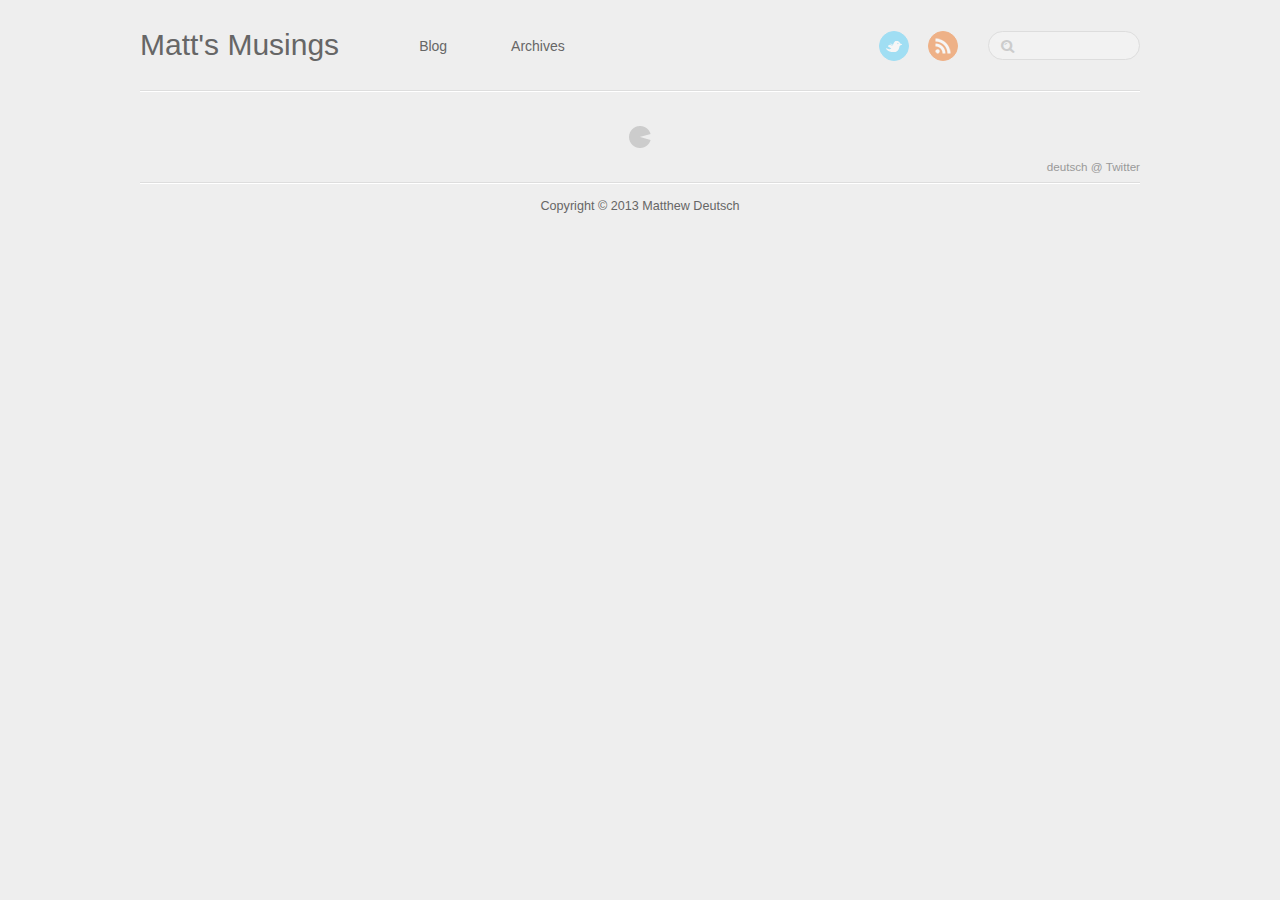
==== commit 409e70ee: "Site updated at 2013-02-25 01:05:18 UTC" ====
--- a/blog/archives/index.html
+++ b/blog/archives/index.html
@@ -7,43 +7,46 @@
 	<meta name="author" content="Matthew Deutsch">
 
 	
-	<meta name="description" content=" ">
+	<meta name="description" content="">
 	
-
-  <!-- http://t.co/dKP3o1e -->
-  <meta name="HandheldFriendly" content="True">
-  <meta name="MobileOptimized" content="320">
-  <meta name="viewport" content="width=device-width, initial-scale=1">
+	<meta name="viewport" content="width=device-width, initial-scale=1, maximum-scale=1">
 
 	<link href="/atom.xml" rel="alternate" title="Matt's Musings" type="application/atom+xml">
-	
-	<link rel="canonical" href="http://matthewdeutsch.org/blog/archives/">
+	<link rel="canonical" href="">
 	<link href="/favicon.png" rel="shortcut icon">
 	<link href="/stylesheets/screen.css" media="screen, projection" rel="stylesheet" type="text/css">
 	<!--[if lt IE 9]><script src="//html5shiv.googlecode.com/svn/trunk/html5.js"></script><![endif]-->
 	<script src="//ajax.googleapis.com/ajax/libs/jquery/1.7.2/jquery.min.js"></script>
-	<link href='http://fonts.googleapis.com/css?family=Open+Sans:400italic,400,700' rel='stylesheet' type='text/css'>
-	<!--Fonts from Google"s Web font directory at http://google.com/webfonts -->
-<link href="http://fonts.googleapis.com/css?family=PT+Serif:regular,italic,bold,bolditalic" rel="stylesheet" type="text/css">
-<link href="http://fonts.googleapis.com/css?family=PT+Sans:regular,italic,bold,bolditalic" rel="stylesheet" type="text/css">
-
+	
 </head>
 
-
 <body>
-	<div class="container">
-		<div class="left-col">
-			<div class="intrude-less">
-			<header id="header" class="inner"><div class="profilepic">	
-	<script src="/javascripts/md5.js"></script>
-	<script type="text/javascript">
-		document.write("<img src='http://www.gravatar.com/avatar/" + MD5("") + "?s=160' alt='Profile Picture' style='width: 160px;'");
-	</script>
+	<header id="header" class="inner"><h1><a href="/">Matt's Musings</a></h1>
+<nav id="main-nav"><ul class="main">
+	<li><a href="/">Blog</a></li>
+	<li><a href="/blog/archives">Archives</a></li>
+</ul>
+</nav>
+<nav id="mobile-nav">
+	<div class="alignleft menu">
+		<a class="button">Menu</a>
+		<div class="container"><ul class="main">
+	<li><a href="/">Blog</a></li>
+	<li><a href="/blog/archives">Archives</a></li>
+</ul>
 </div>
-<h1><a href="/">Matt's Musings</a></h1>
-<p class="subtitle">In tech and design</p>
-<nav id="main-nav"></nav>
-<nav id="sub-nav">
+	</div>
+	<div class="alignright search">
+		<a class="button"></a>
+		<div class="container">
+			<form action="http://google.com/search" method="get">
+				<input type="text" name="q" results="0">
+				<input type="hidden" name="q" value="site:matthewdeutsch.org">
+			</form>
+		</div>
+	</div>
+</nav>
+<nav id="sub-nav" class="alignright">
 	<div class="social">
 		
 		
@@ -51,6 +54,7 @@
 		<a class="twitter" href="http://twitter.com/deutsch" title="Twitter">Twitter</a>
 		
 		
+    
 		
 		
 		
@@ -59,20 +63,15 @@
 		<a class="rss" href="/atom.xml" title="RSS">RSS</a>
 		
 	</div>
+	<form class="search" action="http://google.com/search" method="get">
+		<input class="alignright" type="text" name="q" results="0">
+		<input type="hidden" name="q" value="site:matthewdeutsch.org">
+	</form>
 </nav>
-<hgroup>
-  <h1><a href="/">Matt's Musings</a></h1>
-  
-    <h2>In tech and design</h2>
-  
-</hgroup>
 
-</header>				
-			</div>
-		</div>	
-		<div class="mid-col">
-			
-				
+</header>
+	
+		
 <div id="banner" class="inner">
 	<div class="container">
 		<ul class="feed"></ul>
@@ -87,26 +86,14 @@
 	})(jQuery);
 </script>
 
-			
-			<div class="mid-col-container">
-				<div id="content" class="inner"><div itemscope itemtype="http://schema.org/Blog">
+	
+	<div id="content" class="inner"></div>
+	<footer id="footer" class="inner">Copyright &copy; 2013
 
-  </section>
-</div></div>
-			</div>
-			<footer id="footer" class="inner"><p class="pull-left">
-  <a href="/">Matt's Musings</a>
-  - Copyright &copy; 2013 - Matthew Deutsch
-</p>
-<p class="pull-right">
-  <span>Powered by <a href="http://octopress.org/">Octopress</a>.</span>
-  
-    <span>Designed by <a href="http://www.AdrianArtiles.com">Adrian Artiles</a>.</span>
-  
-</p>
+    Matthew Deutsch
 
-Design credit: <a href="http://shashankmehta.in/archive/2012/greyshade.html">Shashank Mehta</a></footer>
-			<script src="/javascripts/slash.js"></script>
+</footer>
+	<script src="/javascripts/slash.js"></script>
 <script src="/javascripts/jquery.fancybox.pack.js"></script>
 <script type="text/javascript">
 (function($){
@@ -119,10 +106,5 @@
 
 
 
-
-
-
-		</div>
-	</div>
 </body>
-</html>
+</html>--- a/stylesheets/screen.css
+++ b/stylesheets/screen.css
@@ -1,70 +1 @@
-/*
-Syntax error: Undefined variable: "$greyshade".
-        on line 14 of /Users/matthewdeutsch/Documents/blog/octopress/sass/_greyshade.scss
-        from line 8 of /Users/matthewdeutsch/Documents/blog/octopress/sass/screen.scss
-
-Backtrace:
-/Users/matthewdeutsch/Documents/blog/octopress/sass/_greyshade.scss:14
-/Users/matthewdeutsch/Documents/blog/octopress/sass/screen.scss:8
-/Users/matthewdeutsch/.rvm/gems/ruby-1.9.3-p392/gems/sass-3.1.20/lib/sass/script/variable.rb:49:in `_perform'
-/Users/matthewdeutsch/.rvm/gems/ruby-1.9.3-p392/gems/sass-3.1.20/lib/sass/script/node.rb:40:in `perform'
-/Users/matthewdeutsch/.rvm/gems/ruby-1.9.3-p392/gems/sass-3.1.20/lib/sass/tree/visitors/perform.rb:216:in `visit_prop'
-/Users/matthewdeutsch/.rvm/gems/ruby-1.9.3-p392/gems/sass-3.1.20/lib/sass/tree/visitors/base.rb:37:in `visit'
-/Users/matthewdeutsch/.rvm/gems/ruby-1.9.3-p392/gems/sass-3.1.20/lib/sass/tree/visitors/perform.rb:18:in `visit'
-/Users/matthewdeutsch/.rvm/gems/ruby-1.9.3-p392/gems/sass-3.1.20/lib/sass/tree/visitors/base.rb:53:in `block in visit_children'
-/Users/matthewdeutsch/.rvm/gems/ruby-1.9.3-p392/gems/sass-3.1.20/lib/sass/tree/visitors/base.rb:53:in `map'
-/Users/matthewdeutsch/.rvm/gems/ruby-1.9.3-p392/gems/sass-3.1.20/lib/sass/tree/visitors/base.rb:53:in `visit_children'
-/Users/matthewdeutsch/.rvm/gems/ruby-1.9.3-p392/gems/sass-3.1.20/lib/sass/tree/visitors/perform.rb:27:in `block in visit_children'
-/Users/matthewdeutsch/.rvm/gems/ruby-1.9.3-p392/gems/sass-3.1.20/lib/sass/tree/visitors/perform.rb:39:in `with_environment'
-/Users/matthewdeutsch/.rvm/gems/ruby-1.9.3-p392/gems/sass-3.1.20/lib/sass/tree/visitors/perform.rb:26:in `visit_children'
-/Users/matthewdeutsch/.rvm/gems/ruby-1.9.3-p392/gems/sass-3.1.20/lib/sass/tree/visitors/base.rb:37:in `block in visit'
-/Users/matthewdeutsch/.rvm/gems/ruby-1.9.3-p392/gems/sass-3.1.20/lib/sass/tree/visitors/perform.rb:238:in `visit_rule'
-/Users/matthewdeutsch/.rvm/gems/ruby-1.9.3-p392/gems/sass-3.1.20/lib/sass/tree/visitors/base.rb:37:in `visit'
-/Users/matthewdeutsch/.rvm/gems/ruby-1.9.3-p392/gems/sass-3.1.20/lib/sass/tree/visitors/perform.rb:18:in `visit'
-/Users/matthewdeutsch/.rvm/gems/ruby-1.9.3-p392/gems/sass-3.1.20/lib/sass/tree/visitors/perform.rb:146:in `block in visit_import'
-/Users/matthewdeutsch/.rvm/gems/ruby-1.9.3-p392/gems/sass-3.1.20/lib/sass/tree/visitors/perform.rb:146:in `map'
-/Users/matthewdeutsch/.rvm/gems/ruby-1.9.3-p392/gems/sass-3.1.20/lib/sass/tree/visitors/perform.rb:146:in `visit_import'
-/Users/matthewdeutsch/.rvm/gems/ruby-1.9.3-p392/gems/sass-3.1.20/lib/sass/tree/visitors/base.rb:37:in `visit'
-/Users/matthewdeutsch/.rvm/gems/ruby-1.9.3-p392/gems/sass-3.1.20/lib/sass/tree/visitors/perform.rb:18:in `visit'
-/Users/matthewdeutsch/.rvm/gems/ruby-1.9.3-p392/gems/sass-3.1.20/lib/sass/tree/visitors/base.rb:53:in `block in visit_children'
-/Users/matthewdeutsch/.rvm/gems/ruby-1.9.3-p392/gems/sass-3.1.20/lib/sass/tree/visitors/base.rb:53:in `map'
-/Users/matthewdeutsch/.rvm/gems/ruby-1.9.3-p392/gems/sass-3.1.20/lib/sass/tree/visitors/base.rb:53:in `visit_children'
-/Users/matthewdeutsch/.rvm/gems/ruby-1.9.3-p392/gems/sass-3.1.20/lib/sass/tree/visitors/perform.rb:27:in `block in visit_children'
-/Users/matthewdeutsch/.rvm/gems/ruby-1.9.3-p392/gems/sass-3.1.20/lib/sass/tree/visitors/perform.rb:39:in `with_environment'
-/Users/matthewdeutsch/.rvm/gems/ruby-1.9.3-p392/gems/sass-3.1.20/lib/sass/tree/visitors/perform.rb:26:in `visit_children'
-/Users/matthewdeutsch/.rvm/gems/ruby-1.9.3-p392/gems/sass-3.1.20/lib/sass/tree/visitors/base.rb:37:in `block in visit'
-/Users/matthewdeutsch/.rvm/gems/ruby-1.9.3-p392/gems/sass-3.1.20/lib/sass/tree/visitors/perform.rb:47:in `visit_root'
-/Users/matthewdeutsch/.rvm/gems/ruby-1.9.3-p392/gems/sass-3.1.20/lib/sass/tree/visitors/base.rb:37:in `visit'
-/Users/matthewdeutsch/.rvm/gems/ruby-1.9.3-p392/gems/sass-3.1.20/lib/sass/tree/visitors/perform.rb:18:in `visit'
-/Users/matthewdeutsch/.rvm/gems/ruby-1.9.3-p392/gems/sass-3.1.20/lib/sass/tree/visitors/perform.rb:7:in `visit'
-/Users/matthewdeutsch/.rvm/gems/ruby-1.9.3-p392/gems/sass-3.1.20/lib/sass/tree/root_node.rb:20:in `render'
-/Users/matthewdeutsch/.rvm/gems/ruby-1.9.3-p392/gems/sass-3.1.20/lib/sass/engine.rb:300:in `_render'
-/Users/matthewdeutsch/.rvm/gems/ruby-1.9.3-p392/gems/sass-3.1.20/lib/sass/engine.rb:247:in `render'
-/Users/matthewdeutsch/.rvm/gems/ruby-1.9.3-p392/gems/compass-0.12.2/lib/compass/compiler.rb:140:in `block (2 levels) in compile'
-/Users/matthewdeutsch/.rvm/gems/ruby-1.9.3-p392/gems/compass-0.12.2/lib/compass/compiler.rb:126:in `timed'
-/Users/matthewdeutsch/.rvm/gems/ruby-1.9.3-p392/gems/compass-0.12.2/lib/compass/compiler.rb:139:in `block in compile'
-/Users/matthewdeutsch/.rvm/gems/ruby-1.9.3-p392/gems/compass-0.12.2/lib/compass/logger.rb:45:in `red'
-/Users/matthewdeutsch/.rvm/gems/ruby-1.9.3-p392/gems/compass-0.12.2/lib/compass/compiler.rb:138:in `compile'
-/Users/matthewdeutsch/.rvm/gems/ruby-1.9.3-p392/gems/compass-0.12.2/lib/compass/compiler.rb:118:in `compile_if_required'
-/Users/matthewdeutsch/.rvm/gems/ruby-1.9.3-p392/gems/compass-0.12.2/lib/compass/compiler.rb:103:in `block (2 levels) in run'
-/Users/matthewdeutsch/.rvm/gems/ruby-1.9.3-p392/gems/compass-0.12.2/lib/compass/compiler.rb:101:in `each'
-/Users/matthewdeutsch/.rvm/gems/ruby-1.9.3-p392/gems/compass-0.12.2/lib/compass/compiler.rb:101:in `block in run'
-/Users/matthewdeutsch/.rvm/gems/ruby-1.9.3-p392/gems/compass-0.12.2/lib/compass/compiler.rb:126:in `timed'
-/Users/matthewdeutsch/.rvm/gems/ruby-1.9.3-p392/gems/compass-0.12.2/lib/compass/compiler.rb:100:in `run'
-/Users/matthewdeutsch/.rvm/gems/ruby-1.9.3-p392/gems/compass-0.12.2/lib/compass/commands/update_project.rb:45:in `perform'
-/Users/matthewdeutsch/.rvm/gems/ruby-1.9.3-p392/gems/compass-0.12.2/lib/compass/commands/base.rb:18:in `execute'
-/Users/matthewdeutsch/.rvm/gems/ruby-1.9.3-p392/gems/compass-0.12.2/lib/compass/commands/project_base.rb:19:in `execute'
-/Users/matthewdeutsch/.rvm/gems/ruby-1.9.3-p392/gems/compass-0.12.2/lib/compass/exec/sub_command_ui.rb:43:in `perform!'
-/Users/matthewdeutsch/.rvm/gems/ruby-1.9.3-p392/gems/compass-0.12.2/lib/compass/exec/sub_command_ui.rb:15:in `run!'
-/Users/matthewdeutsch/.rvm/gems/ruby-1.9.3-p392/gems/compass-0.12.2/bin/compass:30:in `block in <top (required)>'
-/Users/matthewdeutsch/.rvm/gems/ruby-1.9.3-p392/gems/compass-0.12.2/bin/compass:44:in `call'
-/Users/matthewdeutsch/.rvm/gems/ruby-1.9.3-p392/gems/compass-0.12.2/bin/compass:44:in `<top (required)>'
-/Users/matthewdeutsch/.rvm/gems/ruby-1.9.3-p392/bin/compass:19:in `load'
-/Users/matthewdeutsch/.rvm/gems/ruby-1.9.3-p392/bin/compass:19:in `<main>'
-/Users/matthewdeutsch/.rvm/gems/ruby-1.9.3-p392/bin/ruby_noexec_wrapper:14:in `eval'
-/Users/matthewdeutsch/.rvm/gems/ruby-1.9.3-p392/bin/ruby_noexec_wrapper:14:in `<main>'
-*/
-body:before {
-  white-space: pre;
-  font-family: monospace;
-  content: "Syntax error: Undefined variable: \"$greyshade\".\A         on line 14 of /Users/matthewdeutsch/Documents/blog/octopress/sass/_greyshade.scss\A         from line 8 of /Users/matthewdeutsch/Documents/blog/octopress/sass/screen.scss"; }
+@font-face{font-family:'FontAwesome';src:url("/font/fontawesome-webfont.eot");src:url("/font/fontawesome-webfont.eot?#iefix") format("embedded-opentype"),url("/font/fontawesome-webfont.woff") format("woff"),url("/font/fontawesome-webfont.ttf") format("truetype"),url("/font/fontawesome-webfont.svgz#FontAwesomeRegular") format("svg"),url("/font/fontawesome-webfont.svg#FontAwesomeRegular") format("svg");font-weight:normal;font-style:normal}*{margin:0;padding:0}body{font-family:"HelveticaNeue-Light","Helvetica Neue Light","Helvetica Neue",Helvetica,Arial,sans-serif;font-weight:300;font-size:14px;background:#eee;color:#666}@media screen and (max-width: 1040px){body{margin:0 20px}}@media screen and (max-width: 600px){body{font-size:13px}}h1{font-size:1.8em}h2{font-size:1.5em}h3{font-size:1.3em}a{text-decoration:none;outline-width:0;color:#258fb8}.alignleft{float:left}.alignright{float:right}.clearfix{*zoom:1}.clearfix:after{content:"";display:table;clear:both}.inner{width:1000px;margin:0 auto}@media screen and (max-width: 1040px){.inner{width:100%}}.pullquote-right:before,.pullquote-left:before{padding:0;border:none;content:attr(data-pullquote);float:right;width:45%;margin:.5em 0 1em 1.5em;position:relative;top:7px;font-size:1.4em;line-height:1.45em}.pullquote-left:before{float:left;margin:.5em 1.5em 1em 0}#header{height:30px;padding:30px 0;border-bottom:1px solid #ddd;line-height:30px}@media screen and (max-width: 1040px){#header{height:auto;position:relative;padding-bottom:10px}}#header a{color:#666;-webkit-transition:color 0.3s;-moz-transition:color 0.3s;-o-transition:color 0.3s;transition:color 0.3s}#header a:hover{color:#258fb8}#header h1{float:left;font-weight:300;font-size:30px}@media screen and (max-width: 1040px){#header h1{float:none}}#main-nav{float:left;margin-left:30px}@media screen and (max-width: 1040px){#main-nav{float:none;margin-left:0;margin-top:15px}}@media screen and (max-width: 600px){#main-nav>ul{display:none}}#main-nav>ul>li{margin-left:50px;display:-moz-inline-stack;display:inline-block;vertical-align:middle;*vertical-align:auto;zoom:1;*display:inline}@media screen and (max-width: 1040px){#main-nav>ul>li{margin-left:0;margin-right:50px}#main-nav>ul>li:last-of-type{margin-right:0}}#main-nav>ul>li:hover>a{color:#258fb8}#main-nav>ul>li>a{padding:38px 0;margin-top:-38px}#main-nav>ul>li>a:after{content:"\f078";color:#ccc;font:12px FontAwesome;padding-left:10px}#main-nav>ul>li>a:only-child:after{content:""}@media screen and (max-width: 1040px){#main-nav>ul>li>a{padding:18px 0}}#main-nav>ul ul{position:absolute;top:60px;left:-15px;z-index:10;white-space:nowrap;background:#ddd;border:1px solid #ccc;list-style:none;display:none;-webkit-box-shadow:0 4px 8px rgba(0,0,0,0.1);-moz-box-shadow:0 4px 8px rgba(0,0,0,0.1);box-shadow:0 4px 8px rgba(0,0,0,0.1);-webkit-border-radius:0 0 5px 5px;-moz-border-radius:0 0 5px 5px;-ms-border-radius:0 0 5px 5px;-o-border-radius:0 0 5px 5px;border-radius:0 0 5px 5px}@media screen and (max-width: 1040px){#main-nav>ul ul{top:40px}}#main-nav>ul ul ul{-webkit-border-radius:0 5px 5px 5px;-moz-border-radius:0 5px 5px 5px;-ms-border-radius:0 5px 5px 5px;-o-border-radius:0 5px 5px 5px;border-radius:0 5px 5px 5px}#main-nav>ul ul li{border-top:1px solid #eee;border-bottom:1px solid #ccc}#main-nav>ul ul li:hover{background:#d5d5d5}#main-nav>ul ul li:first-of-type{border-top:none}#main-nav>ul ul li:first-of-type ul{-webkit-border-radius:0 0 5px 5px;-moz-border-radius:0 0 5px 5px;-ms-border-radius:0 0 5px 5px;-o-border-radius:0 0 5px 5px;border-radius:0 0 5px 5px}#main-nav>ul ul li:last-of-type{border-bottom:none}#main-nav>ul ul li>a{display:block;padding:5px 15px}#main-nav>ul ul li>a:after{content:"\f054";color:#999;font:12px FontAwesome;padding-left:10px}#main-nav>ul ul li>a:hover{color:#666}#main-nav>ul ul li>a:only-child:after{content:""}#main-nav>ul ul ul{top:0;left:100%}#main-nav>ul li{position:relative}#main-nav>ul li:hover>ul{display:block}#main-nav select{display:none;margin-bottom:10px}@media screen and (max-width: 600px){#main-nav select{display:block}}#mobile-nav{display:none;height:37px;position:relative}@media screen and (max-width: 600px){#mobile-nav{display:block}}#mobile-nav a{display:block}#mobile-nav .button{cursor:pointer}#mobile-nav .container{display:none}#mobile-nav .menu{position:relative;width:100%}#mobile-nav .menu .button{background:#f2f2f2;border:1px solid #ddd;color:#999;padding:0 60px 0 10px;position:relative;-webkit-border-radius:5px;-moz-border-radius:5px;-ms-border-radius:5px;-o-border-radius:5px;border-radius:5px}#mobile-nav .menu .button:hover{color:#999}#mobile-nav .menu .button.on{color:#666;-webkit-border-radius:5px 5px 5px 0;-moz-border-radius:5px 5px 5px 0;-ms-border-radius:5px 5px 5px 0;-o-border-radius:5px 5px 5px 0;border-radius:5px 5px 5px 0}#mobile-nav .menu .button.on:before{content:"\f077"}#mobile-nav .menu .button:before{content:"\f078";color:#ddd;font:16px FontAwesome;line-height:30px;position:absolute;top:0;right:40px}#mobile-nav .menu .container{background:#f2f2f2;border:1px solid #ddd;border-top:none;position:absolute;top:31px;z-index:1;-webkit-border-radius:0 0 5px 5px;-moz-border-radius:0 0 5px 5px;-ms-border-radius:0 0 5px 5px;-o-border-radius:0 0 5px 5px;border-radius:0 0 5px 5px}#mobile-nav .menu .container ul{list-style:none}#mobile-nav .menu .container ul ul{margin-left:20px}#mobile-nav .menu .container a{padding:0 10px}#mobile-nav .search{position:absolute;top:0;right:0}#mobile-nav .search .button{background:#ddd;width:30px;height:30px;position:absolute;top:1px;right:-1px;-webkit-border-radius:0 5px 5px 0;-moz-border-radius:0 5px 5px 0;-ms-border-radius:0 5px 5px 0;-o-border-radius:0 5px 5px 0;border-radius:0 5px 5px 0}#mobile-nav .search .button:before{content:"\f002";color:#f2f2f2;font:20px FontAwesome;line-height:30px;position:absolute;top:0;left:7px}#mobile-nav .search .button.on{background:#ccc}#mobile-nav .search .button.on:before{content:"\f00d"}#mobile-nav .search .container{position:absolute;right:51px;z-index:1}#mobile-nav .search input[type="text"]{background:#fff;border:1px solid #ddd;border-right:none;color:#999;font:13px "HelveticaNeue-Light","Helvetica Neue Light","Helvetica Neue",Helvetica,Arial,sans-serif;height:30px;width:100%;padding:0 10px;-webkit-border-radius:5px 0 0 5px;-moz-border-radius:5px 0 0 5px;-ms-border-radius:5px 0 0 5px;-o-border-radius:5px 0 0 5px;border-radius:5px 0 0 5px}@media screen and (max-width: 1040px){#sub-nav{position:absolute;top:30px;right:0}}@media screen and (max-width: 600px){#sub-nav{display:none}}#sub-nav .search{float:left;margin-top:1px;position:relative}@media screen and (max-width: 1040px){#sub-nav .search{float:none;margin-top:15px}}#sub-nav .search:before{content:"\f002";color:#ccc;font:18px FontAwesome;line-height:30px;position:absolute;top:0;right:125px}#sub-nav .search input[type="text"]{background:#f2f2f2;color:#999;border:1px solid #ddd;font:13px "HelveticaNeue-Light","Helvetica Neue Light","Helvetica Neue",Helvetica,Arial,sans-serif;padding:6px 15px 6px 35px;width:100px;-webkit-transition:0.3s;-moz-transition:0.3s;-o-transition:0.3s;transition:0.3s;-webkit-border-radius:15px;-moz-border-radius:15px;-ms-border-radius:15px;-o-border-radius:15px;border-radius:15px}#sub-nav .search input[type="text"]:focus,#sub-nav .search input[type="text"]:active{background:#fff;border-top:1px solid #ccc;color:#666;outline:none}#sub-nav .social{float:left;margin-right:15px}@media screen and (max-width: 1040px){#sub-nav .social{float:none;margin-right:0}#sub-nav .social a:last-of-type{margin-right:0}}#sub-nav .social a{-webkit-border-radius:50%;-moz-border-radius:50%;-ms-border-radius:50%;-o-border-radius:50%;border-radius:50%;display:-moz-inline-stack;display:inline-block;vertical-align:middle;*vertical-align:auto;zoom:1;*display:inline;text-indent:-9999px;margin-right:15px;opacity:0.5;width:28px;height:28px;-webkit-transition:0.3s;-moz-transition:0.3s;-o-transition:0.3s;transition:0.3s}#sub-nav .social a:hover{opacity:1}#sub-nav .social a.facebook{background:url('/images/social/facebook.png?1361754278') center no-repeat #3b5998;border:1px solid #3B5998}#sub-nav .social a.facebook:hover{border:1px solid #2d4373}#sub-nav .social a.google{background:url('/images/social/google.png?1361754278') center no-repeat #c83d20;border:1px solid #C83D20}#sub-nav .social a.google:hover{border:1px solid #9c3019}#sub-nav .social a.twitter{background:url('/images/social/twitter.png?1361754278') center no-repeat #55cff8;border:1px solid #55CFF8}#sub-nav .social a.twitter:hover{border:1px solid #24c1f6}#sub-nav .social a.github{background:url('/images/social/github.png?1361754278') center no-repeat #afb6ca;border:1px solid #afb6ca}#sub-nav .social a.github:hover{border:1px solid #909ab6}#sub-nav .social a.coderwall{background:url('/images/social/coderwall.png?1361754278') center no-repeat #3a729f;border:1px solid #3a729f}#sub-nav .social a.coderwall:hover{border:1px solid #2c577a}#sub-nav .social a.pinboard{background:url('/images/social/pinboard.png?1361754278') center no-repeat #0066c8;border:1px solid #3a729f}#sub-nav .social a.pinboard:hover{border:1px solid #0052cc}#sub-nav .social a.linkedin{background:url('/images/social/linkedin.png?1361754278') center no-repeat #005a87;border:1px solid #005A87}#sub-nav .social a.linkedin:hover{border:1px solid #003854}#sub-nav .social a.pinterest{background:url('/images/social/pinterest.png?1361754278') center no-repeat #be4037;border:1px solid #be4037}#sub-nav .social a.pinterest:hover{border:1px solid #96332c}#sub-nav .social a.delicious{background:url('/images/social/delicious.png?1361754278') center no-repeat #3271cb;border:1px solid #3271cb}#sub-nav .social a.delicious:hover{border:1px solid #285aa2}#sub-nav .social a.rss{background:url('/images/social/rss.png?1361754278') center no-repeat #ef7522;border:1px solid #EF7522}#sub-nav .social a.rss:hover{border:1px solid #cf5d0f}#pagenavi{padding:20px 0;height:20px;line-height:20px;position:relative;border-top:1px solid #fff;border-bottom:1px solid #ddd}#pagenavi a:hover{text-decoration:underline}#pagenavi .prev,#pagenavi .next{position:absolute}#pagenavi .prev{padding-left:30px;left:0}#pagenavi .prev:before{content:"\f060";font:1.3em FontAwesome;position:absolute;left:0}#pagenavi .next{padding-right:30px;right:0}#pagenavi .next:before{content:"\f061";font:1.3em FontAwesome;position:absolute;right:0}#pagenavi .center{text-align:center;width:100%;display:block}@media screen and (max-width: 400px){#pagenavi .center{display:none}}article{border-bottom:1px solid #ddd;border-top:1px solid #fff;padding:30px 0;position:relative}@media screen and (max-width: 800px){article{padding-bottom:15px}}@media screen and (max-width: 600px){article{padding:15px 0}}article h2.title{font-size:1.8em;font-weight:300;line-height:35px;margin-bottom:20px}article h2.title a{color:#666}article .entry-content{line-height:2;text-align:justify}article .entry-content a:hover{text-decoration:underline}article .entry-content .more-link{display:block;margin-top:16px;padding-left:30px;position:relative}article .entry-content .more-link:before{content:"\f061";font:1.3em FontAwesome;line-height:1.6em;position:absolute;left:0}article .entry-content p,article .entry-content blockquote,article .entry-content ul,article .entry-content ol,article .entry-content dl,article .entry-content table,article .entry-content iframe,article .entry-content h1,article .entry-content h2,article .entry-content h3,article .entry-content h4,article .entry-content h5,article .entry-content h6,article .entry-content .video-container{margin-top:10px}article .entry-content ul,article .entry-content ol,article .entry-content dl{margin-left:20px}article .entry-content ul ul,article .entry-content ul ol,article .entry-content ul dl,article .entry-content ol ul,article .entry-content ol ol,article .entry-content ol dl,article .entry-content dl ul,article .entry-content dl ol,article .entry-content dl dl{margin-top:0}article .entry-content strong{font-weight:bold}article .entry-content em{font-style:italic}article .entry-content p{margin-top:10px}article .entry-content h2{font-weight:300;border-bottom:1px solid #ddd;position:relative}article .entry-content h2:before{content:"";position:absolute;bottom:-2px;border-bottom:1px solid #fff;width:100%}article .entry-content img,article .entry-content video{max-width:100%;height:auto}article .entry-content blockquote{background:#ddd;border-left:5px solid #ccc;padding:15px 20px;margin-top:10px}article .entry-content blockquote>p:first-of-type{margin-top:0}article .entry-content iframe{border:none}article .entry-content table{background:#ddd;border:1px solid #ccc;border-spacing:0;margin-top:10px}article .entry-content table th{background:#ccc;padding:0 15px}article .entry-content table td{text-align:center}article .entry-content table tr:nth-of-type(2n){background:#d5d5d5}article .entry-content .caption{display:block;font-size:0.9em;color:#999;padding-left:25px;position:relative}article .entry-content .caption:before{content:"\f040";color:#ccc;font:1.3em FontAwesome;line-height:1.6em;position:absolute;left:0}article .entry-content .video-container{position:relative;padding-bottom:56.25%;padding-top:30px;height:0;overflow:hidden}article .entry-content .video-container iframe,article .entry-content .video-container object,article .entry-content .video-container embed{position:absolute;top:0;left:0;width:100%;height:100%;margin-top:0}.share{padding:15px 0;border-top:1px solid #fff;border-bottom:1px solid #ddd}.post h2.title,.post .entry-content{margin-left:200px}@media screen and (max-width: 800px){.post h2.title,.post .entry-content{margin-left:0}}.post .meta{position:absolute;top:85px;line-height:2;font-size:0.9em;color:#999;width:170px}@media screen and (max-width: 800px){.post .meta{margin-top:15px;position:static;width:auto}}.post .meta a{color:#999;-webkit-transition:0.3s;-moz-transition:0.3s;-o-transition:0.3s;transition:0.3s}.post .meta a:hover{color:#666}.post .meta .date,.post .meta .tags,.post .meta .comments{padding-left:30px;position:relative}.post .meta .date:before,.post .meta .tags:before,.post .meta .comments:before{color:#ccc;font:1.3em FontAwesome;line-height:1.6em;position:absolute;left:0}@media screen and (max-width: 800px){.post .meta .date,.post .meta .tags,.post .meta .comments{display:-moz-inline-stack;display:inline-block;vertical-align:middle;*vertical-align:auto;zoom:1;*display:inline;margin-right:30px}}.post .meta .date:before{content:"\f073"}.post .meta .tags:before{content:"\f02c"}.post .meta .comments:before{content:"\f075"}.archives{position:relative}.archives:last-of-type:before{content:"";position:absolute;bottom:0;width:200px;border-top:1px solid #ddd}.archives .year{line-height:35px;width:200px;position:absolute;top:0;padding-top:15px;border-top:1px solid #fff}.archives .year:before{content:"";position:absolute;top:-2px;width:100%;border-top:1px solid #ddd}@media screen and (max-width: 600px){.archives .year{position:relative;width:100%}}.archives article{margin-left:200px;padding:15px 0}@media screen and (max-width: 600px){.archives article{margin-left:0}.archives article:first-of-type{border-top:none;padding-top:30px}}.archives article .title{margin-bottom:0}.archives article .meta{color:#999;font-size:0.9em;line-height:2;margin-top:15px}@media screen and (max-width: 600px){.archives article .meta{display:none}}.archives article .meta span{margin-right:30px;display:-moz-inline-stack;display:inline-block;vertical-align:middle;*vertical-align:auto;zoom:1;*display:inline}.archives article .meta span:before{color:#ccc;font:1.3em FontAwesome;padding-right:10px}.archives article .meta a{color:#999;-webkit-transition:0.3s;-moz-transition:0.3s;-o-transition:0.3s;transition:0.3s}.archives article .meta a:hover{color:#666}.archives article .meta .date:before{content:"\f073"}.archives article .meta .tags:before{content:"\f02c"}.archives article .meta .comments:before{content:"\f075"}#comment{padding:30px 0;border-top:1px solid #fff;border-bottom:1px solid #ddd}#comment h2.title{font-size:25px;font-weight:300;line-height:35px;margin-bottom:20px}footer{padding:15px 0;border-top:1px solid #fff;text-align:center;font-size:0.9em}article code,article pre{background:#ddd;border:1px solid #ccc;font-family:Menlo,Monaco,"Andale Mono","lucida console","Courier New",monospace}article code{font-size:0.9em;padding:1px 3px;margin:0 3px;-webkit-border-radius:5px;-moz-border-radius:5px;-ms-border-radius:5px;-o-border-radius:5px;border-radius:5px}article pre{font-size:1/0.9em;line-height:1.5;margin-top:10px;padding:5px 15px;overflow-x:auto;-webkit-border-radius:5px;-moz-border-radius:5px;-ms-border-radius:5px;-o-border-radius:5px;border-radius:5px}article pre code{background:none;border:none;padding:0;margin:0;-webkit-border-radius:0;-moz-border-radius:0;-ms-border-radius:0;-o-border-radius:0;border-radius:0}figure.code{background:#ddd;border:1px solid #ccc;margin-top:10px;padding:5px 15px;-webkit-border-radius:5px;-moz-border-radius:5px;-ms-border-radius:5px;-o-border-radius:5px;border-radius:5px}figure.code figcaption{font-size:0.9em;position:relative}figure.code figcaption span{margin:-5px -15px 0;padding:5px 15px;display:block;background:-webkit-gradient(linear, 50% 0%, 50% 100%, color-stop(0%, #cccccc), color-stop(100%, #dddddd));background:-webkit-linear-gradient(top, #cccccc,#dddddd);background:-moz-linear-gradient(top, #cccccc,#dddddd);background:-o-linear-gradient(top, #cccccc,#dddddd);background:linear-gradient(top, #cccccc,#dddddd)}figure.code figcaption span:empty{display:none}figure.code figcaption a{position:absolute;top:5px;right:0}figure.code code,figure.code pre{background:none;border:none;padding:0;margin:0;-webkit-border-radius:0;-moz-border-radius:0;-ms-border-radius:0;-o-border-radius:0;border-radius:0}figure.code .highlight{overflow-x:auto}figure.code .line-numbers{border-right:1px solid #ccc;font-family:Menlo,Monaco,"Andale Mono","lucida console","Courier New",monospace;padding-right:15px;text-align:right}figure.code table{border:none;text-align:left;margin-top:0}figure.code table td{text-align:left}figure.code td.code{width:100%;padding-left:15px;overflow-x:auto}.entry-content .gist{background:#ddd;color:#666;padding:30px 15px 5px;margin-top:10px;border:1px solid #ccc;position:relative;overflow:hidden;-webkit-border-radius:5px;-moz-border-radius:5px;-ms-border-radius:5px;-o-border-radius:5px;border-radius:5px}.entry-content .gist .gist-file{margin:0}.entry-content .gist .gist-file .gist-data{background:none;border:none}.entry-content .gist .gist-file .gist-data pre{font:0.9em Menlo,Monaco,"Andale Mono","lucida console","Courier New",monospace;line-height:1.5}.entry-content .gist .gist-file .gist-meta{font:300 0.9em "HelveticaNeue-Light","Helvetica Neue Light","Helvetica Neue",Helvetica,Arial,sans-serif;line-height:1.5;margin:0 -16px -6px;padding:5px 15px;background:-webkit-gradient(linear, 50% 0%, 50% 100%, color-stop(0%, #dddddd), color-stop(100%, #cccccc));background:-webkit-linear-gradient(top, #dddddd,#cccccc);background:-moz-linear-gradient(top, #dddddd,#cccccc);background:-o-linear-gradient(top, #dddddd,#cccccc);background:linear-gradient(top, #dddddd,#cccccc)}.entry-content .gist .gist-file .gist-meta a{color:#258fb8}.entry-content .gist .gist-file .gist-meta a:first-of-type{position:absolute;top:5px;right:15px;z-index:1}.entry-content .gist .gist-file .gist-meta a:nth-of-type(2){position:absolute;top:0;left:0;padding:5px 15px;width:100%;background:-webkit-gradient(linear, 50% 0%, 50% 100%, color-stop(0%, #cccccc), color-stop(100%, #dddddd));background:-webkit-linear-gradient(top, #cccccc,#dddddd);background:-moz-linear-gradient(top, #cccccc,#dddddd);background:-o-linear-gradient(top, #cccccc,#dddddd);background:linear-gradient(top, #cccccc,#dddddd)}figure.code .c,.gist-highlight .c{color:#93a1a1 !important;font-style:italic !important}figure.code .cm,.gist-highlight .cm{color:#93a1a1 !important;font-style:italic !important}figure.code .cp,.gist-highlight .cp{color:#93a1a1 !important;font-style:italic !important}figure.code .c1,.gist-highlight .c1{color:#93a1a1 !important;font-style:italic !important}figure.code .cs,.gist-highlight .cs{color:#93a1a1 !important;font-weight:bold !important;font-style:italic !important}figure.code .err,.gist-highlight .err{color:#dc322f !important;background:none !important}figure.code .k,.gist-highlight .k{color:#cb4b16 !important}figure.code .o,.gist-highlight .o{color:#586e75 !important;font-weight:bold !important}figure.code .p,.gist-highlight .p{color:#586e75 !important}figure.code .ow,.gist-highlight .ow{color:#2aa198 !important;font-weight:bold !important}figure.code .gd,.gist-highlight .gd{color:#586e75 !important;background-color:#f4c5b6 !important;display:inline-block}figure.code .gd .x,.gist-highlight .gd .x{color:#586e75 !important;background-color:#f1b1a4 !important;display:inline-block}figure.code .ge,.gist-highlight .ge{color:#586e75 !important;font-style:italic !important}figure.code .gh,.gist-highlight .gh{color:#93a1a1 !important}figure.code .gi,.gist-highlight .gi{color:#586e75 !important;background-color:#e5e3b5 !important;display:inline-block}figure.code .gi .x,.gist-highlight .gi .x{color:#586e75 !important;background-color:#cdd088 !important;display:inline-block}figure.code .gs,.gist-highlight .gs{color:#586e75 !important;font-weight:bold !important}figure.code .gu,.gist-highlight .gu{color:#6c71c4 !important}figure.code .kc,.gist-highlight .kc{color:#859900 !important;font-weight:bold !important}figure.code .kd,.gist-highlight .kd{color:#268bd2 !important}figure.code .kp,.gist-highlight .kp{color:#cb4b16 !important;font-weight:bold !important}figure.code .kr,.gist-highlight .kr{color:#d33682 !important;font-weight:bold !important}figure.code .kt,.gist-highlight .kt{color:#2aa198 !important}figure.code .n,.gist-highlight .n{color:#268bd2 !important}figure.code .na,.gist-highlight .na{color:#268bd2 !important}figure.code .nb,.gist-highlight .nb{color:#859900 !important}figure.code .nc,.gist-highlight .nc{color:#d33682 !important}figure.code .no,.gist-highlight .no{color:#b58900 !important}figure.code .nl,.gist-highlight .nl{color:#859900 !important}figure.code .ne,.gist-highlight .ne{color:#268bd2 !important;font-weight:bold !important}figure.code .nf,.gist-highlight .nf{color:#268bd2 !important;font-weight:bold !important}figure.code .nn,.gist-highlight .nn{color:#b58900 !important}figure.code .nt,.gist-highlight .nt{color:#268bd2 !important;font-weight:bold !important}figure.code .nx,.gist-highlight .nx{color:#b58900 !important}figure.code .vg,.gist-highlight .vg{color:#268bd2 !important}figure.code .vi,.gist-highlight .vi{color:#268bd2 !important}figure.code .nv,.gist-highlight .nv{color:#268bd2 !important}figure.code .mf,.gist-highlight .mf{color:#2aa198 !important}figure.code .m,.gist-highlight .m{color:#2aa198 !important}figure.code .mh,.gist-highlight .mh{color:#2aa198 !important}figure.code .mi,.gist-highlight .mi{color:#2aa198 !important}figure.code .s,.gist-highlight .s{color:#2aa198 !important}figure.code .sd,.gist-highlight .sd{color:#2aa198 !important}figure.code .s2,.gist-highlight .s2{color:#2aa198 !important}figure.code .se,.gist-highlight .se{color:#dc322f !important}figure.code .si,.gist-highlight .si{color:#268bd2 !important}figure.code .sr,.gist-highlight .sr{color:#2aa198 !important}figure.code .s1,.gist-highlight .s1{color:#2aa198 !important}#banner{color:#999;padding:30px 0;line-height:30px;text-align:center;position:relative;display:none;border-top:1px solid #fff;border-bottom:1px solid #ddd}#banner:hover a{color:#258fb8}#banner a{color:#999;-webkit-transition:0.3s;-moz-transition:0.3s;-o-transition:0.3s;transition:0.3s}#banner a:hover{text-decoration:underline}#banner small{position:absolute;right:0;bottom:0}#banner .loading{background:url('/images/loading_pacman.gif?1361754278') center no-repeat;text-indent:-9999px}#banner .container{height:30px;overflow:hidden;position:relative;display:none}#banner .container .feed{list-style:none;position:absolute;top:0;width:100%}#banner .container .feed li{position:relative}#banner .container .feed li small{position:absolute;right:0}/* fancyBox v2.0.6 fancyapps.com | fancyapps.com/fancybox/#license */.fancybox-tmp iframe,.fancybox-tmp object{vertical-align:top;padding:0;margin:0}.fancybox-wrap{position:absolute;top:0;left:0;z-index:8020}.fancybox-skin{position:relative;padding:0;margin:0;background:#f9f9f9;color:#444;text-shadow:none;-webkit-border-radius:4px;-moz-border-radius:4px;-ms-border-radius:4px;-o-border-radius:4px;border-radius:4px}.fancybox-opened{z-index:8030}.fancybox-opened .fancybox-skin{-webkit-box-shadow:0 10px 25px rgba(0,0,0,0.5);-moz-box-shadow:0 10px 25px rgba(0,0,0,0.5);box-shadow:0 10px 25px rgba(0,0,0,0.5)}.fancybox-outer,.fancybox-inner{padding:0;margin:0;position:relative;outline:none}.fancybox-inner{overflow:hidden}.fancybox-type-iframe .fancybox-inner{-webkit-overflow-scrolling:touch}.fancybox-error{color:#444;font:14px/20px "Helvetica Neue",Helvetica,Arial,sans-serif;margin:0;padding:10px}.fancybox-image,.fancybox-iframe{display:block;width:100%;height:100%;border:0;padding:0;margin:0;vertical-align:top}.fancybox-image{max-width:100%;max-height:100%}#fancybox-loading,.fancybox-close,.fancybox-prev span,.fancybox-next span{background-image:url('/images/fancybox/fancybox_sprite.png?1361754278')}#fancybox-loading{position:fixed;top:50%;left:50%;margin-top:-22px;margin-left:-22px;background-position:0 -108px;opacity:0.8;cursor:pointer;z-index:8020}#fancybox-loading div{width:44px;height:44px;background:url('/images/fancybox/fancybox_loading.gif?1361754278') center center no-repeat}.fancybox-close{position:absolute;top:-18px;right:-18px;width:36px;height:36px;cursor:pointer;z-index:8040}.fancybox-nav{position:absolute;top:0;width:40%;height:100%;cursor:pointer;background:transparent url('/images/fancybox/blank.gif?1361754278');-webkit-tap-highlight-color:rgba(0,0,0,0);z-index:8040}.fancybox-prev{left:0}.fancybox-next{right:0}.fancybox-nav span{position:absolute;top:50%;width:36px;height:34px;margin-top:-18px;cursor:pointer;z-index:8040;visibility:hidden}.fancybox-prev span{left:20px;background-position:0 -36px}.fancybox-next span{right:20px;background-position:0 -72px}.fancybox-nav:hover span{visibility:visible}.fancybox-tmp{position:absolute;top:-9999px;left:-9999px;padding:0;overflow:visible;visibility:hidden}#fancybox-overlay{position:absolute;top:0;left:0;overflow:hidden;display:none;z-index:8010;background:#000}#fancybox-overlay.overlay-fixed{position:fixed;bottom:0;right:0}.fancybox-title{visibility:hidden;font:normal 13px/20px "Helvetica Neue",Helvetica,Arial,sans-serif;position:relative;text-shadow:none;z-index:8050}.fancybox-opened .fancybox-title{visibility:visible}.fancybox-title-float-wrap{position:absolute;bottom:0;right:50%;margin-bottom:-35px;z-index:8030;text-align:center}.fancybox-title-float-wrap .child{display:inline-block;margin-right:-100%;padding:2px 20px;background:transparent;background:rgba(0,0,0,0.8);text-shadow:0 1px 2px #222;color:#FFF;font-weight:bold;line-height:24px;white-space:nowrap;-webkit-border-radius:15px;-moz-border-radius:15px;-ms-border-radius:15px;-o-border-radius:15px;border-radius:15px}.fancybox-title-outside-wrap{position:relative;margin-top:10px;color:#fff}.fancybox-title-inside-wrap{margin-top:10px}.fancybox-title-over-wrap{position:absolute;bottom:0;left:0;color:#fff;padding:10px;background:#000;background:rgba(0,0,0,0.8)}
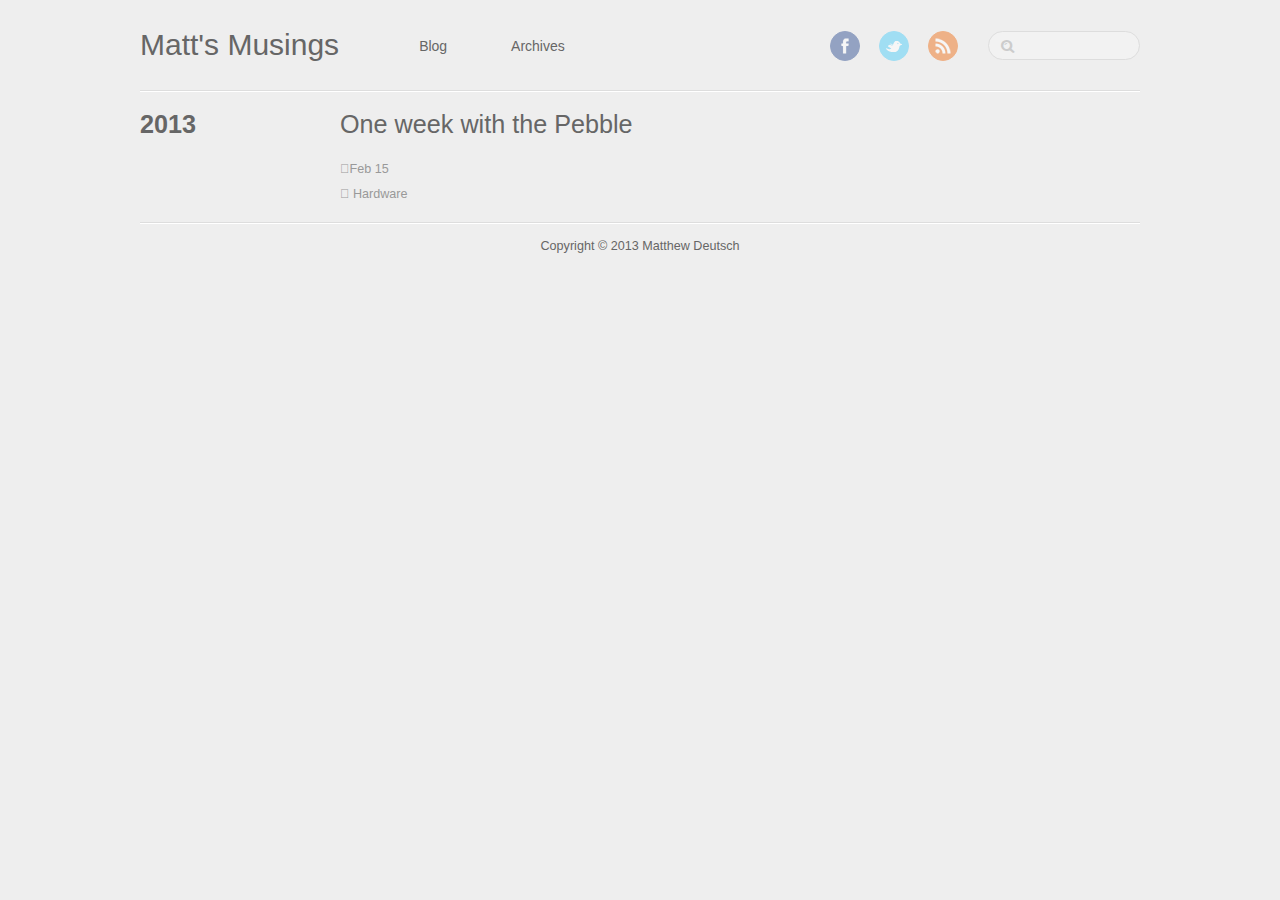
==== commit 41ef6060: "Site updated at 2013-02-25 01:55:52 UTC" ====
--- a/blog/archives/index.html
+++ b/blog/archives/index.html
@@ -7,7 +7,7 @@
 	<meta name="author" content="Matthew Deutsch">
 
 	
-	<meta name="description" content="">
+	<meta name="description" content=" 2013 One week with the Pebble Feb 15 Hardware ">
 	
 	<meta name="viewport" content="width=device-width, initial-scale=1, maximum-scale=1">
 
@@ -49,6 +49,8 @@
 <nav id="sub-nav" class="alignright">
 	<div class="social">
 		
+		<a class="facebook" href="http://www.facebook.com/matthewdeutsch" title="Facebook">Facebook</a>
+		
 		
 		
 		<a class="twitter" href="http://twitter.com/deutsch" title="Twitter">Twitter</a>
@@ -72,22 +74,30 @@
 </header>
 	
 		
-<div id="banner" class="inner">
-	<div class="container">
-		<ul class="feed"></ul>
-	</div>
-	<small><a href="http://twitter.com/deutsch">deutsch</a> @ <a href="http://twitter.com">Twitter</a></small>
-	<div class="loading">Loading...</div>
-</div>
-<script src="/javascripts/twitter.js"></script>
-<script type="text/javascript">
-	(function($){
-		$('#banner').getTwitterFeed('deutsch', 1, false);
-	})(jQuery);
-</script>
+	
+	<div id="content" class="inner">
+	
+
 
 	
-	<div id="content" class="inner"></div>
+	
+	<section class="archives"><h1 class="year">2013</h1>
+
+<article>
+	<h2 class="title"><a href="/blog/2013/02/15/one-week-with-the-pebble/">One week with the Pebble</a></h2>
+	<div class="meta">
+		<div class="date">Feb 15</div>
+		<div class="tags">
+
+
+	<a class='category' href='/blog/categories/hardware/'>Hardware</a>
+
+
+</div>
+	    
+	</div>
+</article>
+</div>
 	<footer id="footer" class="inner">Copyright &copy; 2013
 
     Matthew Deutsch
@@ -104,6 +114,18 @@
 
 
 
+	<script type="text/javascript">
+		var _gaq = _gaq || [];
+		_gaq.push(['_setAccount', 'UA-51250-4']);
+		_gaq.push(['_trackPageview']);
+
+		(function() {
+			var ga = document.createElement('script'); ga.type = 'text/javascript'; ga.async = true;
+			ga.src = ('https:' == document.location.protocol ? 'https://ssl' : 'http://www') + '.google-analytics.com/ga.js';
+			var s = document.getElementsByTagName('script')[0]; s.parentNode.insertBefore(ga, s);
+		})();
+	</script>
+
 
 
 </body>
